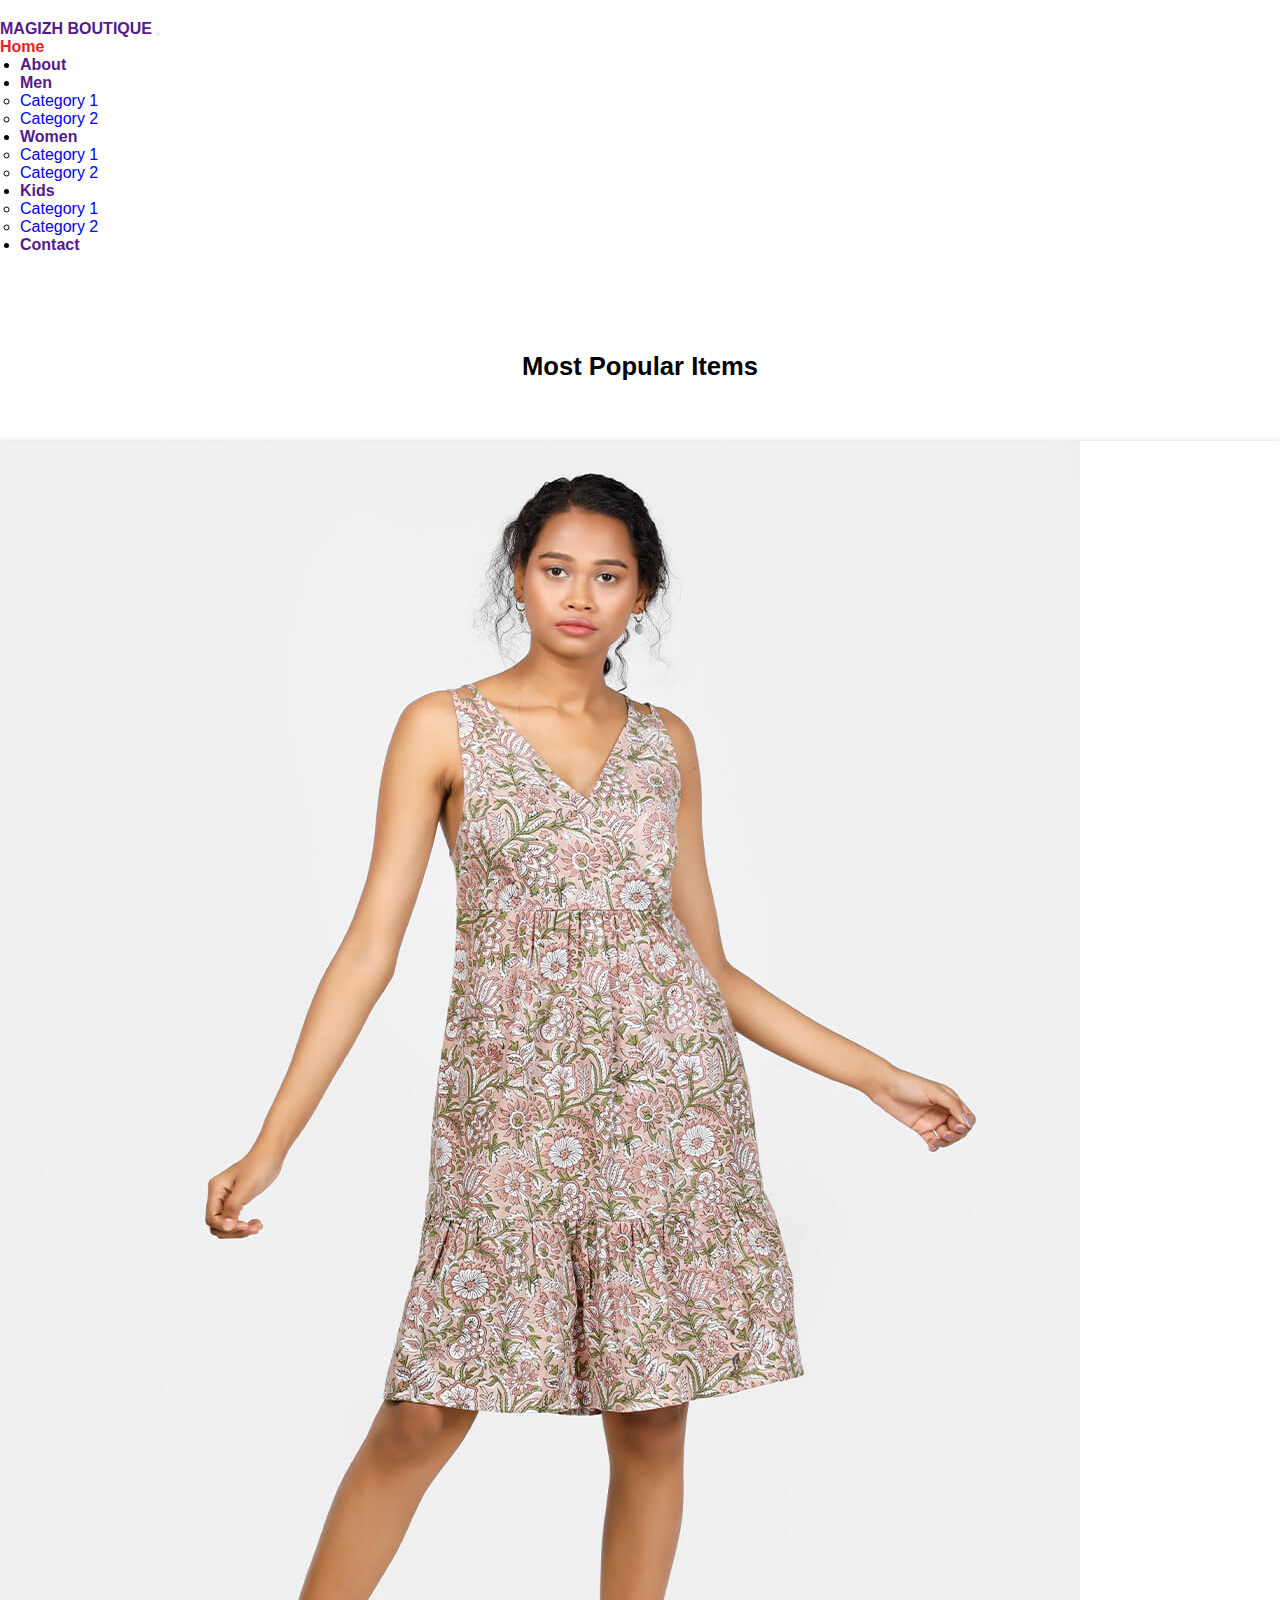
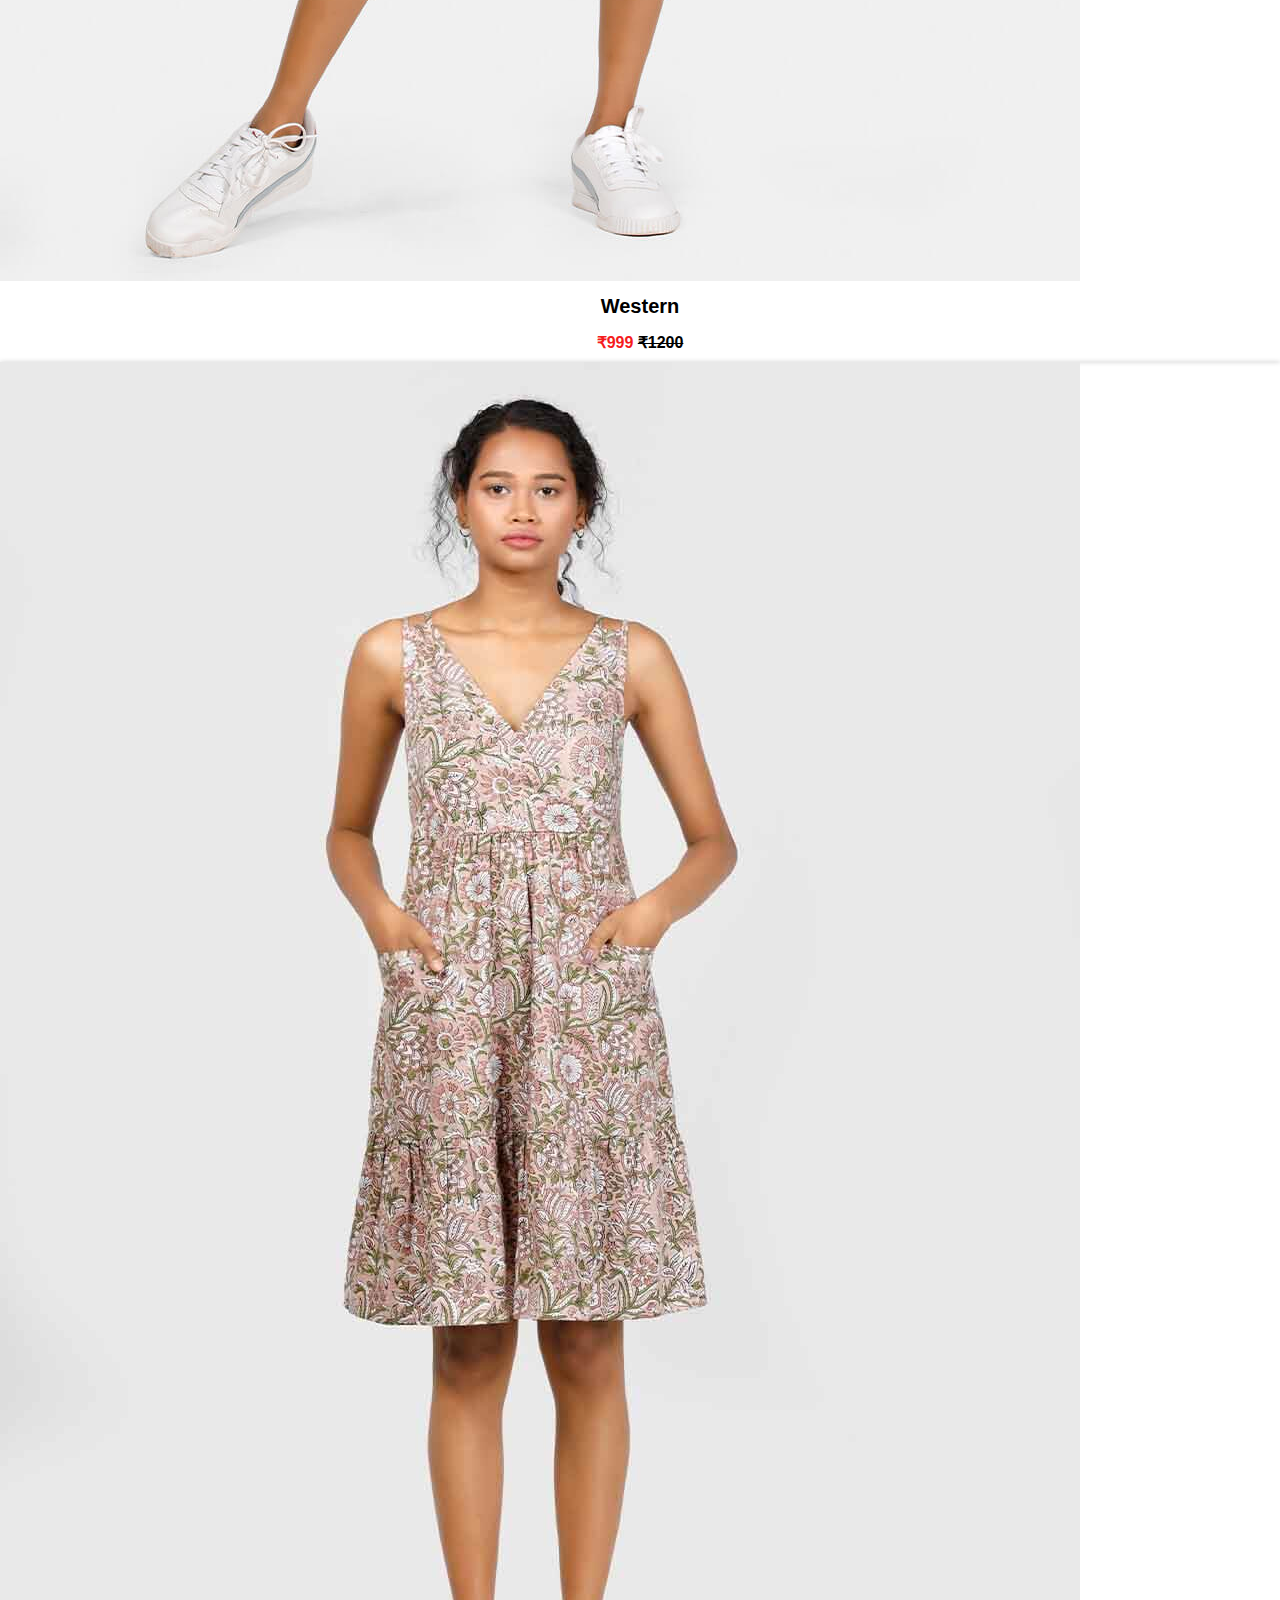
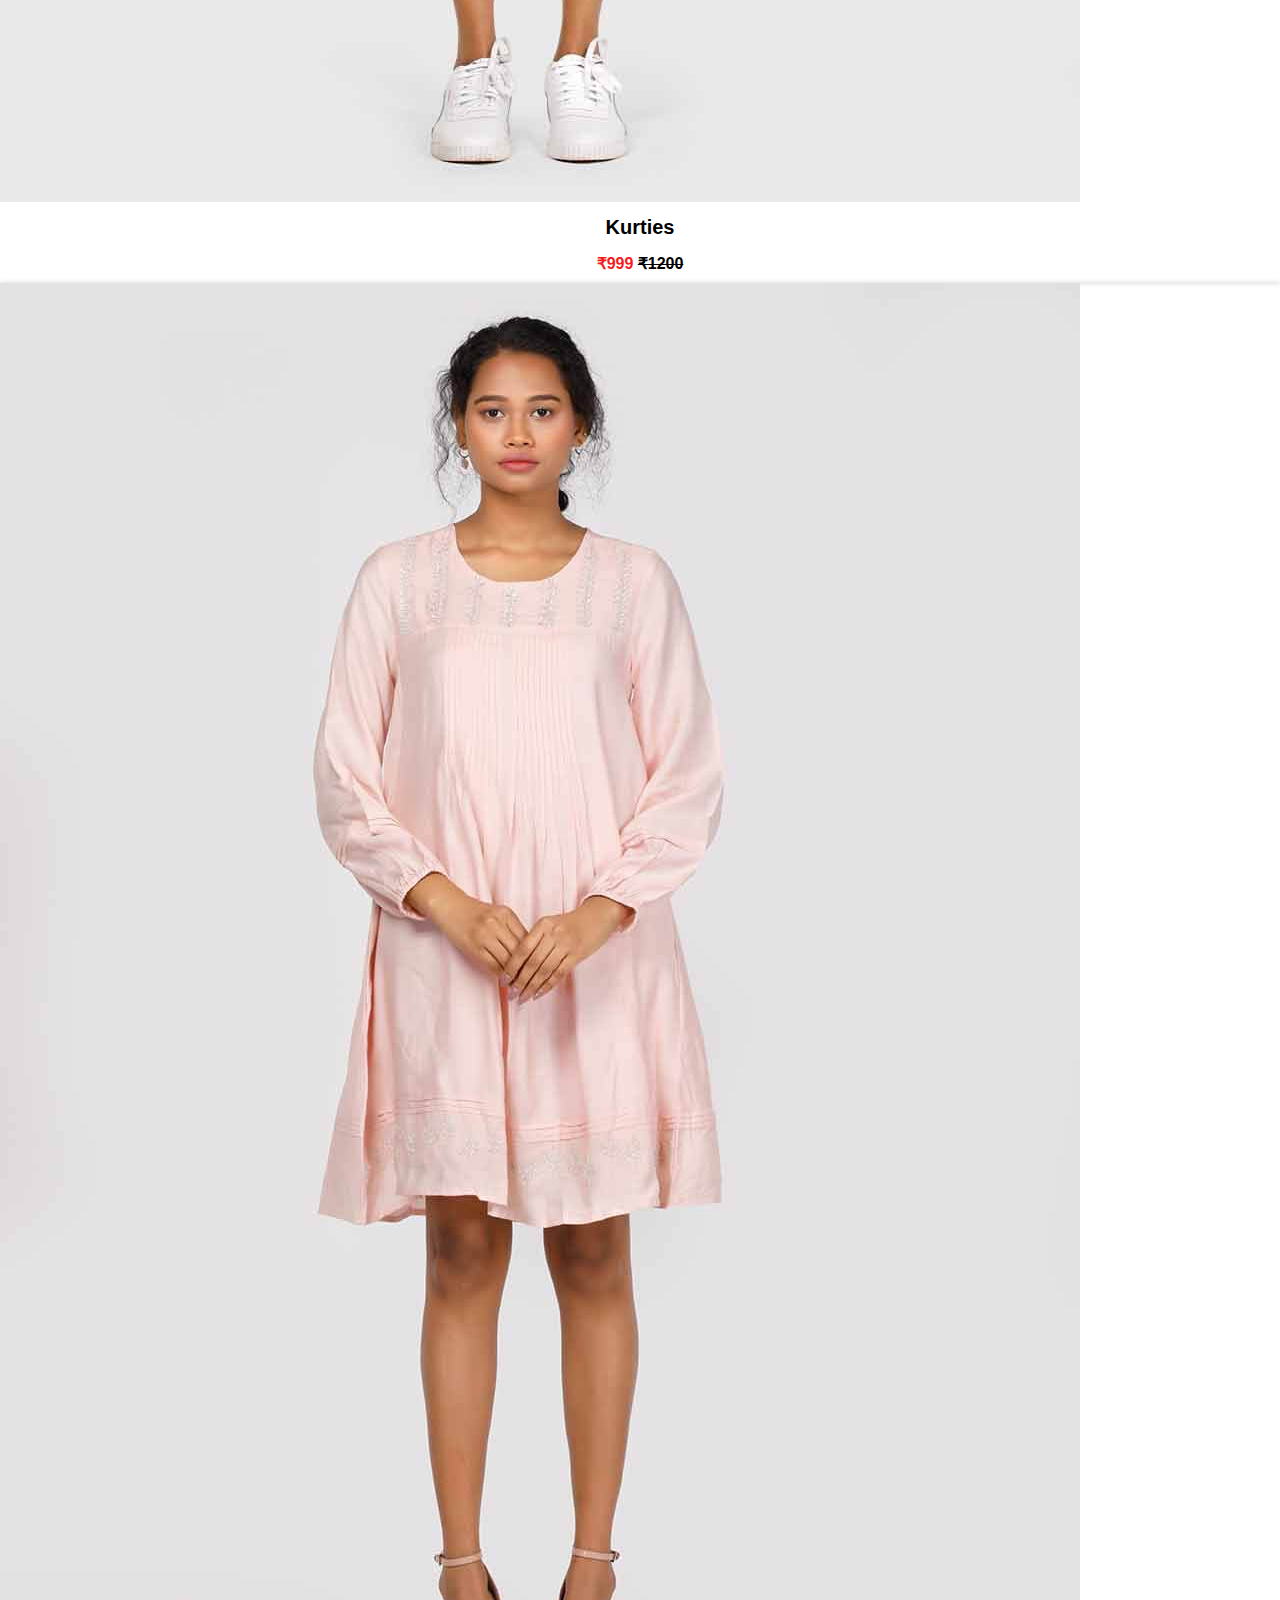
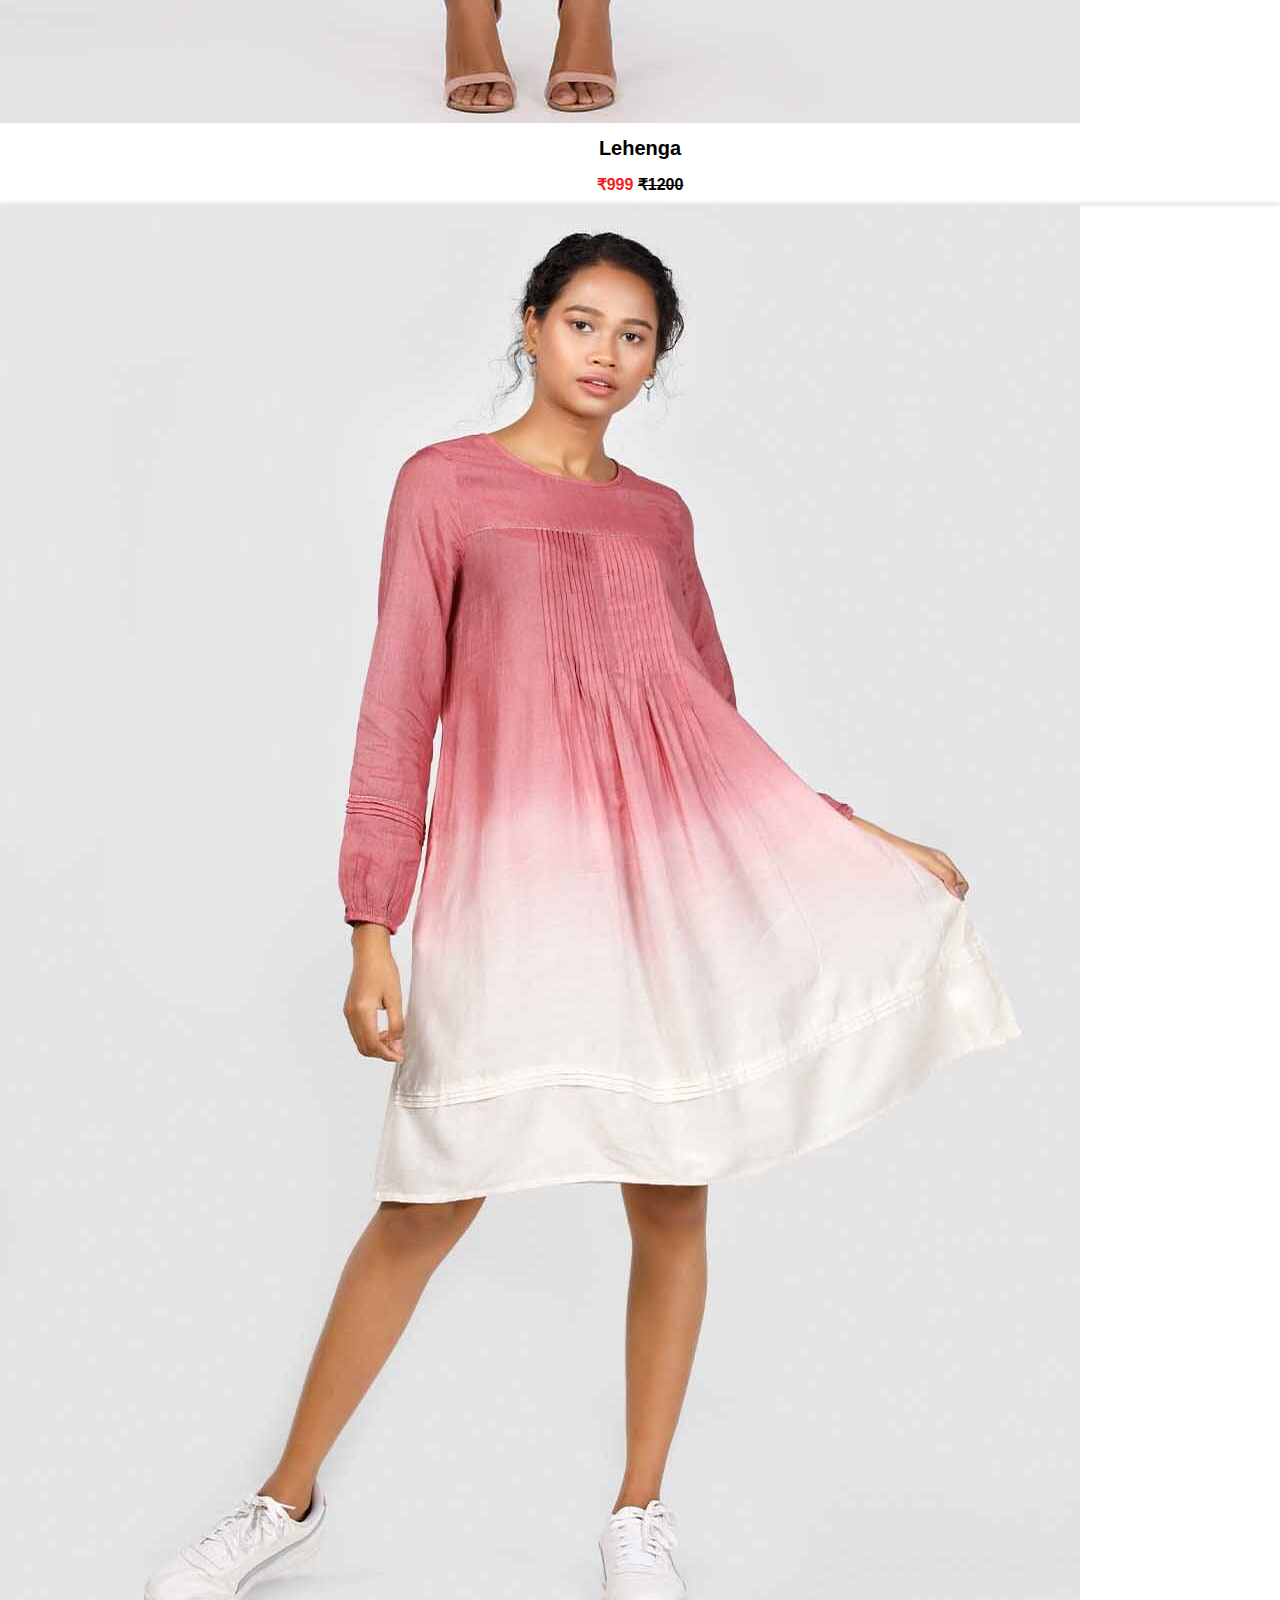
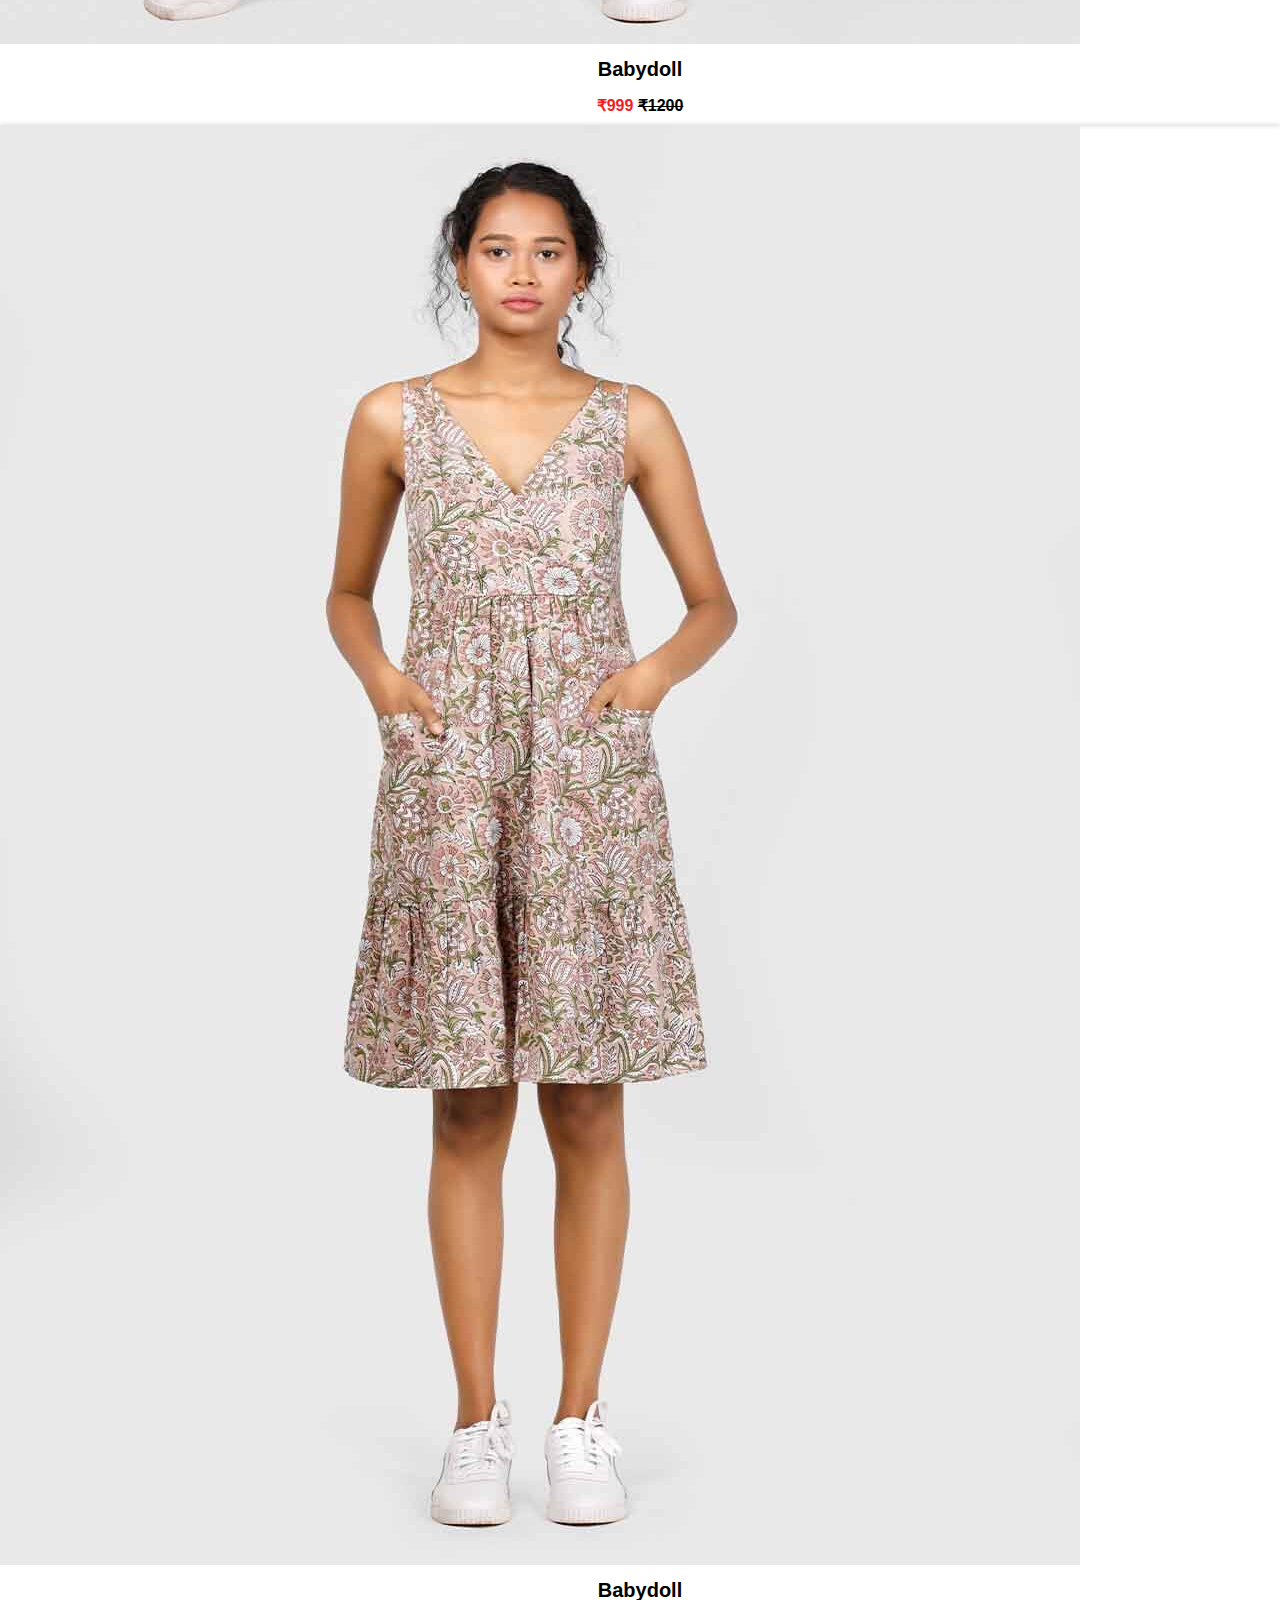
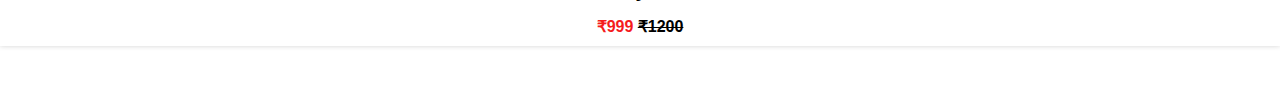
==== index.html @ a4fcd5c8 "Common CSS and Home page 3 sections Done" ====
<!DOCTYPE html>
<html lang="en">
  <head>
    <meta charset="UTF-8" />
    <meta name="viewport" content="width=device-width, initial-scale=1.0" />
    <title>Magizh</title>
    <!-- Bootstrap  -->
    <link
      href="https://cdn.jsdelivr.net/npm/bootstrap@5.3.0/dist/css/bootstrap.min.css"
      rel="stylesheet"
      integrity="sha384-9ndCyUaIbzAi2FUVXJi0CjmCapSmO7SnpJef0486qhLnuZ2cdeRhO02iuK6FUUVM"
      crossorigin="anonymous"
    />
    <!-- Font Awesome  -->
    <link
      rel="stylesheet"
      href="https://cdnjs.cloudflare.com/ajax/libs/font-awesome/6.4.0/css/all.min.css"
      integrity="sha512-iecdLmaskl7CVkqkXNQ/ZH/XLlvWZOJyj7Yy7tcenmpD1ypASozpmT/E0iPtmFIB46ZmdtAc9eNBvH0H/ZpiBw=="
      crossorigin="anonymous"
      referrerpolicy="no-referrer"
    />

    <!-- OWl  -->
    <link
      rel="stylesheet"
      href="https://cdnjs.cloudflare.com/ajax/libs/OwlCarousel2/2.3.4/assets/owl.carousel.min.css"
      integrity="sha512-tS3S5qG0BlhnQROyJXvNjeEM4UpMXHrQfTGmbQ1gKmelCxlSEBUaxhRBj/EFTzpbP4RVSrpEikbmdJobCvhE3g=="
      crossorigin="anonymous"
      referrerpolicy="no-referrer"
    />

    <!-- Animate  -->
    <link
      rel="stylesheet"
      href="https://cdnjs.cloudflare.com/ajax/libs/animate.css/4.1.1/animate.min.css"
      integrity="sha512-c42qTSw/wPZ3/5LBzD+Bw5f7bSF2oxou6wEb+I/lqeaKV5FDIfMvvRp772y4jcJLKuGUOpbJMdg/BTl50fJYAw=="
      crossorigin="anonymous"
      referrerpolicy="no-referrer"
    />

    <!-- CSS  -->
    <link rel="stylesheet" href="css/common.css" />
    <link rel="stylesheet" href="css/index.css" />
  </head>
  <body>
    <!-- Header Start  -->
    <header class="main-header">
      <nav class="navbar navbar-expand-lg bg-light">
        <div class="container-fluid">
          <a class="navbar-brand" href="">
            MAGIZH BOUTIQUE
          </a>
          <button
            class="navbar-toggler"
            type="button"
            data-bs-toggle="collapse"
            data-bs-target="#navbarScroll"
            aria-controls="navbarScroll"
            aria-expanded="false"
            aria-label="Toggle navigation"
          >
            <span class="navbar-toggler-icon"></span>
          </button>
          <div class="collapse navbar-collapse" id="navbarScroll">
            <ul
              class="navbar-nav mx-auto my-2 my-lg-0 navbar-nav-scroll nav-scr"
            >
              <li class="nav-item">
                <a class="nav-link active" aria-current="page" href="/">Home</a>
              </li>
              <li class="nav-item">
                <a class="nav-link" href="">About</a>
              </li>
              <li class="nav-item dropdown">
                <a
                  class="nav-link dropdown-toggle"
                  href=""
                  role="button"
                  data-bs-toggle="dropdown"
                  aria-expanded="false"
                >
                  Men
                </a>
                <ul class="dropdown-menu">
                  <li>
                    <a class="dropdown-item" href="package.html">Category 1</a>
                  </li>
                  <li>
                    <a class="dropdown-item" href="package.html">Category 2</a>
                  </li>
                </ul>
              </li>
              <li class="nav-item dropdown">
                <a
                  class="nav-link dropdown-toggle"
                  href=""
                  role="button"
                  data-bs-toggle="dropdown"
                  aria-expanded="false"
                >
                  Women
                </a>
                <ul class="dropdown-menu">
                  <li>
                    <a class="dropdown-item" href="package.html">Category 1</a>
                  </li>
                  <li>
                    <a class="dropdown-item" href="package.html">Category 2</a>
                  </li>
                </ul>
              </li>
              <li class="nav-item dropdown">
                <a
                  class="nav-link dropdown-toggle"
                  href=""
                  role="button"
                  data-bs-toggle="dropdown"
                  aria-expanded="false"
                >
                  Kids
                </a>
                <ul class="dropdown-menu">
                  <li>
                    <a class="dropdown-item" href="package.html">Category 1</a>
                  </li>
                  <li>
                    <a class="dropdown-item" href="package.html">Category 2</a>
                  </li>
                </ul>
              </li>
              <li class="nav-item">
                <a class="nav-link" href="">Contact</a>
              </li>
            </ul>
            <div class="menu-icons">
              <a href=""><span class="icon fa fa-magnifying-glass"></span></a>
              <a href=""><span class="icon fa fa-cart-shopping"></span></a>
              <a href=""><span class="icon fa fa-user-tie"></span></a>
            </div>
          </div>
        </div>
      </nav>
    </header>
    <!-- End Header  -->

    <!-- Banner  -->
    <section class="banner">
      <div class="owl-carousel main-slide owl-theme">
        <div class="item">
          <div class="banner-item">
            <img src="assets/images/banner/girl_blue.webp" alt="" />
            <div class="banner-item-cont">
              <h1 class="heading-lg">Timeless Elegance: Discover Luxury</h1>
              <p>
                Welcome to our boutique, where luxury meets sophistication.
                Immerse yourself in a world of timeless elegance with our
                handpicked collection of designer fashion
              </p>
            </div>
          </div>
        </div>
        <div class="item">
          <div class="banner-item">
            <img src="assets/images/banner/girl_yellow.webp" alt="" />
            <div class="banner-item-cont">
              <h1 class="heading-lg">Timeless Elegance: Discover Luxury</h1>
              <p>
                Welcome to our boutique, where luxury meets sophistication.
                Immerse yourself in a world of timeless elegance with our
                handpicked collection of designer fashion
              </p>
            </div>
          </div>
        </div>
      </div>
    </section>
    <!-- Banner End  -->

    <!-- Category Set 1  -->

    <!-- End Category Set 1  -->

    <section class="pop-items">
      <div class="pop-header">
        <h2 class="heading-md">Most Popular Items</h2>
      </div>
      <div class="pop-main">
        <div class="row">
            <div class="col-lg-1"></div>
        <div class="col-lg-2">
          <div class="pro-box">
            <img src="assets/images/pro1 .jpg" alt="" />
            <div class="pro-details">
              <p class="heading-sm">Western</p>
              <p class="price">₹999 <span>₹1200</span></p>
            </div>
          </div>
        </div>
        <div class="col-lg-2">
          <div class="pro-box">
            <img src="assets/images/pro2 .jpg" alt="" />
            <div class="pro-details">
              <p class="heading-sm">Kurties</p>
              <p class="price">₹999 <span>₹1200</span></p>
            </div>
          </div>
        </div>
        <div class="col-lg-2">
          <div class="pro-box">
            <img src="assets/images/pro3 .jpg" alt="" />
            <div class="pro-details">
              <p class="heading-sm">Lehenga</p>
              <p class="price">₹999 <span>₹1200</span></p>
            </div>
          </div>
        </div>
        <div class="col-lg-2">
          <div class="pro-box">
            <img src="assets/images/pro4 .jpg" alt="" />
            <div class="pro-details">
              <p class="heading-sm">Babydoll</p>
              <p class="price">₹999 <span>₹1200</span></p>
            </div>
          </div>
        </div>
        <div class="col-lg-2">
            <div class="pro-box">
              <img src="assets/images/pro2 .jpg" alt="" />
              <div class="pro-details">
                <p class="heading-sm">Babydoll</p>
                <p class="price">₹999 <span>₹1200</span></p>
              </div>
              <div class="add-cart">
                <span class="fa fa-cart-shopping"></span>
              </div>
            </div>
          </div>
        <div class="col-lg-1"></div>
        </div>
      </div>
    </section>

    <!-- Jquery  -->
    <script
      src="https://code.jquery.com/jquery-3.7.0.min.js"
      integrity="sha256-2Pmvv0kuTBOenSvLm6bvfBSSHrUJ+3A7x6P5Ebd07/g="
      crossorigin="anonymous"
    ></script>

    <!-- Bootstrap JS  -->
    <script
      src="https://cdn.jsdelivr.net/npm/bootstrap@5.3.0/dist/js/bootstrap.bundle.min.js"
      integrity="sha384-geWF76RCwLtnZ8qwWowPQNguL3RmwHVBC9FhGdlKrxdiJJigb/j/68SIy3Te4Bkz"
      crossorigin="anonymous"
    ></script>
    <!-- Owl  -->
    <script
      src="https://cdnjs.cloudflare.com/ajax/libs/OwlCarousel2/2.3.4/owl.carousel.min.js"
      integrity="sha512-bPs7Ae6pVvhOSiIcyUClR7/q2OAsRiovw4vAkX+zJbw3ShAeeqezq50RIIcIURq7Oa20rW2n2q+fyXBNcU9lrw=="
      crossorigin="anonymous"
      referrerpolicy="no-referrer"
    ></script>
    <script>
      $(".owl-carousel").owlCarousel({
        loop: true,
        margin: 0,
        nav: false,
        responsive: {
          0: {
            items: 1,
          },
          600: {
            items: 1,
          },
          1000: {
            items: 1,
          },
        },
      });
    </script>
  </body>
</html>
---- css/common.css ----
:root {
  --pri: #f51c1d;
  --sec: #121a25;
  --lightgrey: #f6f6f6;
}

/* font  */
@import url("https://fonts.googleapis.com/css2?family=Montserrat:wght@300;400;500;600;700;800;900&family=Open+Sans:wght@300;400;500;600;700;800&display=swap");

/* Resets */
*,
*::before,
*::after {
  box-sizing: border-box;
}
* {
  margin: 0;
  padding: 0;
  accent-color: var(--pri);
}
body {
  font-family: "Montserrat", sans-serif;
}
p {
  font-family: "Open Sans", sans-serif;
}
img,
svg,
video {
  max-width: 100%;
}

/* Headings  */
.heading-lg,
.heading-xl,
.heading-md,
.heading-sm {
  font-weight: 600;
  margin-bottom: 15px;
}
.heading-xl {
  font-size: clamp(30px, 5vw, 60px);
}
.heading-lg {
  font-size: clamp(25px, 3vw, 45px);
}
.heading-md {
  font-size: clamp(22px, 2vw, 40px);
}
.heading-sm {
  font-size: clamp(20px, 1vw, 35px);
}

/* Links  */
a {
  text-decoration: none;
}
.link-pri {
  color: var(--pri);
}
.link-sec {
  color: var(--sec);
}
.link-sec:hover {
  color: var(--pri);
}
.link-pri:hover {
  color: var(--sec);
}

/* Buttons  */
.btns {
  padding: 10px 20px;
  border: 0;
  font-weight: bold;
  border-radius: 3px;
  transition: all 200ms ease-in;
}
.btns-pri {
  background-color: var(--pri);
  color: var(--lightgrey);
}
.btns-pri:hover {
  background-color: var(--sec);
}
.btns-out {
  background: transparent;
  border: 1px solid var(--pri);
  color: var(--sec);
}
.btns-out:hover {
  background-color: var(--pri);
  color: var(--lightgrey);
}
.btns-w {
  background-color: var(--lightgrey);
  color: var(--sec);
}
.btns-w:hover {
  outline: 1px solid var(--pri);
}

/* icons  */
.icon {
  color: var(--pri);
}
.icon:hover {
  color: var(--sec);
}
---- css/index.css ----
/* Navbar  */
.navbar{
    padding: 20px 0;
}
.navbar-brand{
    font-weight: bold;
}
.nav-link{
    font-weight: 600;
}
.nav-item:not(:first-child){
    margin-left: 20px;
}
.nav-item .active,
.nav-link:hover{
    color: var(--pri) !important;
}
.menu-icons span{
    margin-right: 20px;
}

/* Banner  */
.banner-item{
    display: grid;
    grid-template-columns: repeat(3fr);
}
.banner-item img{
    grid-area: 1 / 1;
    height: 650px;
    object-fit: cover;
}
.banner-item .banner-item-cont{
    grid-area: 1 / 1;
    width: 50%;
    margin-left: 50px;
    align-self: center;
    position: relative;
}

/* Popular Products  */
.pop-items{
    padding: 60px 0;
    width: 100%;
    overflow: hidden;
}
.pop-header{
    margin-bottom: 60px;
    text-align: center;
}
.pro-details{
    padding: 10px;
    text-align: center;
}
.pro-box{
    box-shadow: 0px 0px 5px lightgrey;
    position: relative;
}
.pro-box:hover .add-cart{
    opacity: 1;
}
.price{
    font-weight: 600;
    color: var(--pri);
}
.price span{
    text-decoration:line-through;
    color: #000;
}
.add-cart{
    width: 40px;
    height: 40px;
    border-radius: 50%;
    background-color: var(--pri);
    color: #fff;
    display: flex;
    justify-content: center;
    align-items: center;
    position: absolute;
    top: 10px;
    right: 10px;
    opacity: 0;
    transition: all 300ms ease-in-out;
}
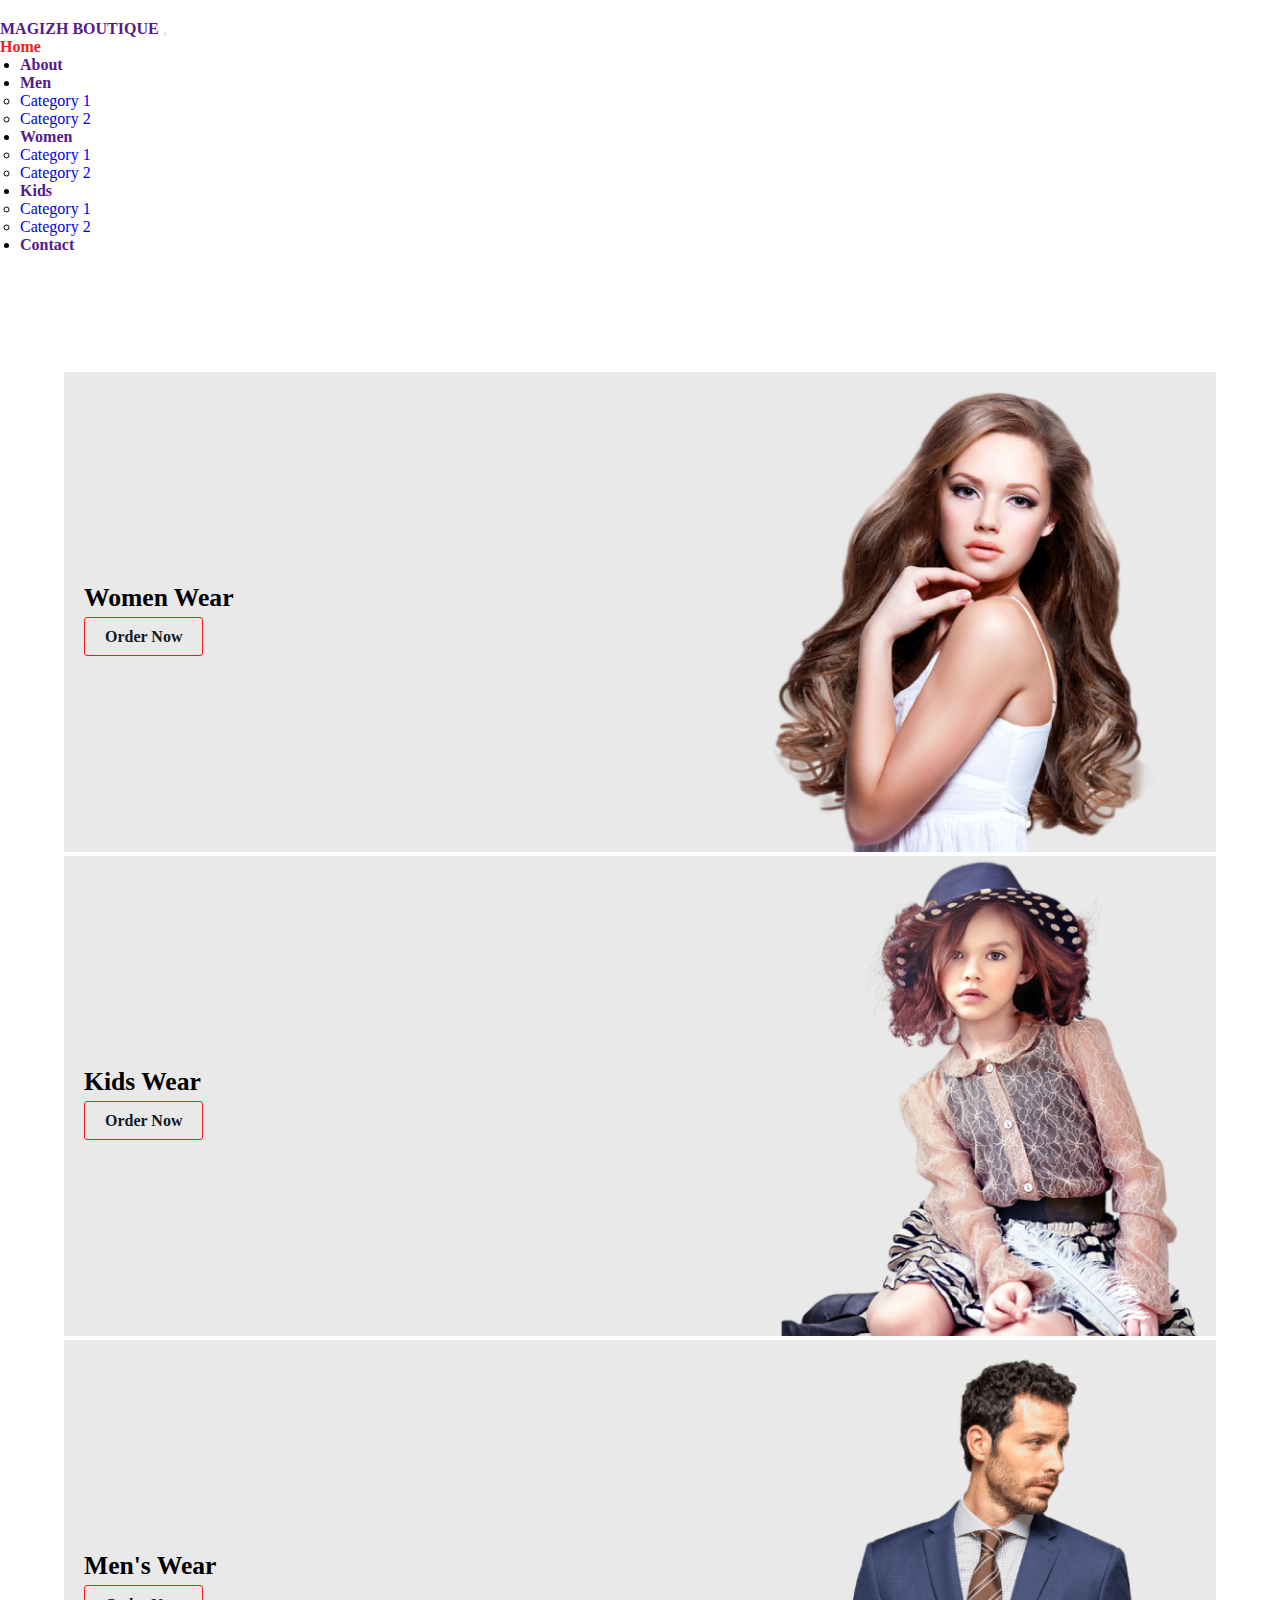
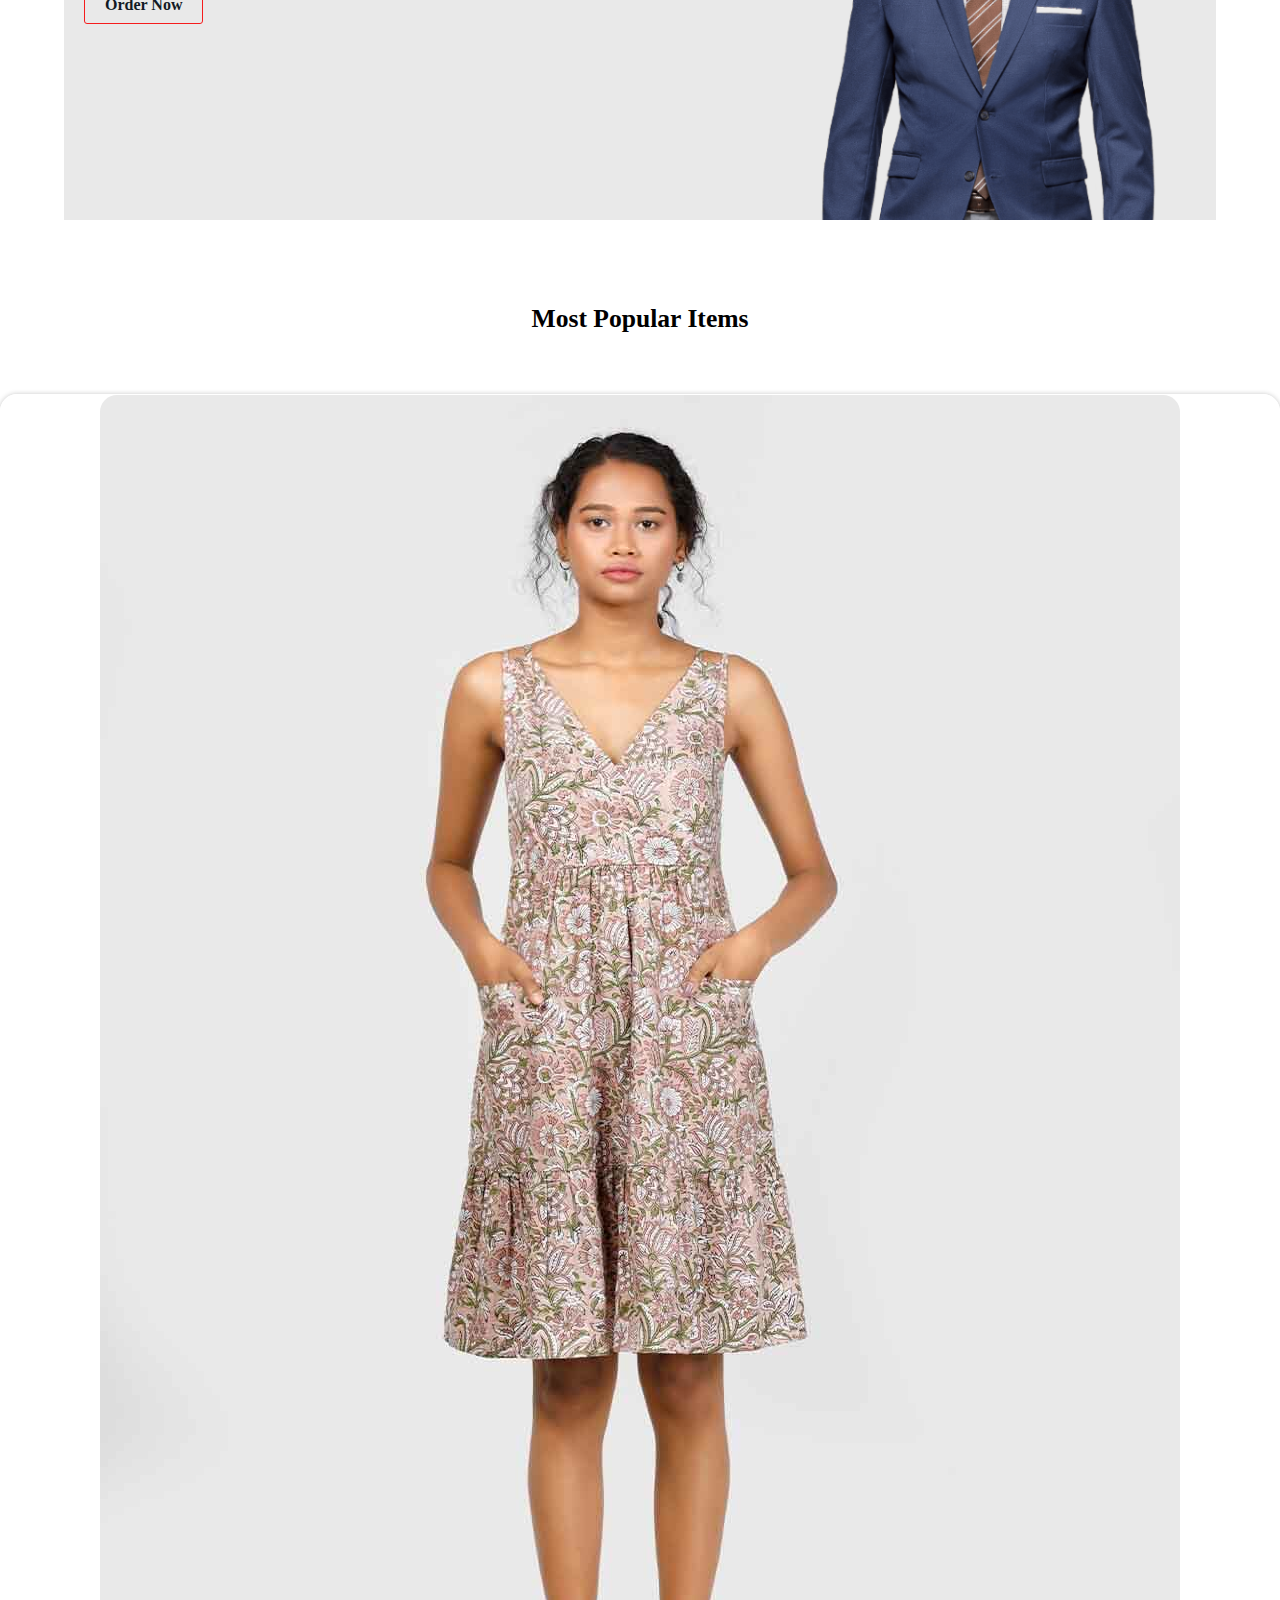
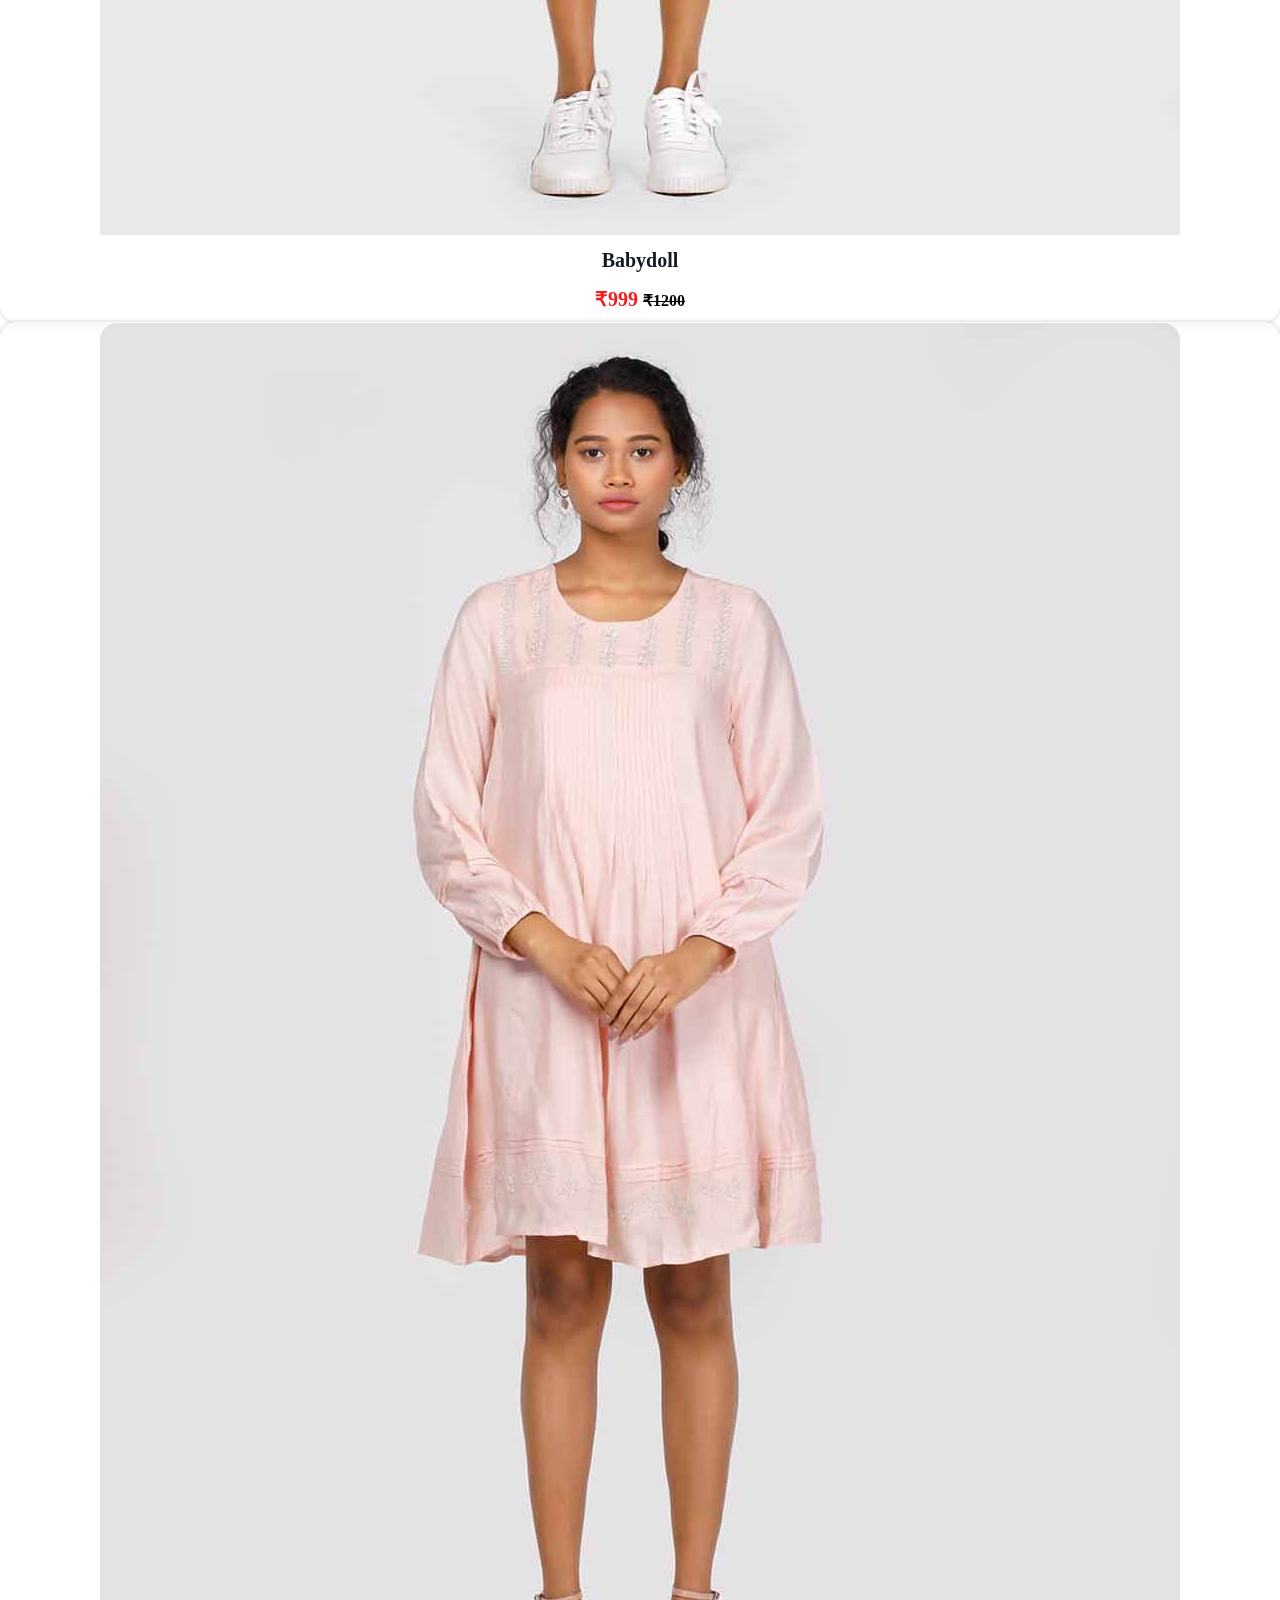
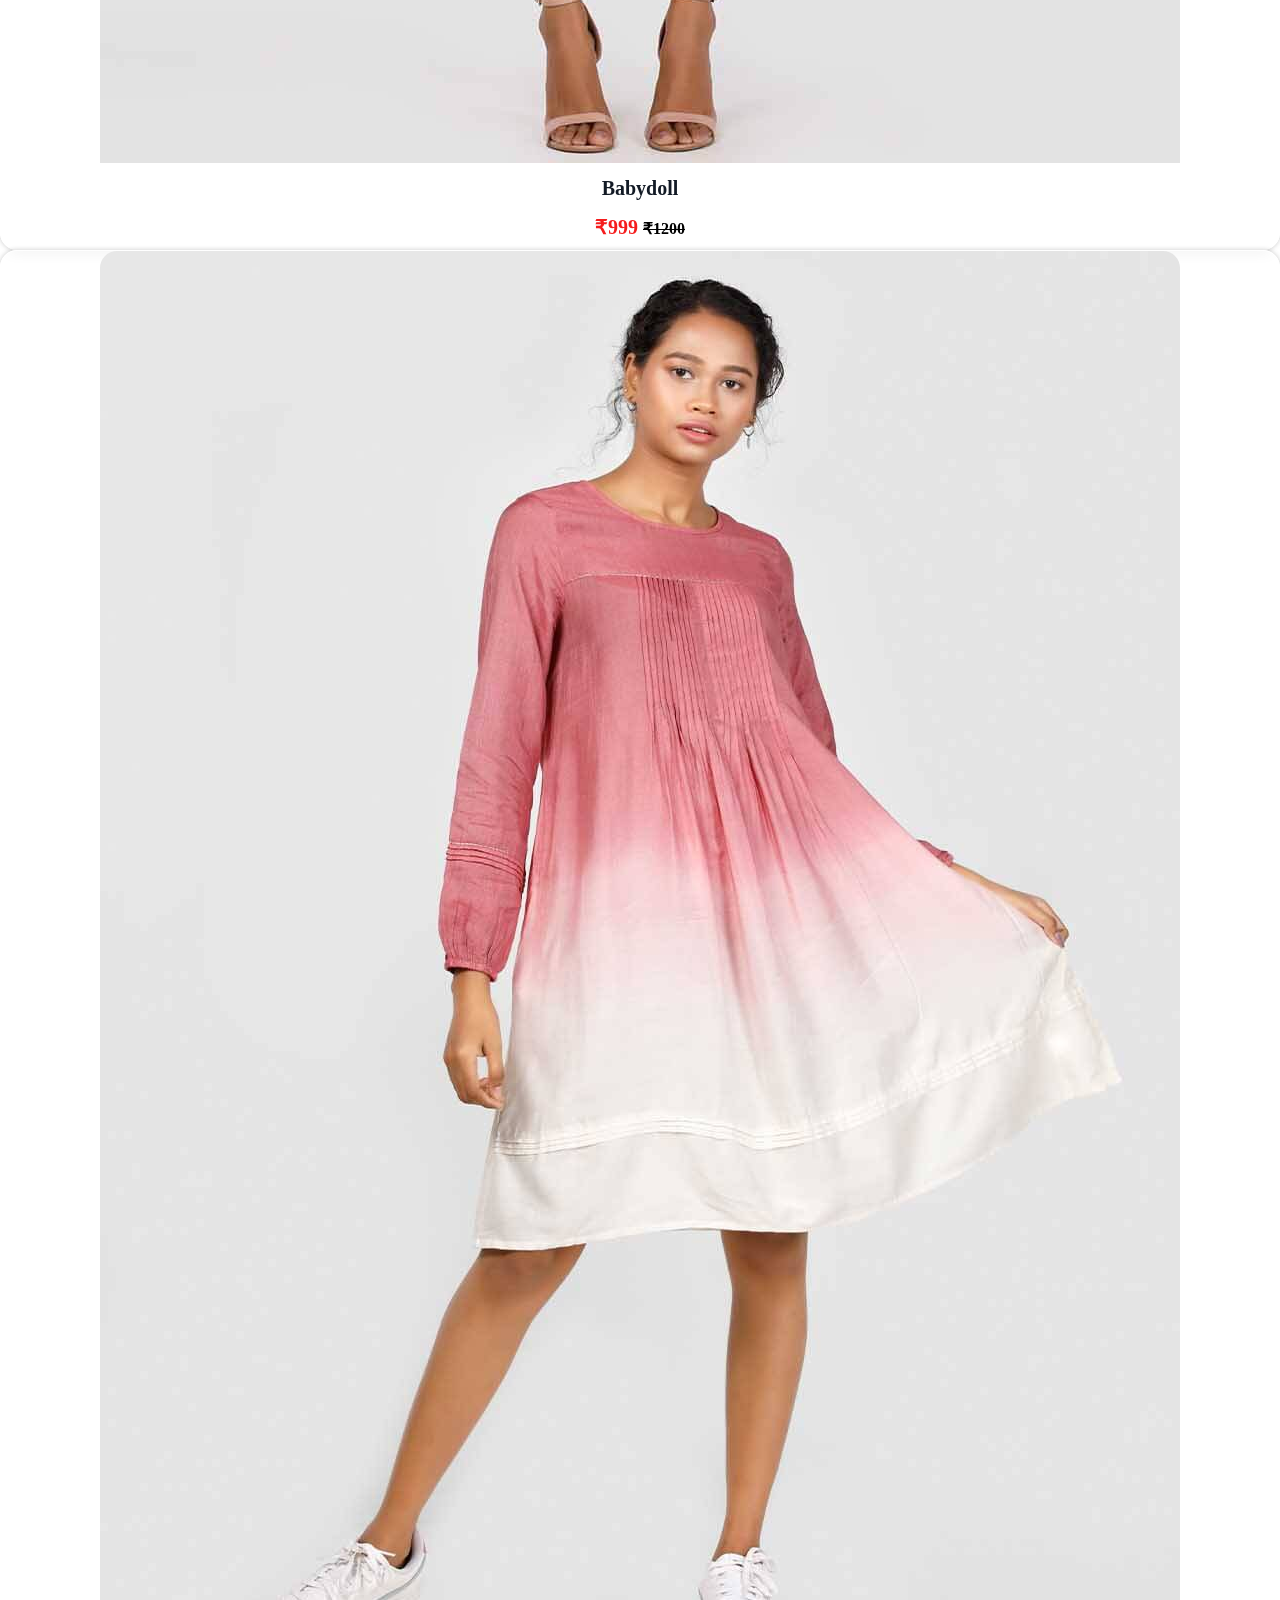
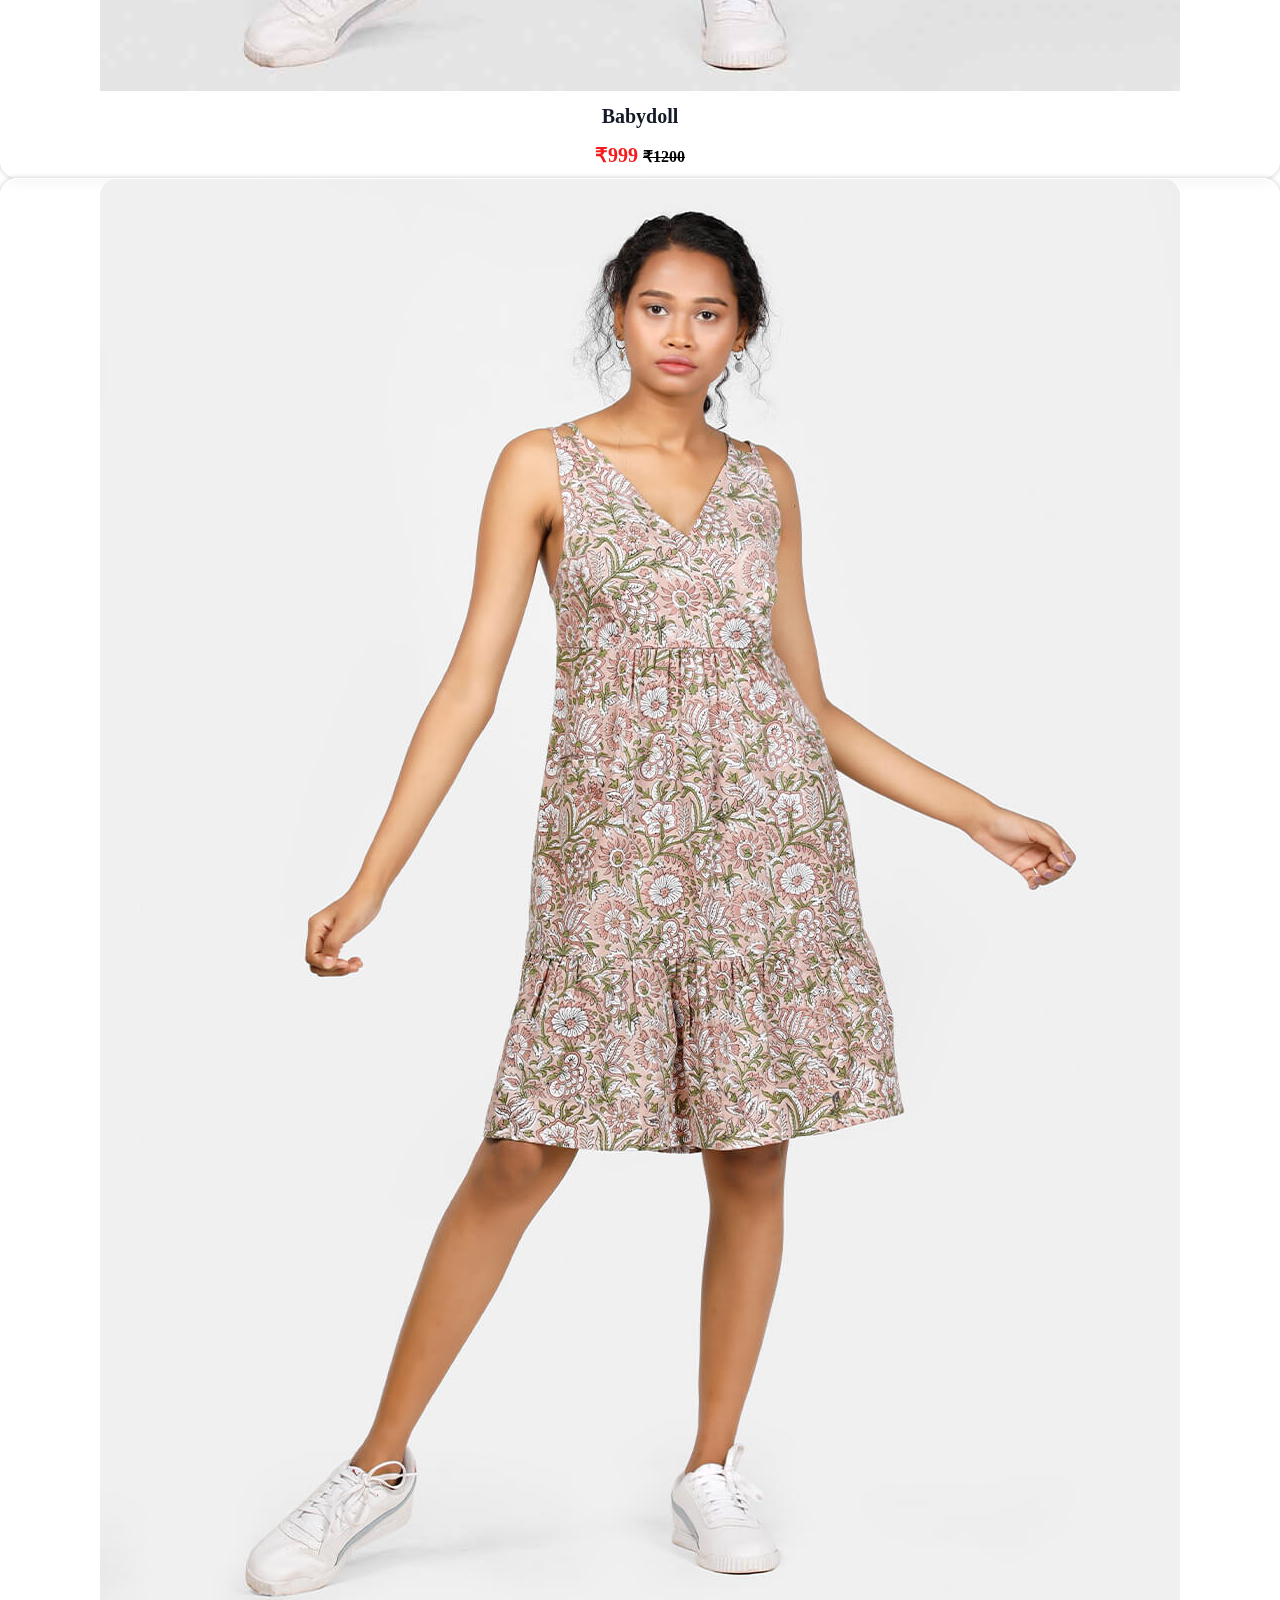
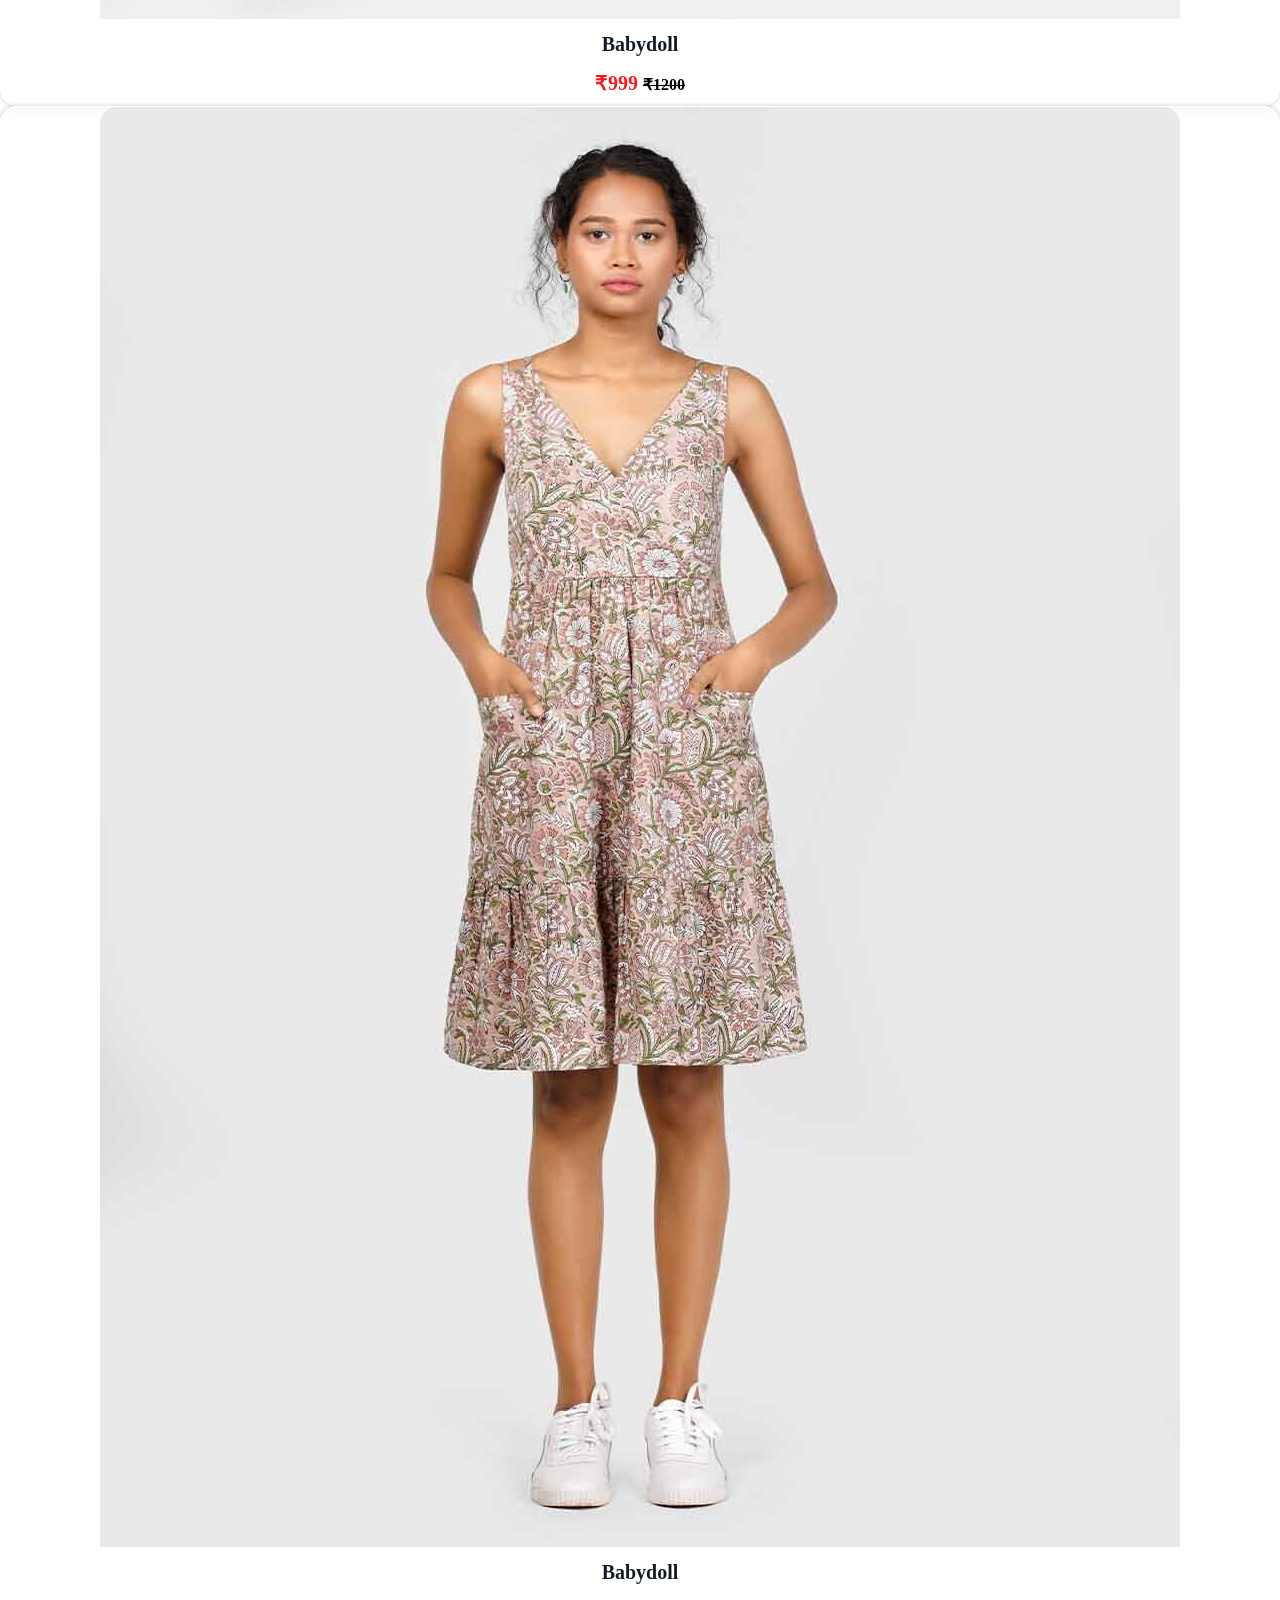
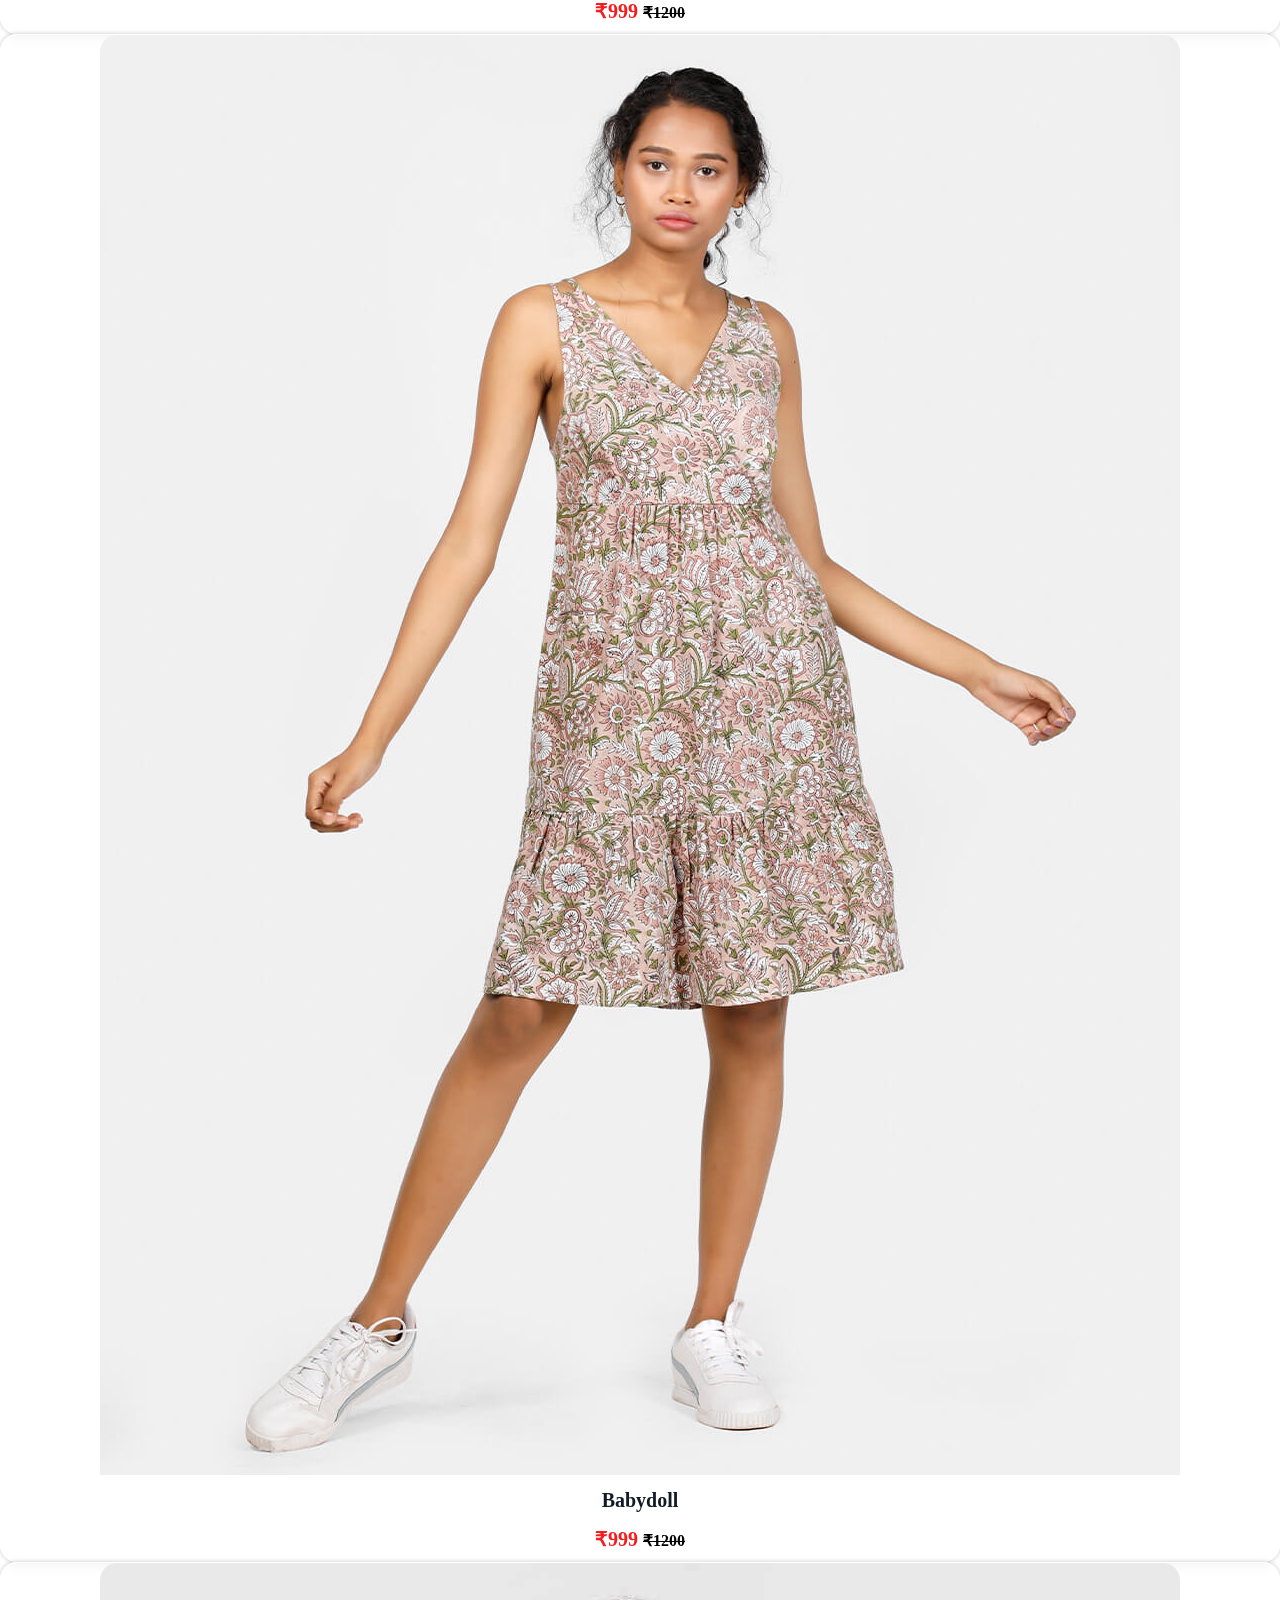
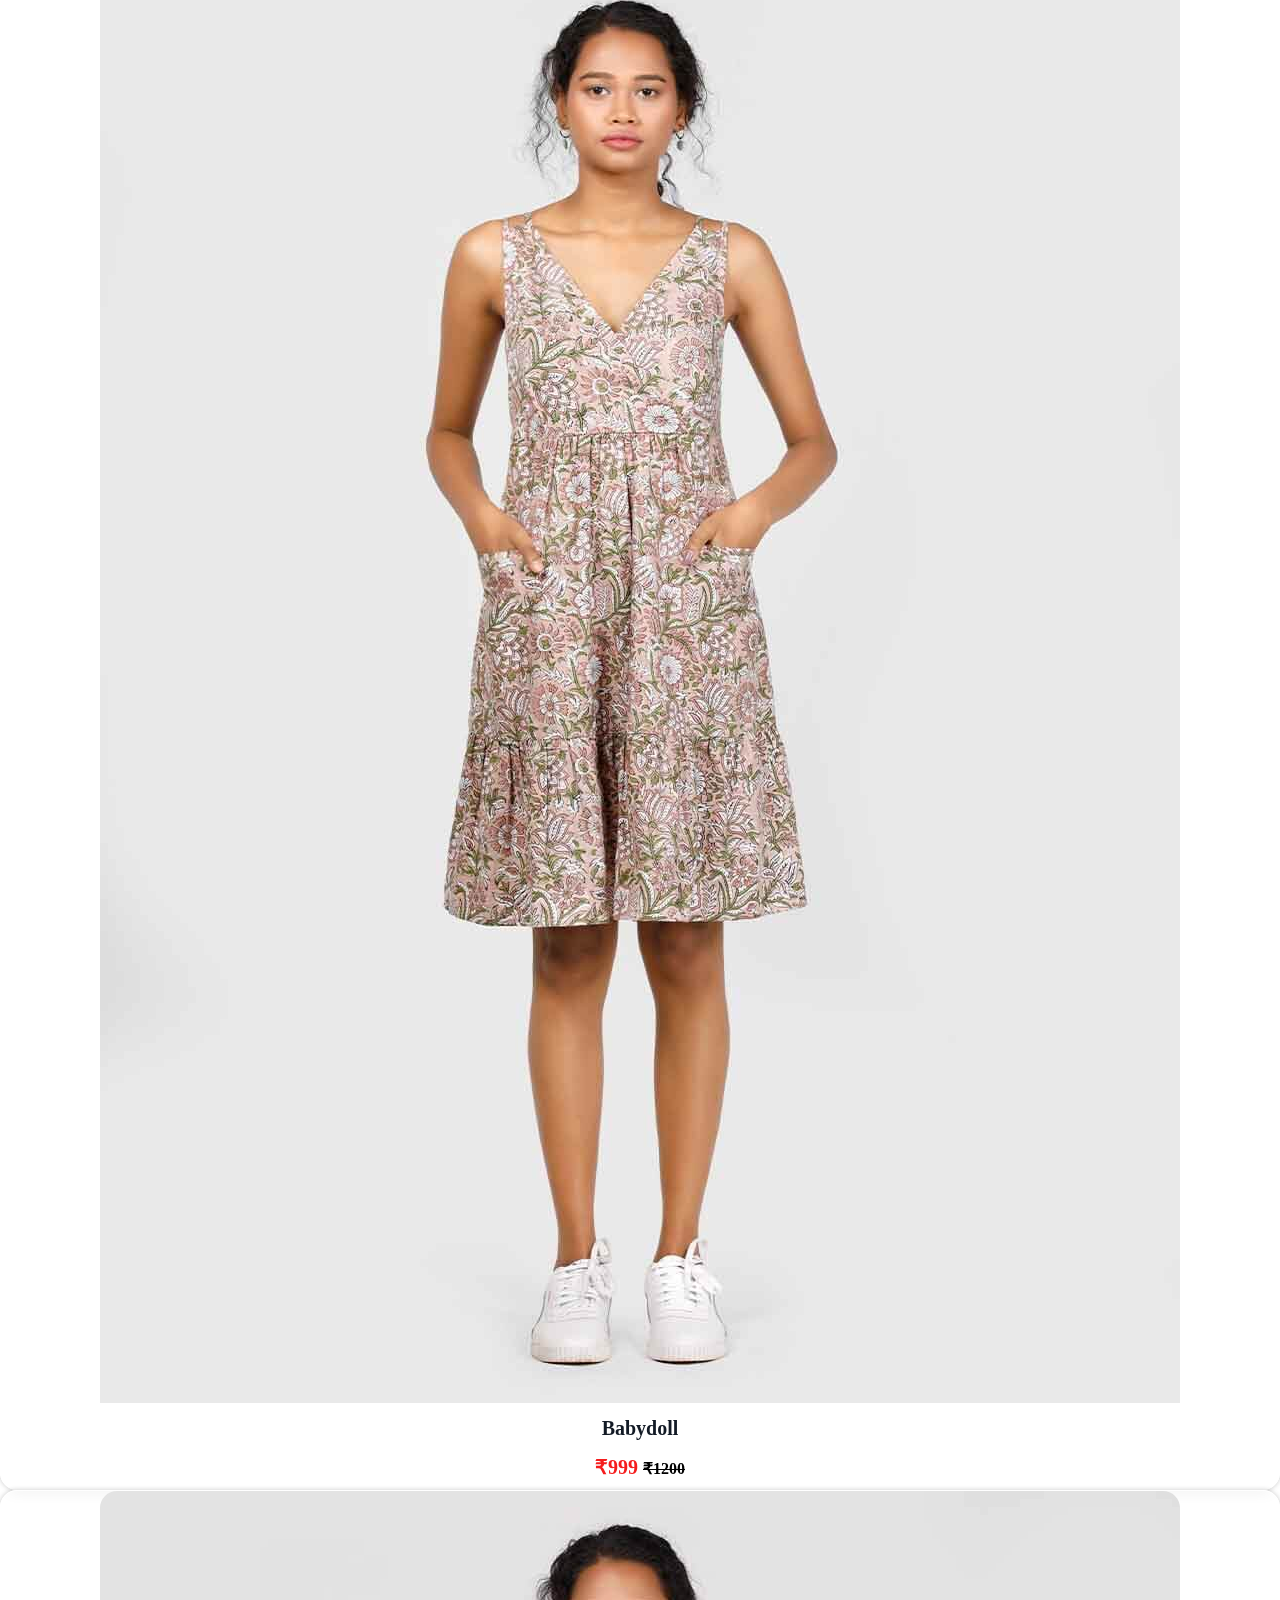
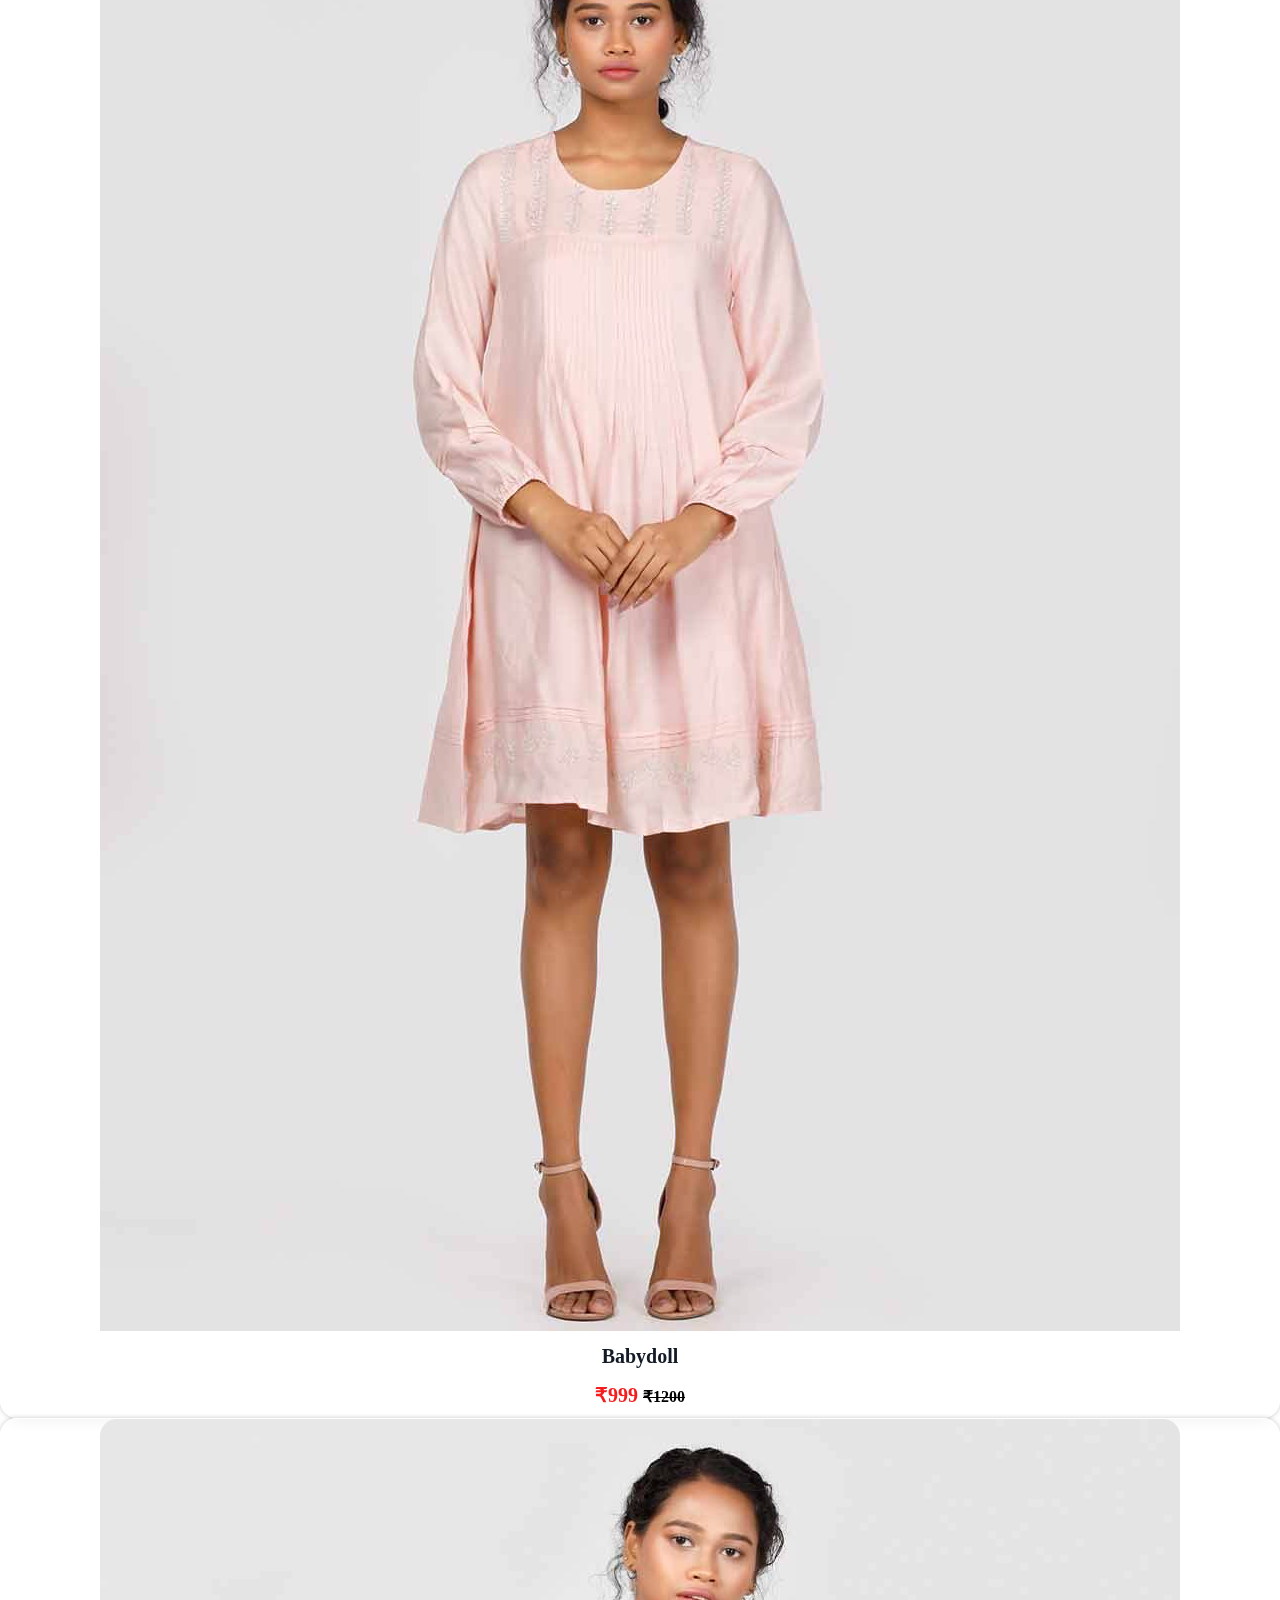
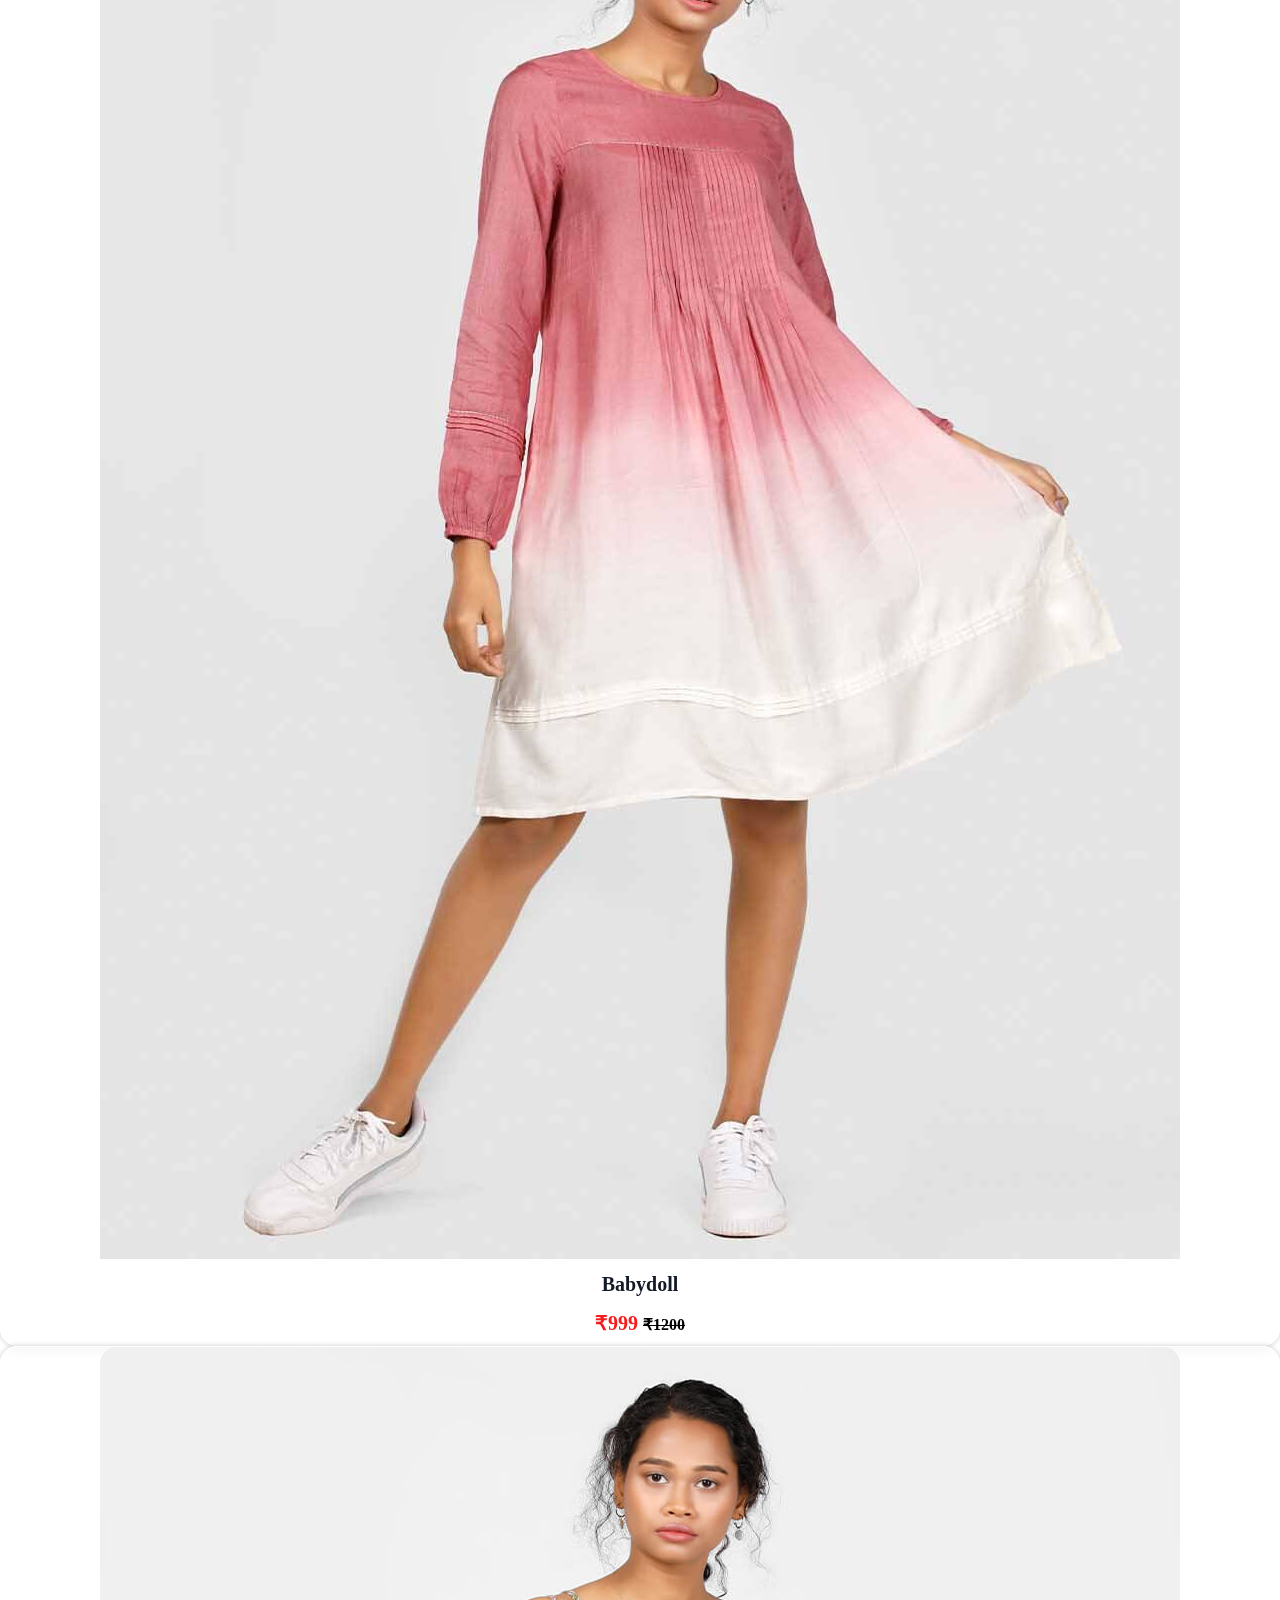
==== commit 195e606c: "Home page Complete" ====
--- a/index.html
+++ b/index.html
@@ -148,7 +148,7 @@
       <div class="owl-carousel main-slide owl-theme">
         <div class="item">
           <div class="banner-item">
-            <img src="assets/images/banner/girl_blue.webp" alt="" />
+            <img src="assets/images/banner/pink_banner.webp" alt="" />
             <div class="banner-item-cont">
               <h1 class="heading-lg">Timeless Elegance: Discover Luxury</h1>
               <p>
@@ -161,7 +161,7 @@
         </div>
         <div class="item">
           <div class="banner-item">
-            <img src="assets/images/banner/girl_yellow.webp" alt="" />
+            <img src="assets/images/banner/pink_banner2.jpg" alt="" />
             <div class="banner-item-cont">
               <h1 class="heading-lg">Timeless Elegance: Discover Luxury</h1>
               <p>
@@ -176,70 +176,365 @@
     </section>
     <!-- Banner End  -->
 
-    <!-- Category Set 1  -->
-
-    <!-- End Category Set 1  -->
-
+    <!-- Main Category  -->
+    <section class="main-cat">
+      <div class="cont-box">
+        <div class="row">
+          <div class="col-lg-4 mb-3">
+            <div class="main-cat-box">
+              <img src="assets/images/banner/women_cat.webp" alt="" />
+              <div class="main-cat-cont">
+                <p class="heading-md">Women Wear</p>
+                <a href="" class="btns btns-out">Order Now</a>
+              </div>
+            </div>
+          </div>
+          <div class="col-lg-4 mb-3">
+            <div class="main-cat-box">
+              <img src="assets/images/banner/kid_cat.webp" alt="" />
+              <div class="main-cat-cont">
+                <p class="heading-md">Kids Wear</p>
+                <a href="" class="btns btns-out">Order Now</a>
+              </div>
+            </div>
+          </div>
+          <div class="col-lg-4 mb-3">
+            <div class="main-cat-box">
+              <img src="assets/images/banner/men_cat.webp" alt="" />
+              <div class="main-cat-cont">
+                <p class="heading-md">Men's Wear</p>
+                <a href="" class="btns btns-out">Order Now</a>
+              </div>
+            </div>
+          </div>
+        </div>
+      </div>
+    </section>
+    <!-- End Main Category  -->
+
+    <!-- Popular items  -->
     <section class="pop-items">
       <div class="pop-header">
         <h2 class="heading-md">Most Popular Items</h2>
       </div>
-      <div class="pop-main">
+      <!-- Set 1  -->
+      <div class="pop-main mb-5">
         <div class="row">
-            <div class="col-lg-1"></div>
-        <div class="col-lg-2">
-          <div class="pro-box">
-            <img src="assets/images/pro1 .jpg" alt="" />
-            <div class="pro-details">
-              <p class="heading-sm">Western</p>
-              <p class="price">₹999 <span>₹1200</span></p>
-            </div>
-          </div>
-        </div>
-        <div class="col-lg-2">
-          <div class="pro-box">
-            <img src="assets/images/pro2 .jpg" alt="" />
-            <div class="pro-details">
-              <p class="heading-sm">Kurties</p>
-              <p class="price">₹999 <span>₹1200</span></p>
-            </div>
-          </div>
-        </div>
-        <div class="col-lg-2">
-          <div class="pro-box">
-            <img src="assets/images/pro3 .jpg" alt="" />
-            <div class="pro-details">
-              <p class="heading-sm">Lehenga</p>
-              <p class="price">₹999 <span>₹1200</span></p>
-            </div>
-          </div>
-        </div>
-        <div class="col-lg-2">
-          <div class="pro-box">
-            <img src="assets/images/pro4 .jpg" alt="" />
-            <div class="pro-details">
-              <p class="heading-sm">Babydoll</p>
-              <p class="price">₹999 <span>₹1200</span></p>
-            </div>
-          </div>
-        </div>
-        <div class="col-lg-2">
-            <div class="pro-box">
-              <img src="assets/images/pro2 .jpg" alt="" />
-              <div class="pro-details">
-                <p class="heading-sm">Babydoll</p>
-                <p class="price">₹999 <span>₹1200</span></p>
-              </div>
-              <div class="add-cart">
-                <span class="fa fa-cart-shopping"></span>
-              </div>
-            </div>
-          </div>
-        <div class="col-lg-1"></div>
-        </div>
-      </div>
-    </section>
-
+          <div class="col-lg-1"></div>
+          <div class="col-lg-2">
+            <div class="pro-box">
+              <a href=""><img src="assets/images/pro2 .jpg" alt="" /></a>
+              <div class="pro-details">
+                <a href="">
+                  <p class="heading-sm link-sec">Babydoll</p>
+                  <p class="price">₹999 <span>₹1200</span></p>
+                </a>
+              </div>
+              <a hre class="add-cart">
+                <span class="fa fa-cart-shopping"></span>
+              </a>
+            </div>
+          </div>
+          <div class="col-lg-2">
+            <div class="pro-box">
+              <a href=""><img src="assets/images/pro3 .jpg" alt="" /></a>
+              <div class="pro-details">
+                <a href="">
+                  <p class="heading-sm link-sec">Babydoll</p>
+                  <p class="price">₹999 <span>₹1200</span></p>
+                </a>
+              </div>
+              <a hre class="add-cart">
+                <span class="fa fa-cart-shopping"></span>
+              </a>
+            </div>
+          </div>
+          <div class="col-lg-2">
+            <div class="pro-box">
+              <a href=""><img src="assets/images/pro4 .jpg" alt="" /></a>
+              <div class="pro-details">
+                <a href="">
+                  <p class="heading-sm link-sec">Babydoll</p>
+                  <p class="price">₹999 <span>₹1200</span></p>
+                </a>
+              </div>
+              <a hre class="add-cart">
+                <span class="fa fa-cart-shopping"></span>
+              </a>
+            </div>
+          </div>
+          <div class="col-lg-2">
+            <div class="pro-box">
+              <a href=""><img src="assets/images/pro1 .jpg" alt="" /></a>
+              <div class="pro-details">
+                <a href="">
+                  <p class="heading-sm link-sec">Babydoll</p>
+                  <p class="price">₹999 <span>₹1200</span></p>
+                </a>
+              </div>
+              <a hre class="add-cart">
+                <span class="fa fa-cart-shopping"></span>
+              </a>
+            </div>
+          </div>
+          <div class="col-lg-2">
+            <div class="pro-box">
+              <a href=""><img src="assets/images/pro2 .jpg" alt="" /></a>
+              <div class="pro-details">
+                <a href="">
+                  <p class="heading-sm link-sec">Babydoll</p>
+                  <p class="price">₹999 <span>₹1200</span></p>
+                </a>
+              </div>
+              <a hre class="add-cart">
+                <span class="fa fa-cart-shopping"></span>
+              </a>
+            </div>
+          </div>
+          <div class="col-lg-1"></div>
+        </div>
+      </div>
+      <!-- Set 2  -->
+      <div class="pop-main mb-3">
+        <div class="row">
+          <div class="col-lg-1"></div>
+          <div class="col-lg-2">
+            <div class="pro-box">
+              <a href=""><img src="assets/images/pro1 .jpg" alt="" /></a>
+              <div class="pro-details">
+                <a href="">
+                  <p class="heading-sm link-sec">Babydoll</p>
+                  <p class="price">₹999 <span>₹1200</span></p>
+                </a>
+              </div>
+              <a hre class="add-cart">
+                <span class="fa fa-cart-shopping"></span>
+              </a>
+            </div>
+          </div>
+          <div class="col-lg-2">
+            <div class="pro-box">
+              <a href=""><img src="assets/images/pro2 .jpg" alt="" /></a>
+              <div class="pro-details">
+                <a href="">
+                  <p class="heading-sm link-sec">Babydoll</p>
+                  <p class="price">₹999 <span>₹1200</span></p>
+                </a>
+              </div>
+              <a hre class="add-cart">
+                <span class="fa fa-cart-shopping"></span>
+              </a>
+            </div>
+          </div>
+          <div class="col-lg-2">
+            <div class="pro-box">
+              <a href=""><img src="assets/images/pro3 .jpg" alt="" /></a>
+              <div class="pro-details">
+                <a href="">
+                  <p class="heading-sm link-sec">Babydoll</p>
+                  <p class="price">₹999 <span>₹1200</span></p>
+                </a>
+              </div>
+              <a hre class="add-cart">
+                <span class="fa fa-cart-shopping"></span>
+              </a>
+            </div>
+          </div>
+          <div class="col-lg-2">
+            <div class="pro-box">
+              <a href=""><img src="assets/images/pro4 .jpg" alt="" /></a>
+              <div class="pro-details">
+                <a href="">
+                  <p class="heading-sm link-sec">Babydoll</p>
+                  <p class="price">₹999 <span>₹1200</span></p>
+                </a>
+              </div>
+              <a hre class="add-cart">
+                <span class="fa fa-cart-shopping"></span>
+              </a>
+            </div>
+          </div>
+          <div class="col-lg-2">
+            <div class="pro-box">
+              <a href=""><img src="assets/images/pro1 .jpg" alt="" /></a>
+              <div class="pro-details">
+                <a href="">
+                  <p class="heading-sm link-sec">Babydoll</p>
+                  <p class="price">₹999 <span>₹1200</span></p>
+                </a>
+              </div>
+              <a hre class="add-cart">
+                <span class="fa fa-cart-shopping"></span>
+              </a>
+            </div>
+          </div>
+          <div class="col-lg-1"></div>
+        </div>
+      </div>
+    </section>
+    <!-- End Popular items -->
+
+    <!-- Category Set 1  -->
+    <section class="cat-set-1">
+      <div class="cont-box">
+        <div class="header mb-5">
+          <h2 class="heading-md">Top Categories</h2>
+        </div>
+        <div class="cat-set-box-1">
+          <div class="cat-item cat-item-1">
+            <img src="assets/images/banner/girl_land.webp" alt="" />
+            <div class="cat-item-cont">
+              <p class="heading-md">Pink Dress</p>
+              <p>Enhance your Look</p>
+            </div>
+          </div>
+          <div class="cat-item cat-item-2">
+            <img src="assets/images/banner/skin_girl.webp" alt="" />
+            <div class="cat-item-cont">
+              <p class="heading-md">Pink Dress</p>
+              <p>Enhance your Look</p>
+            </div>
+          </div>
+          <div class="cat-item cat-item-3">
+            <img src="assets/images/banner/red_skirt_girl.webp" alt="" />
+            <div class="cat-item-cont">
+              <p class="heading-md">Pink Dress</p>
+              <p>Enhance your Look</p>
+            </div>
+          </div>
+          <div class="cat-item cat-item-4">
+            <img src="assets/images/banner/little_girl1.webp" alt="" />
+            <div class="cat-item-cont">
+              <p class="heading-md">Pink Dress</p>
+              <p>Enhance your Look</p>
+            </div>
+          </div>
+          <div class="cat-item cat-item-5">
+            <img src="assets/images/banner/little_girl_2.webp" alt="" />
+            <div class="cat-item-cont">
+              <p class="heading-md">Pink Dress</p>
+              <p>Enhance your Look</p>
+            </div>
+          </div>
+        </div>
+      </div>
+    </section>
+    <!-- End Category Set 1  -->
+
+    <!-- Review Sec  -->
+    <section class="review-sec">
+      <div class="cont-box">
+        <div class="row">
+          <div class="col-md-6">
+            <img src="assets/images/banner/girl_land.webp" alt="" />
+          </div>
+          <div class="col-md-6">
+            <div class="review-cont">
+              <p class="heading-md">Customer Reviews</p>
+              <hr />
+              <div class="owl-carousel review-slide owl-theme">
+                <div class="item review-item">
+                  <div class="review-head">
+                    <img
+                      src="assets/images/banner/red_skirt_girl.webp"
+                      alt=""
+                    />
+                    <div>
+                      <p class="heading-sm">Keerthana</p>
+                      <span class="fa fa-star"></span>
+                      <span class="fa fa-star"></span>
+                      <span class="fa fa-star"></span>
+                      <span class="fa fa-star"></span>
+                      <span class="fa fa-star"></span>
+                    </div>
+                  </div>
+                  <span class="fa fa-quote-left"></span>
+                  <p>
+                    Lorem ipsum dolor sit amet consectetur adipisicing elit.
+                    Nulla, veritatis minus aliquid incidunt, fugit ad eaque
+                  </p>
+                </div>
+                <div class="item review-item">
+                  <div class="review-head">
+                    <img src="assets/images/banner/little_girl1.webp" alt="" />
+                    <div>
+                      <p class="heading-sm">Indhumathi</p>
+                      <span class="fa fa-star"></span>
+                      <span class="fa fa-star"></span>
+                      <span class="fa fa-star"></span>
+                      <span class="fa fa-star"></span>
+                      <span class="fa fa-star"></span>
+                    </div>
+                  </div>
+                  <span class="fa fa-quote-left"></span>
+                  <p>
+                    Lorem ipsum dolor sit amet consectetur adipisicing elit.
+                    Nulla, veritatis minus aliquid incidunt, fugit ad eaque
+                  </p>
+                </div>
+              </div>
+            </div>
+          </div>
+        </div>
+      </div>
+    </section>
+    <!-- End Review Sec  -->
+
+    <!-- Offer Banner 1  -->
+    <section class="offer-banner1-sec">
+      <div class="cont-box">
+        <a href="">
+          <img src="assets/images/banner/offer_banner1.webp" alt="" />
+        </a>
+      </div>
+    </section>
+    <!-- End Offer banner 1  -->
+
+    <!-- footer  -->
+    <section class="footer-sec">
+      <div class="cont-box">
+        <div class="row justify-content-center align-items-center">
+          <div class="col-lg-6">
+            <div class="f-self-box">
+              <a class="heading-md link-pri" href="">Magizh Boutique</a>
+              <p class="mt-3">
+                Lorem ipsum dolor sit amet consectetur adipisicing elit. Fugit
+                vitae odio iste harum consectetur quod, itaque praesentium
+                nostrum eaque dicta?
+              </p>
+              <div class="f-social-box">
+                <span class="icon fa-brands fa-facebook"></span>
+                <span class="icon fa-brands fa-instagram m-lg-1"></span>
+                <span class="icon fa-brands fa-twitter m-lg-1"></span>
+                <span class="icon fa-brands fa-linkedin m-lg-1"></span>
+                <span class="icon fa-brands fa-youtube m-lg-1"></span>
+              </div>
+            </div>
+          </div>
+          <div class="col-lg-3">
+            <div class="f-ql-box">
+              <p class="heading-md link-list">Quick Links</p>
+              <li><a class="link-sec" href="">Terms & Conditions</a></li>
+              <li><a class="link-sec" href="">Refund Policy</a></li>
+              <li><a class="link-sec" href="">About Us</a></li>
+              <li><a class="link-sec" href="">Contact Us</a></li>
+              <li><a class="link-sec" href="">Privacy Policy</a></li>
+            </div>
+          </div>
+          <div class="col-lg-3">
+            <div class="f-ai-box">
+              <p class="heading-md link-list">Account Info</p>
+              <li><a class="link-sec" href="">My Account</a></li>
+              <li><a class="link-sec" href="">Shopping Cart</a></li>
+              <li><a class="link-sec" href="">Login</a></li>
+              <li><a class="link-sec" href="">Register</a></li>
+              <li><a class="link-sec" href="">Complaint</a></li>
+            </div>
+          </div>
+        </div>
+      </div>
+    </section>
+    <!-- End Footer  -->
     <!-- Jquery  -->
     <script
       src="https://code.jquery.com/jquery-3.7.0.min.js"
@@ -261,7 +556,7 @@
       referrerpolicy="no-referrer"
     ></script>
     <script>
-      $(".owl-carousel").owlCarousel({
+      $(".main-slide").owlCarousel({
         loop: true,
         margin: 0,
         nav: false,
@@ -277,6 +572,22 @@
           },
         },
       });
+      $(".review-slide").owlCarousel({
+        loop: true,
+        margin: 0,
+        nav: false,
+        responsive: {
+          0: {
+            items: 2,
+          },
+          600: {
+            items: 2,
+          },
+          1000: {
+            items: 2,
+          },
+        },
+      });
     </script>
   </body>
 </html>
--- a/css/common.css
+++ b/css/common.css
@@ -5,8 +5,7 @@
 }
 
 /* font  */
-@import url("https://fonts.googleapis.com/css2?family=Montserrat:wght@300;400;500;600;700;800;900&family=Open+Sans:wght@300;400;500;600;700;800&display=swap");
-
+@import url("https://fonts.googleapis.com/css2?family=Belanosima:wght@400;600;700&family=PT+Sans:wght@400;700&display=swap");
 /* Resets */
 *,
 *::before,
@@ -19,16 +18,21 @@
   accent-color: var(--pri);
 }
 body {
-  font-family: "Montserrat", sans-serif;
+  /* font-family: 'PT Sans'; */
 }
-p {
-  font-family: "Open Sans", sans-serif;
-}
+
 img,
 svg,
 video {
   max-width: 100%;
 }
+
+/* Container  */
+.cont-box{
+  width: 90% !important;
+  margin: 0 auto;
+}
+
 
 /* Headings  */
 .heading-lg,
@@ -37,6 +41,7 @@
 .heading-sm {
   font-weight: 600;
   margin-bottom: 15px;
+  font-family: 'Belanosima';
 }
 .heading-xl {
   font-size: clamp(30px, 5vw, 60px);
@@ -77,7 +82,7 @@
   transition: all 200ms ease-in;
 }
 .btns-pri {
-  background-color: var(--pri);
+  background-color: var(--                                                                                                          pri);
   color: var(--lightgrey);
 }
 .btns-pri:hover {
--- a/css/index.css
+++ b/css/index.css
@@ -1,83 +1,222 @@
 /* Navbar  */
-.navbar{
-    padding: 20px 0;
-}
-.navbar-brand{
-    font-weight: bold;
-}
-.nav-link{
-    font-weight: 600;
-}
-.nav-item:not(:first-child){
-    margin-left: 20px;
+.navbar {
+  padding: 20px 0;
+}
+.navbar-brand {
+  font-weight: bold;
+}
+.nav-link {
+  font-weight: 600;
+}
+.nav-item:not(:first-child) {
+  margin-left: 20px;
 }
 .nav-item .active,
-.nav-link:hover{
-    color: var(--pri) !important;
-}
-.menu-icons span{
-    margin-right: 20px;
+.nav-link:hover {
+  color: var(--pri) !important;
+}
+.menu-icons span {
+  margin-right: 20px;
 }
 
 /* Banner  */
-.banner-item{
-    display: grid;
-    grid-template-columns: repeat(3fr);
-}
-.banner-item img{
-    grid-area: 1 / 1;
-    height: 650px;
-    object-fit: cover;
-}
-.banner-item .banner-item-cont{
-    grid-area: 1 / 1;
-    width: 50%;
-    margin-left: 50px;
-    align-self: center;
-    position: relative;
+.banner-item {
+  display: grid;
+  grid-template-columns: repeat(3fr);
+}
+.banner-item img {
+  grid-area: 1 / 1;
+  height: 650px;
+  object-fit: cover;
+}
+.banner-item .banner-item-cont {
+  grid-area: 1 / 1;
+  width: 50%;
+  margin-left: 50px;
+  align-self: center;
+  position: relative;
+}
+
+/* Category Section 1  */
+.cat-set-1 {
+  padding: 80px 0 0 0;
+}
+.cat-set-box-1 {
+  display: grid;
+  grid-template-columns: repeat(4, 1fr);
+  grid-template-rows: repeat(3, 1fr);
+  grid-column-gap: 20px;
+  grid-row-gap: 20px;
+}
+.cat-item {
+  height: 250px;
+  overflow: hidden;
+  position: relative;
+}
+.cat-item img {
+  transition: all 2000ms ease-in-out;
+}
+.cat-item .cat-item-cont {
+  position: absolute;
+  inset: 20px 0 auto 20px;
+  color: #fff;
+  filter: drop-shadow(2px 2px 5px rgba(0, 0, 0, 0.8));
+}
+.cat-item:hover img {
+  scale: 1.05;
+}
+.cat-item-1 {
+  grid-area: 1/1/2/3;
+}
+.cat-item-2 {
+  grid-area: 1/3/2/5;
+}
+.cat-item-3 {
+  grid-area: 2 / 1 / 4 / 3;
+  height: 520px;
+}
+.cat-item-4 {
+  grid-area: 3 / 3 / 4 / 5;
+}
+.cat-item-5 {
+  grid-area: 2 / 3 / 3 / 5;
+}
+
+/* Main Cat Section  */
+.main-cat{
+  padding: 80px 0 0 0;
+}
+.main-cat-box{
+  position: relative;
+}
+.main-cat-cont{
+  position: absolute;
+  height: fit-content;
+  width: fit-content;
+  inset: 0;
+  margin: auto 20px;
 }
 
 /* Popular Products  */
-.pop-items{
-    padding: 60px 0;
-    width: 100%;
-    overflow: hidden;
-}
-.pop-header{
-    margin-bottom: 60px;
-    text-align: center;
-}
-.pro-details{
-    padding: 10px;
-    text-align: center;
-}
-.pro-box{
-    box-shadow: 0px 0px 5px lightgrey;
-    position: relative;
-}
-.pro-box:hover .add-cart{
-    opacity: 1;
-}
-.price{
-    font-weight: 600;
-    color: var(--pri);
-}
-.price span{
-    text-decoration:line-through;
-    color: #000;
-}
-.add-cart{
-    width: 40px;
-    height: 40px;
-    border-radius: 50%;
-    background-color: var(--pri);
-    color: #fff;
-    display: flex;
-    justify-content: center;
-    align-items: center;
-    position: absolute;
-    top: 10px;
-    right: 10px;
-    opacity: 0;
-    transition: all 300ms ease-in-out;
+.pop-items {
+  padding: 80px 0 0 0;
+  width: 100%;
+  overflow: hidden;
+}
+.pop-header {
+  margin-bottom: 60px;
+  text-align: center;
+}
+.pro-details {
+  padding: 10px;
+  text-align: center;
+}
+.pro-box {
+  box-shadow: 0px 0px 5px rgba(0, 0, 0, 0.22);
+  position: relative;
+  border: 1px solid white;
+  backdrop-filter: blur(6px);
+  border-radius: 17px;
+  text-align: center;
+  cursor: pointer;
+  transition: all 0.5s;
+  overflow: hidden;
+}
+.pro-box img {
+  border-radius: 17px 17px 0 0;
+}
+.pro-box:hover {
+  border: 1px solid var(--pri);
+  transform: scale(1.05);
+}
+.pro-box:hover .add-cart {
+  opacity: 1;
+}
+.price {
+  color: var(--pri);
+  font-size: 20px;
+  font-weight: 600;
+}
+.price span {
+  text-decoration: line-through;
+  color: #000;
+  font-size: 16px;
+}
+.add-cart {
+  width: 40px;
+  height: 40px;
+  border-radius: 50%;
+  background-color: var(--pri);
+  color: #fff;
+  display: flex;
+  justify-content: center;
+  align-items: center;
+  position: absolute;
+  top: 10px;
+  right: 10px;
+  opacity: 0;
+  transition: all 300ms ease-in-out;
+}
+
+/* review Section  */
+.review-sec{
+  padding: 100px 0 0 0;
+}
+.review-head{
+  display: flex;
+  gap: 20px;
+}
+.review-head img{
+  height: 80px;
+  width: 80px !important;
+  border-radius: 50%;
+}
+.review-head span{
+  color: gold;
+}
+.fa-quote-left{
+  font-size: 50px;
+  margin-top: 20px;
+}
+.review-item{
+  padding: 10px;
+}
+.review-sec .row{
+  align-items: center;
+  justify-content: center;
+}
+
+/* Offer Banner section  */
+.offer-banner1-sec{
+  padding: 100px 0;
+}
+.offer-banner1-sec img{
+  transition: all 2s ease-in-out;
+}
+.offer-banner1-sec img:hover{
+  scale: 0.9;
+}
+
+/* Footer Sec  */
+.footer-sec{
+  background-color: var(--lightgrey);
+  padding: 80px 0;
+  border-top: 1px solid var(--pri);
+}
+.footer-sec li{
+  list-style: none;
+  margin-bottom: 5px;
+  font-weight: 600;
+}
+.footer-sec .link-list{
+  position: relative;
+  margin-bottom: 30px;
+}
+.footer-sec .link-list::after{
+  content: '';
+  height: 5px;
+  width: 80px;
+  background-color: var(--pri);
+  position: absolute;
+  inset: auto 0 -10px 0;
 }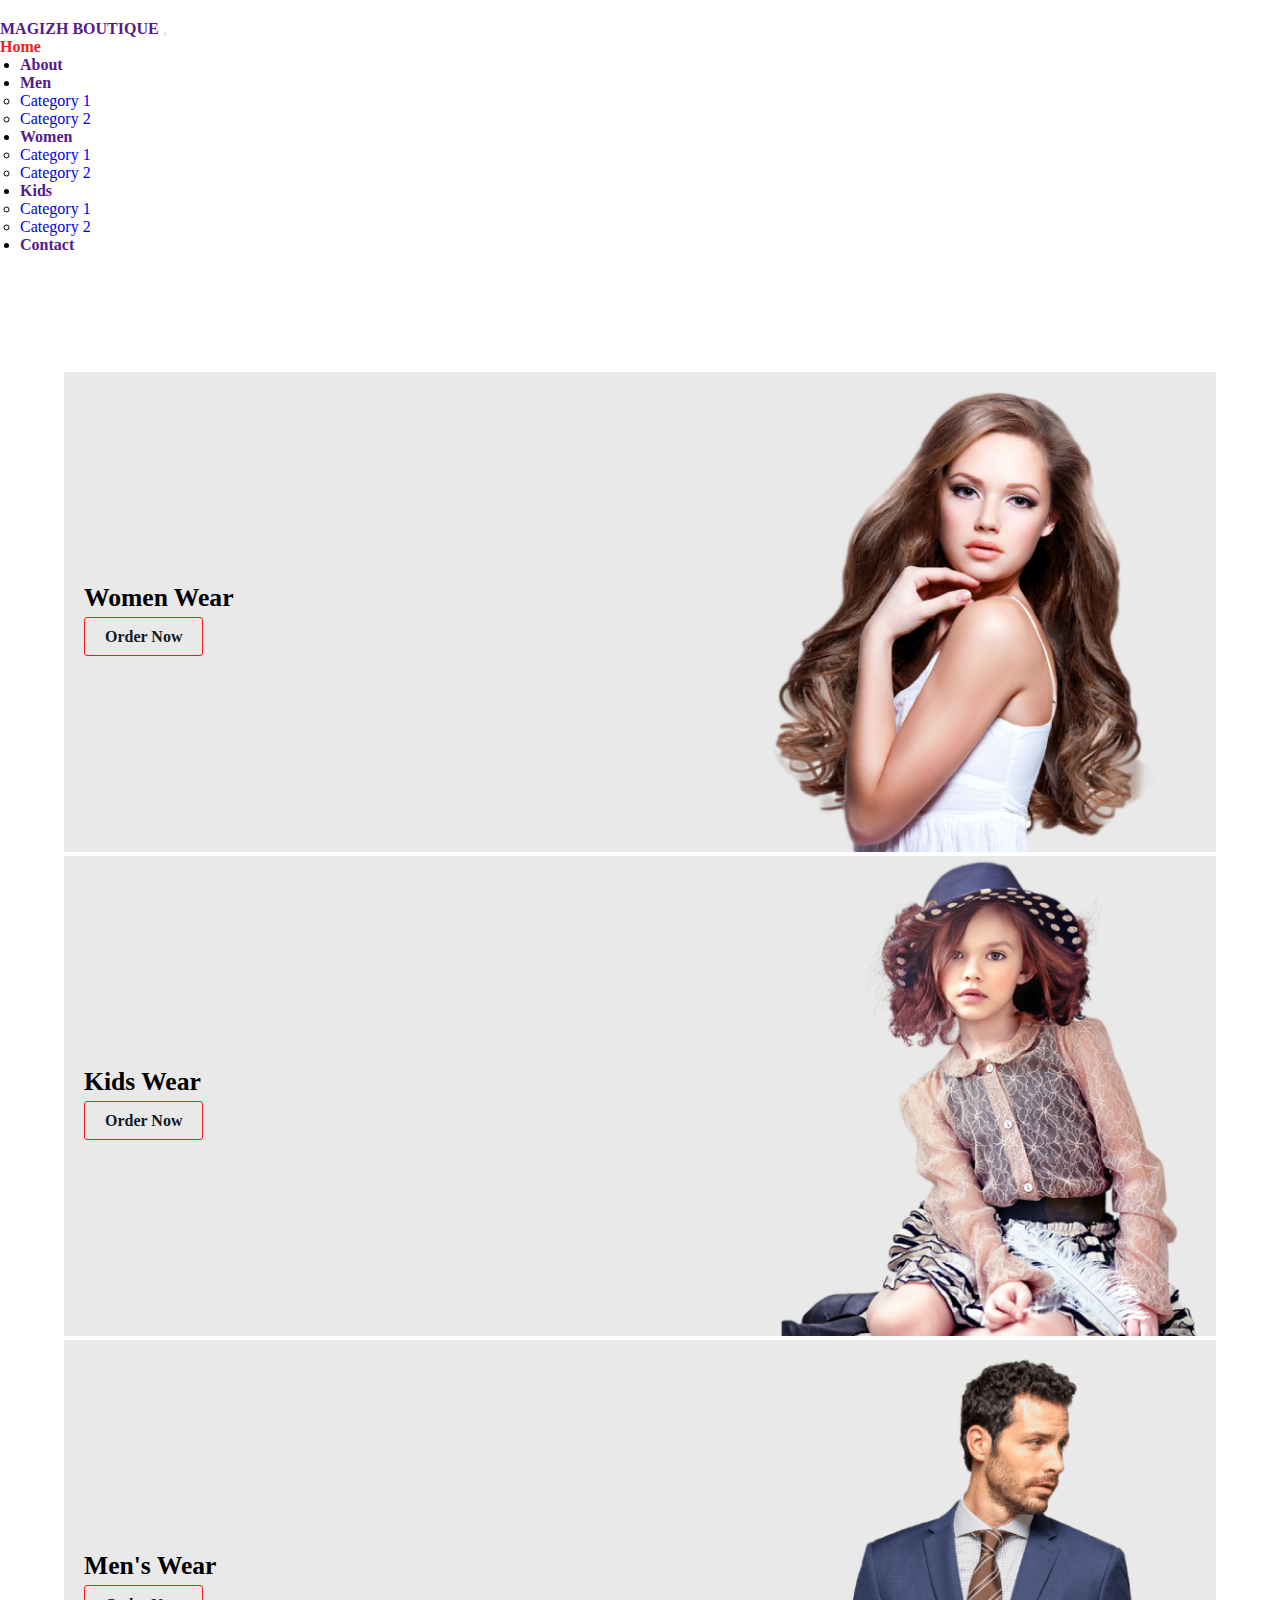
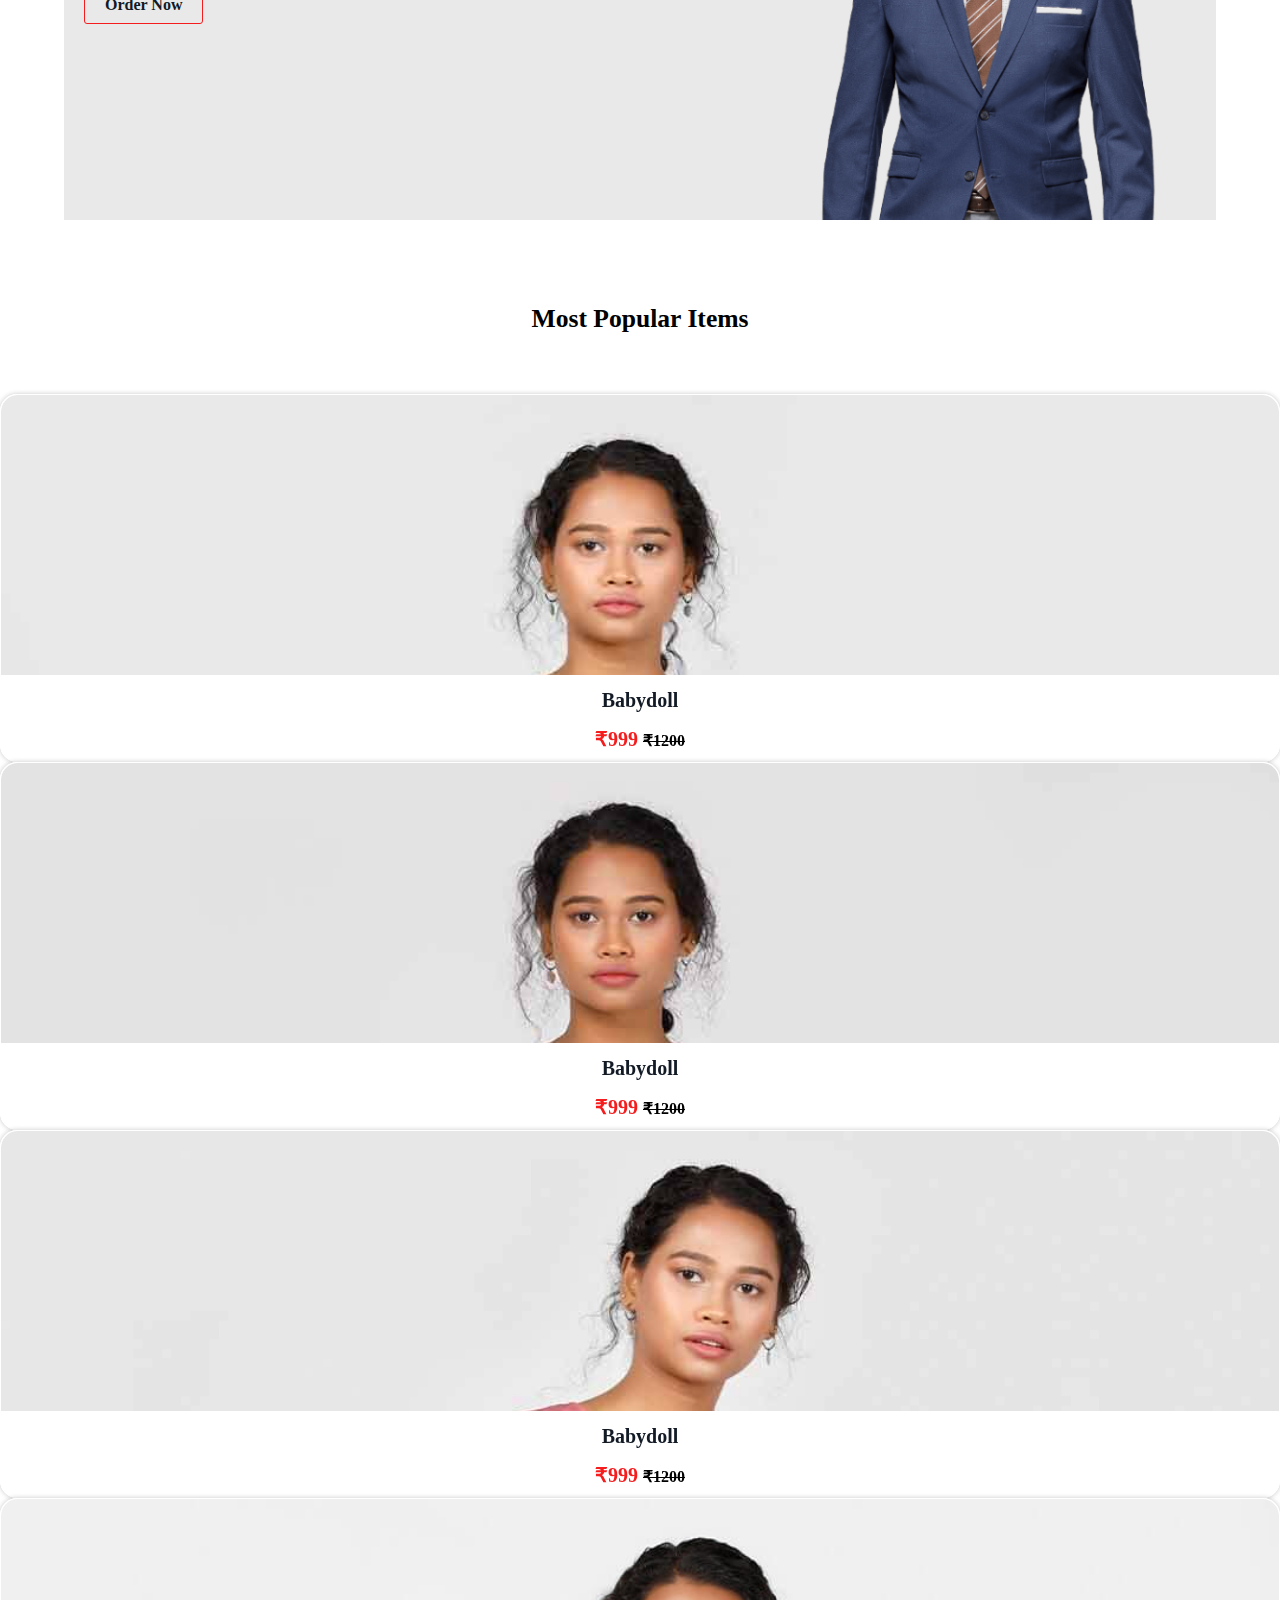
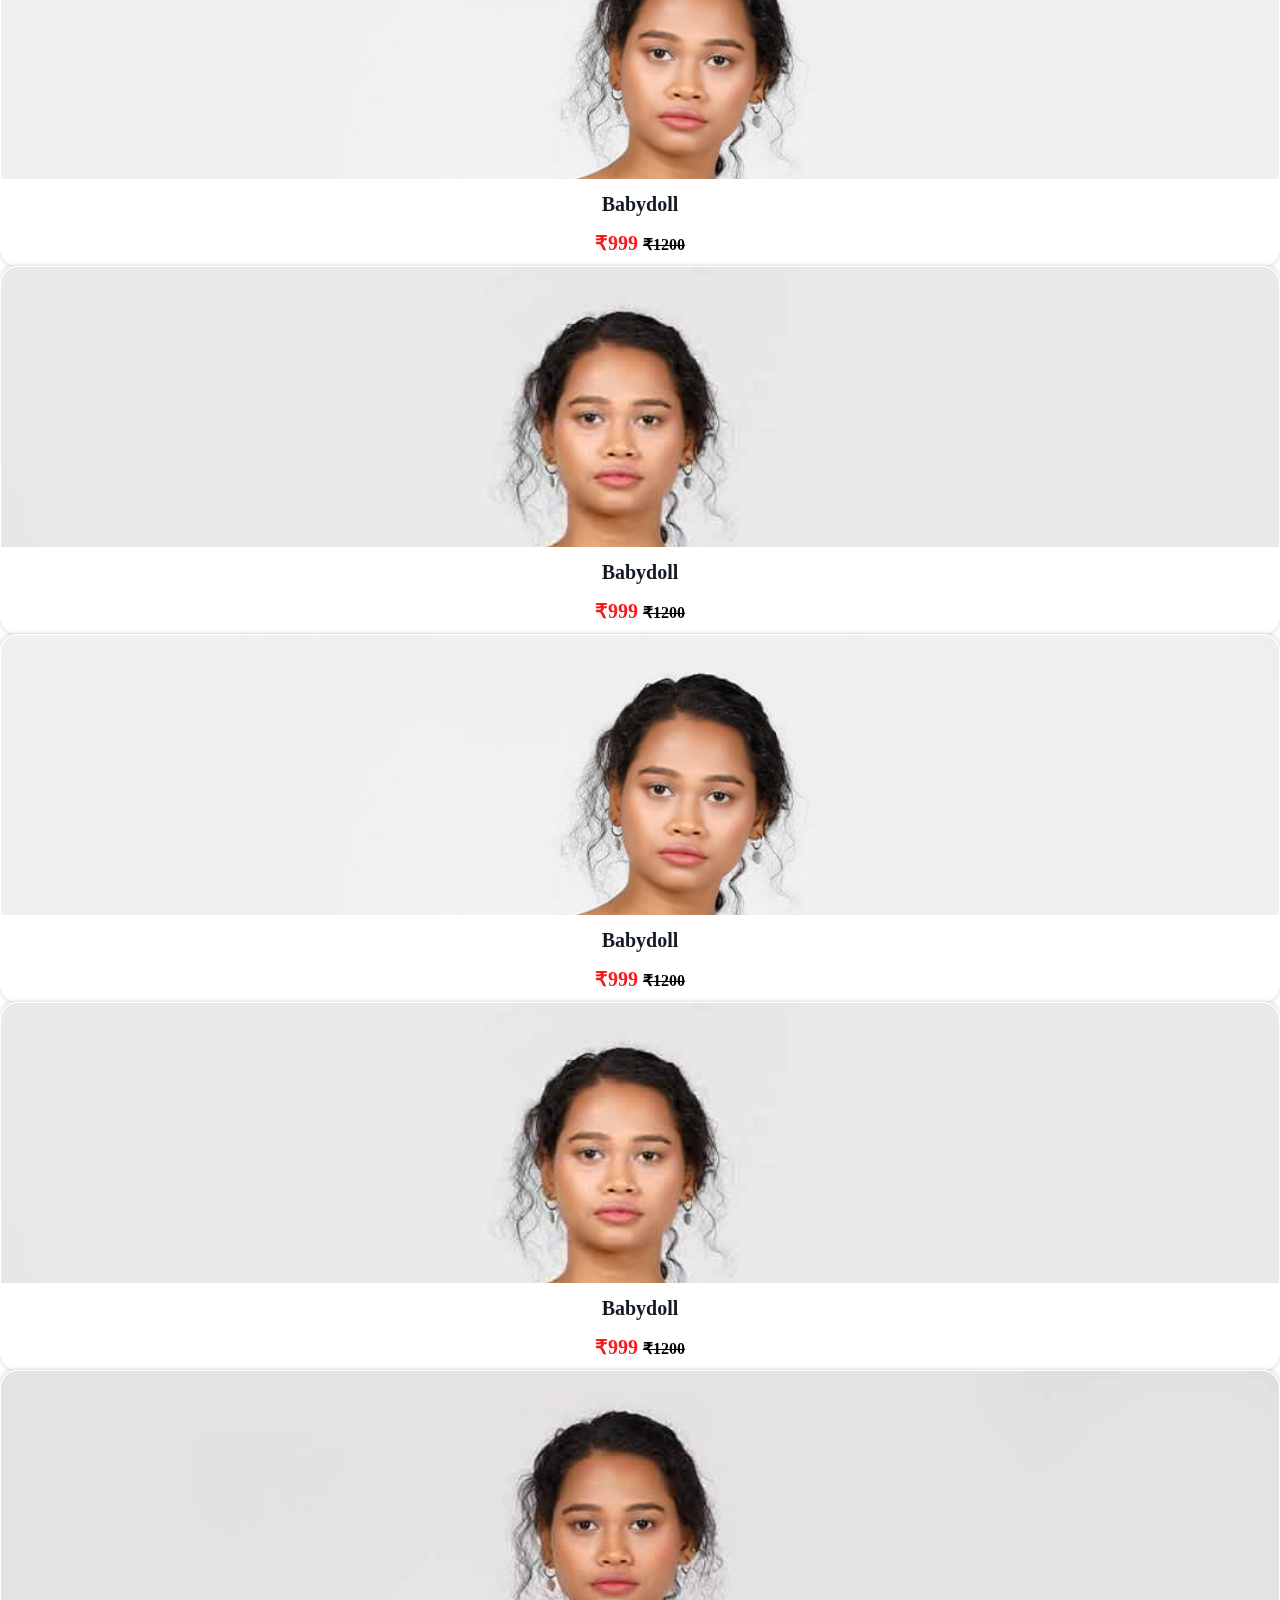
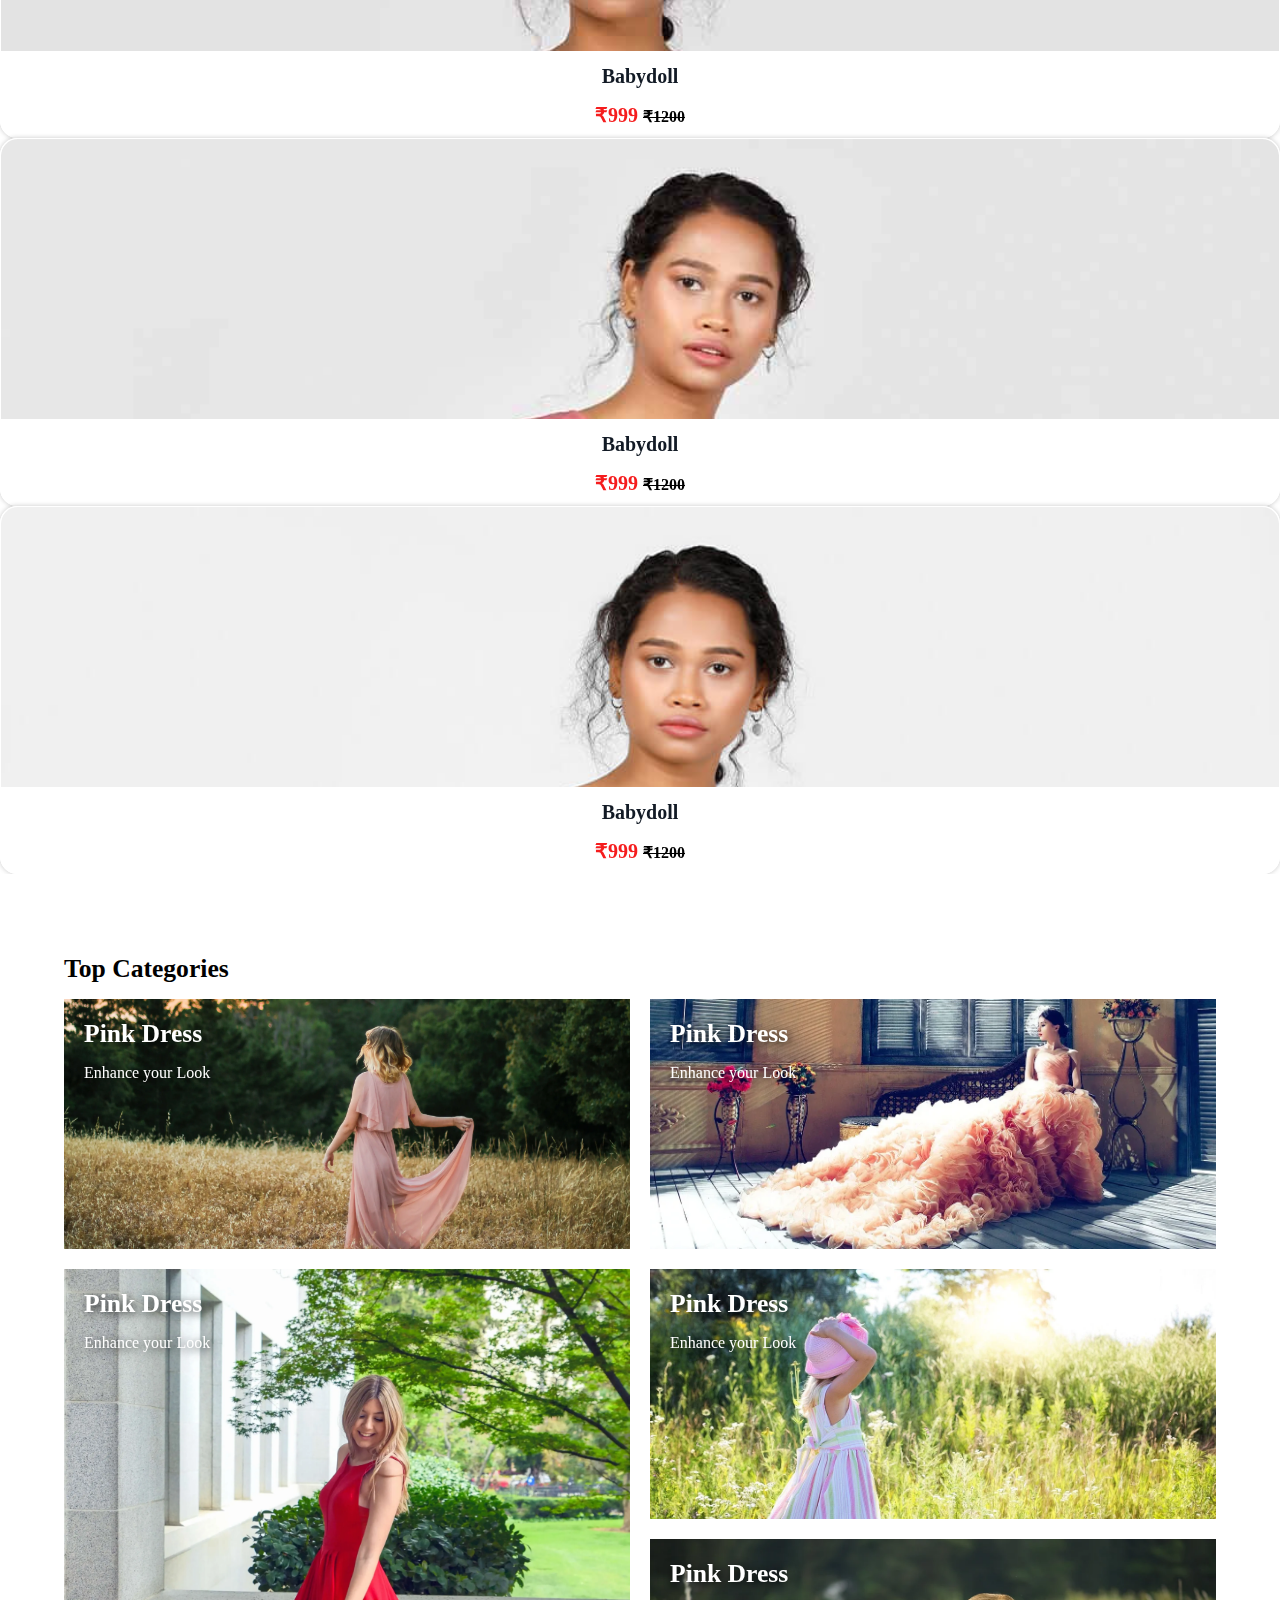
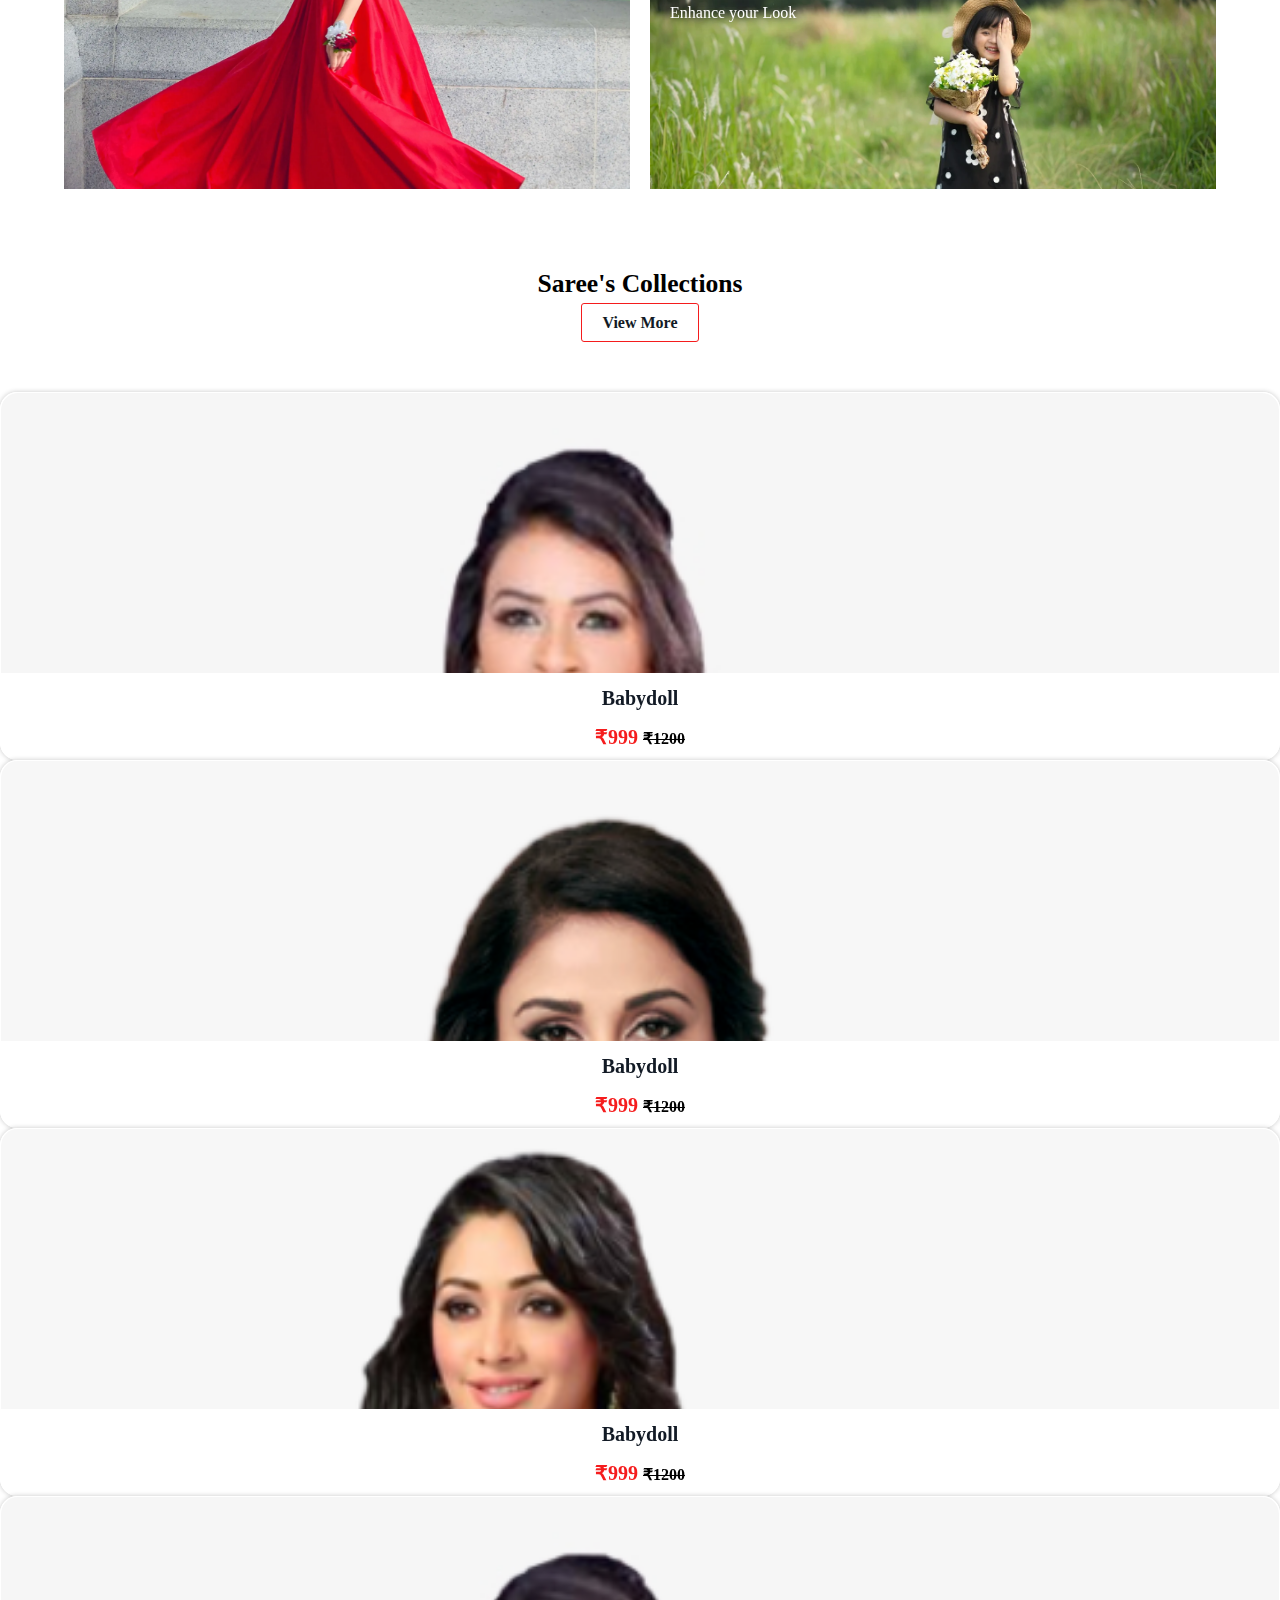
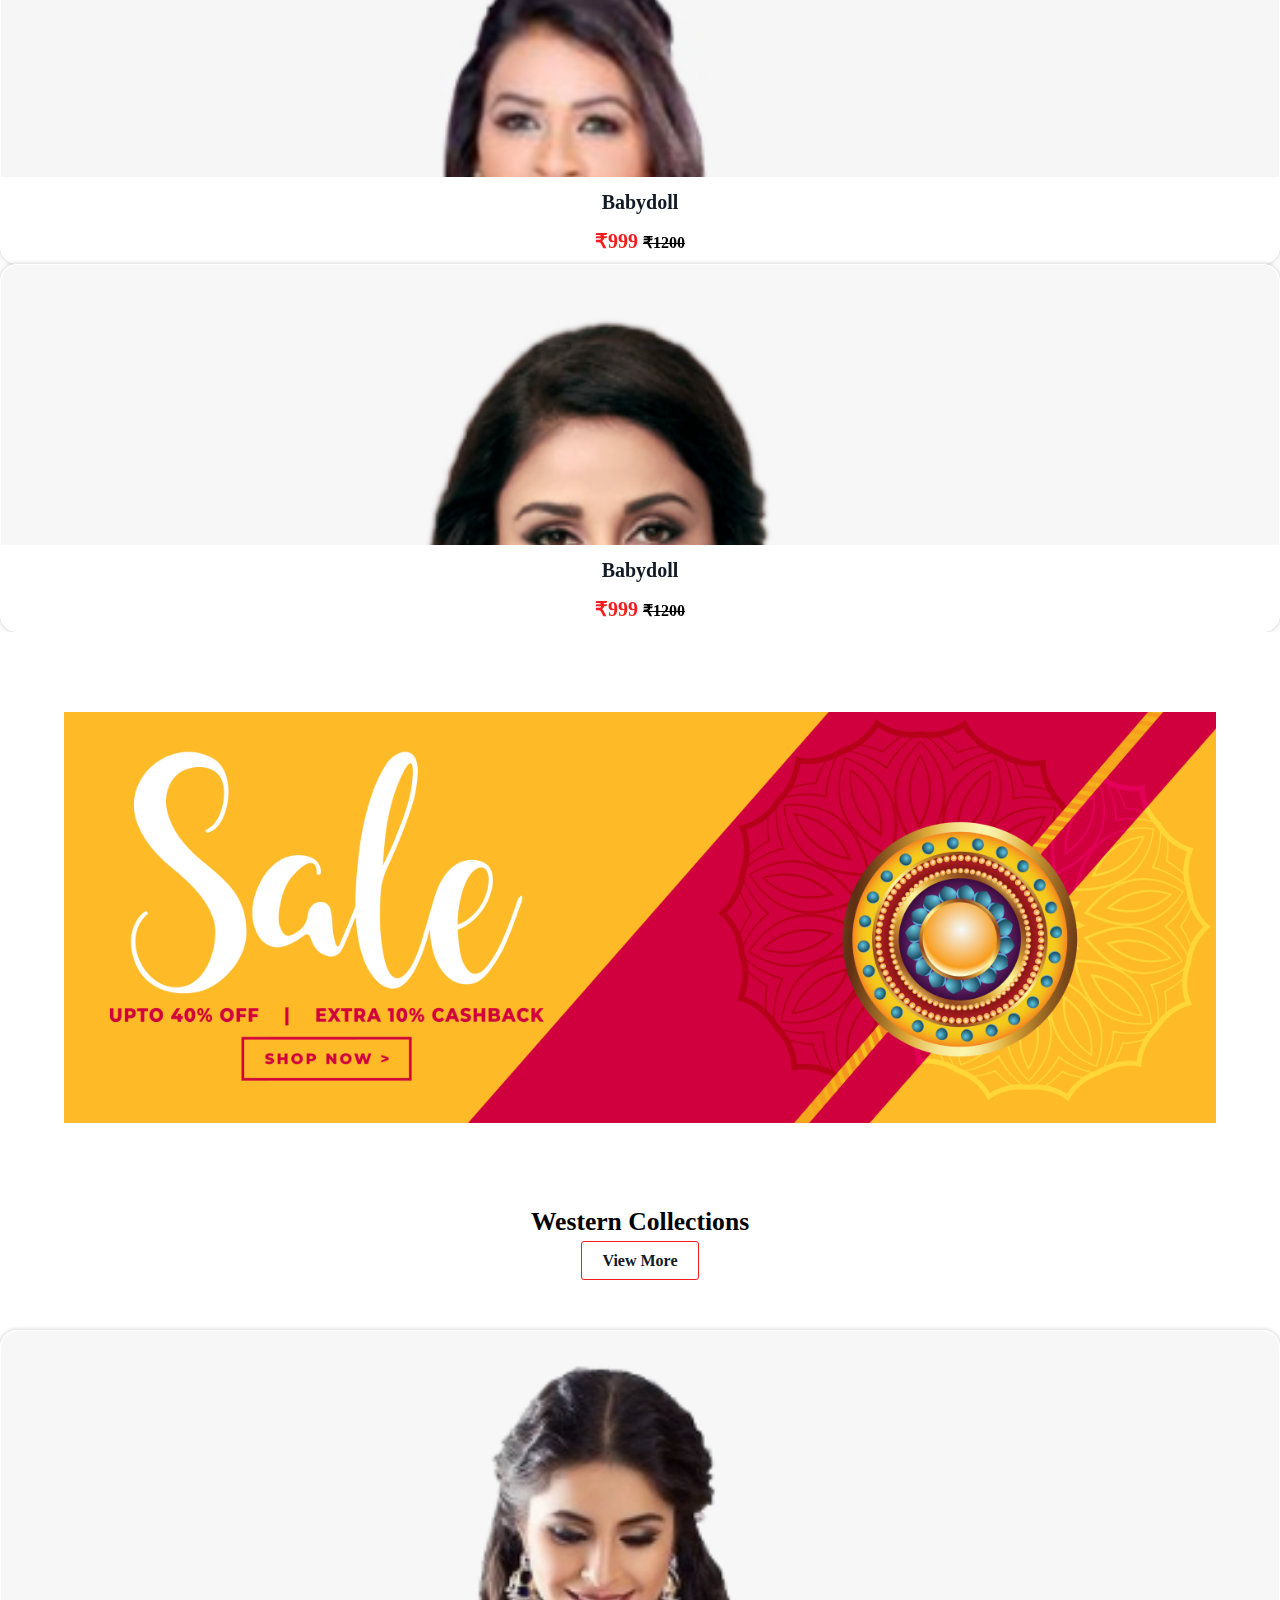
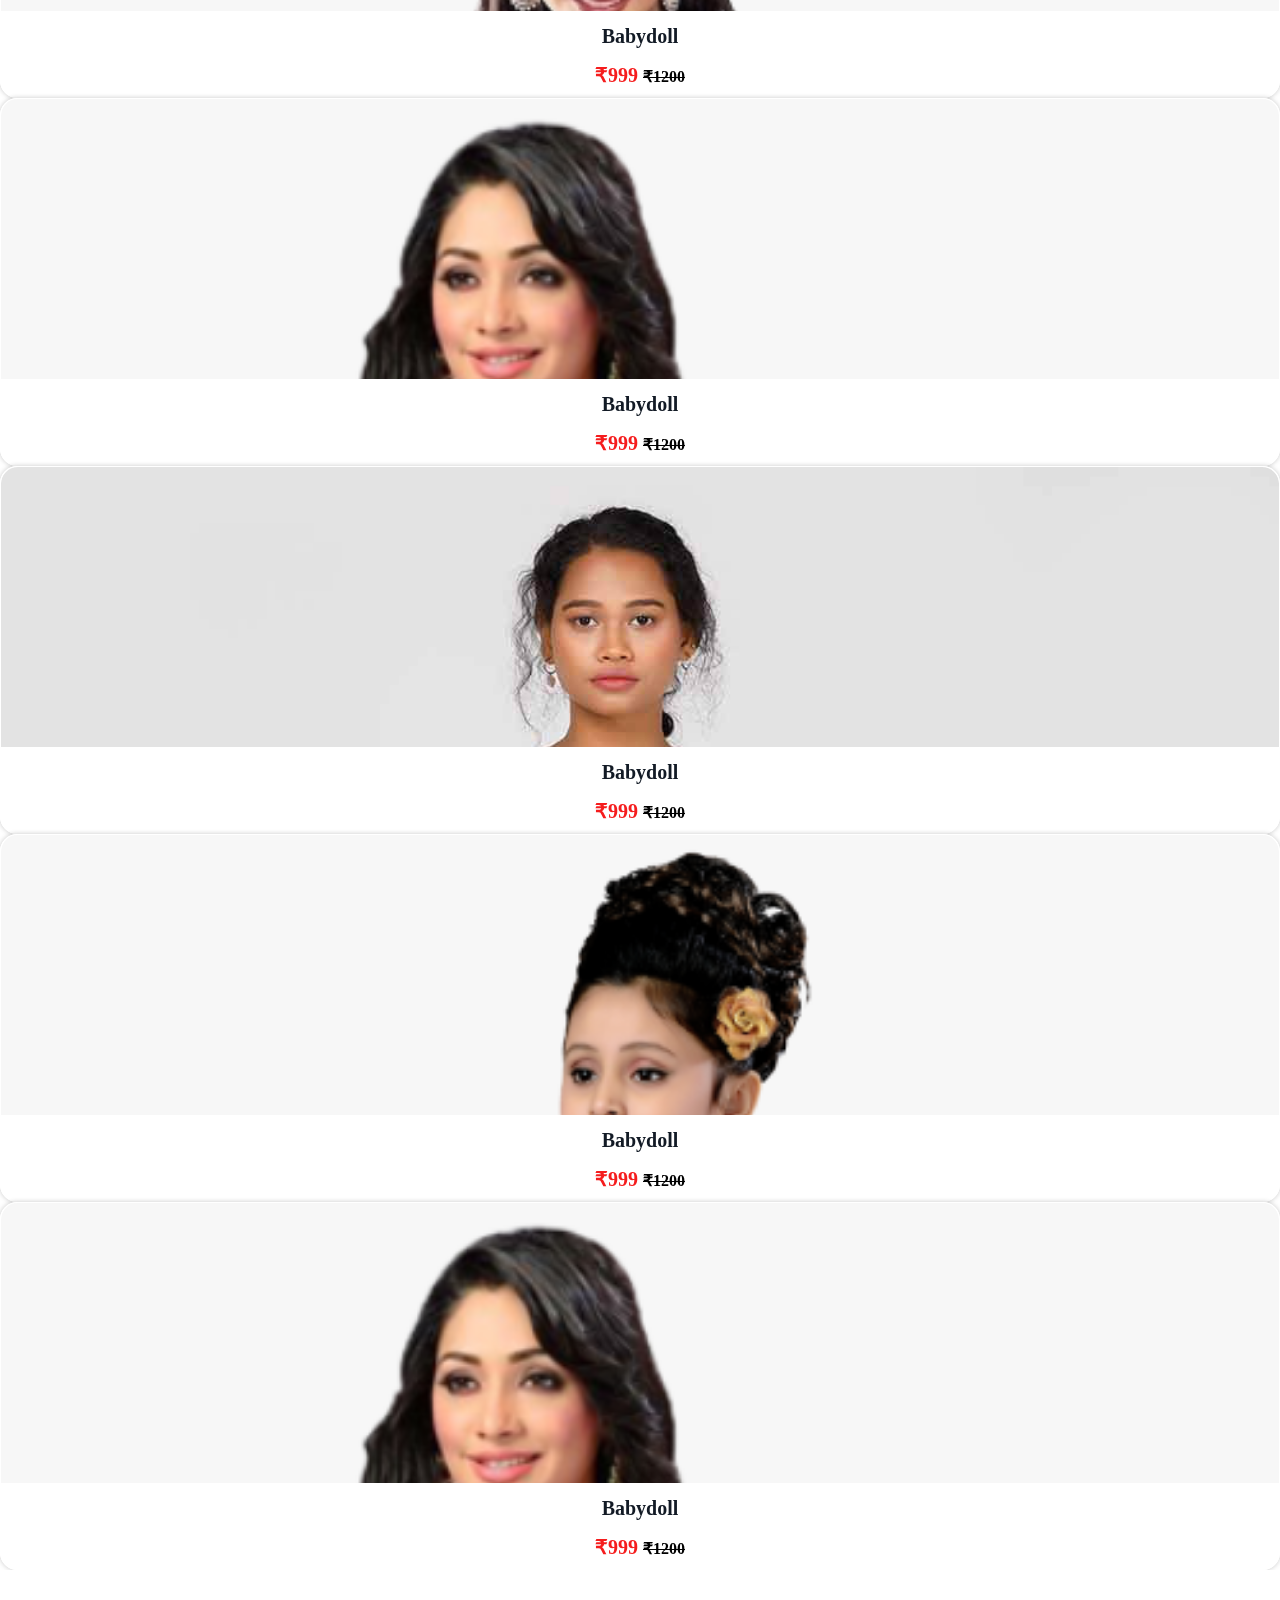
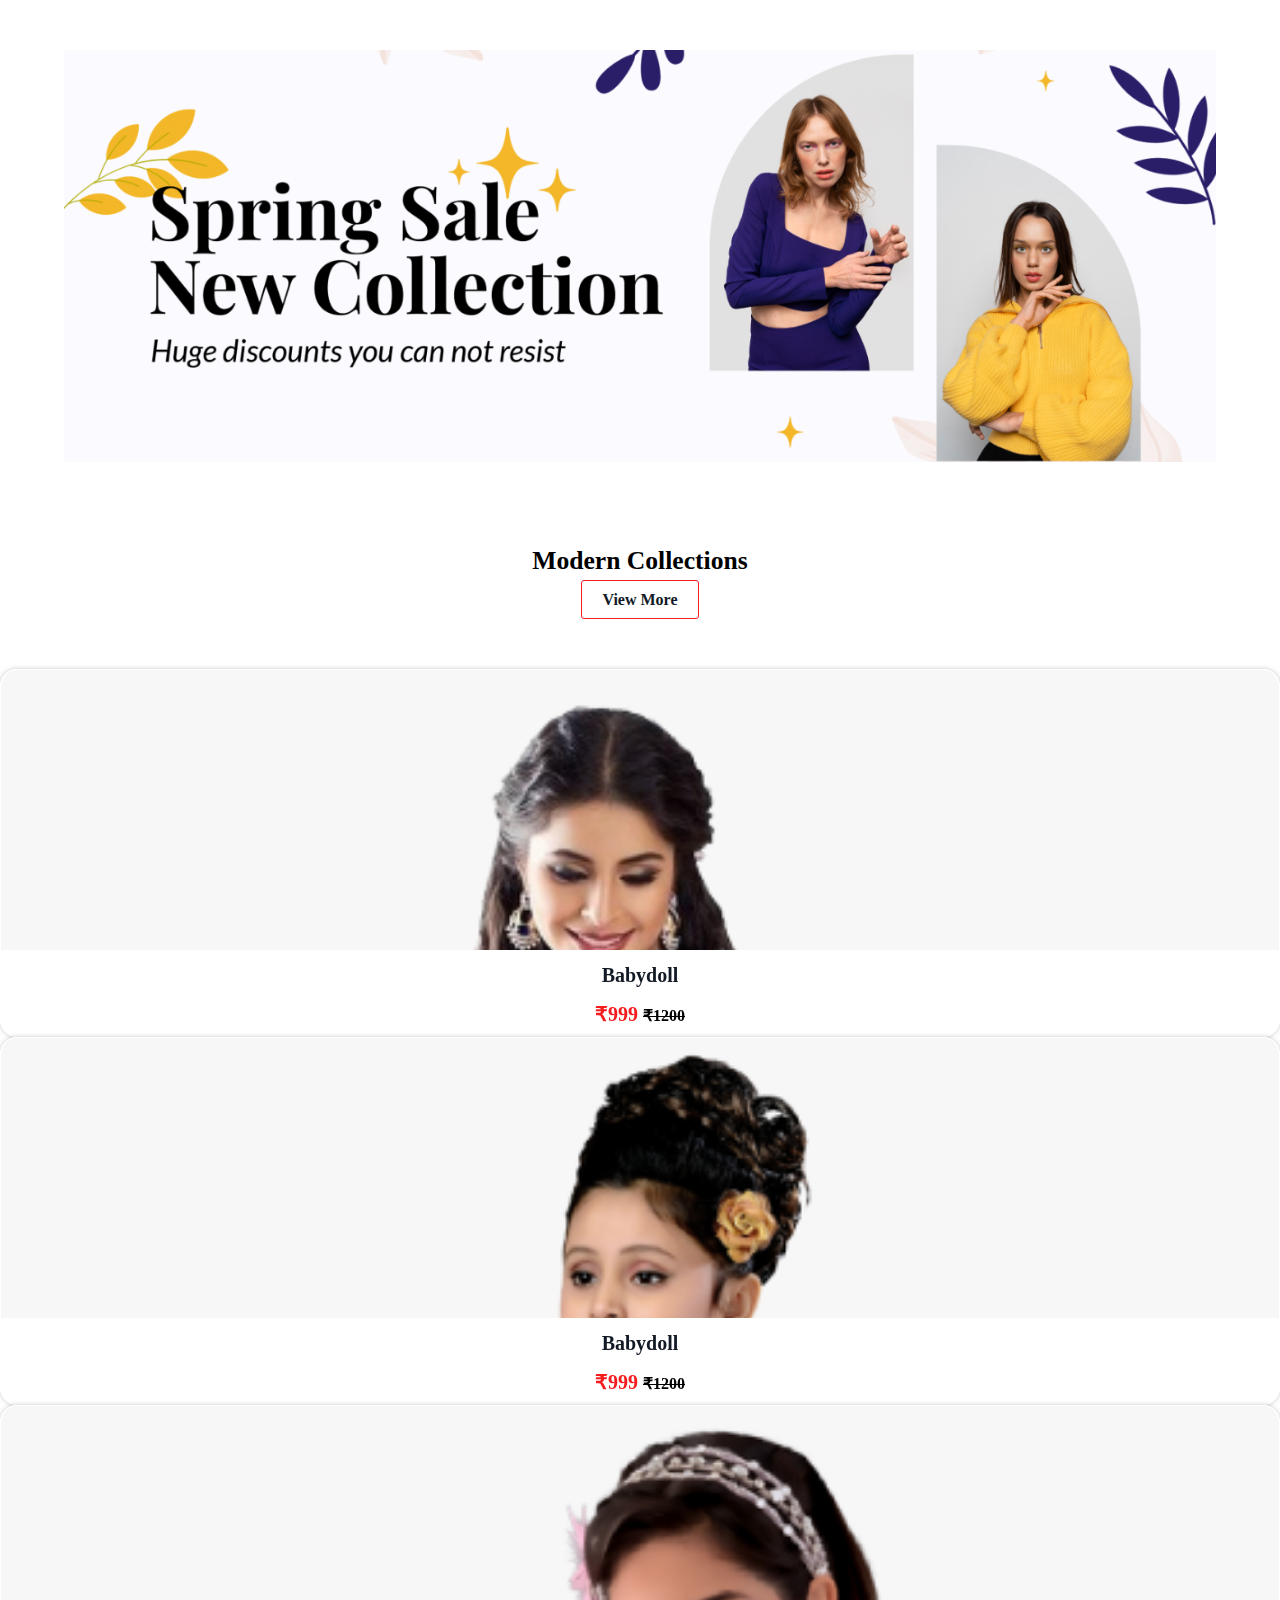
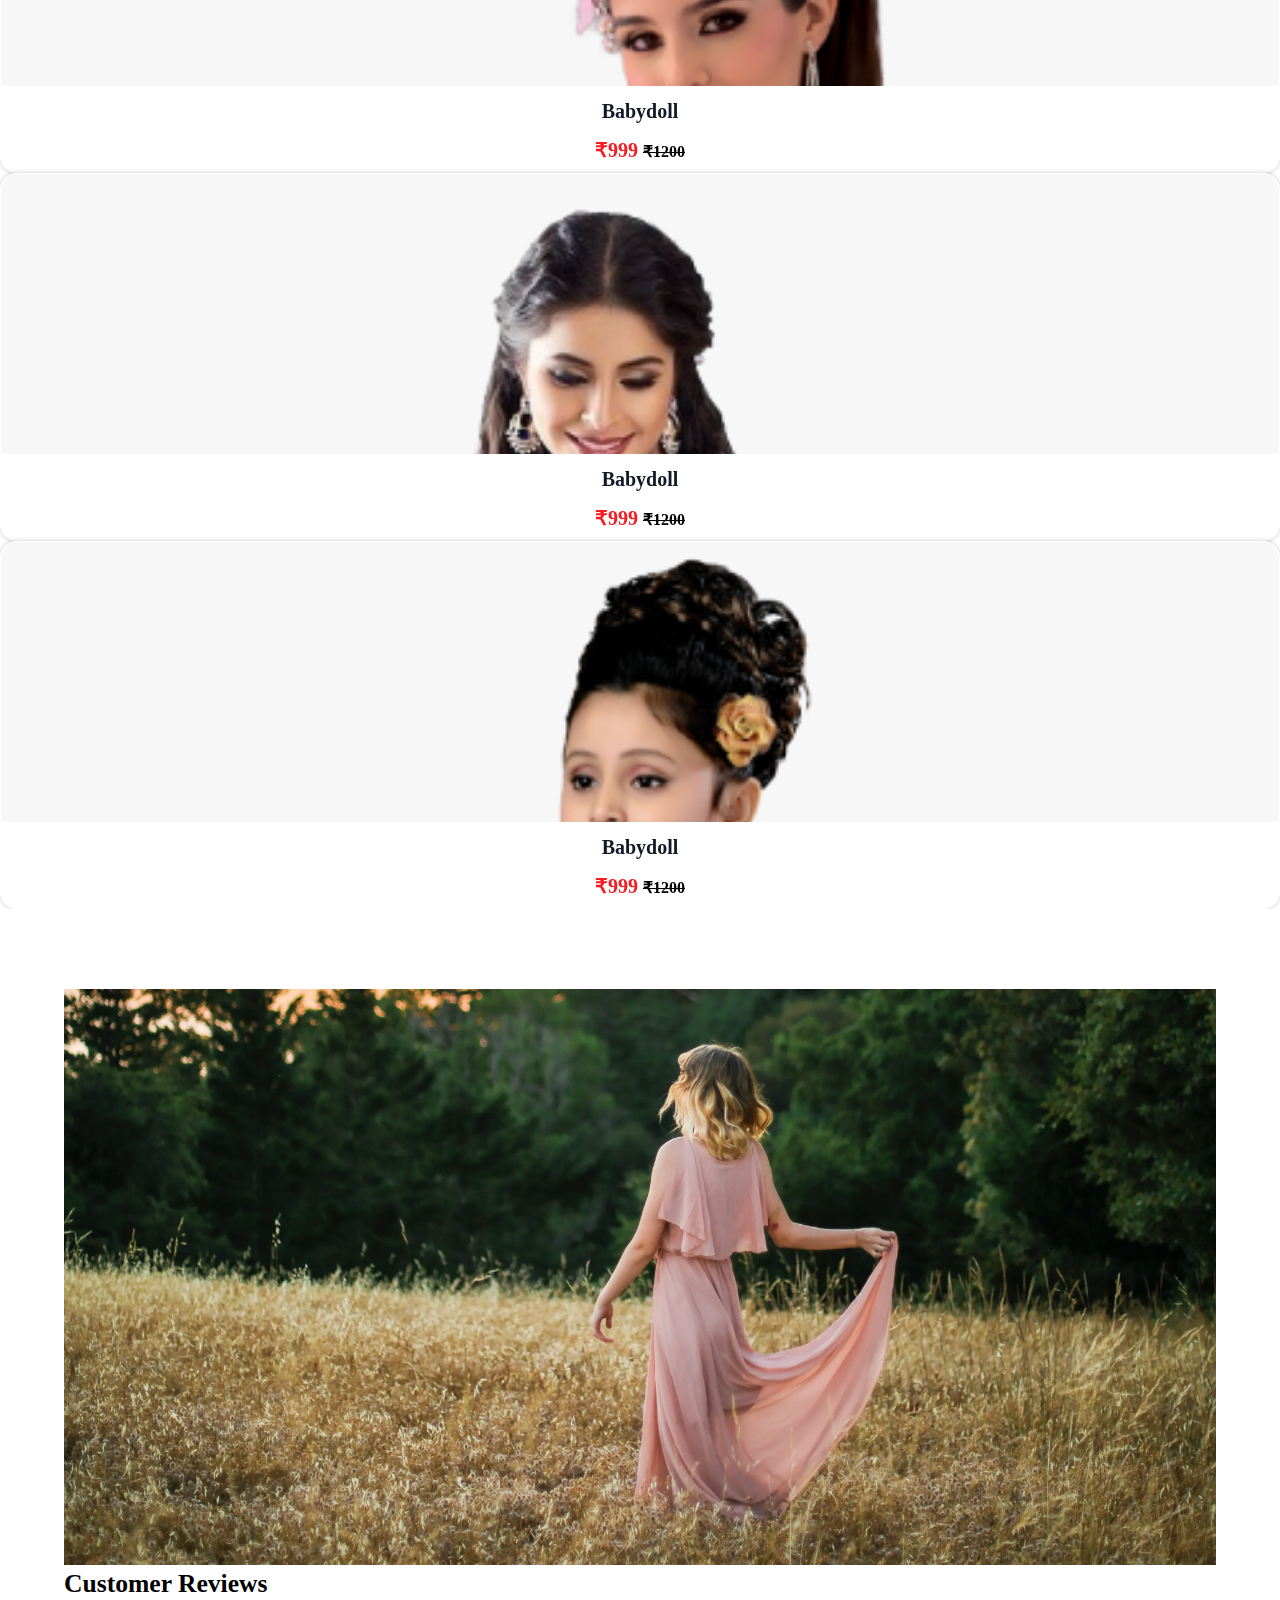
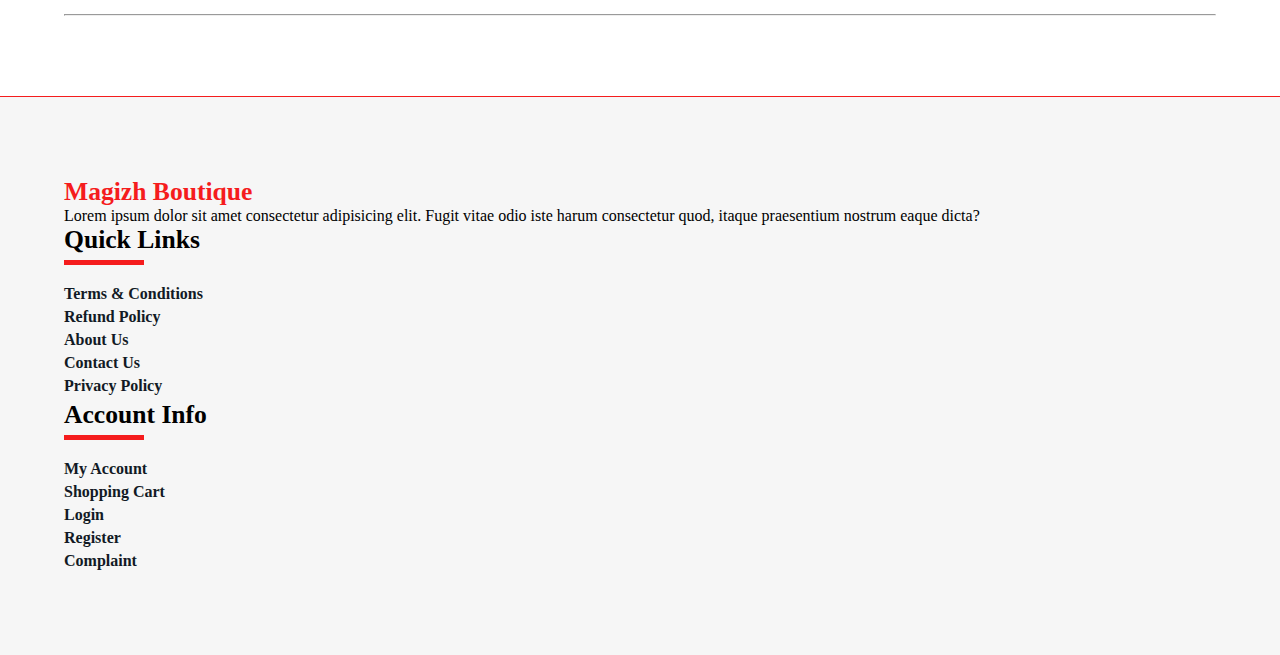
==== commit 7368e43d: "add product list and offer banners to home page" ====
--- a/index.html
+++ b/index.html
@@ -42,14 +42,13 @@
     <link rel="stylesheet" href="css/common.css" />
     <link rel="stylesheet" href="css/index.css" />
   </head>
+
   <body>
     <!-- Header Start  -->
     <header class="main-header">
       <nav class="navbar navbar-expand-lg bg-light">
         <div class="container-fluid">
-          <a class="navbar-brand" href="">
-            MAGIZH BOUTIQUE
-          </a>
+          <a class="navbar-brand" href=""> MAGIZH BOUTIQUE </a>
           <button
             class="navbar-toggler"
             type="button"
@@ -133,9 +132,15 @@
               </li>
             </ul>
             <div class="menu-icons">
-              <a href=""><span class="icon fa fa-magnifying-glass"></span></a>
-              <a href=""><span class="icon fa fa-cart-shopping"></span></a>
-              <a href=""><span class="icon fa fa-user-tie"></span></a>
+              <a href="">
+                <span class="icon fa fa-magnifying-glass"></span>
+              </a>
+              <a href="">
+                <span class="icon fa fa-cart-shopping"></span>
+              </a>
+              <a href="">
+                <span class="icon fa fa-user-tie"></span>
+              </a>
             </div>
           </div>
         </div>
@@ -223,67 +228,92 @@
           <div class="col-lg-1"></div>
           <div class="col-lg-2">
             <div class="pro-box">
-              <a href=""><img src="assets/images/pro2 .jpg" alt="" /></a>
-              <div class="pro-details">
-                <a href="">
-                  <p class="heading-sm link-sec">Babydoll</p>
-                  <p class="price">₹999 <span>₹1200</span></p>
-                </a>
-              </div>
-              <a hre class="add-cart">
-                <span class="fa fa-cart-shopping"></span>
-              </a>
-            </div>
-          </div>
-          <div class="col-lg-2">
-            <div class="pro-box">
-              <a href=""><img src="assets/images/pro3 .jpg" alt="" /></a>
-              <div class="pro-details">
-                <a href="">
-                  <p class="heading-sm link-sec">Babydoll</p>
-                  <p class="price">₹999 <span>₹1200</span></p>
-                </a>
-              </div>
-              <a hre class="add-cart">
-                <span class="fa fa-cart-shopping"></span>
-              </a>
-            </div>
-          </div>
-          <div class="col-lg-2">
-            <div class="pro-box">
-              <a href=""><img src="assets/images/pro4 .jpg" alt="" /></a>
-              <div class="pro-details">
-                <a href="">
-                  <p class="heading-sm link-sec">Babydoll</p>
-                  <p class="price">₹999 <span>₹1200</span></p>
-                </a>
-              </div>
-              <a hre class="add-cart">
-                <span class="fa fa-cart-shopping"></span>
-              </a>
-            </div>
-          </div>
-          <div class="col-lg-2">
-            <div class="pro-box">
-              <a href=""><img src="assets/images/pro1 .jpg" alt="" /></a>
-              <div class="pro-details">
-                <a href="">
-                  <p class="heading-sm link-sec">Babydoll</p>
-                  <p class="price">₹999 <span>₹1200</span></p>
-                </a>
-              </div>
-              <a hre class="add-cart">
-                <span class="fa fa-cart-shopping"></span>
-              </a>
-            </div>
-          </div>
-          <div class="col-lg-2">
-            <div class="pro-box">
-              <a href=""><img src="assets/images/pro2 .jpg" alt="" /></a>
-              <div class="pro-details">
-                <a href="">
-                  <p class="heading-sm link-sec">Babydoll</p>
-                  <p class="price">₹999 <span>₹1200</span></p>
+              <a href=""
+                ><img class="img-cover" src="assets/images/pro2 .jpg" alt=""
+              /></a>
+              <div class="pro-details">
+                <a href="">
+                  <p class="heading-sm link-sec">Babydoll</p>
+                  <p class="price">
+                    ₹999
+                    <span>₹1200</span>
+                  </p>
+                </a>
+              </div>
+              <a hre class="add-cart">
+                <span class="fa fa-cart-shopping"></span>
+              </a>
+            </div>
+          </div>
+          <div class="col-lg-2">
+            <div class="pro-box">
+              <a href=""
+                ><img class="img-cover" src="assets/images/pro3 .jpg" alt=""
+              /></a>
+              <div class="pro-details">
+                <a href="">
+                  <p class="heading-sm link-sec">Babydoll</p>
+                  <p class="price">
+                    ₹999
+                    <span>₹1200</span>
+                  </p>
+                </a>
+              </div>
+              <a hre class="add-cart">
+                <span class="fa fa-cart-shopping"></span>
+              </a>
+            </div>
+          </div>
+          <div class="col-lg-2">
+            <div class="pro-box">
+              <a href=""
+                ><img class="img-cover" src="assets/images/pro4 .jpg" alt=""
+              /></a>
+              <div class="pro-details">
+                <a href="">
+                  <p class="heading-sm link-sec">Babydoll</p>
+                  <p class="price">
+                    ₹999
+                    <span>₹1200</span>
+                  </p>
+                </a>
+              </div>
+              <a hre class="add-cart">
+                <span class="fa fa-cart-shopping"></span>
+              </a>
+            </div>
+          </div>
+          <div class="col-lg-2">
+            <div class="pro-box">
+              <a href=""
+                ><img class="img-cover" src="assets/images/pro1 .jpg" alt=""
+              /></a>
+              <div class="pro-details">
+                <a href="">
+                  <p class="heading-sm link-sec">Babydoll</p>
+                  <p class="price">
+                    ₹999
+                    <span>₹1200</span>
+                  </p>
+                </a>
+              </div>
+              <a hre class="add-cart">
+                <span class="fa fa-cart-shopping"></span>
+              </a>
+            </div>
+          </div>
+          <div class="col-lg-2">
+            <div class="pro-box">
+              <a href=""
+                ><img class="img-cover" src="assets/images/pro2 .jpg" alt=""
+              /></a>
+              <div class="pro-details">
+                <a href="">
+                  <p class="heading-sm link-sec">Babydoll</p>
+                  <p class="price">
+                    ₹999
+                    <span>₹1200</span>
+                  </p>
                 </a>
               </div>
               <a hre class="add-cart">
@@ -300,67 +330,92 @@
           <div class="col-lg-1"></div>
           <div class="col-lg-2">
             <div class="pro-box">
-              <a href=""><img src="assets/images/pro1 .jpg" alt="" /></a>
-              <div class="pro-details">
-                <a href="">
-                  <p class="heading-sm link-sec">Babydoll</p>
-                  <p class="price">₹999 <span>₹1200</span></p>
-                </a>
-              </div>
-              <a hre class="add-cart">
-                <span class="fa fa-cart-shopping"></span>
-              </a>
-            </div>
-          </div>
-          <div class="col-lg-2">
-            <div class="pro-box">
-              <a href=""><img src="assets/images/pro2 .jpg" alt="" /></a>
-              <div class="pro-details">
-                <a href="">
-                  <p class="heading-sm link-sec">Babydoll</p>
-                  <p class="price">₹999 <span>₹1200</span></p>
-                </a>
-              </div>
-              <a hre class="add-cart">
-                <span class="fa fa-cart-shopping"></span>
-              </a>
-            </div>
-          </div>
-          <div class="col-lg-2">
-            <div class="pro-box">
-              <a href=""><img src="assets/images/pro3 .jpg" alt="" /></a>
-              <div class="pro-details">
-                <a href="">
-                  <p class="heading-sm link-sec">Babydoll</p>
-                  <p class="price">₹999 <span>₹1200</span></p>
-                </a>
-              </div>
-              <a hre class="add-cart">
-                <span class="fa fa-cart-shopping"></span>
-              </a>
-            </div>
-          </div>
-          <div class="col-lg-2">
-            <div class="pro-box">
-              <a href=""><img src="assets/images/pro4 .jpg" alt="" /></a>
-              <div class="pro-details">
-                <a href="">
-                  <p class="heading-sm link-sec">Babydoll</p>
-                  <p class="price">₹999 <span>₹1200</span></p>
-                </a>
-              </div>
-              <a hre class="add-cart">
-                <span class="fa fa-cart-shopping"></span>
-              </a>
-            </div>
-          </div>
-          <div class="col-lg-2">
-            <div class="pro-box">
-              <a href=""><img src="assets/images/pro1 .jpg" alt="" /></a>
-              <div class="pro-details">
-                <a href="">
-                  <p class="heading-sm link-sec">Babydoll</p>
-                  <p class="price">₹999 <span>₹1200</span></p>
+              <a href=""
+                ><img class="img-cover" src="assets/images/pro1 .jpg" alt=""
+              /></a>
+              <div class="pro-details">
+                <a href="">
+                  <p class="heading-sm link-sec">Babydoll</p>
+                  <p class="price">
+                    ₹999
+                    <span>₹1200</span>
+                  </p>
+                </a>
+              </div>
+              <a hre class="add-cart">
+                <span class="fa fa-cart-shopping"></span>
+              </a>
+            </div>
+          </div>
+          <div class="col-lg-2">
+            <div class="pro-box">
+              <a href=""
+                ><img class="img-cover" src="assets/images/pro2 .jpg" alt=""
+              /></a>
+              <div class="pro-details">
+                <a href="">
+                  <p class="heading-sm link-sec">Babydoll</p>
+                  <p class="price">
+                    ₹999
+                    <span>₹1200</span>
+                  </p>
+                </a>
+              </div>
+              <a hre class="add-cart">
+                <span class="fa fa-cart-shopping"></span>
+              </a>
+            </div>
+          </div>
+          <div class="col-lg-2">
+            <div class="pro-box">
+              <a href=""
+                ><img class="img-cover" src="assets/images/pro3 .jpg" alt=""
+              /></a>
+              <div class="pro-details">
+                <a href="">
+                  <p class="heading-sm link-sec">Babydoll</p>
+                  <p class="price">
+                    ₹999
+                    <span>₹1200</span>
+                  </p>
+                </a>
+              </div>
+              <a hre class="add-cart">
+                <span class="fa fa-cart-shopping"></span>
+              </a>
+            </div>
+          </div>
+          <div class="col-lg-2">
+            <div class="pro-box">
+              <a href=""
+                ><img class="img-cover" src="assets/images/pro4 .jpg" alt=""
+              /></a>
+              <div class="pro-details">
+                <a href="">
+                  <p class="heading-sm link-sec">Babydoll</p>
+                  <p class="price">
+                    ₹999
+                    <span>₹1200</span>
+                  </p>
+                </a>
+              </div>
+              <a hre class="add-cart">
+                <span class="fa fa-cart-shopping"></span>
+              </a>
+            </div>
+          </div>
+          <div class="col-lg-2">
+            <div class="pro-box">
+              <a href=""
+                ><img class="img-cover" src="assets/images/pro1 .jpg" alt=""
+              /></a>
+              <div class="pro-details">
+                <a href="">
+                  <p class="heading-sm link-sec">Babydoll</p>
+                  <p class="price">
+                    ₹999
+                    <span>₹1200</span>
+                  </p>
                 </a>
               </div>
               <a hre class="add-cart">
@@ -382,35 +437,55 @@
         </div>
         <div class="cat-set-box-1">
           <div class="cat-item cat-item-1">
-            <img src="assets/images/banner/girl_land.webp" alt="" />
+            <img
+              class="img-cover"
+              src="assets/images/banner/girl_land.webp"
+              alt=""
+            />
             <div class="cat-item-cont">
               <p class="heading-md">Pink Dress</p>
               <p>Enhance your Look</p>
             </div>
           </div>
           <div class="cat-item cat-item-2">
-            <img src="assets/images/banner/skin_girl.webp" alt="" />
+            <img
+              class="img-cover"
+              src="assets/images/banner/skin_girl.webp"
+              alt=""
+            />
             <div class="cat-item-cont">
               <p class="heading-md">Pink Dress</p>
               <p>Enhance your Look</p>
             </div>
           </div>
           <div class="cat-item cat-item-3">
-            <img src="assets/images/banner/red_skirt_girl.webp" alt="" />
+            <img
+              class="img-cover"
+              src="assets/images/banner/red_skirt_girl.webp"
+              alt=""
+            />
             <div class="cat-item-cont">
               <p class="heading-md">Pink Dress</p>
               <p>Enhance your Look</p>
             </div>
           </div>
           <div class="cat-item cat-item-4">
-            <img src="assets/images/banner/little_girl1.webp" alt="" />
+            <img
+              class="img-cover"
+              src="assets/images/banner/little_girl1.webp"
+              alt=""
+            />
             <div class="cat-item-cont">
               <p class="heading-md">Pink Dress</p>
               <p>Enhance your Look</p>
             </div>
           </div>
           <div class="cat-item cat-item-5">
-            <img src="assets/images/banner/little_girl_2.webp" alt="" />
+            <img
+              class="img-cover"
+              src="assets/images/banner/little_girl_2.webp"
+              alt=""
+            />
             <div class="cat-item-cont">
               <p class="heading-md">Pink Dress</p>
               <p>Enhance your Look</p>
@@ -420,6 +495,401 @@
       </div>
     </section>
     <!-- End Category Set 1  -->
+
+    <!-- Product List 1  -->
+    <section class="pop-items">
+      <div class="pop-header">
+        <h2 class="heading-md mb-4">Saree's Collections</h2>
+        <a href="" class="btns btns-out">View More</a>
+      </div>
+      <!-- Set 1  -->
+      <div class="pop-main mb-5">
+        <div class="row">
+          <div class="col-lg-1"></div>
+          <div class="col-lg-2">
+            <div class="pro-box">
+              <a href=""
+                ><img
+                  class="img-cover"
+                  src="assets/images/banner/saree1.webp"
+                  alt=""
+              /></a>
+              <div class="pro-details">
+                <a href="">
+                  <p class="heading-sm link-sec">Babydoll</p>
+                  <p class="price">
+                    ₹999
+                    <span>₹1200</span>
+                  </p>
+                </a>
+              </div>
+              <a hre class="add-cart">
+                <span class="fa fa-cart-shopping"></span>
+              </a>
+            </div>
+          </div>
+          <div class="col-lg-2">
+            <div class="pro-box">
+              <a href=""
+                ><img
+                  class="img-cover"
+                  src="assets/images/banner/saree2.webp"
+                  alt=""
+              /></a>
+              <div class="pro-details">
+                <a href="">
+                  <p class="heading-sm link-sec">Babydoll</p>
+                  <p class="price">
+                    ₹999
+                    <span>₹1200</span>
+                  </p>
+                </a>
+              </div>
+              <a hre class="add-cart">
+                <span class="fa fa-cart-shopping"></span>
+              </a>
+            </div>
+          </div>
+          <div class="col-lg-2">
+            <div class="pro-box">
+              <a href=""
+                ><img
+                  class="img-cover"
+                  src="assets/images/banner/saree3.webp"
+                  alt=""
+              /></a>
+              <div class="pro-details">
+                <a href="">
+                  <p class="heading-sm link-sec">Babydoll</p>
+                  <p class="price">
+                    ₹999
+                    <span>₹1200</span>
+                  </p>
+                </a>
+              </div>
+              <a hre class="add-cart">
+                <span class="fa fa-cart-shopping"></span>
+              </a>
+            </div>
+          </div>
+          <div class="col-lg-2">
+            <div class="pro-box">
+              <a href=""
+                ><img
+                  class="img-cover"
+                  src="assets/images/banner/saree1.webp"
+                  alt=""
+              /></a>
+              <div class="pro-details">
+                <a href="">
+                  <p class="heading-sm link-sec">Babydoll</p>
+                  <p class="price">
+                    ₹999
+                    <span>₹1200</span>
+                  </p>
+                </a>
+              </div>
+              <a hre class="add-cart">
+                <span class="fa fa-cart-shopping"></span>
+              </a>
+            </div>
+          </div>
+          <div class="col-lg-2">
+            <div class="pro-box">
+              <a href=""
+                ><img
+                  class="img-cover"
+                  src="assets/images/banner/saree2.webp"
+                  alt=""
+              /></a>
+              <div class="pro-details">
+                <a href="">
+                  <p class="heading-sm link-sec">Babydoll</p>
+                  <p class="price">
+                    ₹999
+                    <span>₹1200</span>
+                  </p>
+                </a>
+              </div>
+              <a hre class="add-cart">
+                <span class="fa fa-cart-shopping"></span>
+              </a>
+            </div>
+          </div>
+          <div class="col-lg-1"></div>
+        </div>
+      </div>
+    </section>
+    <!-- End Product list 1 -->
+
+    <!-- Offer Banner 1  -->
+    <section class="offer-banner1-sec">
+      <div class="cont-box">
+        <a href="">
+          <img src="assets/images/banner/offer_banner2.webp" alt="" />
+        </a>
+      </div>
+    </section>
+    <!-- End Offer banner 1  -->
+
+    <!-- Product List 2  -->
+    <section class="pop-items">
+      <div class="pop-header">
+        <h2 class="heading-md mb-4">Western Collections</h2>
+        <a href="" class="btns btns-out">View More</a>
+      </div>
+      <!-- Set 1  -->
+      <div class="pop-main mb-5">
+        <div class="row">
+          <div class="col-lg-1"></div>
+          <div class="col-lg-2">
+            <div class="pro-box">
+              <a href=""
+                ><img
+                  class="img-cover"
+                  src="assets/images/banner/mod1.webp"
+                  alt=""
+              /></a>
+              <div class="pro-details">
+                <a href="">
+                  <p class="heading-sm link-sec">Babydoll</p>
+                  <p class="price">
+                    ₹999
+                    <span>₹1200</span>
+                  </p>
+                </a>
+              </div>
+              <a hre class="add-cart">
+                <span class="fa fa-cart-shopping"></span>
+              </a>
+            </div>
+          </div>
+          <div class="col-lg-2">
+            <div class="pro-box">
+              <a href=""
+                ><img
+                  class="img-cover"
+                  src="assets/images/banner/saree3.webp"
+                  alt=""
+              /></a>
+              <div class="pro-details">
+                <a href="">
+                  <p class="heading-sm link-sec">Babydoll</p>
+                  <p class="price">
+                    ₹999
+                    <span>₹1200</span>
+                  </p>
+                </a>
+              </div>
+              <a hre class="add-cart">
+                <span class="fa fa-cart-shopping"></span>
+              </a>
+            </div>
+          </div>
+          <div class="col-lg-2">
+            <div class="pro-box">
+              <a href=""
+                ><img class="img-cover" src="assets/images/pro3 .jpg" alt=""
+              /></a>
+              <div class="pro-details">
+                <a href="">
+                  <p class="heading-sm link-sec">Babydoll</p>
+                  <p class="price">
+                    ₹999
+                    <span>₹1200</span>
+                  </p>
+                </a>
+              </div>
+              <a hre class="add-cart">
+                <span class="fa fa-cart-shopping"></span>
+              </a>
+            </div>
+          </div>
+          <div class="col-lg-2">
+            <div class="pro-box">
+              <a href=""
+                ><img
+                  class="img-cover"
+                  src="assets/images/banner/mod2.webp"
+                  alt=""
+              /></a>
+              <div class="pro-details">
+                <a href="">
+                  <p class="heading-sm link-sec">Babydoll</p>
+                  <p class="price">
+                    ₹999
+                    <span>₹1200</span>
+                  </p>
+                </a>
+              </div>
+              <a hre class="add-cart">
+                <span class="fa fa-cart-shopping"></span>
+              </a>
+            </div>
+          </div>
+          <div class="col-lg-2">
+            <div class="pro-box">
+              <a href=""
+                ><img
+                  class="img-cover"
+                  src="assets/images/banner/saree3.webp"
+                  alt=""
+              /></a>
+              <div class="pro-details">
+                <a href="">
+                  <p class="heading-sm link-sec">Babydoll</p>
+                  <p class="price">
+                    ₹999
+                    <span>₹1200</span>
+                  </p>
+                </a>
+              </div>
+              <a hre class="add-cart">
+                <span class="fa fa-cart-shopping"></span>
+              </a>
+            </div>
+          </div>
+          <div class="col-lg-1"></div>
+        </div>
+      </div>
+    </section>
+    <!-- End Product list 2 -->
+
+    <!-- Offer Banner 2  -->
+    <section class="offer-banner1-sec">
+      <div class="cont-box">
+        <a href="">
+          <img src="assets/images/banner/offer_banner3.webp" alt="" />
+        </a>
+      </div>
+    </section>
+    <!-- End Offer banner 2  -->
+
+    <!-- Product List 3  -->
+    <section class="pop-items">
+      <div class="pop-header">
+        <h2 class="heading-md mb-4">Modern Collections</h2>
+        <a href="" class="btns btns-out">View More</a>
+      </div>
+      <!-- Set 1  -->
+      <div class="pop-main mb-5">
+        <div class="row">
+          <div class="col-lg-1"></div>
+          <div class="col-lg-2">
+            <div class="pro-box">
+              <a href=""
+                ><img
+                  class="img-cover"
+                  src="assets/images/banner/mod1.webp"
+                  alt=""
+              /></a>
+              <div class="pro-details">
+                <a href="">
+                  <p class="heading-sm link-sec">Babydoll</p>
+                  <p class="price">
+                    ₹999
+                    <span>₹1200</span>
+                  </p>
+                </a>
+              </div>
+              <a hre class="add-cart">
+                <span class="fa fa-cart-shopping"></span>
+              </a>
+            </div>
+          </div>
+          <div class="col-lg-2">
+            <div class="pro-box">
+              <a href=""
+                ><img
+                  class="img-cover"
+                  src="assets/images/banner/mod2.webp"
+                  alt=""
+              /></a>
+              <div class="pro-details">
+                <a href="">
+                  <p class="heading-sm link-sec">Babydoll</p>
+                  <p class="price">
+                    ₹999
+                    <span>₹1200</span>
+                  </p>
+                </a>
+              </div>
+              <a hre class="add-cart">
+                <span class="fa fa-cart-shopping"></span>
+              </a>
+            </div>
+          </div>
+          <div class="col-lg-2">
+            <div class="pro-box">
+              <a href=""
+                ><img
+                  class="img-cover"
+                  src="assets/images/banner/mod3.webp"
+                  alt=""
+              /></a>
+              <div class="pro-details">
+                <a href="">
+                  <p class="heading-sm link-sec">Babydoll</p>
+                  <p class="price">
+                    ₹999
+                    <span>₹1200</span>
+                  </p>
+                </a>
+              </div>
+              <a hre class="add-cart">
+                <span class="fa fa-cart-shopping"></span>
+              </a>
+            </div>
+          </div>
+          <div class="col-lg-2">
+            <div class="pro-box">
+              <a href=""
+                ><img
+                  class="img-cover"
+                  src="assets/images/banner/mod1.webp"
+                  alt=""
+              /></a>
+              <div class="pro-details">
+                <a href="">
+                  <p class="heading-sm link-sec">Babydoll</p>
+                  <p class="price">
+                    ₹999
+                    <span>₹1200</span>
+                  </p>
+                </a>
+              </div>
+              <a hre class="add-cart">
+                <span class="fa fa-cart-shopping"></span>
+              </a>
+            </div>
+          </div>
+          <div class="col-lg-2">
+            <div class="pro-box">
+              <a href=""
+                ><img
+                  class="img-cover"
+                  src="assets/images/banner/mod2.webp"
+                  alt=""
+              /></a>
+              <div class="pro-details">
+                <a href="">
+                  <p class="heading-sm link-sec">Babydoll</p>
+                  <p class="price">
+                    ₹999
+                    <span>₹1200</span>
+                  </p>
+                </a>
+              </div>
+              <a hre class="add-cart">
+                <span class="fa fa-cart-shopping"></span>
+              </a>
+            </div>
+          </div>
+          <div class="col-lg-1"></div>
+        </div>
+      </div>
+    </section>
+    <!-- End Product list 3 -->
 
     <!-- Review Sec  -->
     <section class="review-sec">
@@ -480,16 +950,6 @@
     </section>
     <!-- End Review Sec  -->
 
-    <!-- Offer Banner 1  -->
-    <section class="offer-banner1-sec">
-      <div class="cont-box">
-        <a href="">
-          <img src="assets/images/banner/offer_banner1.webp" alt="" />
-        </a>
-      </div>
-    </section>
-    <!-- End Offer banner 1  -->
-
     <!-- footer  -->
     <section class="footer-sec">
       <div class="cont-box">
@@ -514,27 +974,48 @@
           <div class="col-lg-3">
             <div class="f-ql-box">
               <p class="heading-md link-list">Quick Links</p>
-              <li><a class="link-sec" href="">Terms & Conditions</a></li>
-              <li><a class="link-sec" href="">Refund Policy</a></li>
-              <li><a class="link-sec" href="">About Us</a></li>
-              <li><a class="link-sec" href="">Contact Us</a></li>
-              <li><a class="link-sec" href="">Privacy Policy</a></li>
+              <li>
+                <a class="link-sec" href="">Terms & Conditions</a>
+              </li>
+              <li>
+                <a class="link-sec" href="">Refund Policy</a>
+              </li>
+              <li>
+                <a class="link-sec" href="">About Us</a>
+              </li>
+              <li>
+                <a class="link-sec" href="">Contact Us</a>
+              </li>
+              <li>
+                <a class="link-sec" href="">Privacy Policy</a>
+              </li>
             </div>
           </div>
           <div class="col-lg-3">
             <div class="f-ai-box">
               <p class="heading-md link-list">Account Info</p>
-              <li><a class="link-sec" href="">My Account</a></li>
-              <li><a class="link-sec" href="">Shopping Cart</a></li>
-              <li><a class="link-sec" href="">Login</a></li>
-              <li><a class="link-sec" href="">Register</a></li>
-              <li><a class="link-sec" href="">Complaint</a></li>
+              <li>
+                <a class="link-sec" href="">My Account</a>
+              </li>
+              <li>
+                <a class="link-sec" href="">Shopping Cart</a>
+              </li>
+              <li>
+                <a class="link-sec" href="">Login</a>
+              </li>
+              <li>
+                <a class="link-sec" href="">Register</a>
+              </li>
+              <li>
+                <a class="link-sec" href="">Complaint</a>
+              </li>
             </div>
           </div>
         </div>
       </div>
     </section>
     <!-- End Footer  -->
+
     <!-- Jquery  -->
     <script
       src="https://code.jquery.com/jquery-3.7.0.min.js"
--- a/css/common.css
+++ b/css/common.css
@@ -28,11 +28,17 @@
 }
 
 /* Container  */
-.cont-box{
+.cont-box {
   width: 90% !important;
   margin: 0 auto;
 }
 
+/* Image  */
+.img-cover {
+  width: 100% !important;
+  object-fit: cover;
+  object-position: 0 0;
+}
 
 /* Headings  */
 .heading-lg,
@@ -41,7 +47,7 @@
 .heading-sm {
   font-weight: 600;
   margin-bottom: 15px;
-  font-family: 'Belanosima';
+  font-family: "Belanosima";
 }
 .heading-xl {
   font-size: clamp(30px, 5vw, 60px);
@@ -82,7 +88,7 @@
   transition: all 200ms ease-in;
 }
 .btns-pri {
-  background-color: var(--                                                                                                          pri);
+  background-color: var(-- pri);
   color: var(--lightgrey);
 }
 .btns-pri:hover {
--- a/css/index.css
+++ b/css/index.css
@@ -54,6 +54,7 @@
   position: relative;
 }
 .cat-item img {
+  height: 100%;
   transition: all 2000ms ease-in-out;
 }
 .cat-item .cat-item-cont {
@@ -83,13 +84,13 @@
 }
 
 /* Main Cat Section  */
-.main-cat{
-  padding: 80px 0 0 0;
-}
-.main-cat-box{
-  position: relative;
-}
-.main-cat-cont{
+.main-cat {
+  padding: 80px 0 0 0;
+}
+.main-cat-box {
+  position: relative;
+}
+.main-cat-cont {
   position: absolute;
   height: fit-content;
   width: fit-content;
@@ -123,6 +124,7 @@
   overflow: hidden;
 }
 .pro-box img {
+  height: 280px;
   border-radius: 17px 17px 0 0;
 }
 .pro-box:hover {
@@ -159,64 +161,67 @@
 }
 
 /* review Section  */
-.review-sec{
-  padding: 100px 0 0 0;
-}
-.review-head{
+.review-sec {
+  padding: 80px 0 80px 0;
+}
+.review-head {
   display: flex;
   gap: 20px;
 }
-.review-head img{
+.review-head img {
   height: 80px;
   width: 80px !important;
   border-radius: 50%;
 }
-.review-head span{
+.review-head span {
   color: gold;
 }
-.fa-quote-left{
+.fa-quote-left {
   font-size: 50px;
   margin-top: 20px;
 }
-.review-item{
+.review-item {
   padding: 10px;
 }
-.review-sec .row{
+.review-sec .row {
   align-items: center;
   justify-content: center;
 }
 
 /* Offer Banner section  */
-.offer-banner1-sec{
-  padding: 100px 0;
-}
-.offer-banner1-sec img{
+.offer-banner1-sec {
+  padding: 80px 0 0 0;
+}
+.offer-banner1-sec img {
   transition: all 2s ease-in-out;
 }
-.offer-banner1-sec img:hover{
+.offer-banner1-sec img {
+  width: 100%;
+}
+.offer-banner1-sec img:hover {
   scale: 0.9;
 }
 
 /* Footer Sec  */
-.footer-sec{
+.footer-sec {
   background-color: var(--lightgrey);
   padding: 80px 0;
   border-top: 1px solid var(--pri);
 }
-.footer-sec li{
+.footer-sec li {
   list-style: none;
   margin-bottom: 5px;
   font-weight: 600;
 }
-.footer-sec .link-list{
+.footer-sec .link-list {
   position: relative;
   margin-bottom: 30px;
 }
-.footer-sec .link-list::after{
-  content: '';
+.footer-sec .link-list::after {
+  content: "";
   height: 5px;
   width: 80px;
   background-color: var(--pri);
   position: absolute;
   inset: auto 0 -10px 0;
-}+}
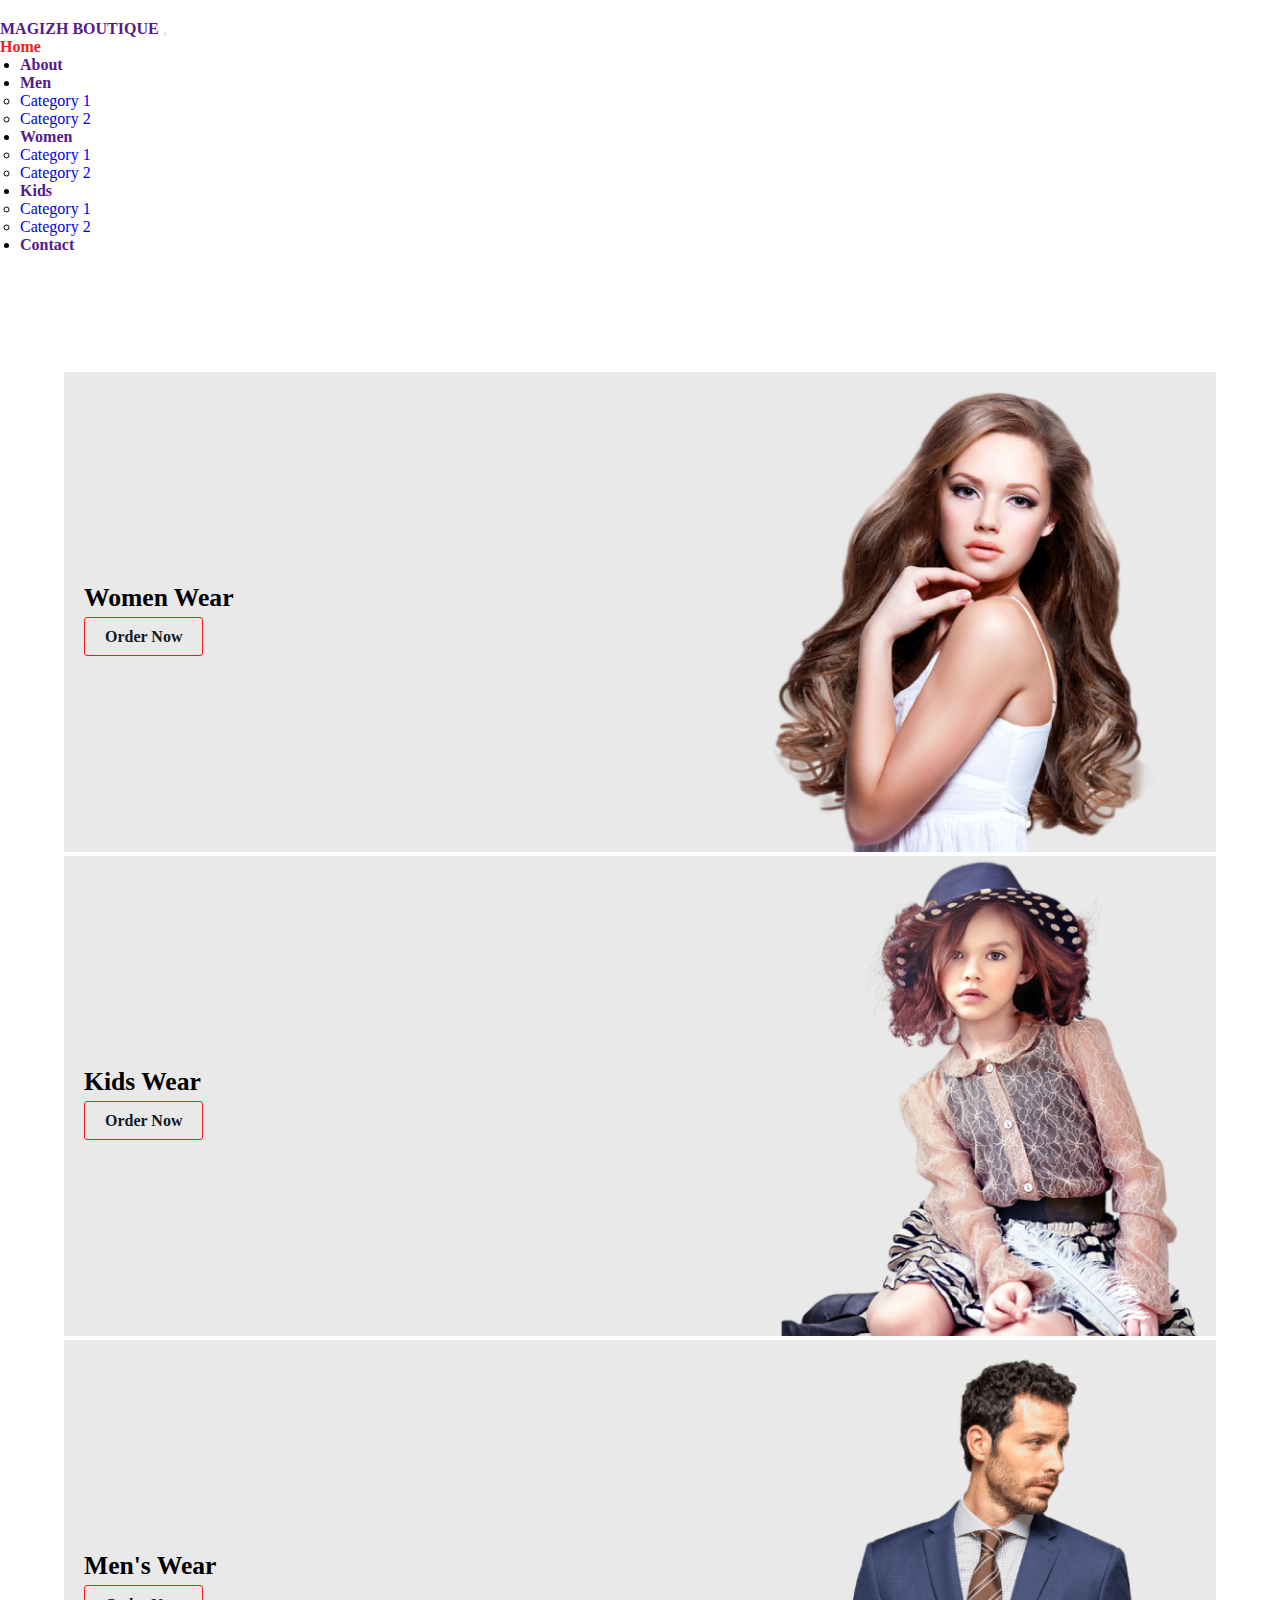
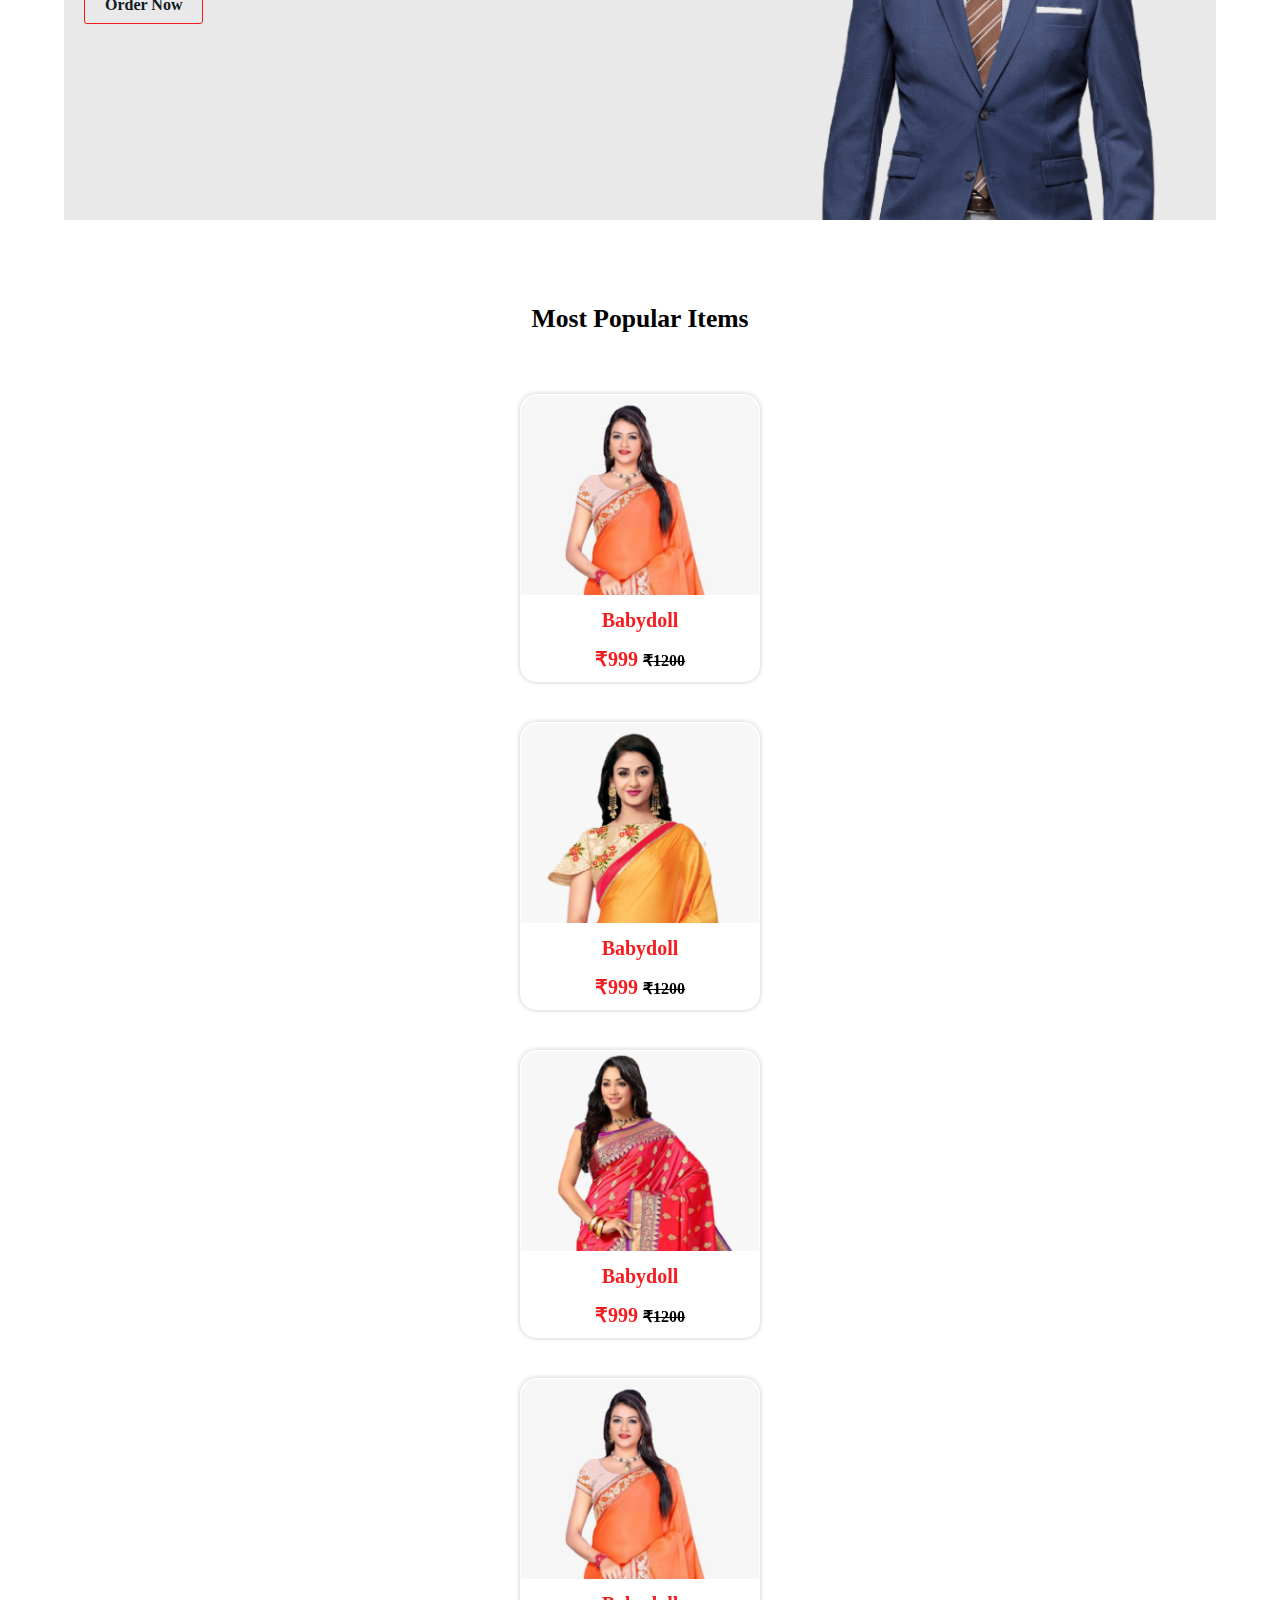
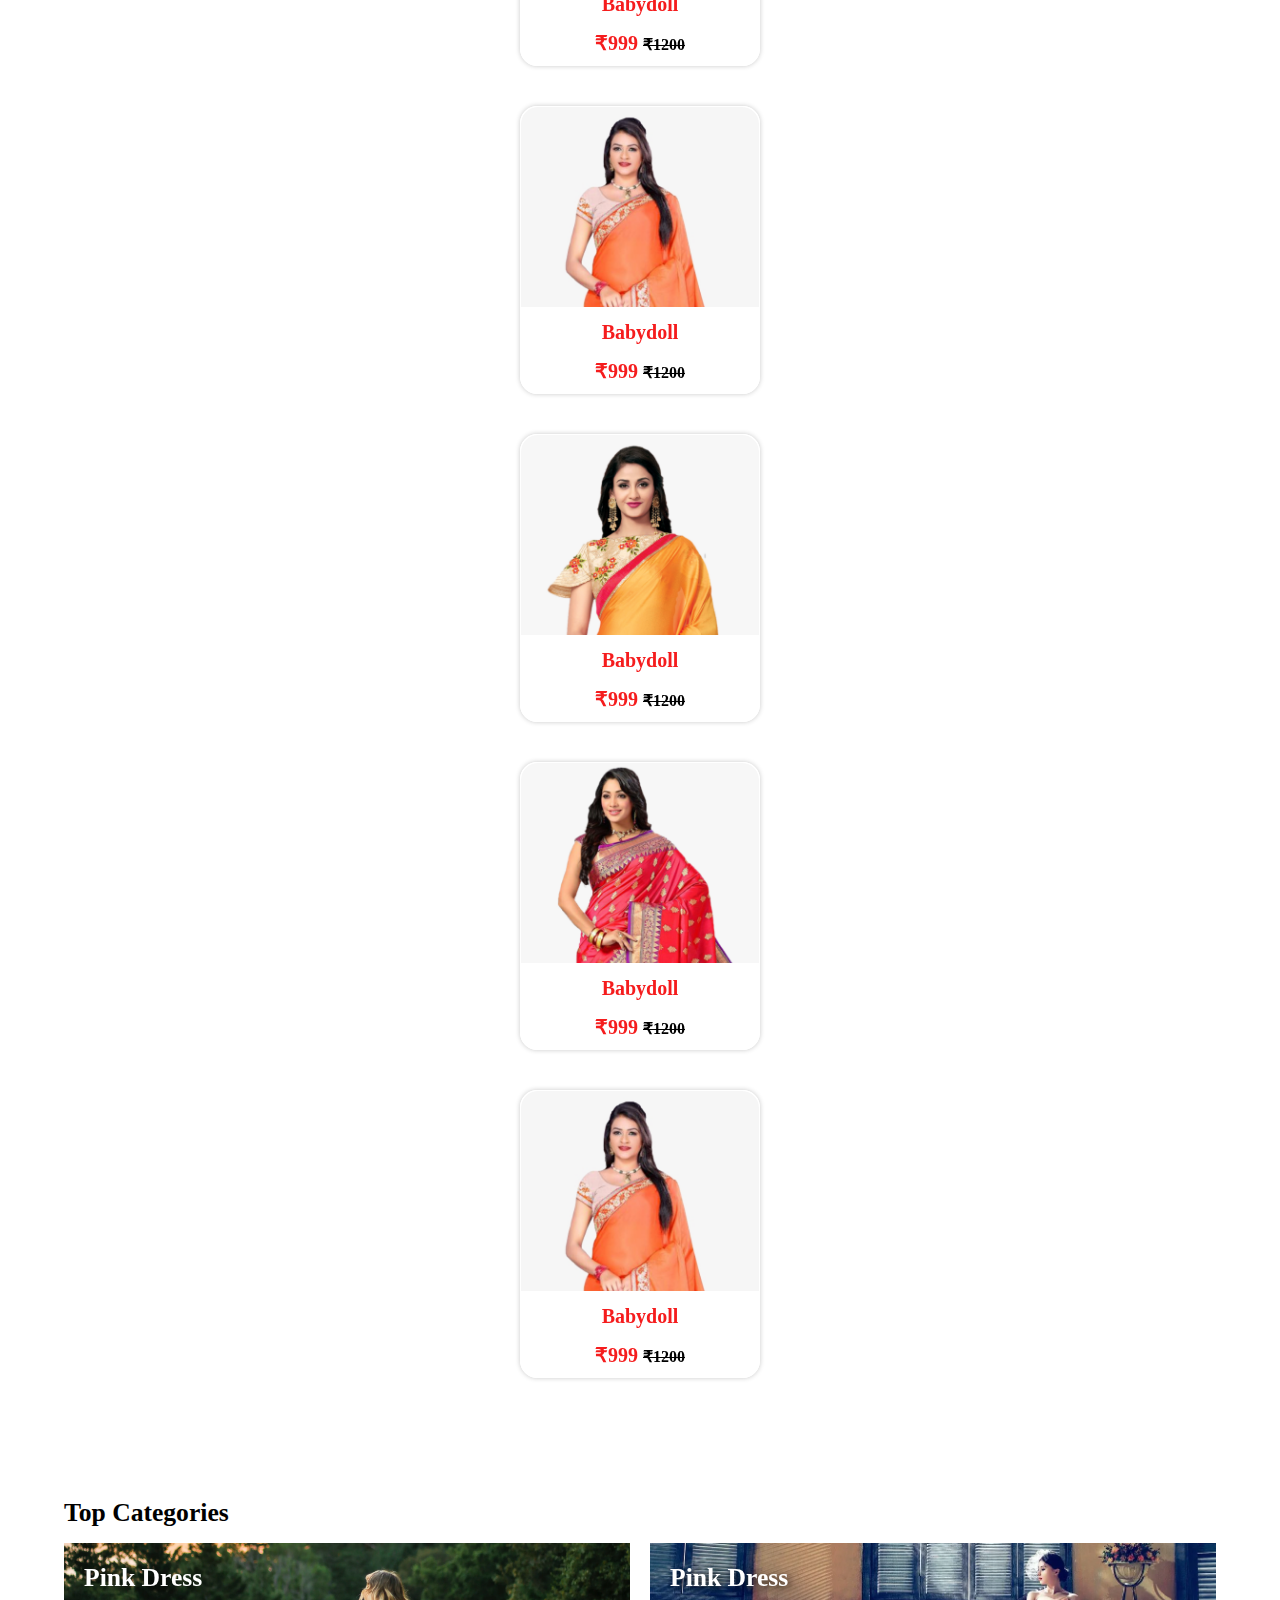
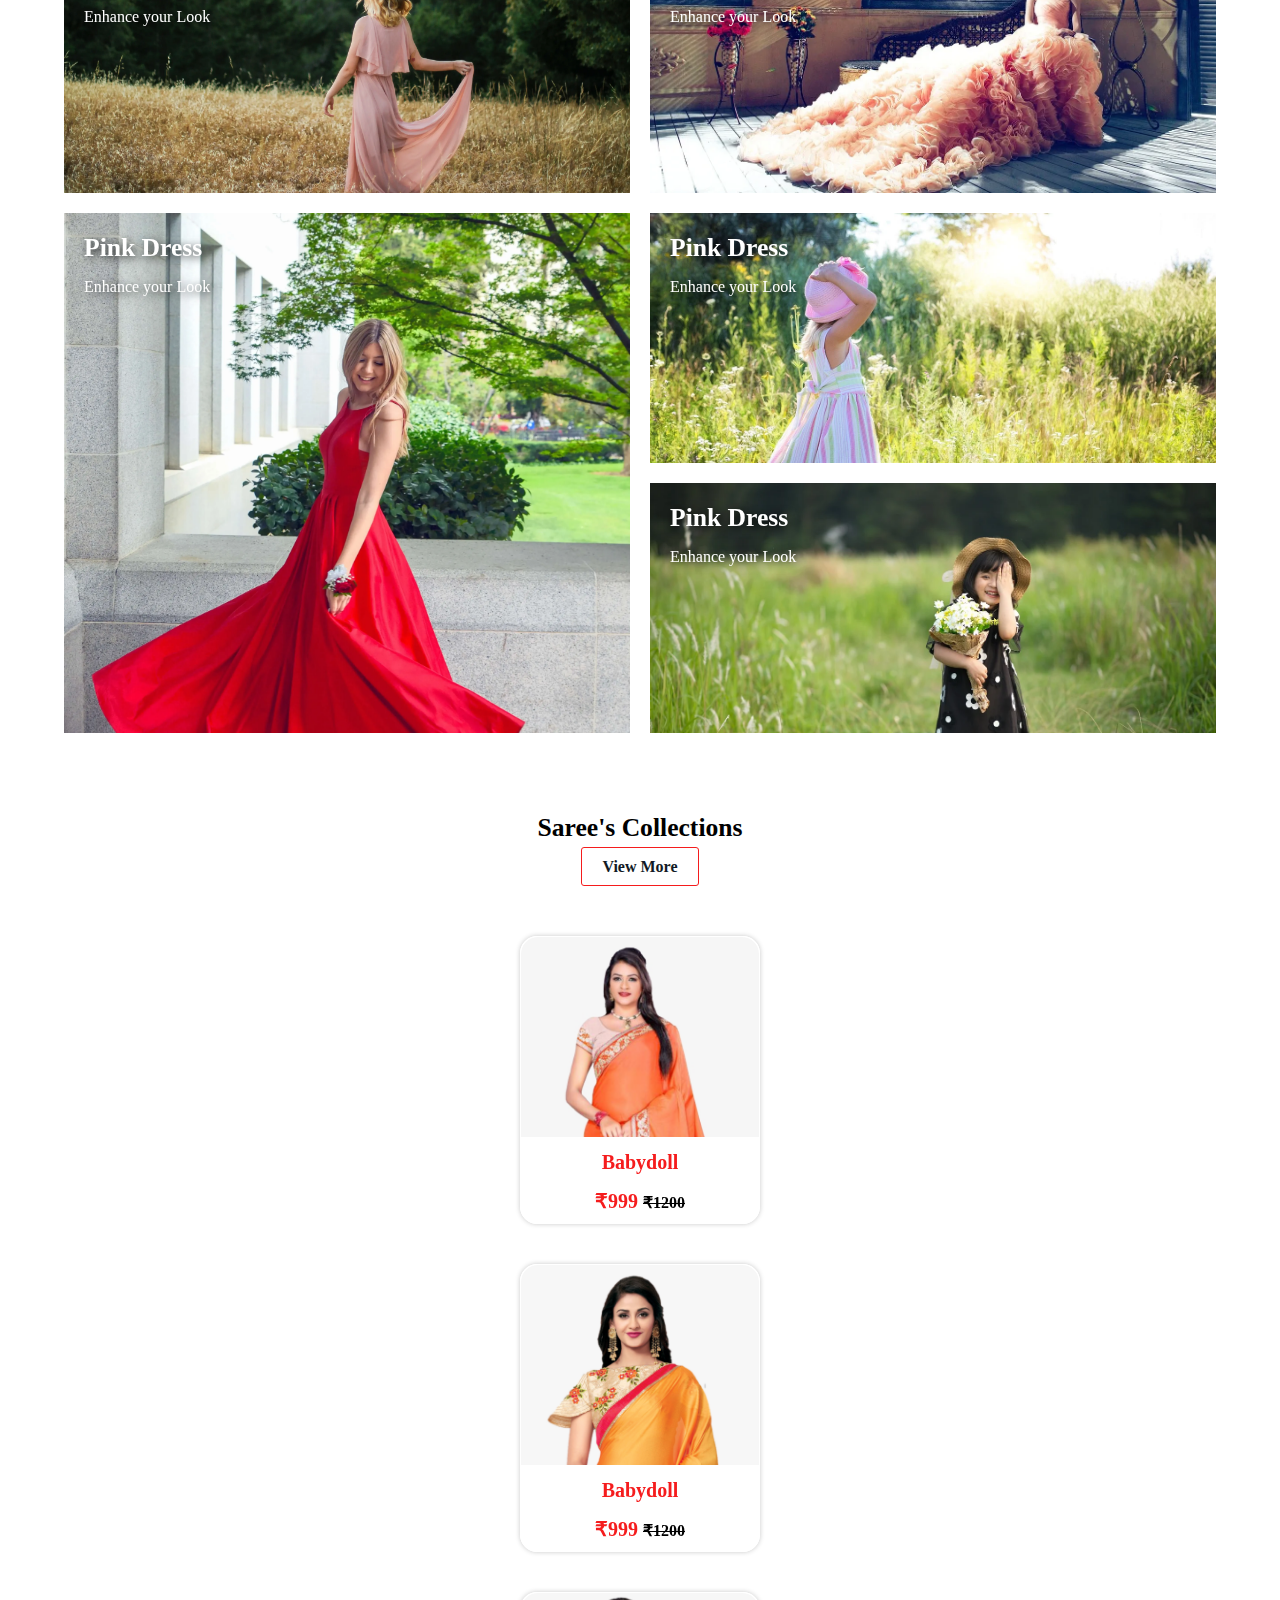
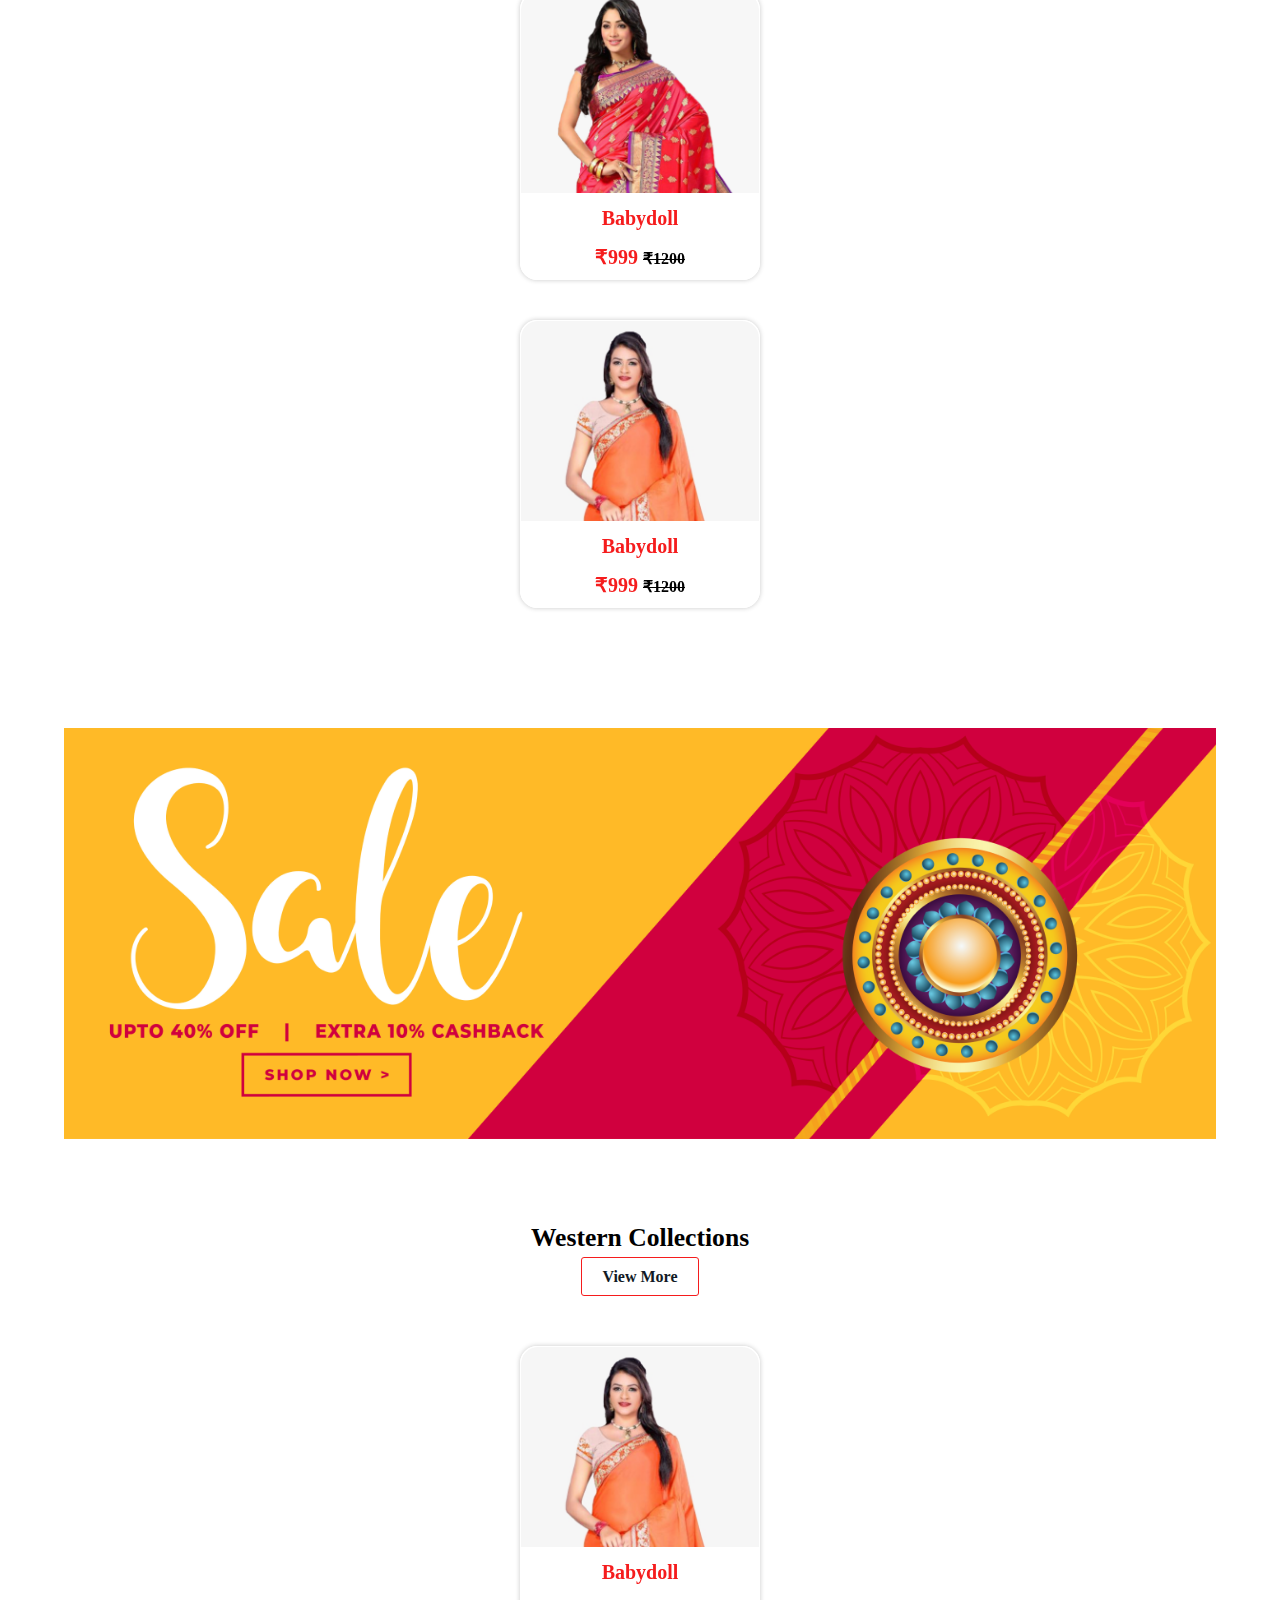
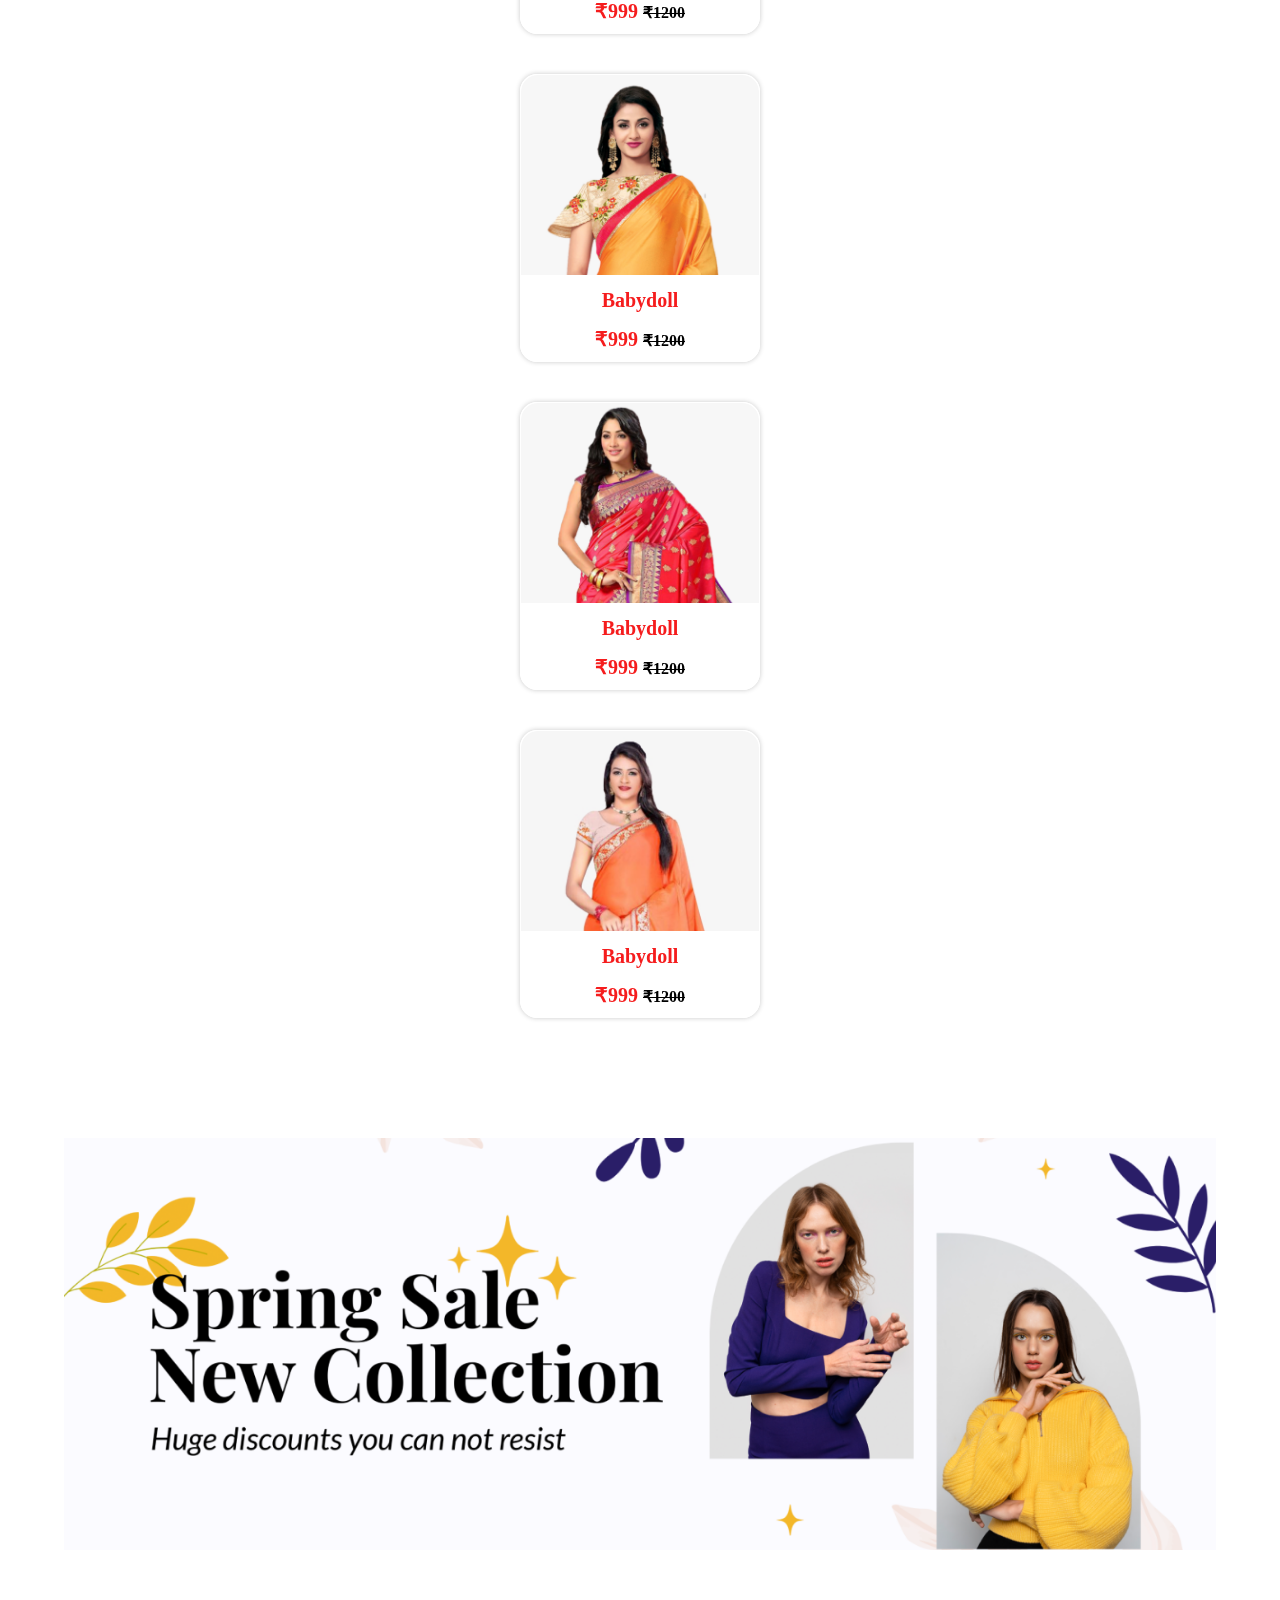
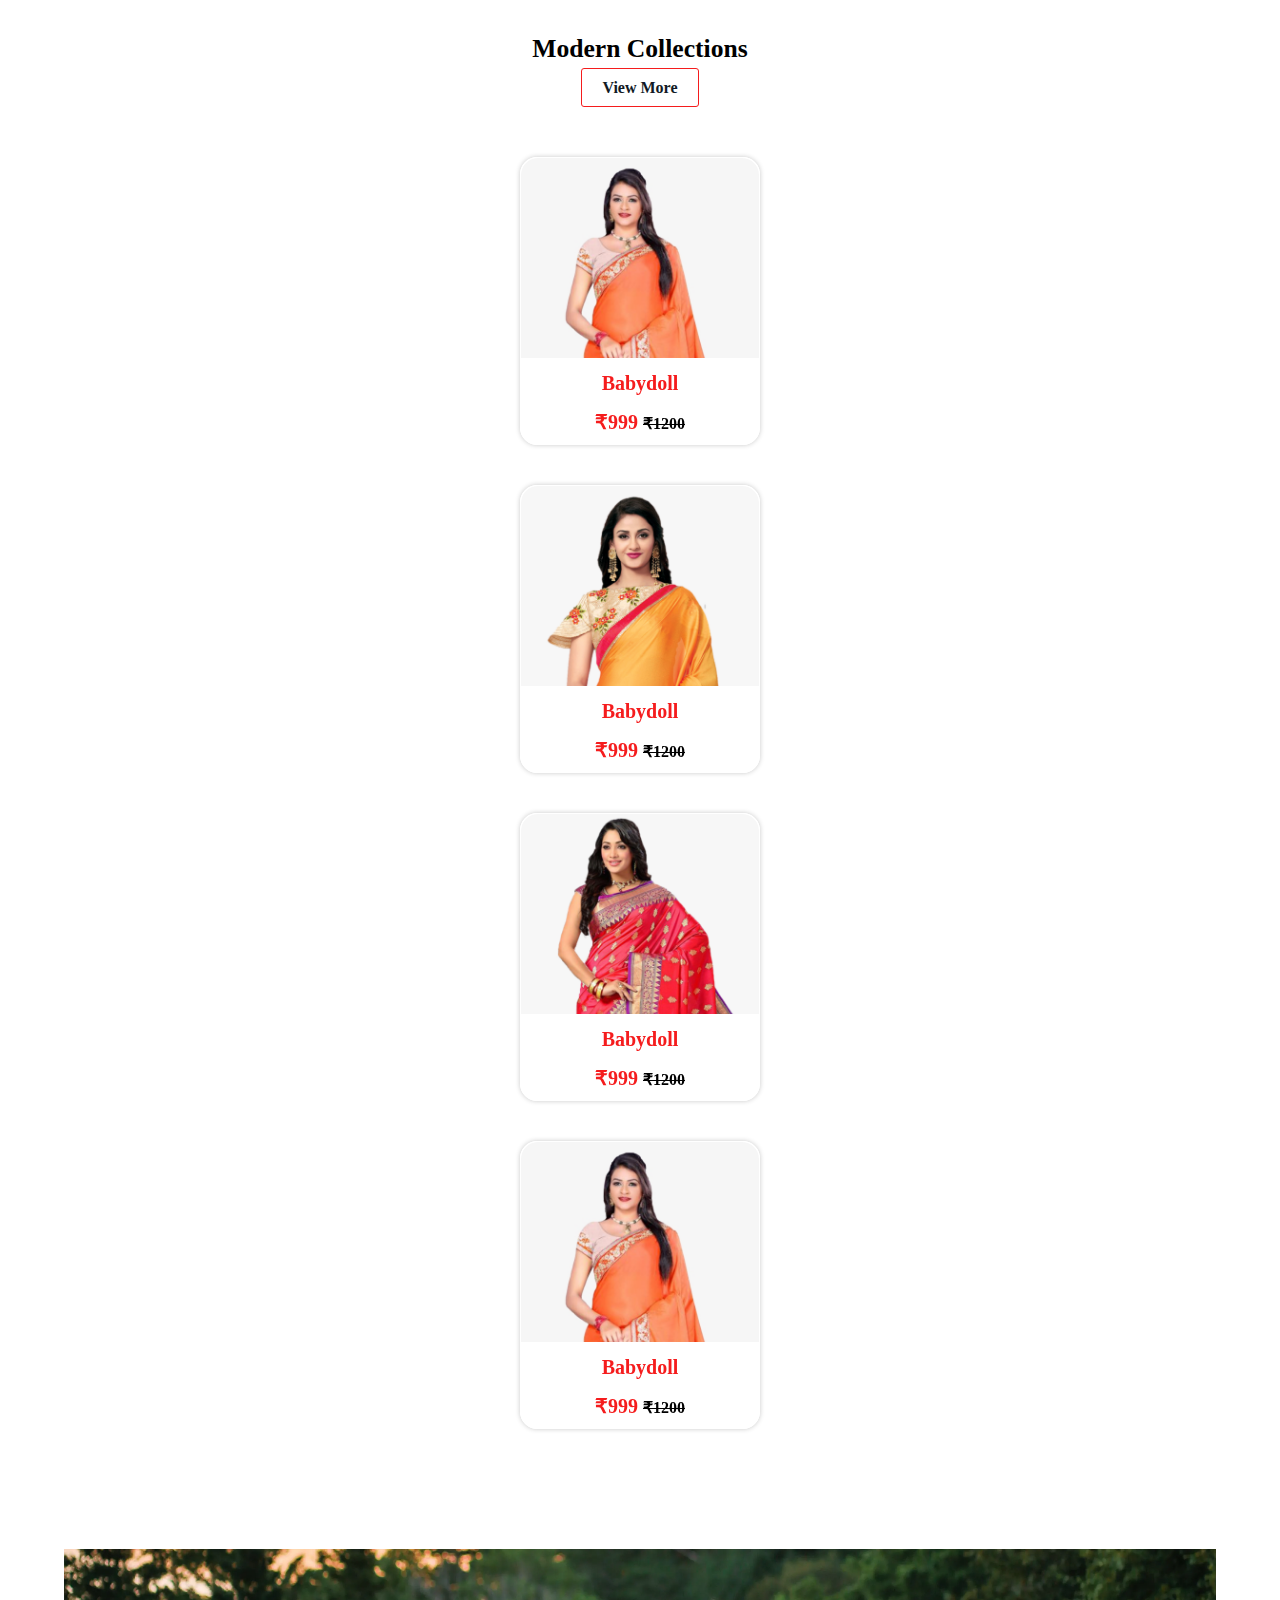
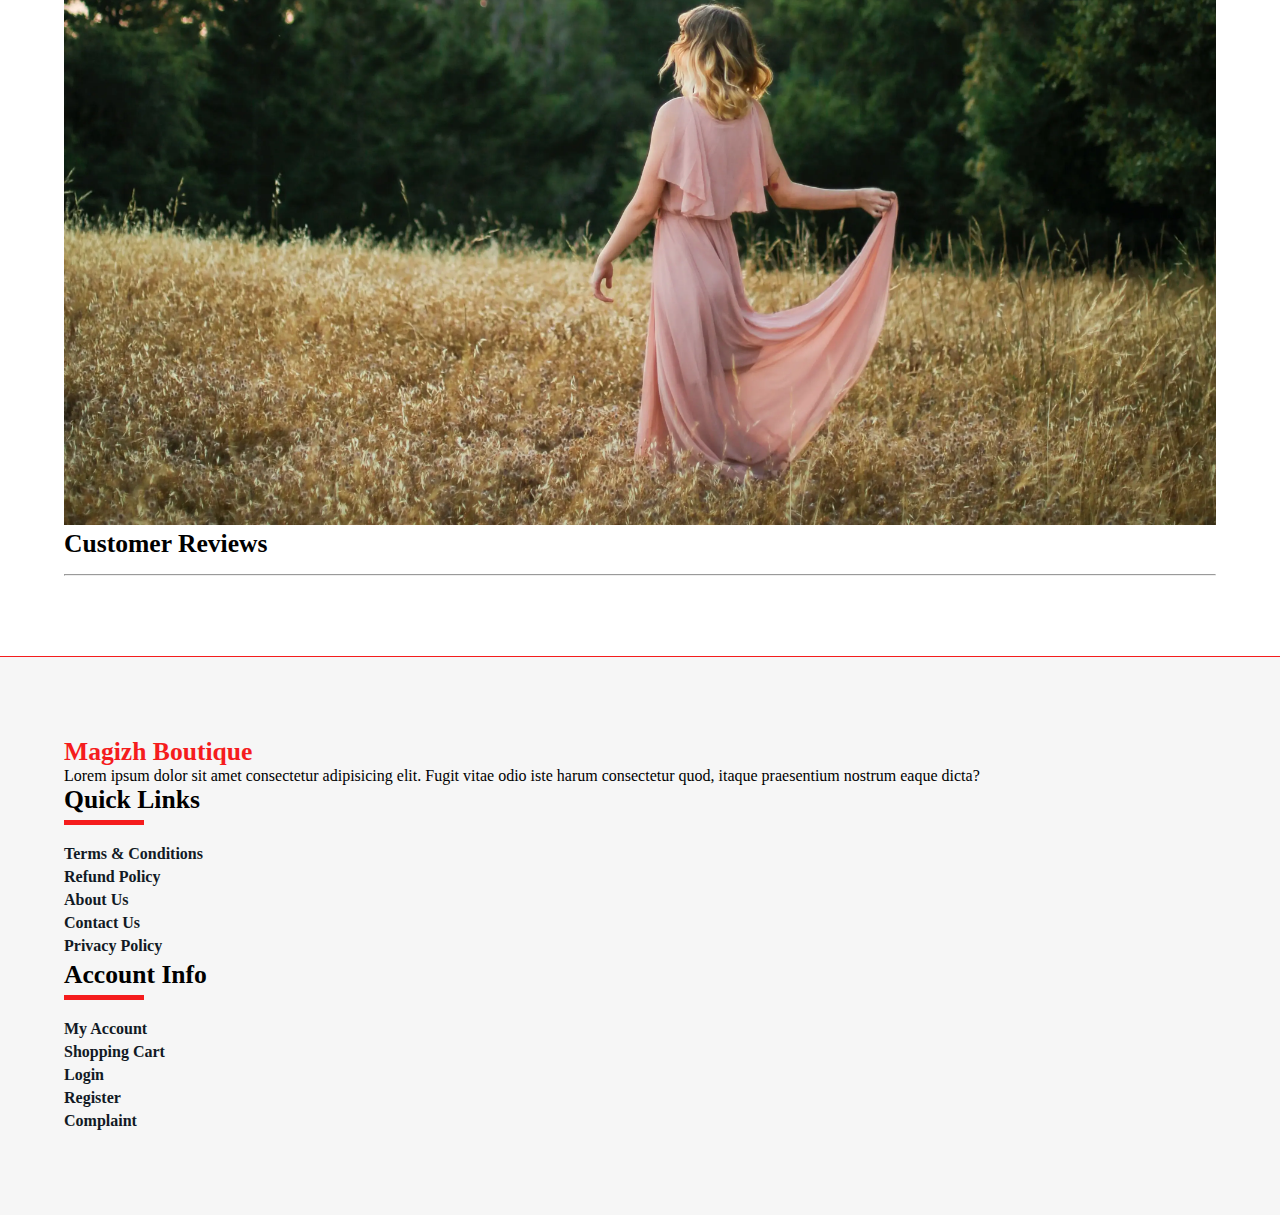
==== commit 6651f409: "Home page some responsive complete" ====
--- a/index.html
+++ b/index.html
@@ -41,6 +41,7 @@
     <!-- CSS  -->
     <link rel="stylesheet" href="css/common.css" />
     <link rel="stylesheet" href="css/index.css" />
+    <link rel="stylesheet" href="css/product_list.css">
   </head>
 
   <body>
@@ -225,205 +226,187 @@
       <!-- Set 1  -->
       <div class="pop-main mb-5">
         <div class="row">
-          <div class="col-lg-1"></div>
-          <div class="col-lg-2">
-            <div class="pro-box">
-              <a href=""
-                ><img class="img-cover" src="assets/images/pro2 .jpg" alt=""
-              /></a>
-              <div class="pro-details">
-                <a href="">
-                  <p class="heading-sm link-sec">Babydoll</p>
-                  <p class="price">
-                    ₹999
-                    <span>₹1200</span>
-                  </p>
-                </a>
-              </div>
-              <a hre class="add-cart">
-                <span class="fa fa-cart-shopping"></span>
-              </a>
-            </div>
-          </div>
-          <div class="col-lg-2">
-            <div class="pro-box">
-              <a href=""
-                ><img class="img-cover" src="assets/images/pro3 .jpg" alt=""
-              /></a>
-              <div class="pro-details">
-                <a href="">
-                  <p class="heading-sm link-sec">Babydoll</p>
-                  <p class="price">
-                    ₹999
-                    <span>₹1200</span>
-                  </p>
-                </a>
-              </div>
-              <a hre class="add-cart">
-                <span class="fa fa-cart-shopping"></span>
-              </a>
-            </div>
-          </div>
-          <div class="col-lg-2">
-            <div class="pro-box">
-              <a href=""
-                ><img class="img-cover" src="assets/images/pro4 .jpg" alt=""
-              /></a>
-              <div class="pro-details">
-                <a href="">
-                  <p class="heading-sm link-sec">Babydoll</p>
-                  <p class="price">
-                    ₹999
-                    <span>₹1200</span>
-                  </p>
-                </a>
-              </div>
-              <a hre class="add-cart">
-                <span class="fa fa-cart-shopping"></span>
-              </a>
-            </div>
-          </div>
-          <div class="col-lg-2">
-            <div class="pro-box">
-              <a href=""
-                ><img class="img-cover" src="assets/images/pro1 .jpg" alt=""
-              /></a>
-              <div class="pro-details">
-                <a href="">
-                  <p class="heading-sm link-sec">Babydoll</p>
-                  <p class="price">
-                    ₹999
-                    <span>₹1200</span>
-                  </p>
-                </a>
-              </div>
-              <a hre class="add-cart">
-                <span class="fa fa-cart-shopping"></span>
-              </a>
-            </div>
-          </div>
-          <div class="col-lg-2">
-            <div class="pro-box">
-              <a href=""
-                ><img class="img-cover" src="assets/images/pro2 .jpg" alt=""
-              /></a>
-              <div class="pro-details">
-                <a href="">
-                  <p class="heading-sm link-sec">Babydoll</p>
-                  <p class="price">
-                    ₹999
-                    <span>₹1200</span>
-                  </p>
-                </a>
-              </div>
-              <a hre class="add-cart">
-                <span class="fa fa-cart-shopping"></span>
-              </a>
-            </div>
-          </div>
-          <div class="col-lg-1"></div>
+          <div class="col-sm-6 col-lg-3 pro-col">
+            <div class="pro-box">
+              <a href=""
+                ><img
+                  class="img-cover"
+                  src="assets/images/banner/saree1.webp"
+                  alt=""
+              /></a>
+              <div class="pro-details">
+                <a href="">
+                  <p class="heading-sm link-sec">Babydoll</p>
+                  <p class="price">
+                    ₹999
+                    <span>₹1200</span>
+                  </p>
+                </a>
+              </div>
+              <a hre class="add-cart">
+                <span class="fa fa-cart-shopping"></span>
+              </a>
+            </div>
+          </div>
+          <div class="col-sm-6 col-lg-3 pro-col">
+            <div class="pro-box">
+              <a href=""
+                ><img
+                  class="img-cover"
+                  src="assets/images/banner/saree2.webp"
+                  alt=""
+              /></a>
+              <div class="pro-details">
+                <a href="">
+                  <p class="heading-sm link-sec">Babydoll</p>
+                  <p class="price">
+                    ₹999
+                    <span>₹1200</span>
+                  </p>
+                </a>
+              </div>
+              <a hre class="add-cart">
+                <span class="fa fa-cart-shopping"></span>
+              </a>
+            </div>
+          </div>
+          <div class="col-sm-6 col-lg-3 pro-col">
+            <div class="pro-box">
+              <a href=""
+                ><img
+                  class="img-cover"
+                  src="assets/images/banner/saree3.webp"
+                  alt=""
+              /></a>
+              <div class="pro-details">
+                <a href="">
+                  <p class="heading-sm link-sec">Babydoll</p>
+                  <p class="price">
+                    ₹999
+                    <span>₹1200</span>
+                  </p>
+                </a>
+              </div>
+              <a hre class="add-cart">
+                <span class="fa fa-cart-shopping"></span>
+              </a>
+            </div>
+          </div>
+          <div class="col-sm-6 col-lg-3 pro-col">
+            <div class="pro-box">
+              <a href=""
+                ><img
+                  class="img-cover"
+                  src="assets/images/banner/saree1.webp"
+                  alt=""
+              /></a>
+              <div class="pro-details">
+                <a href="">
+                  <p class="heading-sm link-sec">Babydoll</p>
+                  <p class="price">
+                    ₹999
+                    <span>₹1200</span>
+                  </p>
+                </a>
+              </div>
+              <a hre class="add-cart">
+                <span class="fa fa-cart-shopping"></span>
+              </a>
+            </div>
+          </div>
         </div>
       </div>
       <!-- Set 2  -->
       <div class="pop-main mb-3">
         <div class="row">
-          <div class="col-lg-1"></div>
-          <div class="col-lg-2">
-            <div class="pro-box">
-              <a href=""
-                ><img class="img-cover" src="assets/images/pro1 .jpg" alt=""
-              /></a>
-              <div class="pro-details">
-                <a href="">
-                  <p class="heading-sm link-sec">Babydoll</p>
-                  <p class="price">
-                    ₹999
-                    <span>₹1200</span>
-                  </p>
-                </a>
-              </div>
-              <a hre class="add-cart">
-                <span class="fa fa-cart-shopping"></span>
-              </a>
-            </div>
-          </div>
-          <div class="col-lg-2">
-            <div class="pro-box">
-              <a href=""
-                ><img class="img-cover" src="assets/images/pro2 .jpg" alt=""
-              /></a>
-              <div class="pro-details">
-                <a href="">
-                  <p class="heading-sm link-sec">Babydoll</p>
-                  <p class="price">
-                    ₹999
-                    <span>₹1200</span>
-                  </p>
-                </a>
-              </div>
-              <a hre class="add-cart">
-                <span class="fa fa-cart-shopping"></span>
-              </a>
-            </div>
-          </div>
-          <div class="col-lg-2">
-            <div class="pro-box">
-              <a href=""
-                ><img class="img-cover" src="assets/images/pro3 .jpg" alt=""
-              /></a>
-              <div class="pro-details">
-                <a href="">
-                  <p class="heading-sm link-sec">Babydoll</p>
-                  <p class="price">
-                    ₹999
-                    <span>₹1200</span>
-                  </p>
-                </a>
-              </div>
-              <a hre class="add-cart">
-                <span class="fa fa-cart-shopping"></span>
-              </a>
-            </div>
-          </div>
-          <div class="col-lg-2">
-            <div class="pro-box">
-              <a href=""
-                ><img class="img-cover" src="assets/images/pro4 .jpg" alt=""
-              /></a>
-              <div class="pro-details">
-                <a href="">
-                  <p class="heading-sm link-sec">Babydoll</p>
-                  <p class="price">
-                    ₹999
-                    <span>₹1200</span>
-                  </p>
-                </a>
-              </div>
-              <a hre class="add-cart">
-                <span class="fa fa-cart-shopping"></span>
-              </a>
-            </div>
-          </div>
-          <div class="col-lg-2">
-            <div class="pro-box">
-              <a href=""
-                ><img class="img-cover" src="assets/images/pro1 .jpg" alt=""
-              /></a>
-              <div class="pro-details">
-                <a href="">
-                  <p class="heading-sm link-sec">Babydoll</p>
-                  <p class="price">
-                    ₹999
-                    <span>₹1200</span>
-                  </p>
-                </a>
-              </div>
-              <a hre class="add-cart">
-                <span class="fa fa-cart-shopping"></span>
-              </a>
-            </div>
-          </div>
-          <div class="col-lg-1"></div>
+          <div class="col-sm-6 col-lg-3 pro-col">
+            <div class="pro-box">
+              <a href=""
+                ><img
+                  class="img-cover"
+                  src="assets/images/banner/saree1.webp"
+                  alt=""
+              /></a>
+              <div class="pro-details">
+                <a href="">
+                  <p class="heading-sm link-sec">Babydoll</p>
+                  <p class="price">
+                    ₹999
+                    <span>₹1200</span>
+                  </p>
+                </a>
+              </div>
+              <a hre class="add-cart">
+                <span class="fa fa-cart-shopping"></span>
+              </a>
+            </div>
+          </div>
+          <div class="col-sm-6 col-lg-3 pro-col">
+            <div class="pro-box">
+              <a href=""
+                ><img
+                  class="img-cover"
+                  src="assets/images/banner/saree2.webp"
+                  alt=""
+              /></a>
+              <div class="pro-details">
+                <a href="">
+                  <p class="heading-sm link-sec">Babydoll</p>
+                  <p class="price">
+                    ₹999
+                    <span>₹1200</span>
+                  </p>
+                </a>
+              </div>
+              <a hre class="add-cart">
+                <span class="fa fa-cart-shopping"></span>
+              </a>
+            </div>
+          </div>
+          <div class="col-sm-6 col-lg-3 pro-col">
+            <div class="pro-box">
+              <a href=""
+                ><img
+                  class="img-cover"
+                  src="assets/images/banner/saree3.webp"
+                  alt=""
+              /></a>
+              <div class="pro-details">
+                <a href="">
+                  <p class="heading-sm link-sec">Babydoll</p>
+                  <p class="price">
+                    ₹999
+                    <span>₹1200</span>
+                  </p>
+                </a>
+              </div>
+              <a hre class="add-cart">
+                <span class="fa fa-cart-shopping"></span>
+              </a>
+            </div>
+          </div>
+          <div class="col-sm-6 col-lg-3 pro-col">
+            <div class="pro-box">
+              <a href=""
+                ><img
+                  class="img-cover"
+                  src="assets/images/banner/saree1.webp"
+                  alt=""
+              /></a>
+              <div class="pro-details">
+                <a href="">
+                  <p class="heading-sm link-sec">Babydoll</p>
+                  <p class="price">
+                    ₹999
+                    <span>₹1200</span>
+                  </p>
+                </a>
+              </div>
+              <a hre class="add-cart">
+                <span class="fa fa-cart-shopping"></span>
+              </a>
+            </div>
+          </div>
         </div>
       </div>
     </section>
@@ -505,8 +488,7 @@
       <!-- Set 1  -->
       <div class="pop-main mb-5">
         <div class="row">
-          <div class="col-lg-1"></div>
-          <div class="col-lg-2">
+          <div class="col-sm-6 col-lg-3 pro-col">
             <div class="pro-box">
               <a href=""
                 ><img
@@ -528,7 +510,7 @@
               </a>
             </div>
           </div>
-          <div class="col-lg-2">
+          <div class="col-sm-6 col-lg-3 pro-col">
             <div class="pro-box">
               <a href=""
                 ><img
@@ -550,7 +532,7 @@
               </a>
             </div>
           </div>
-          <div class="col-lg-2">
+          <div class="col-sm-6 col-lg-3 pro-col">
             <div class="pro-box">
               <a href=""
                 ><img
@@ -572,7 +554,7 @@
               </a>
             </div>
           </div>
-          <div class="col-lg-2">
+          <div class="col-sm-6 col-lg-3 pro-col">
             <div class="pro-box">
               <a href=""
                 ><img
@@ -594,29 +576,6 @@
               </a>
             </div>
           </div>
-          <div class="col-lg-2">
-            <div class="pro-box">
-              <a href=""
-                ><img
-                  class="img-cover"
-                  src="assets/images/banner/saree2.webp"
-                  alt=""
-              /></a>
-              <div class="pro-details">
-                <a href="">
-                  <p class="heading-sm link-sec">Babydoll</p>
-                  <p class="price">
-                    ₹999
-                    <span>₹1200</span>
-                  </p>
-                </a>
-              </div>
-              <a hre class="add-cart">
-                <span class="fa fa-cart-shopping"></span>
-              </a>
-            </div>
-          </div>
-          <div class="col-lg-1"></div>
         </div>
       </div>
     </section>
@@ -641,30 +600,51 @@
       <!-- Set 1  -->
       <div class="pop-main mb-5">
         <div class="row">
-          <div class="col-lg-1"></div>
-          <div class="col-lg-2">
-            <div class="pro-box">
-              <a href=""
-                ><img
-                  class="img-cover"
-                  src="assets/images/banner/mod1.webp"
-                  alt=""
-              /></a>
-              <div class="pro-details">
-                <a href="">
-                  <p class="heading-sm link-sec">Babydoll</p>
-                  <p class="price">
-                    ₹999
-                    <span>₹1200</span>
-                  </p>
-                </a>
-              </div>
-              <a hre class="add-cart">
-                <span class="fa fa-cart-shopping"></span>
-              </a>
-            </div>
-          </div>
-          <div class="col-lg-2">
+          <div class="col-sm-6 col-lg-3 pro-col">
+            <div class="pro-box">
+              <a href=""
+                ><img
+                  class="img-cover"
+                  src="assets/images/banner/saree1.webp"
+                  alt=""
+              /></a>
+              <div class="pro-details">
+                <a href="">
+                  <p class="heading-sm link-sec">Babydoll</p>
+                  <p class="price">
+                    ₹999
+                    <span>₹1200</span>
+                  </p>
+                </a>
+              </div>
+              <a hre class="add-cart">
+                <span class="fa fa-cart-shopping"></span>
+              </a>
+            </div>
+          </div>
+          <div class="col-sm-6 col-lg-3 pro-col">
+            <div class="pro-box">
+              <a href=""
+                ><img
+                  class="img-cover"
+                  src="assets/images/banner/saree2.webp"
+                  alt=""
+              /></a>
+              <div class="pro-details">
+                <a href="">
+                  <p class="heading-sm link-sec">Babydoll</p>
+                  <p class="price">
+                    ₹999
+                    <span>₹1200</span>
+                  </p>
+                </a>
+              </div>
+              <a hre class="add-cart">
+                <span class="fa fa-cart-shopping"></span>
+              </a>
+            </div>
+          </div>
+          <div class="col-sm-6 col-lg-3 pro-col">
             <div class="pro-box">
               <a href=""
                 ><img
@@ -686,70 +666,28 @@
               </a>
             </div>
           </div>
-          <div class="col-lg-2">
-            <div class="pro-box">
-              <a href=""
-                ><img class="img-cover" src="assets/images/pro3 .jpg" alt=""
-              /></a>
-              <div class="pro-details">
-                <a href="">
-                  <p class="heading-sm link-sec">Babydoll</p>
-                  <p class="price">
-                    ₹999
-                    <span>₹1200</span>
-                  </p>
-                </a>
-              </div>
-              <a hre class="add-cart">
-                <span class="fa fa-cart-shopping"></span>
-              </a>
-            </div>
-          </div>
-          <div class="col-lg-2">
-            <div class="pro-box">
-              <a href=""
-                ><img
-                  class="img-cover"
-                  src="assets/images/banner/mod2.webp"
-                  alt=""
-              /></a>
-              <div class="pro-details">
-                <a href="">
-                  <p class="heading-sm link-sec">Babydoll</p>
-                  <p class="price">
-                    ₹999
-                    <span>₹1200</span>
-                  </p>
-                </a>
-              </div>
-              <a hre class="add-cart">
-                <span class="fa fa-cart-shopping"></span>
-              </a>
-            </div>
-          </div>
-          <div class="col-lg-2">
-            <div class="pro-box">
-              <a href=""
-                ><img
-                  class="img-cover"
-                  src="assets/images/banner/saree3.webp"
-                  alt=""
-              /></a>
-              <div class="pro-details">
-                <a href="">
-                  <p class="heading-sm link-sec">Babydoll</p>
-                  <p class="price">
-                    ₹999
-                    <span>₹1200</span>
-                  </p>
-                </a>
-              </div>
-              <a hre class="add-cart">
-                <span class="fa fa-cart-shopping"></span>
-              </a>
-            </div>
-          </div>
-          <div class="col-lg-1"></div>
+          <div class="col-sm-6 col-lg-3 pro-col">
+            <div class="pro-box">
+              <a href=""
+                ><img
+                  class="img-cover"
+                  src="assets/images/banner/saree1.webp"
+                  alt=""
+              /></a>
+              <div class="pro-details">
+                <a href="">
+                  <p class="heading-sm link-sec">Babydoll</p>
+                  <p class="price">
+                    ₹999
+                    <span>₹1200</span>
+                  </p>
+                </a>
+              </div>
+              <a hre class="add-cart">
+                <span class="fa fa-cart-shopping"></span>
+              </a>
+            </div>
+          </div>
         </div>
       </div>
     </section>
@@ -774,118 +712,94 @@
       <!-- Set 1  -->
       <div class="pop-main mb-5">
         <div class="row">
-          <div class="col-lg-1"></div>
-          <div class="col-lg-2">
-            <div class="pro-box">
-              <a href=""
-                ><img
-                  class="img-cover"
-                  src="assets/images/banner/mod1.webp"
-                  alt=""
-              /></a>
-              <div class="pro-details">
-                <a href="">
-                  <p class="heading-sm link-sec">Babydoll</p>
-                  <p class="price">
-                    ₹999
-                    <span>₹1200</span>
-                  </p>
-                </a>
-              </div>
-              <a hre class="add-cart">
-                <span class="fa fa-cart-shopping"></span>
-              </a>
-            </div>
-          </div>
-          <div class="col-lg-2">
-            <div class="pro-box">
-              <a href=""
-                ><img
-                  class="img-cover"
-                  src="assets/images/banner/mod2.webp"
-                  alt=""
-              /></a>
-              <div class="pro-details">
-                <a href="">
-                  <p class="heading-sm link-sec">Babydoll</p>
-                  <p class="price">
-                    ₹999
-                    <span>₹1200</span>
-                  </p>
-                </a>
-              </div>
-              <a hre class="add-cart">
-                <span class="fa fa-cart-shopping"></span>
-              </a>
-            </div>
-          </div>
-          <div class="col-lg-2">
-            <div class="pro-box">
-              <a href=""
-                ><img
-                  class="img-cover"
-                  src="assets/images/banner/mod3.webp"
-                  alt=""
-              /></a>
-              <div class="pro-details">
-                <a href="">
-                  <p class="heading-sm link-sec">Babydoll</p>
-                  <p class="price">
-                    ₹999
-                    <span>₹1200</span>
-                  </p>
-                </a>
-              </div>
-              <a hre class="add-cart">
-                <span class="fa fa-cart-shopping"></span>
-              </a>
-            </div>
-          </div>
-          <div class="col-lg-2">
-            <div class="pro-box">
-              <a href=""
-                ><img
-                  class="img-cover"
-                  src="assets/images/banner/mod1.webp"
-                  alt=""
-              /></a>
-              <div class="pro-details">
-                <a href="">
-                  <p class="heading-sm link-sec">Babydoll</p>
-                  <p class="price">
-                    ₹999
-                    <span>₹1200</span>
-                  </p>
-                </a>
-              </div>
-              <a hre class="add-cart">
-                <span class="fa fa-cart-shopping"></span>
-              </a>
-            </div>
-          </div>
-          <div class="col-lg-2">
-            <div class="pro-box">
-              <a href=""
-                ><img
-                  class="img-cover"
-                  src="assets/images/banner/mod2.webp"
-                  alt=""
-              /></a>
-              <div class="pro-details">
-                <a href="">
-                  <p class="heading-sm link-sec">Babydoll</p>
-                  <p class="price">
-                    ₹999
-                    <span>₹1200</span>
-                  </p>
-                </a>
-              </div>
-              <a hre class="add-cart">
-                <span class="fa fa-cart-shopping"></span>
-              </a>
-            </div>
-          </div>
-          <div class="col-lg-1"></div>
+          <div class="col-sm-6 col-lg-3 pro-col">
+            <div class="pro-box">
+              <a href=""
+                ><img
+                  class="img-cover"
+                  src="assets/images/banner/saree1.webp"
+                  alt=""
+              /></a>
+              <div class="pro-details">
+                <a href="">
+                  <p class="heading-sm link-sec">Babydoll</p>
+                  <p class="price">
+                    ₹999
+                    <span>₹1200</span>
+                  </p>
+                </a>
+              </div>
+              <a hre class="add-cart">
+                <span class="fa fa-cart-shopping"></span>
+              </a>
+            </div>
+          </div>
+          <div class="col-sm-6 col-lg-3 pro-col">
+            <div class="pro-box">
+              <a href=""
+                ><img
+                  class="img-cover"
+                  src="assets/images/banner/saree2.webp"
+                  alt=""
+              /></a>
+              <div class="pro-details">
+                <a href="">
+                  <p class="heading-sm link-sec">Babydoll</p>
+                  <p class="price">
+                    ₹999
+                    <span>₹1200</span>
+                  </p>
+                </a>
+              </div>
+              <a hre class="add-cart">
+                <span class="fa fa-cart-shopping"></span>
+              </a>
+            </div>
+          </div>
+          <div class="col-sm-6 col-lg-3 pro-col">
+            <div class="pro-box">
+              <a href=""
+                ><img
+                  class="img-cover"
+                  src="assets/images/banner/saree3.webp"
+                  alt=""
+              /></a>
+              <div class="pro-details">
+                <a href="">
+                  <p class="heading-sm link-sec">Babydoll</p>
+                  <p class="price">
+                    ₹999
+                    <span>₹1200</span>
+                  </p>
+                </a>
+              </div>
+              <a hre class="add-cart">
+                <span class="fa fa-cart-shopping"></span>
+              </a>
+            </div>
+          </div>
+          <div class="col-sm-6 col-lg-3 pro-col">
+            <div class="pro-box">
+              <a href=""
+                ><img
+                  class="img-cover"
+                  src="assets/images/banner/saree1.webp"
+                  alt=""
+              /></a>
+              <div class="pro-details">
+                <a href="">
+                  <p class="heading-sm link-sec">Babydoll</p>
+                  <p class="price">
+                    ₹999
+                    <span>₹1200</span>
+                  </p>
+                </a>
+              </div>
+              <a hre class="add-cart">
+                <span class="fa fa-cart-shopping"></span>
+              </a>
+            </div>
+          </div>
         </div>
       </div>
     </section>
@@ -1059,10 +973,10 @@
         nav: false,
         responsive: {
           0: {
-            items: 2,
+            items: 1,
           },
           600: {
-            items: 2,
+            items: 1,
           },
           1000: {
             items: 2,
--- a/css/common.css
+++ b/css/common.css
@@ -12,13 +12,19 @@
 *::after {
   box-sizing: border-box;
 }
+p{
+  margin: 0;
+  padding: 0;
+}
 * {
   margin: 0;
   padding: 0;
   accent-color: var(--pri);
 }
-body {
-  /* font-family: 'PT Sans'; */
+:is(input, textarea, select):focus{
+  box-shadow: none !important;
+  outline: 1px solid var(--pri) !important;
+  border: none;
 }
 
 img,
@@ -47,7 +53,7 @@
 .heading-sm {
   font-weight: 600;
   margin-bottom: 15px;
-  font-family: "Belanosima";
+  font-family: "Belanosima" !important;
 }
 .heading-xl {
   font-size: clamp(30px, 5vw, 60px);
@@ -88,7 +94,7 @@
   transition: all 200ms ease-in;
 }
 .btns-pri {
-  background-color: var(-- pri);
+  background-color: var(--pri);
   color: var(--lightgrey);
 }
 .btns-pri:hover {
@@ -118,3 +124,21 @@
 .icon:hover {
   color: var(--sec);
 }
+
+/* Page Header  */
+.page-header{
+  height: 300px;
+  display: flex;
+  align-items: center;
+  background-image: url("../assets/images/banner/red_banner.webp");
+  background-size: cover;
+  color: #fff;
+}
+.page-header-cont a{
+  color: #fff;
+  font-weight: bold;
+}
+.page-header-cont a:hover{
+  text-decoration: underline;
+  color: #fff ;
+}--- a/css/index.css
+++ b/css/index.css
@@ -28,6 +28,7 @@
   grid-area: 1 / 1;
   height: 650px;
   object-fit: cover;
+  object-position: 80% 0;
 }
 .banner-item .banner-item-cont {
   grid-area: 1 / 1;
@@ -35,6 +36,12 @@
   margin-left: 50px;
   align-self: center;
   position: relative;
+}
+@media (width < 780px) {
+  .banner-item .banner-item-cont p{
+    color: #fff;
+    filter: drop-shadow(5px 5px 5px rgba(0, 0 ,0 ,0.3));
+  } 
 }
 
 /* Category Section 1  */
@@ -124,7 +131,7 @@
   overflow: hidden;
 }
 .pro-box img {
-  height: 280px;
+  height: 200px;
   border-radius: 17px 17px 0 0;
 }
 .pro-box:hover {
@@ -144,7 +151,7 @@
   color: #000;
   font-size: 16px;
 }
-.add-cart {
+.add-cart { 
   width: 40px;
   height: 40px;
   border-radius: 50%;
@@ -157,7 +164,7 @@
   top: 10px;
   right: 10px;
   opacity: 0;
-  transition: all 300ms ease-in-out;
+  transition: all 300ms ease-in-out;  
 }
 
 /* review Section  */
@@ -224,4 +231,4 @@
   background-color: var(--pri);
   position: absolute;
   inset: auto 0 -10px 0;
-}
+}--- a/css/product_list.css
+++ b/css/product_list.css
@@ -0,0 +1,54 @@
+.filter-sec {
+  padding: 80px 0;
+}
+.brand-box,
+.cat-box {
+  max-height: 250px;
+  overflow-y: scroll;
+  scrollbar-color: red transparent;
+  scrollbar-arrow-color: transparent;
+  scrollbar-width: 3px;
+}
+.brand-box a,
+.cat-box a {
+  display: block;
+  padding: 5px 0;
+}
+.heading-sm {
+  color: var(--pri);
+}
+.pop-main{
+  display: flex;
+  justify-content: center;
+  align-items: center;
+}
+.pro-col{
+  display: flex;
+  justify-content: center;
+}
+.pro-box {
+  width: 240px;
+  margin-bottom: 40px;
+}
+@media (width < 993px) {
+  .pro-box {
+    width: 200px;
+  }
+}
+.brand-box::-webkit-scrollbar,
+.cat-box::-webkit-scrollbar {
+  width: 2px;
+}
+.cat-box::-webkit-scrollbar-track .brand-box::-webkit-scrollbar-track {
+  background: transparent;
+}
+.cat-box::-webkit-scrollbar-thumb,
+.brand-box::-webkit-scrollbar-thumb {
+  background-color: var(--pri);
+  border-radius: 20px;
+}
+
+.pro-list-box .row > div {
+  display: flex;
+  justify-content: center;
+}
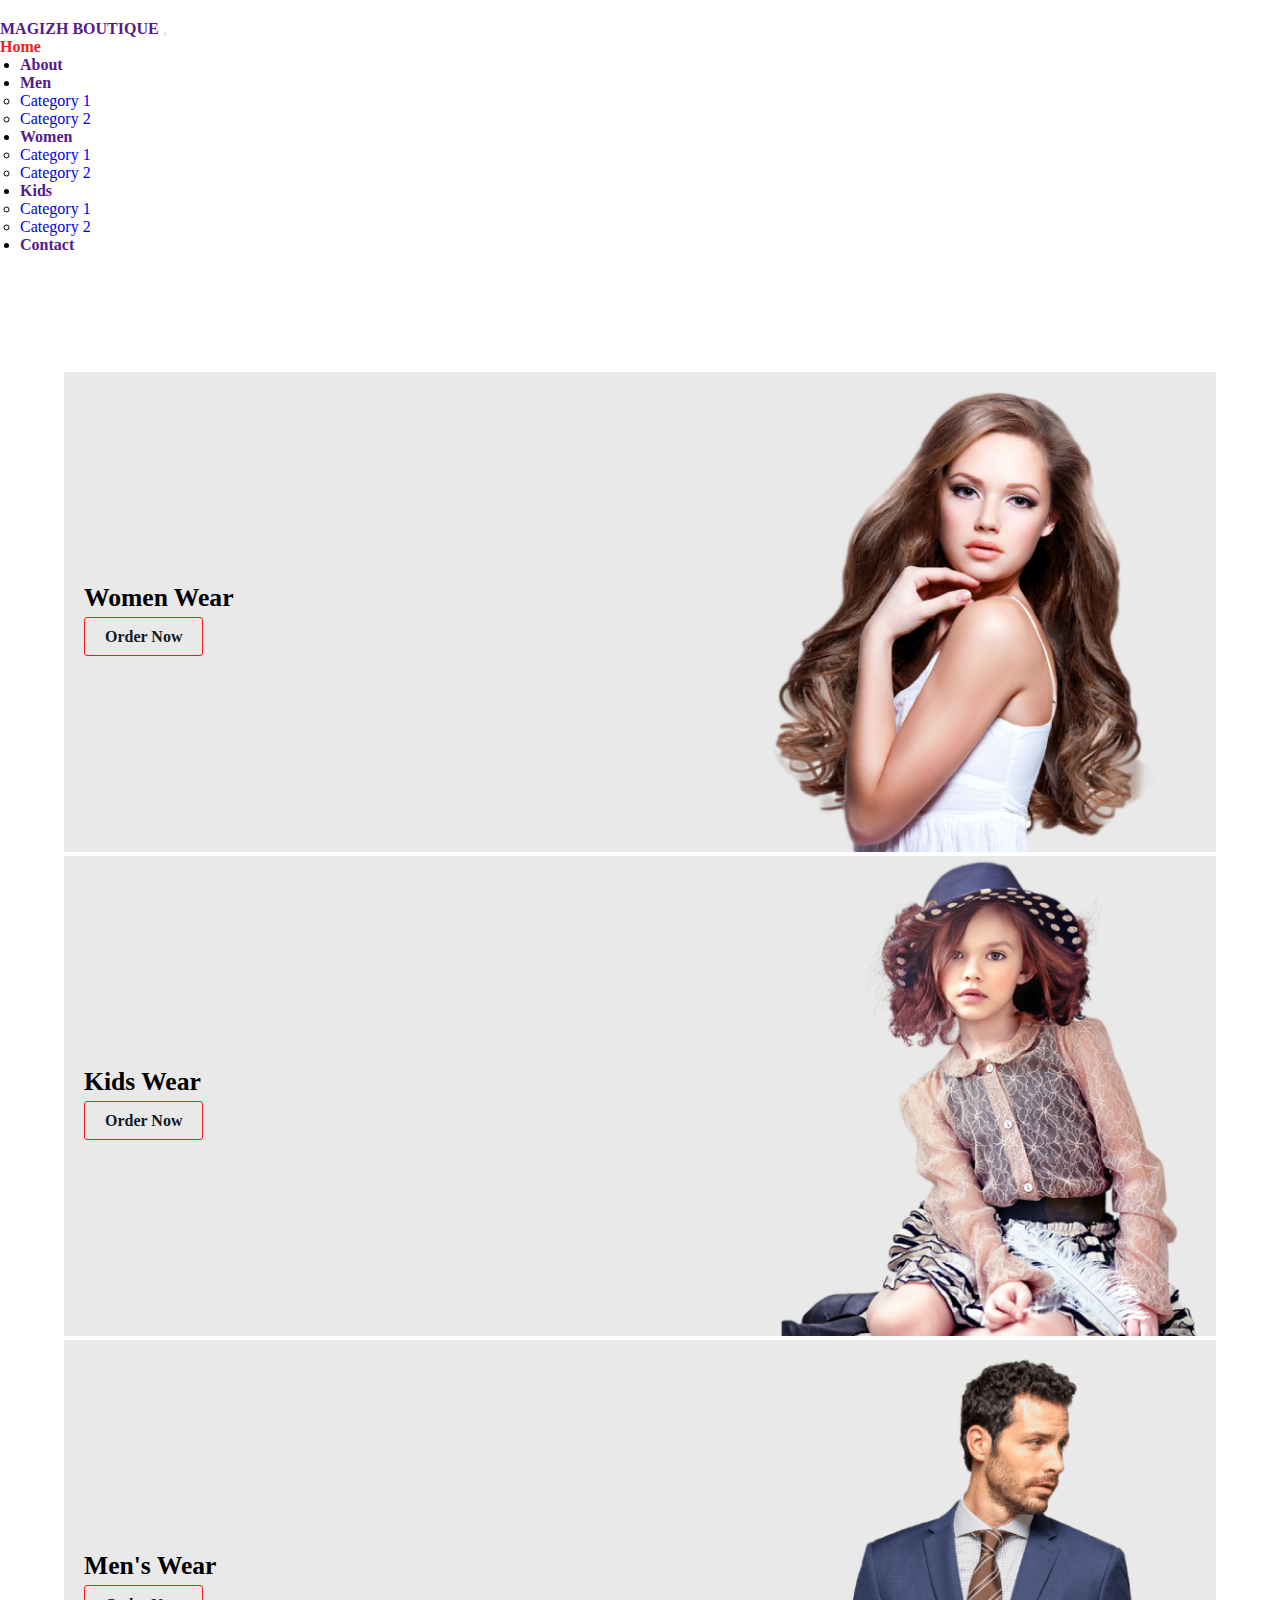
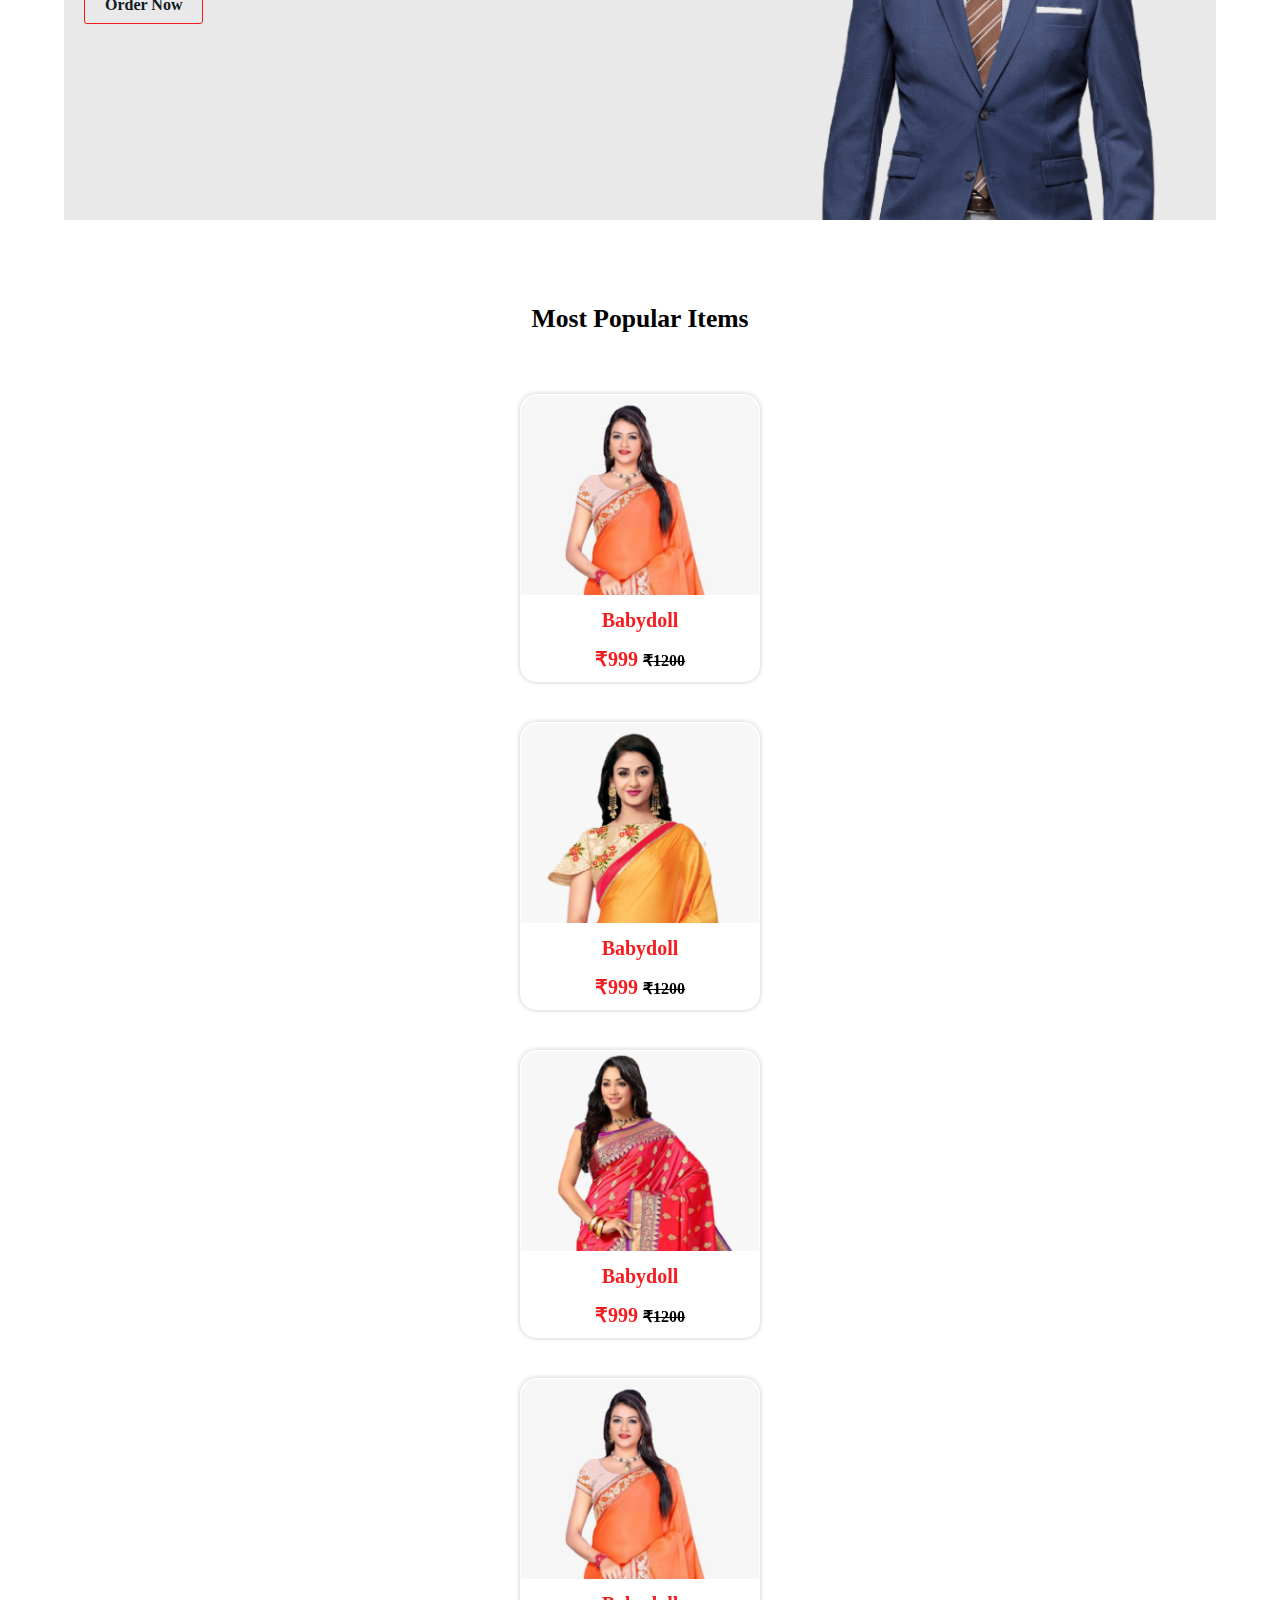
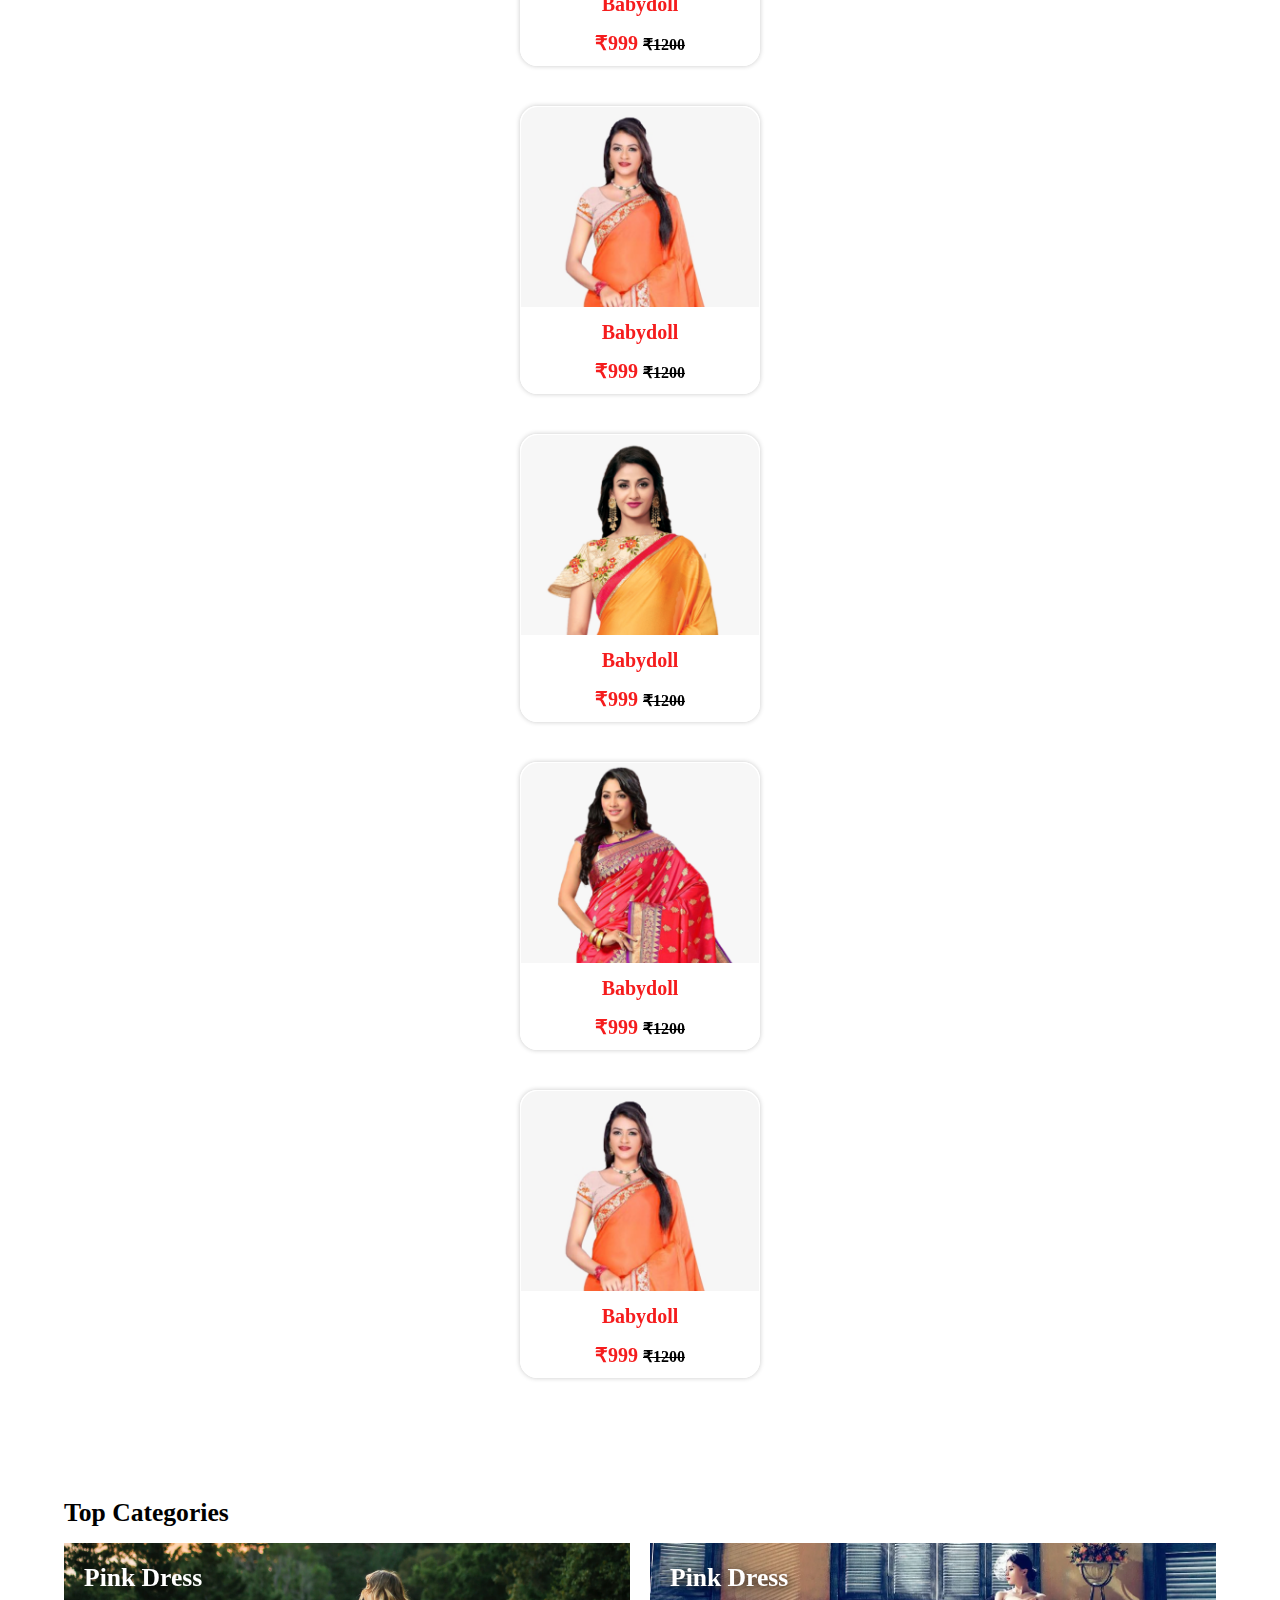
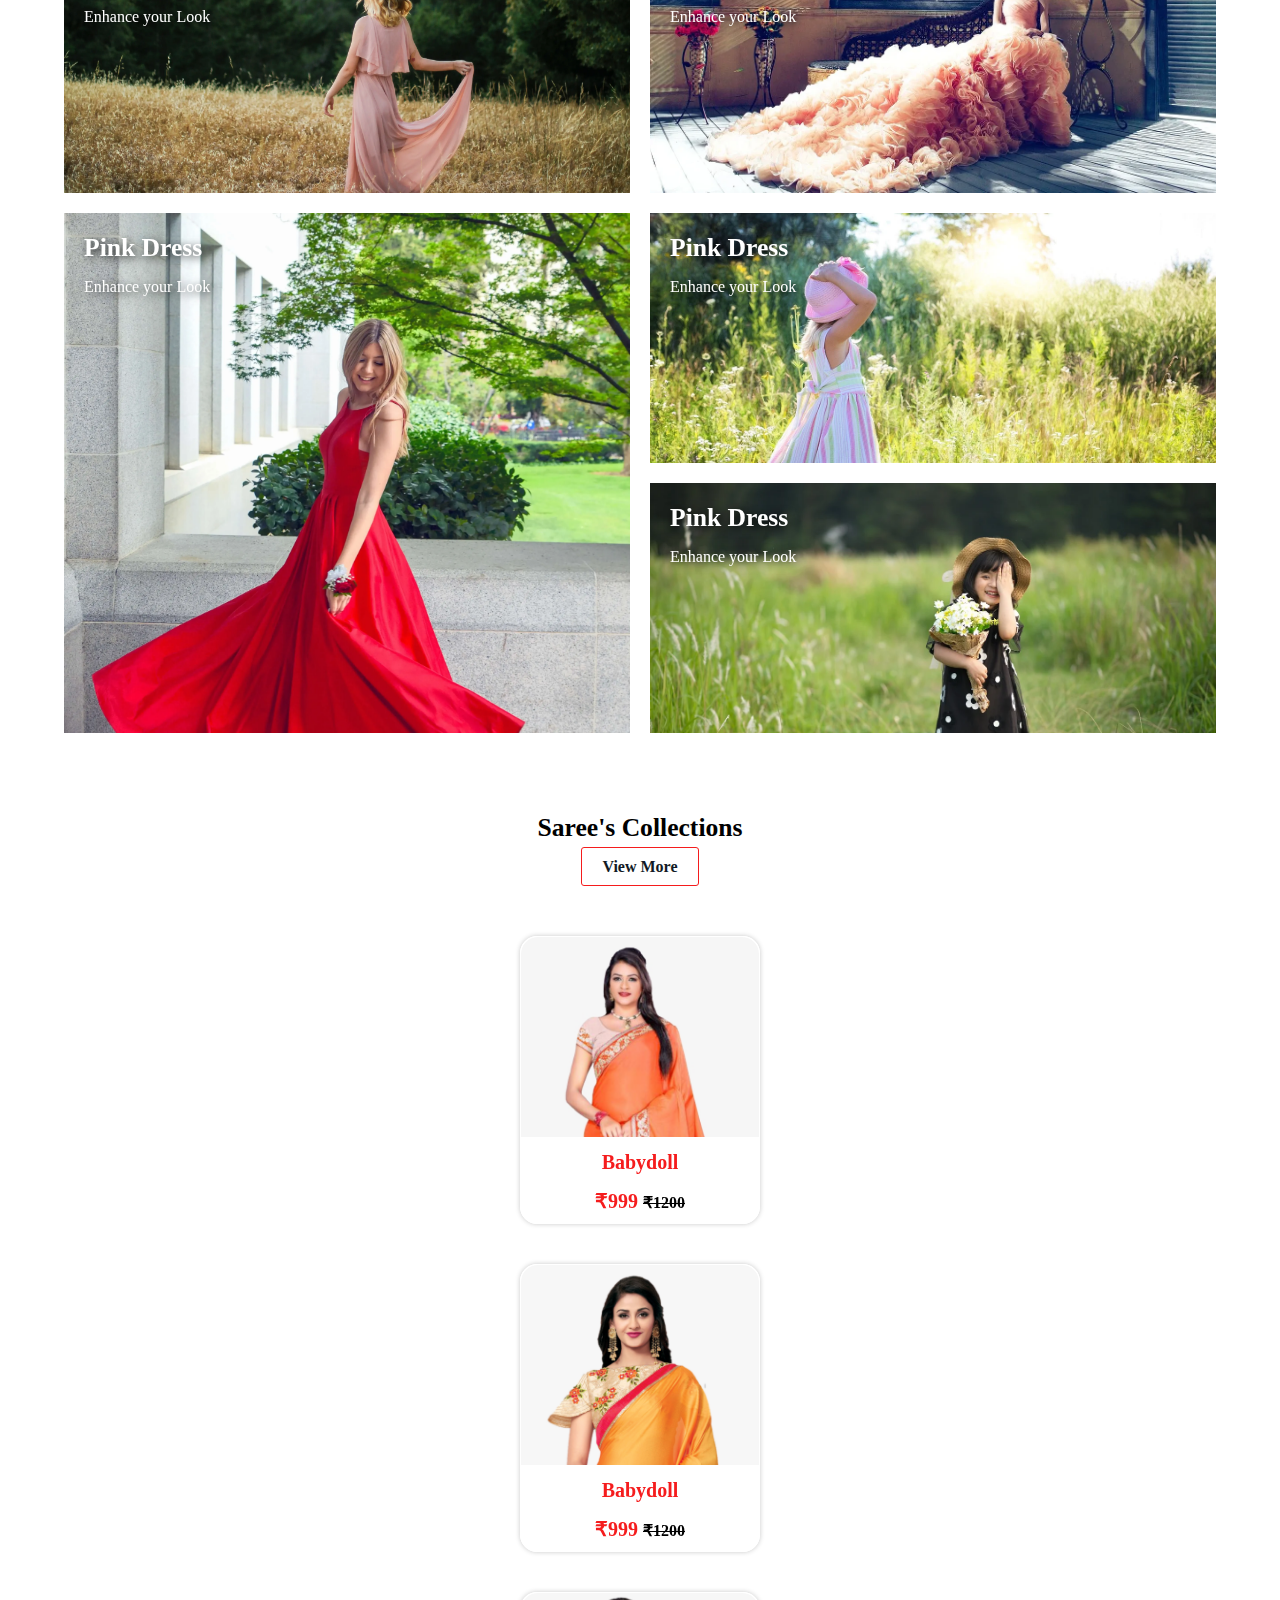
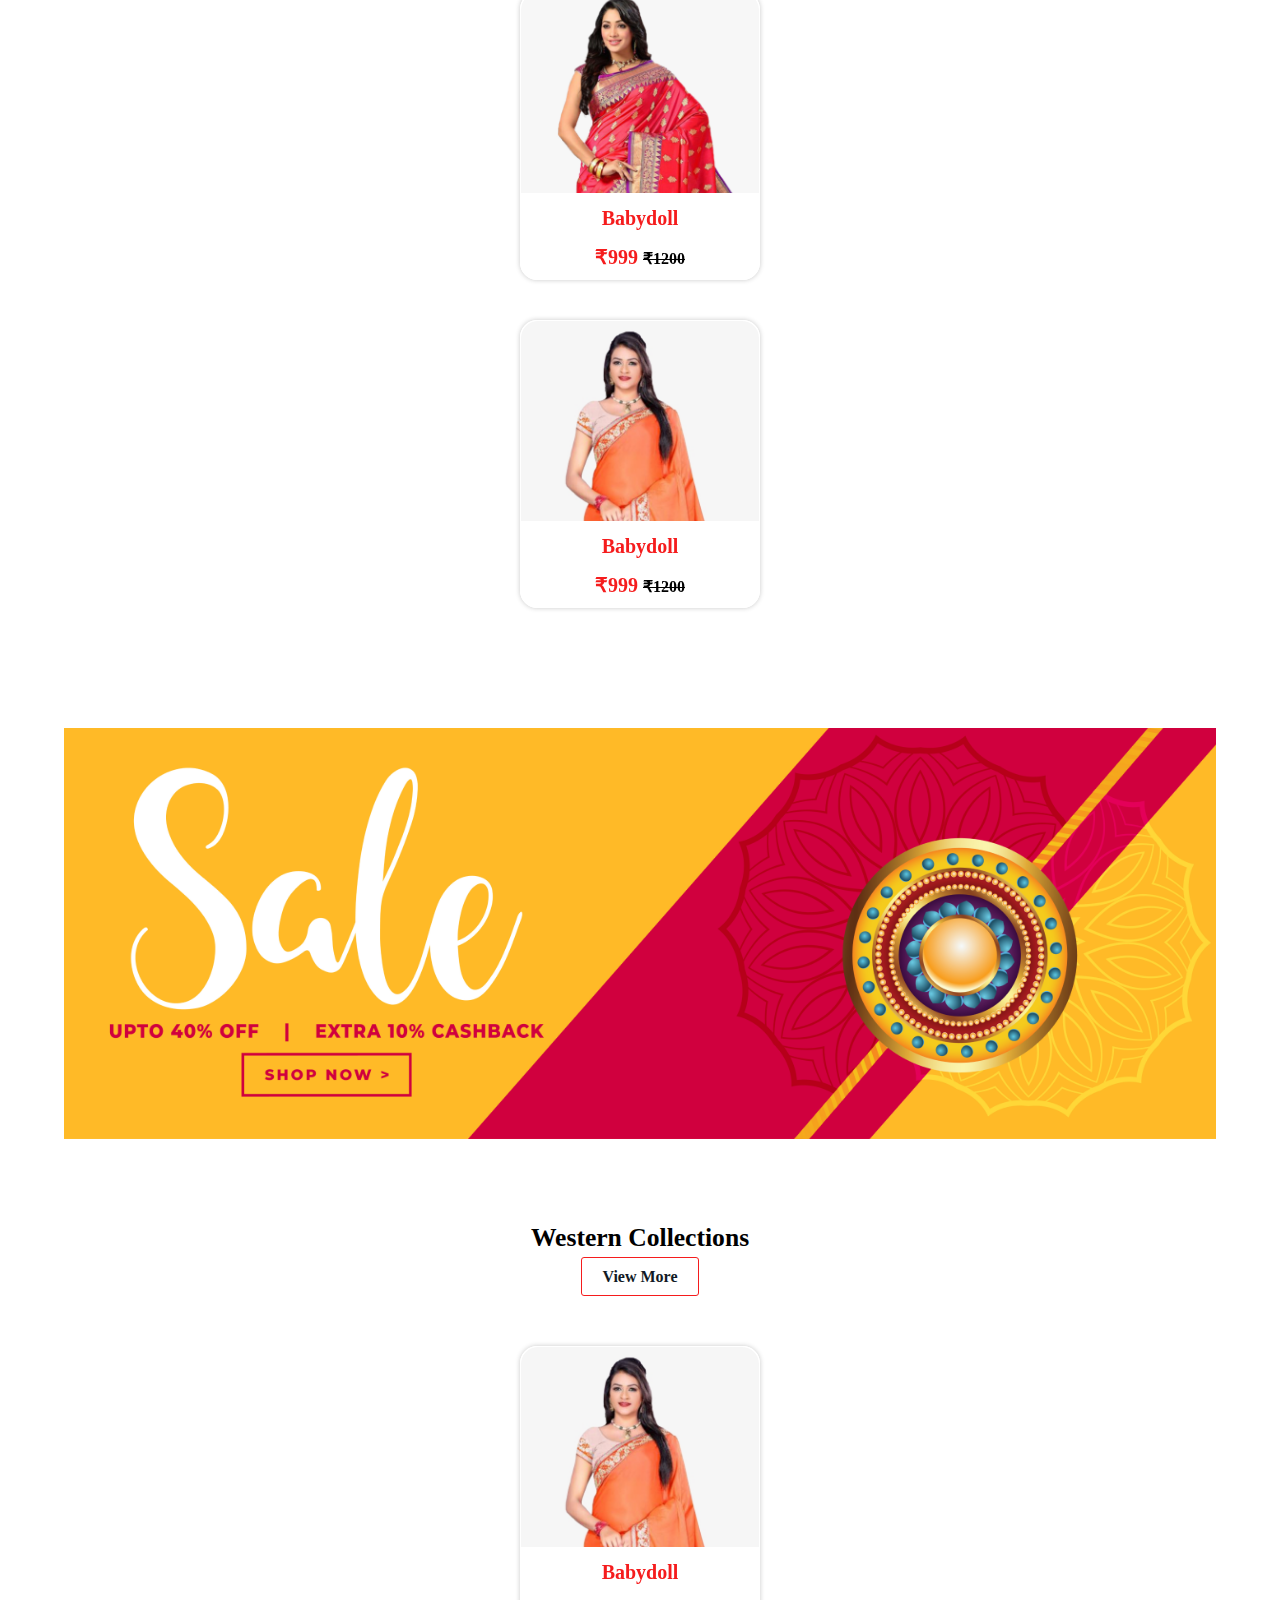
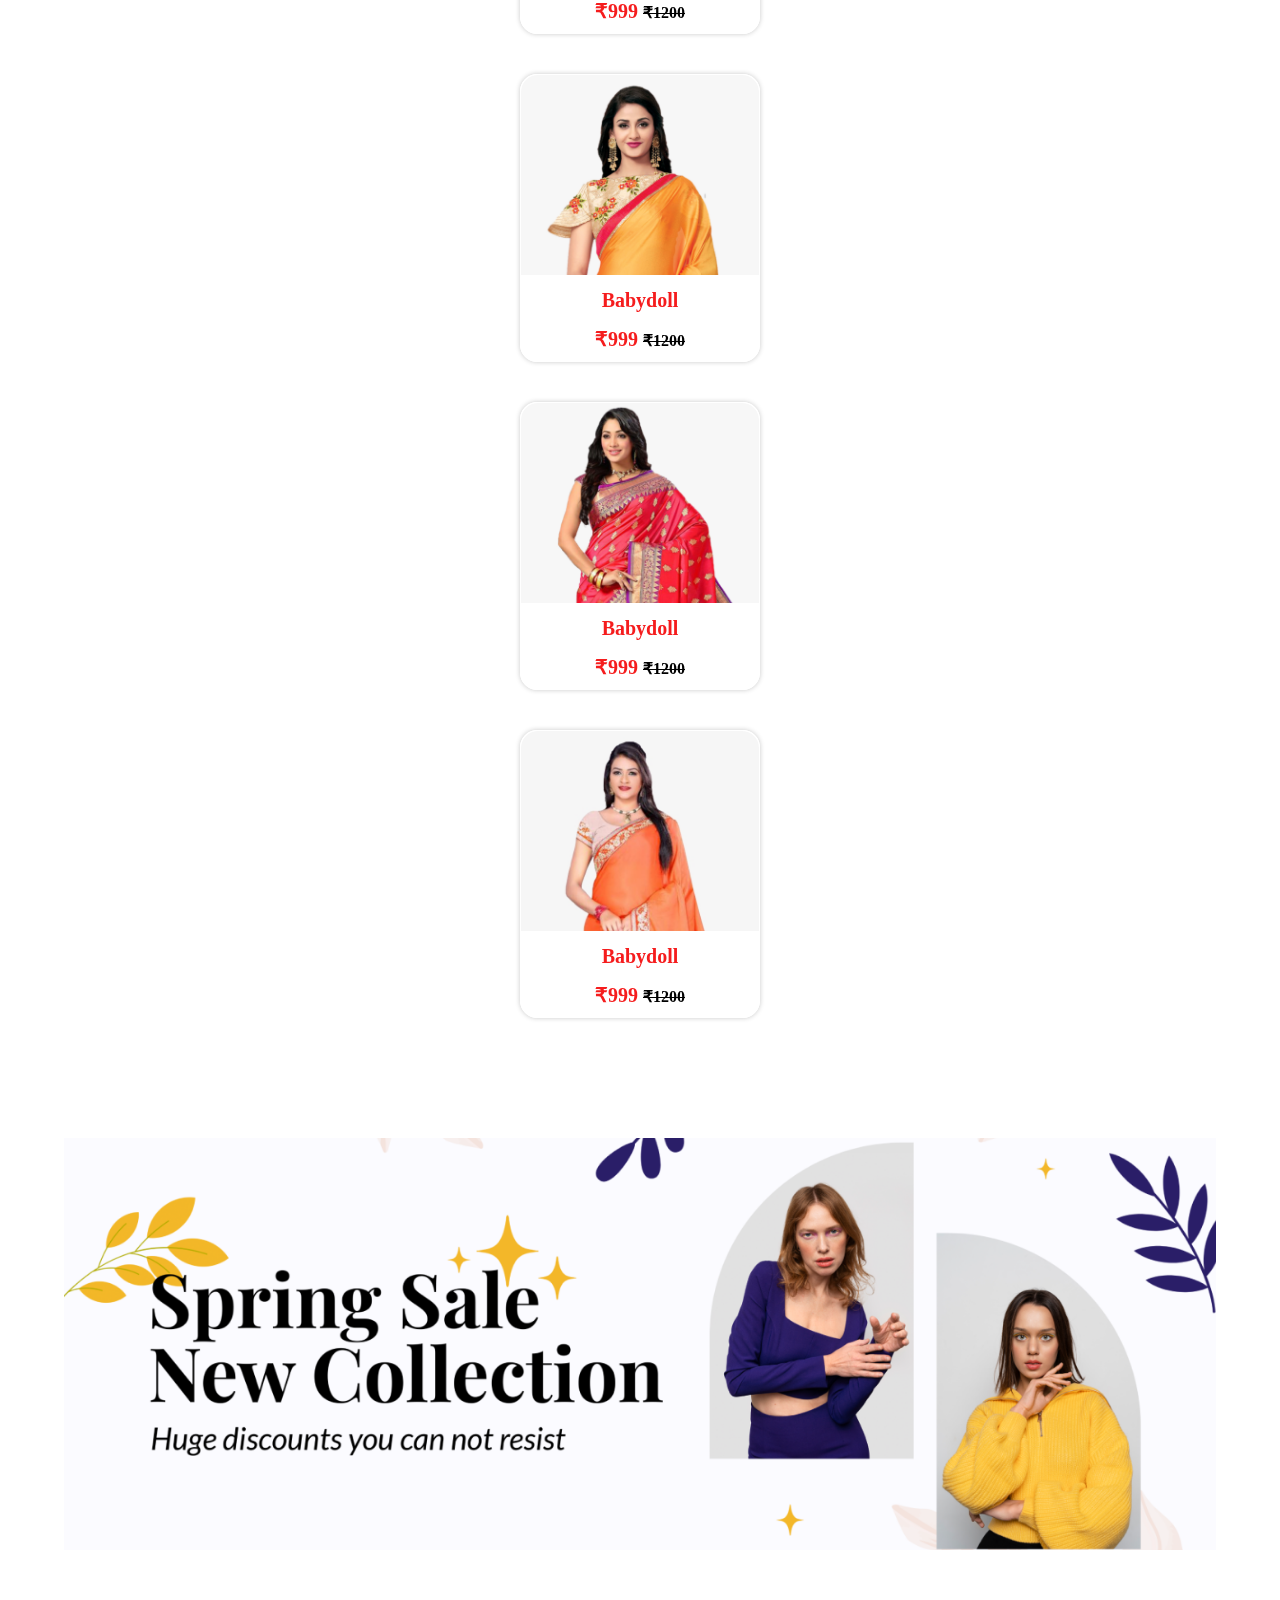
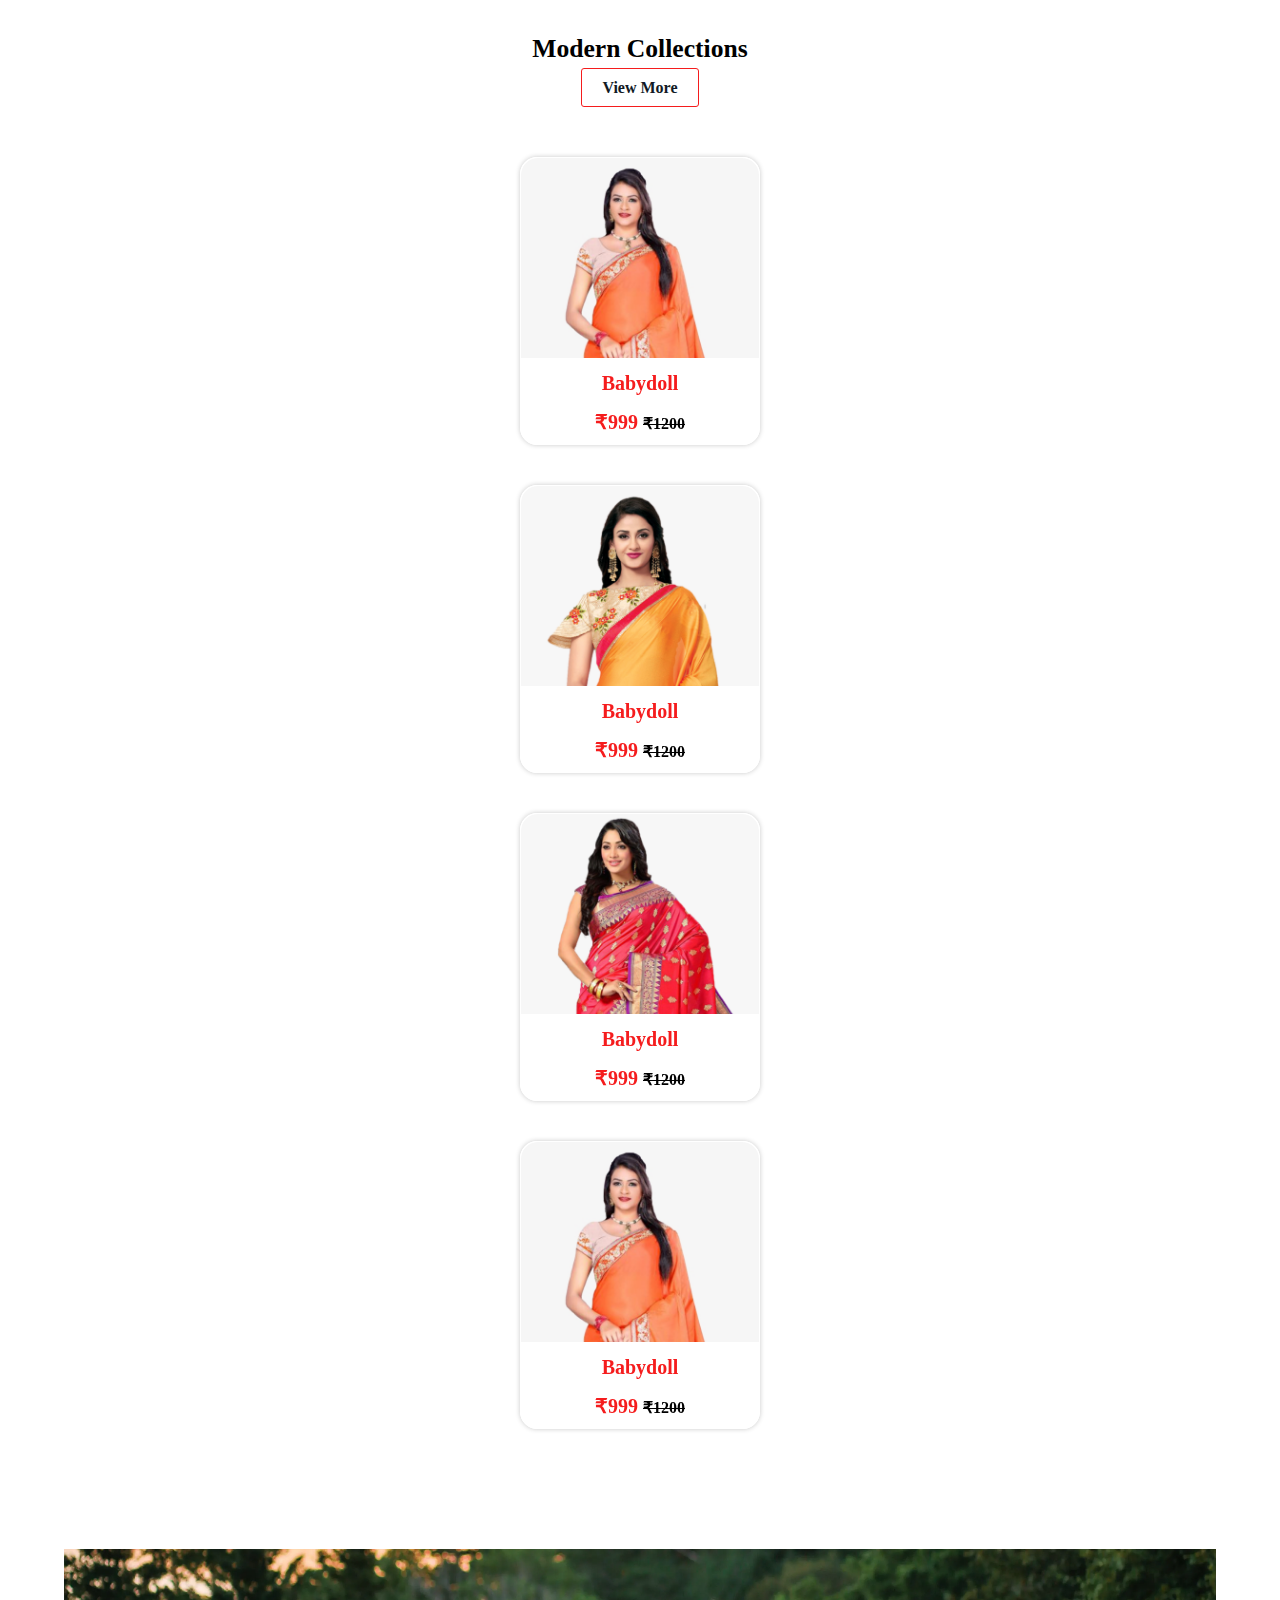
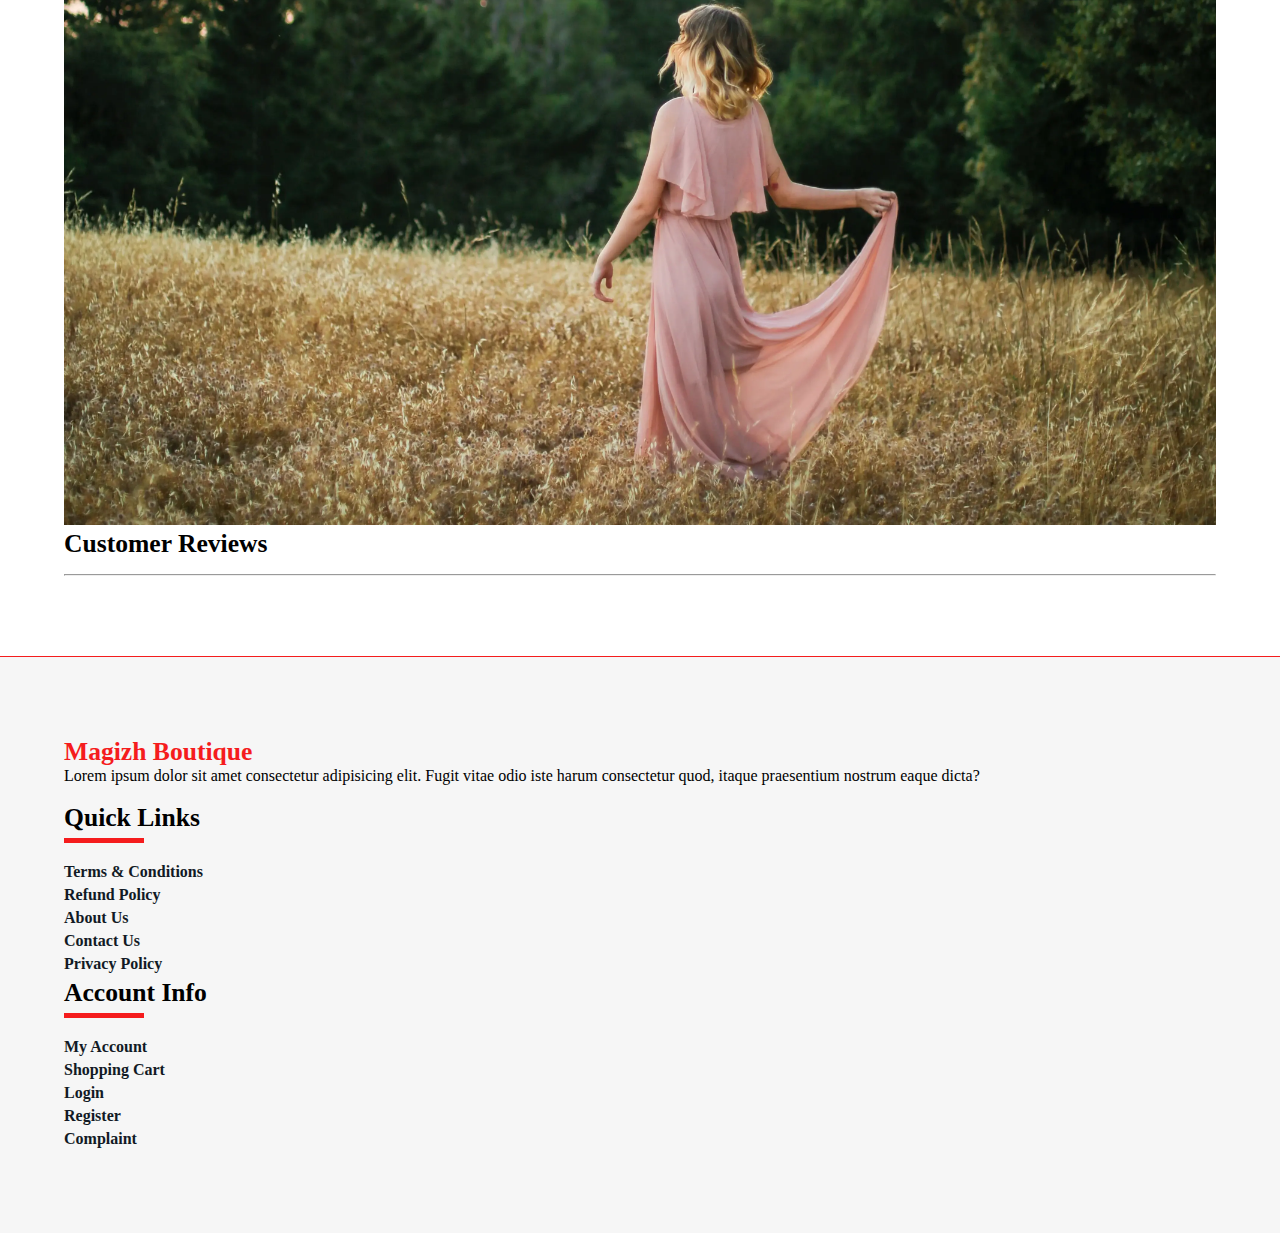
==== commit 9f0535c2: "Home Page Responsive Done" ====
--- a/index.html
+++ b/index.html
@@ -41,7 +41,7 @@
     <!-- CSS  -->
     <link rel="stylesheet" href="css/common.css" />
     <link rel="stylesheet" href="css/index.css" />
-    <link rel="stylesheet" href="css/product_list.css">
+    <link rel="stylesheet" href="css/product_list.css" />
   </head>
 
   <body>
@@ -868,7 +868,7 @@
     <section class="footer-sec">
       <div class="cont-box">
         <div class="row justify-content-center align-items-center">
-          <div class="col-lg-6">
+          <div class="col-lg-6 mb-5">
             <div class="f-self-box">
               <a class="heading-md link-pri" href="">Magizh Boutique</a>
               <p class="mt-3">
@@ -876,6 +876,7 @@
                 vitae odio iste harum consectetur quod, itaque praesentium
                 nostrum eaque dicta?
               </p>
+              <br />
               <div class="f-social-box">
                 <span class="icon fa-brands fa-facebook"></span>
                 <span class="icon fa-brands fa-instagram m-lg-1"></span>
@@ -885,7 +886,7 @@
               </div>
             </div>
           </div>
-          <div class="col-lg-3">
+          <div class="col-lg-3 mb-5">
             <div class="f-ql-box">
               <p class="heading-md link-list">Quick Links</p>
               <li>
--- a/css/common.css
+++ b/css/common.css
@@ -132,6 +132,7 @@
   align-items: center;
   background-image: url("../assets/images/banner/red_banner.webp");
   background-size: cover;
+  background-position: 80% 0;
   color: #fff;
 }
 .page-header-cont a{
--- a/css/index.css
+++ b/css/index.css
@@ -69,6 +69,9 @@
   inset: 20px 0 auto 20px;
   color: #fff;
   filter: drop-shadow(2px 2px 5px rgba(0, 0, 0, 0.8));
+}
+.cat-item img{
+  object-position: 60% 0;
 }
 .cat-item:hover img {
   scale: 1.05;
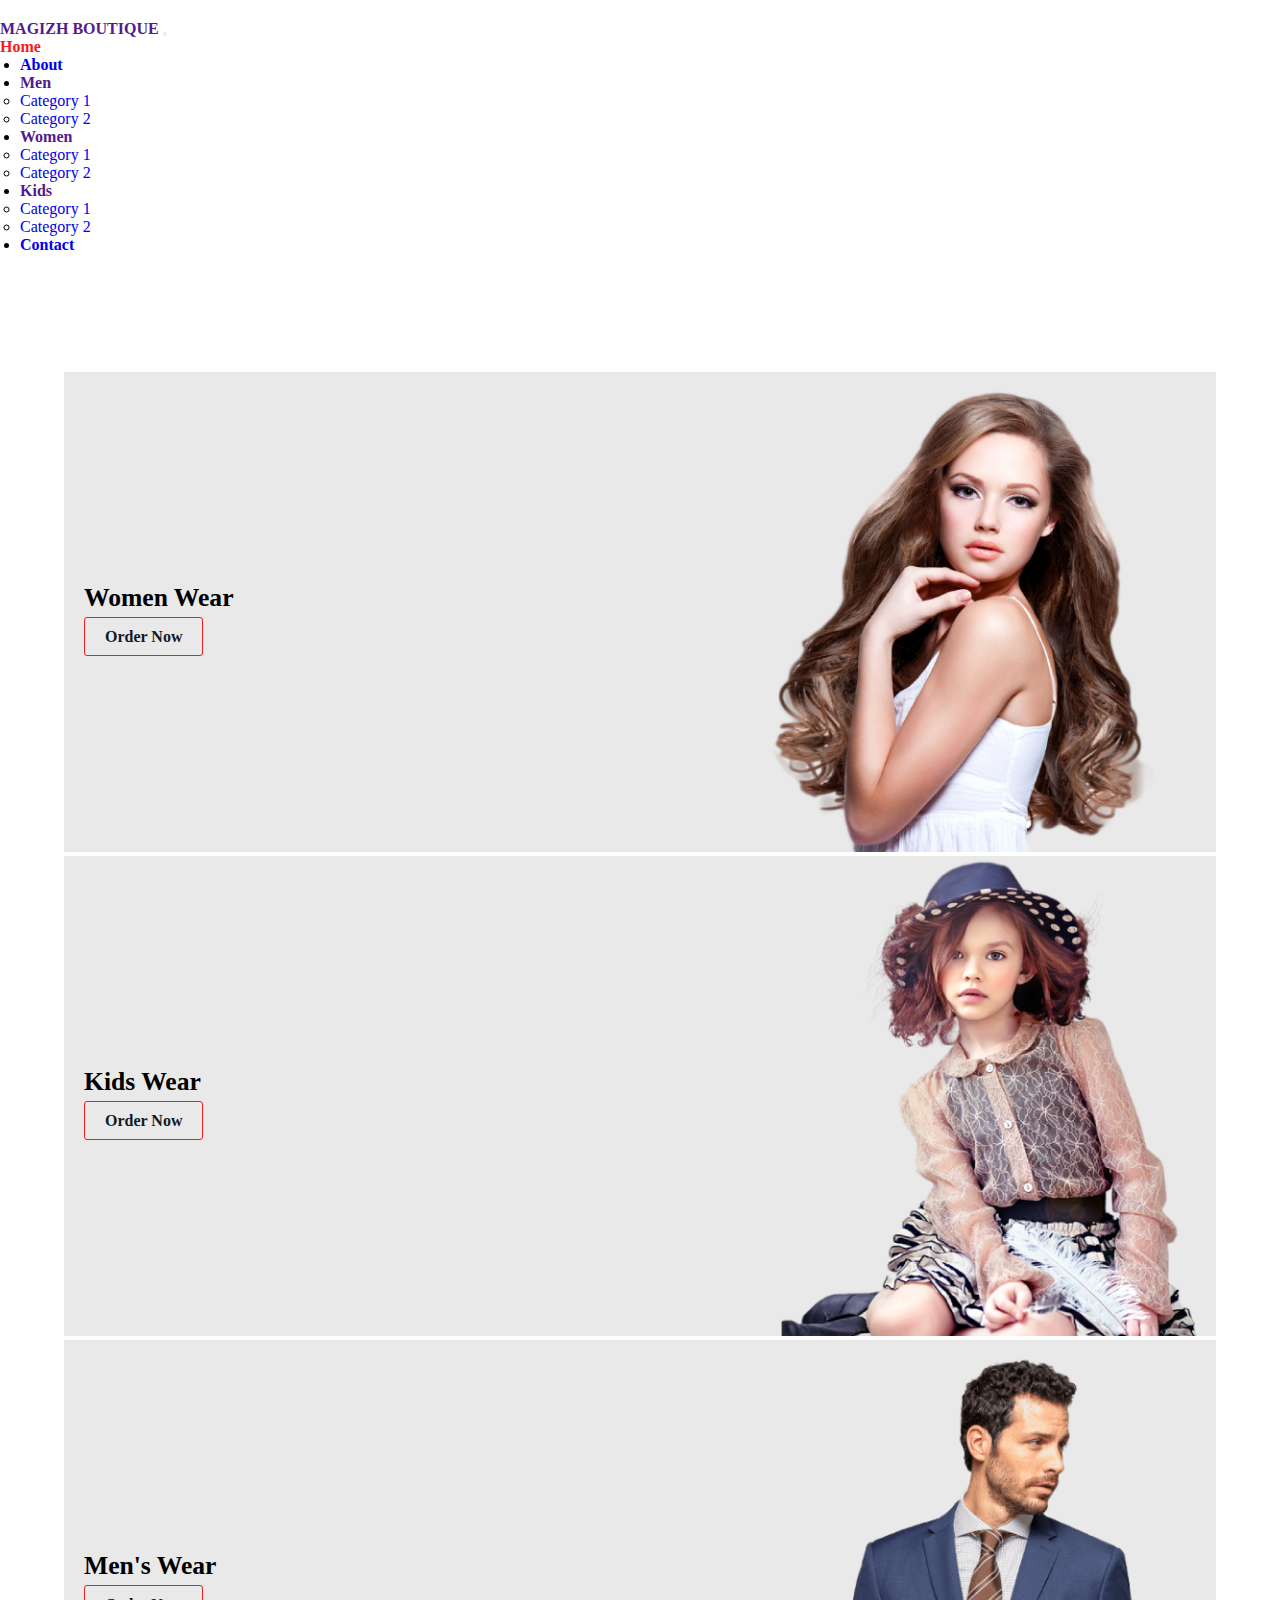
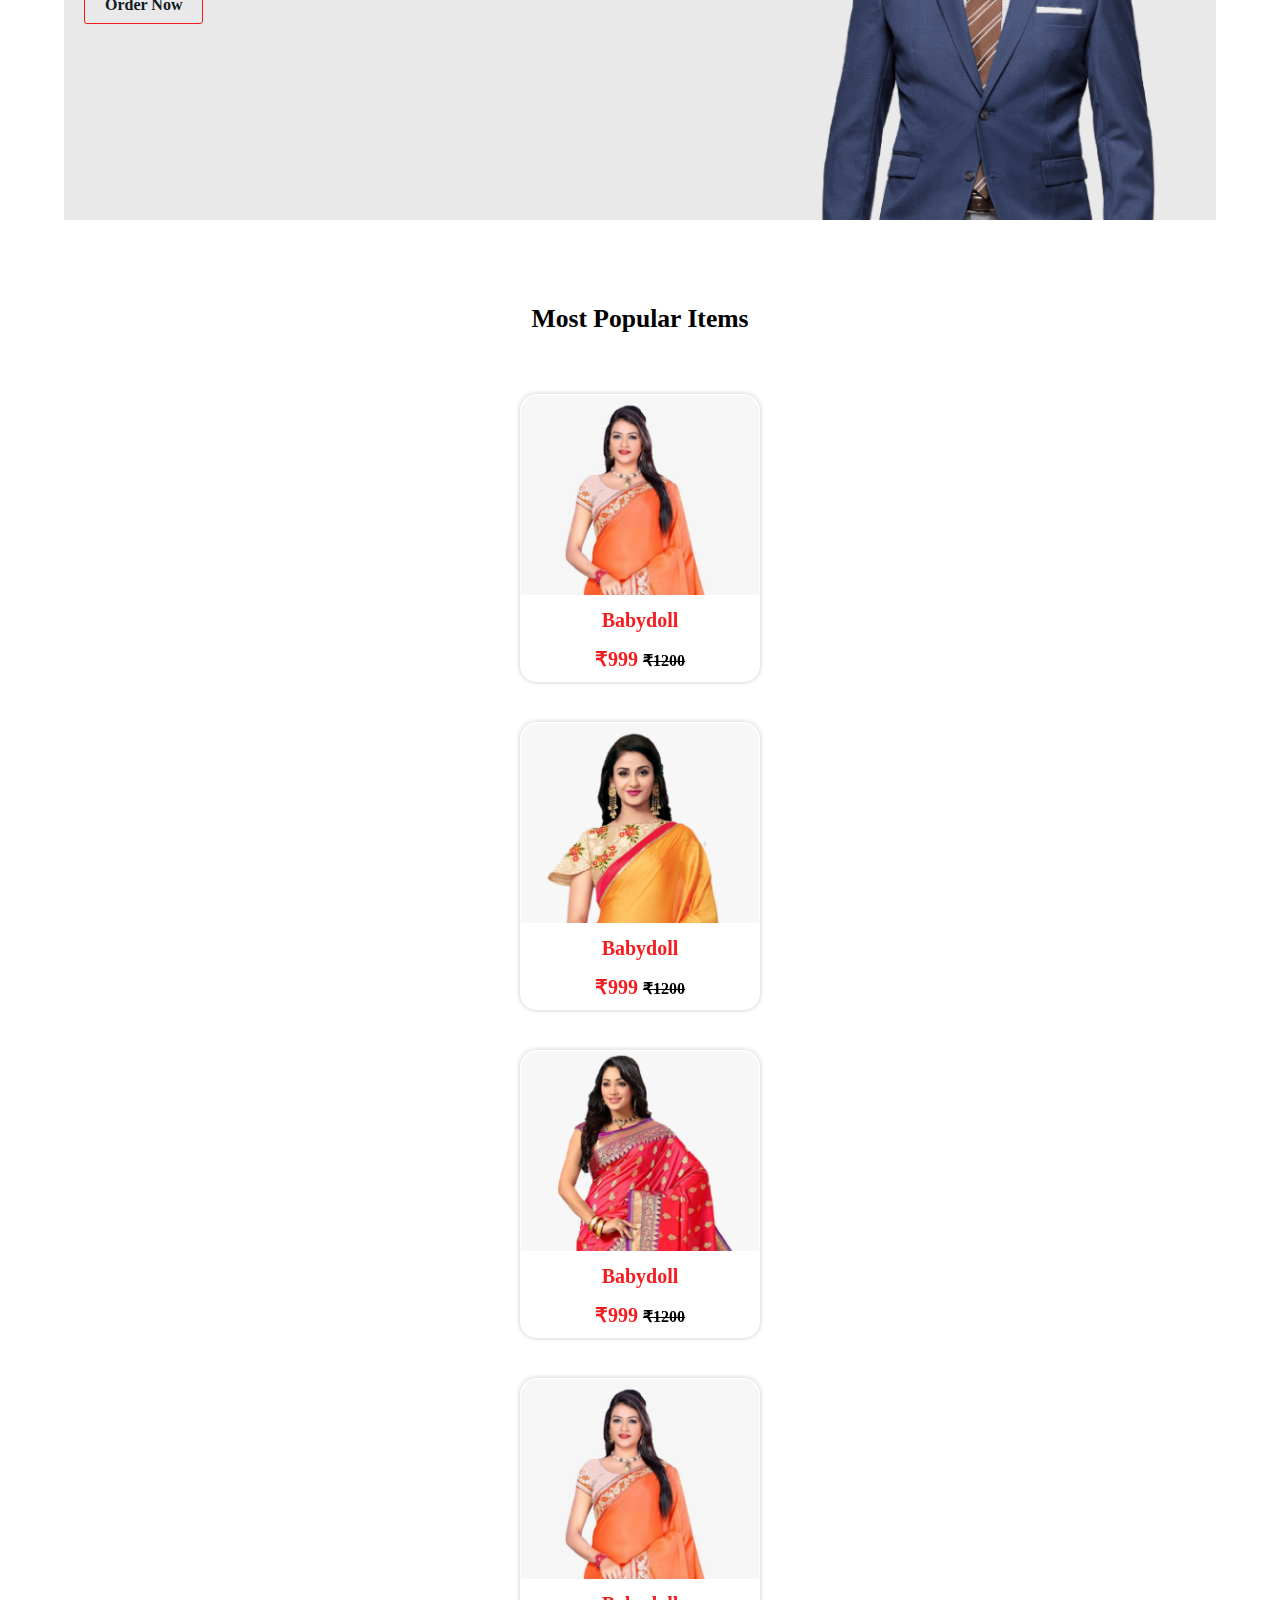
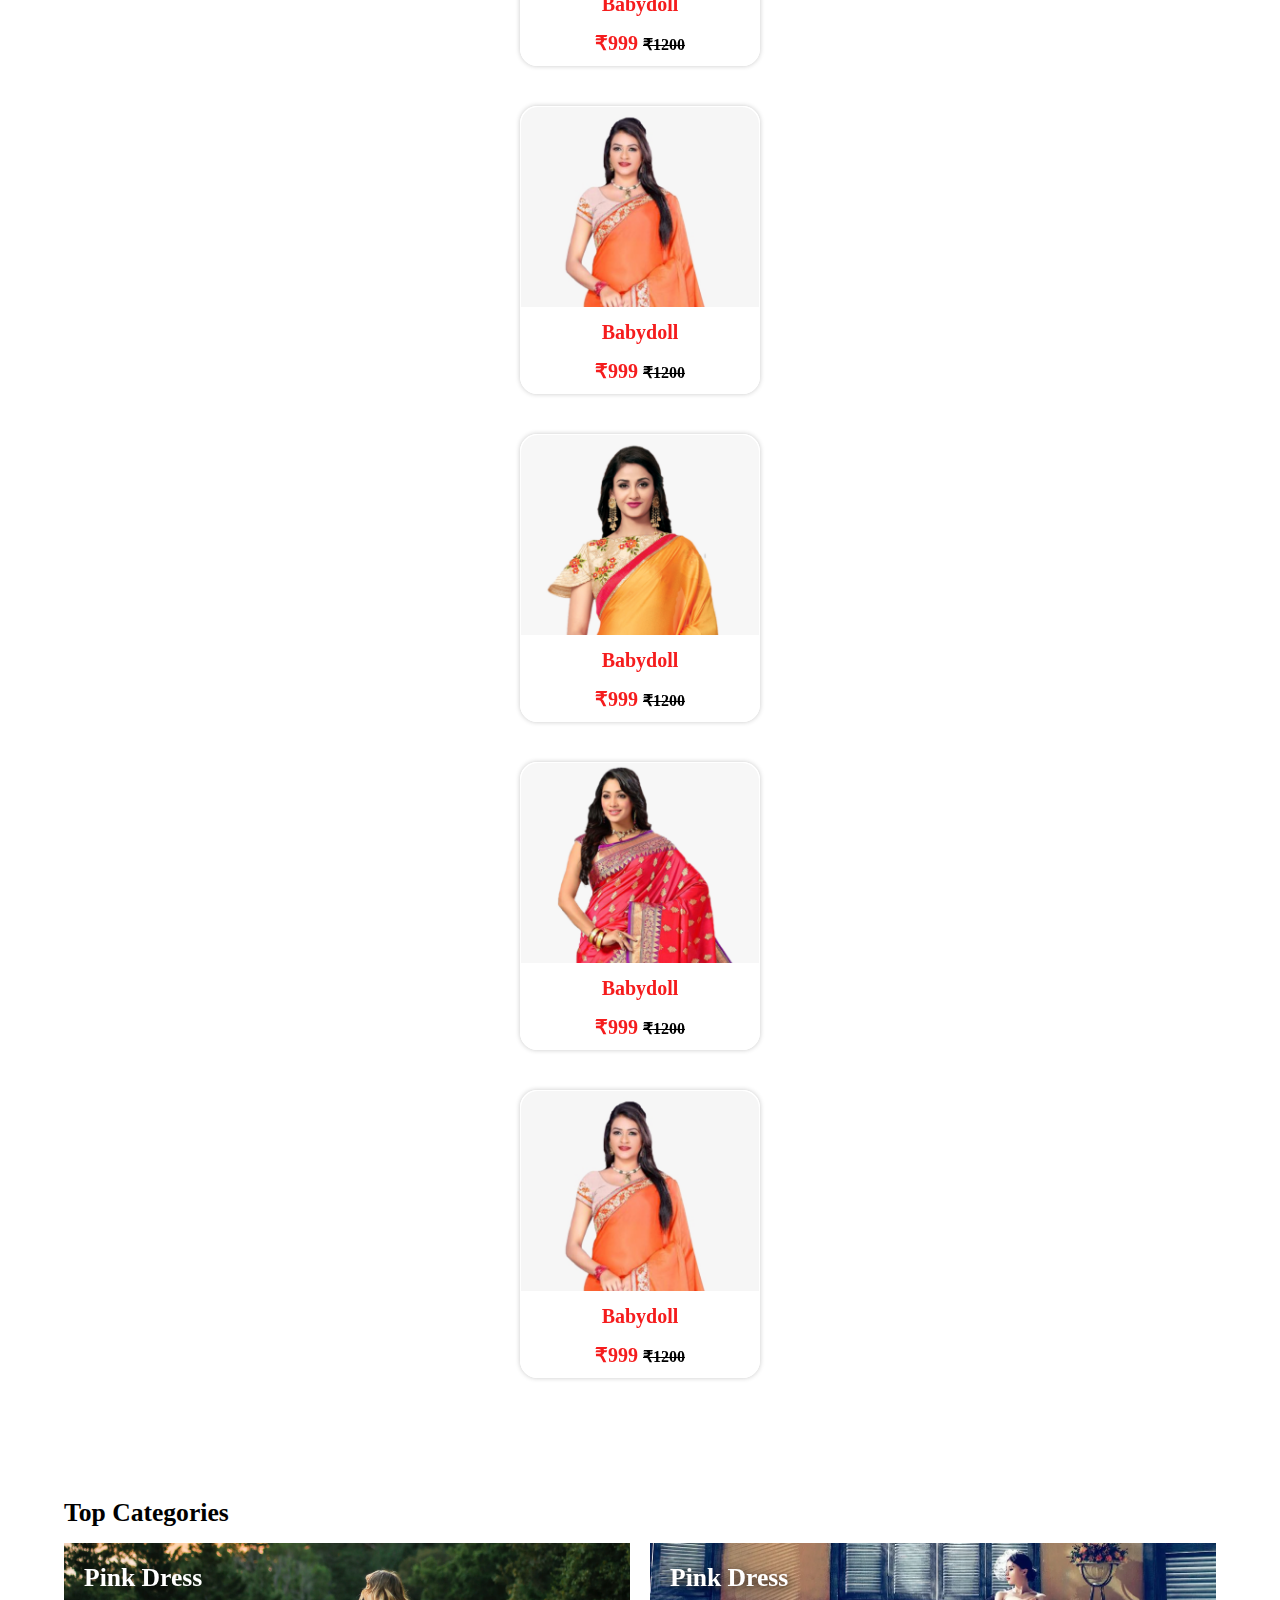
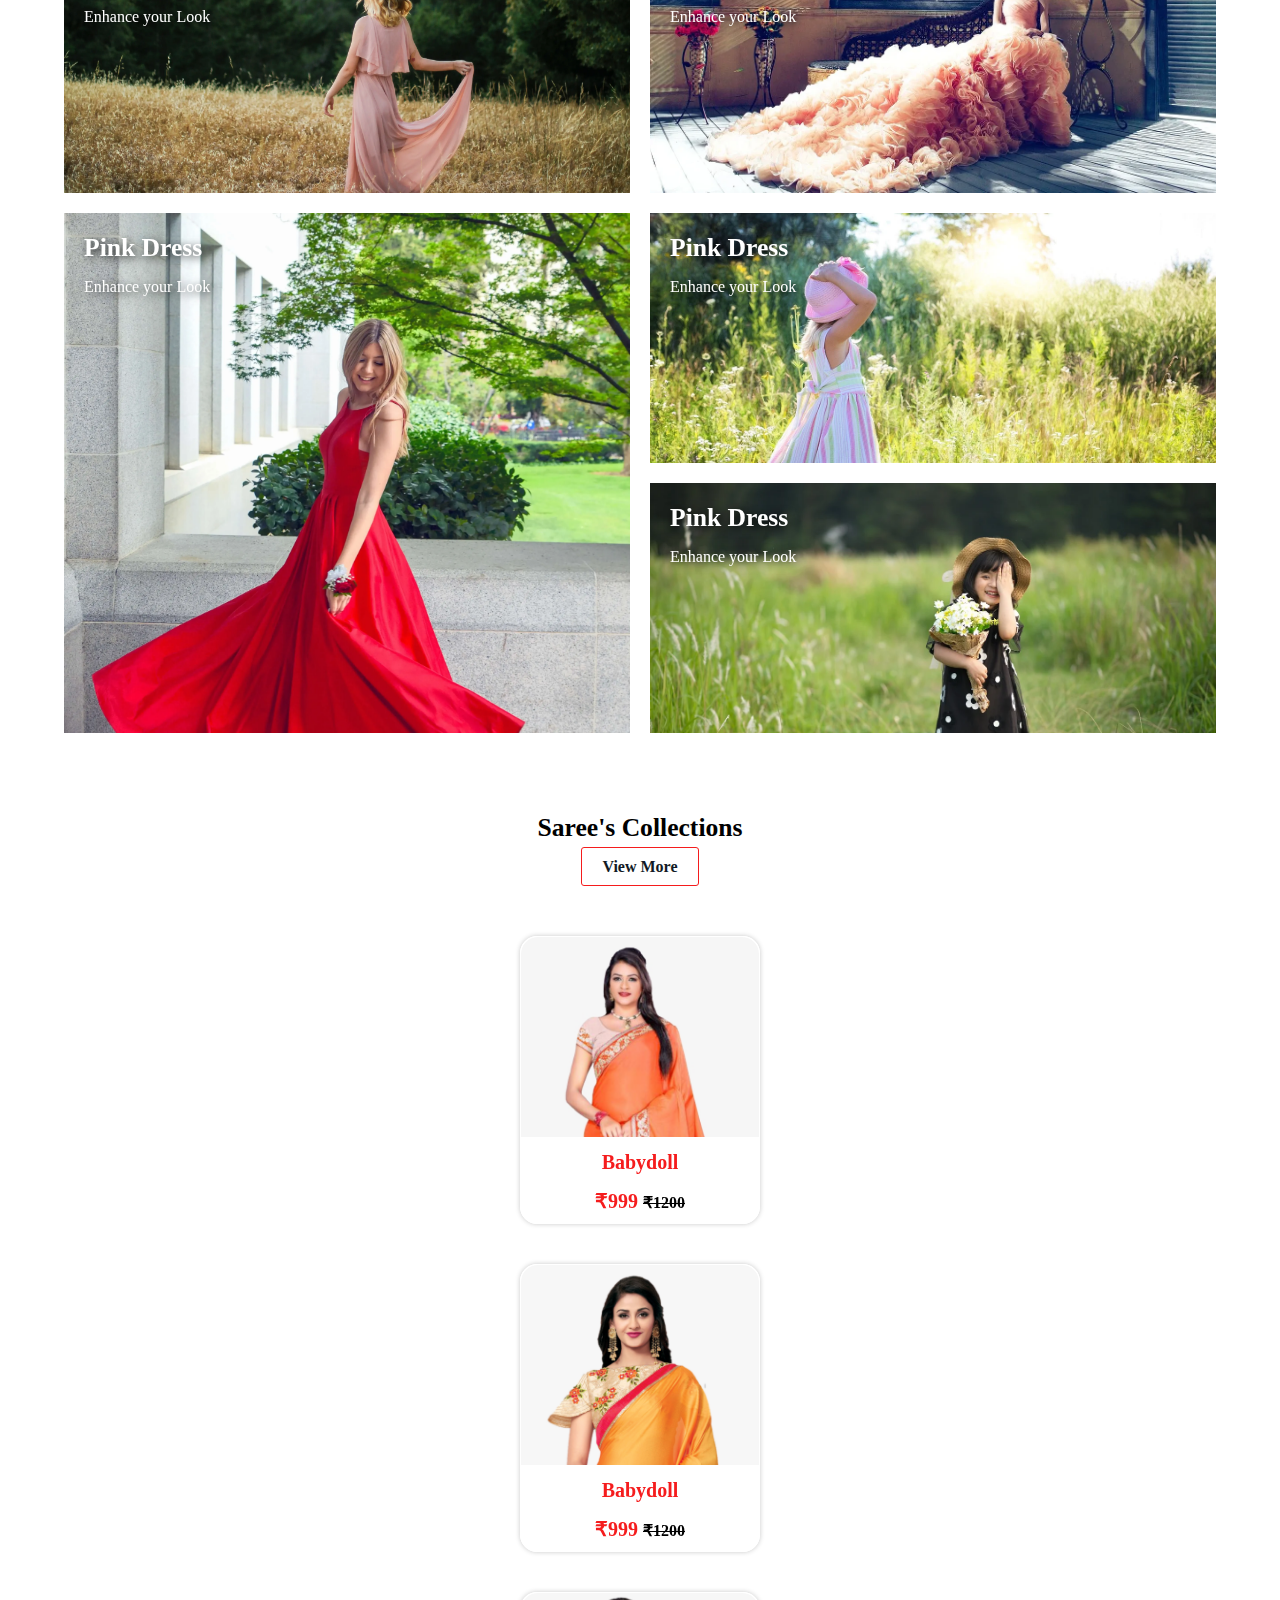
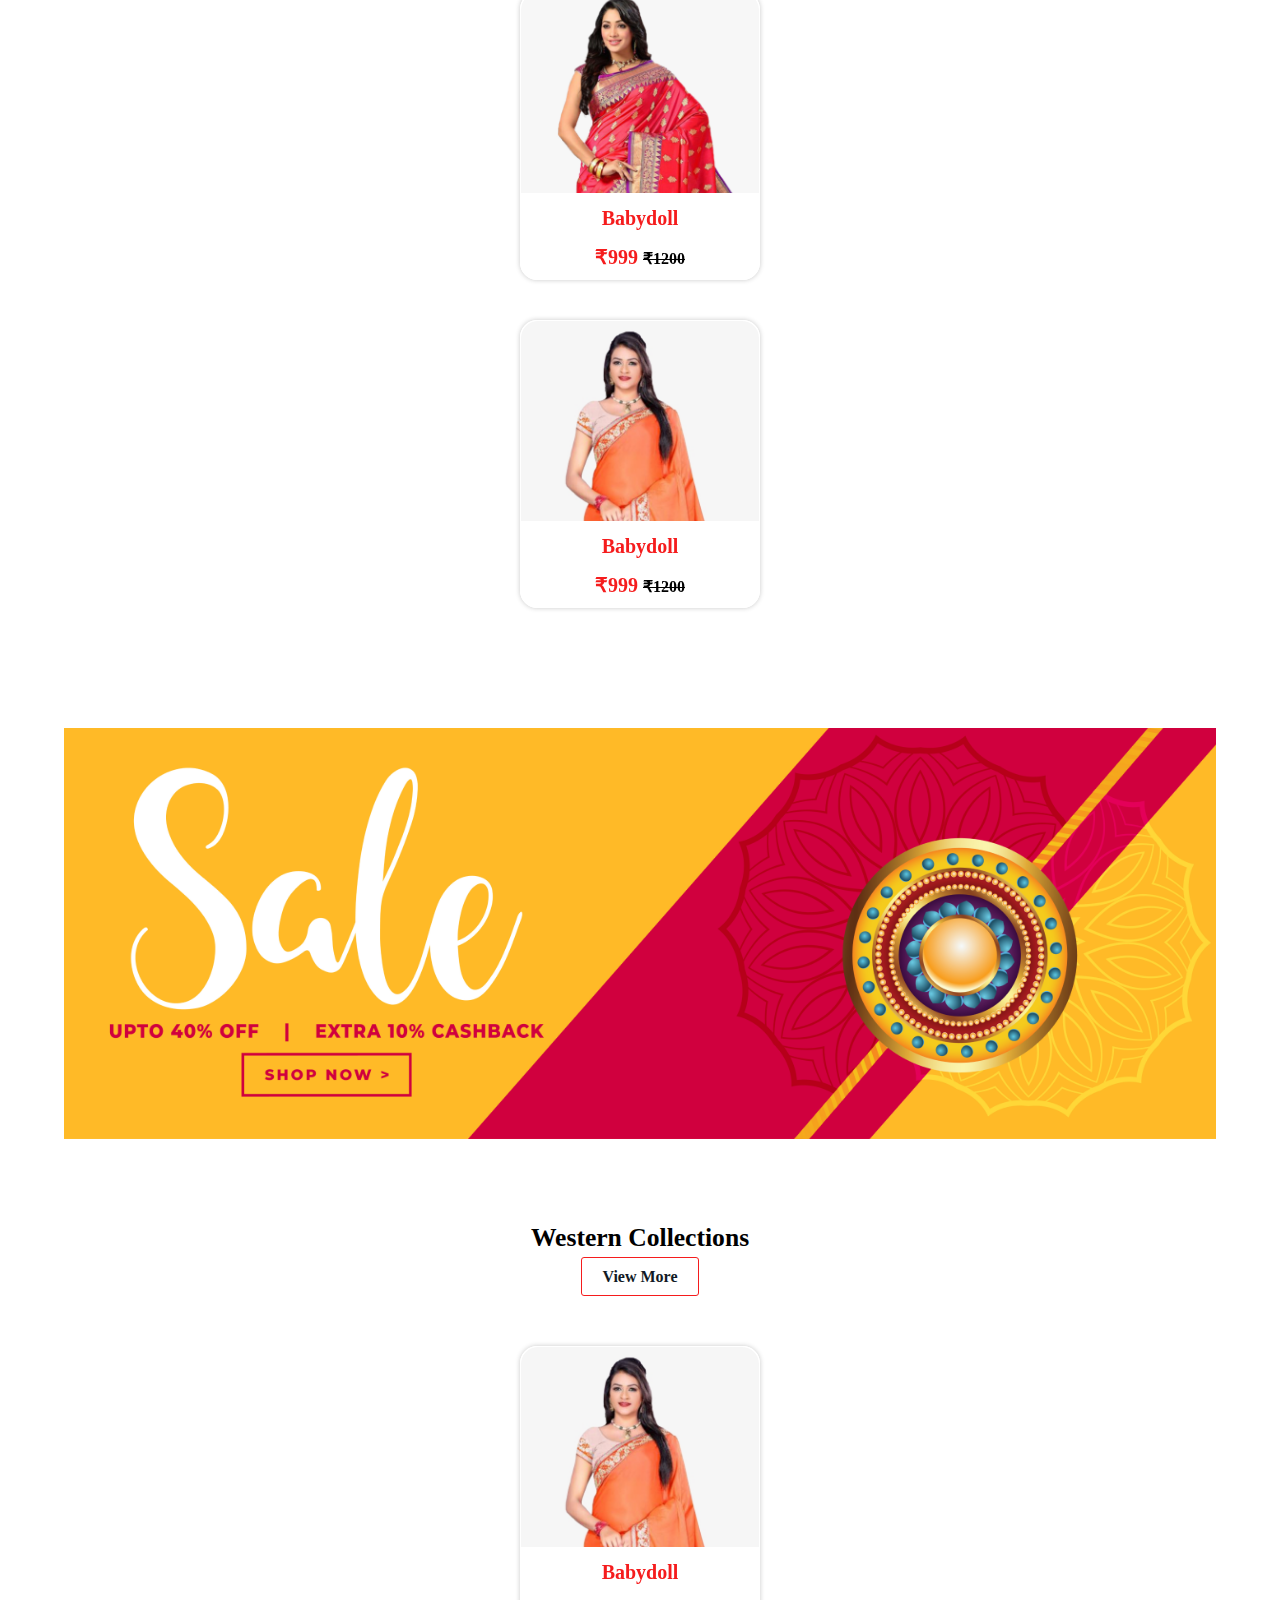
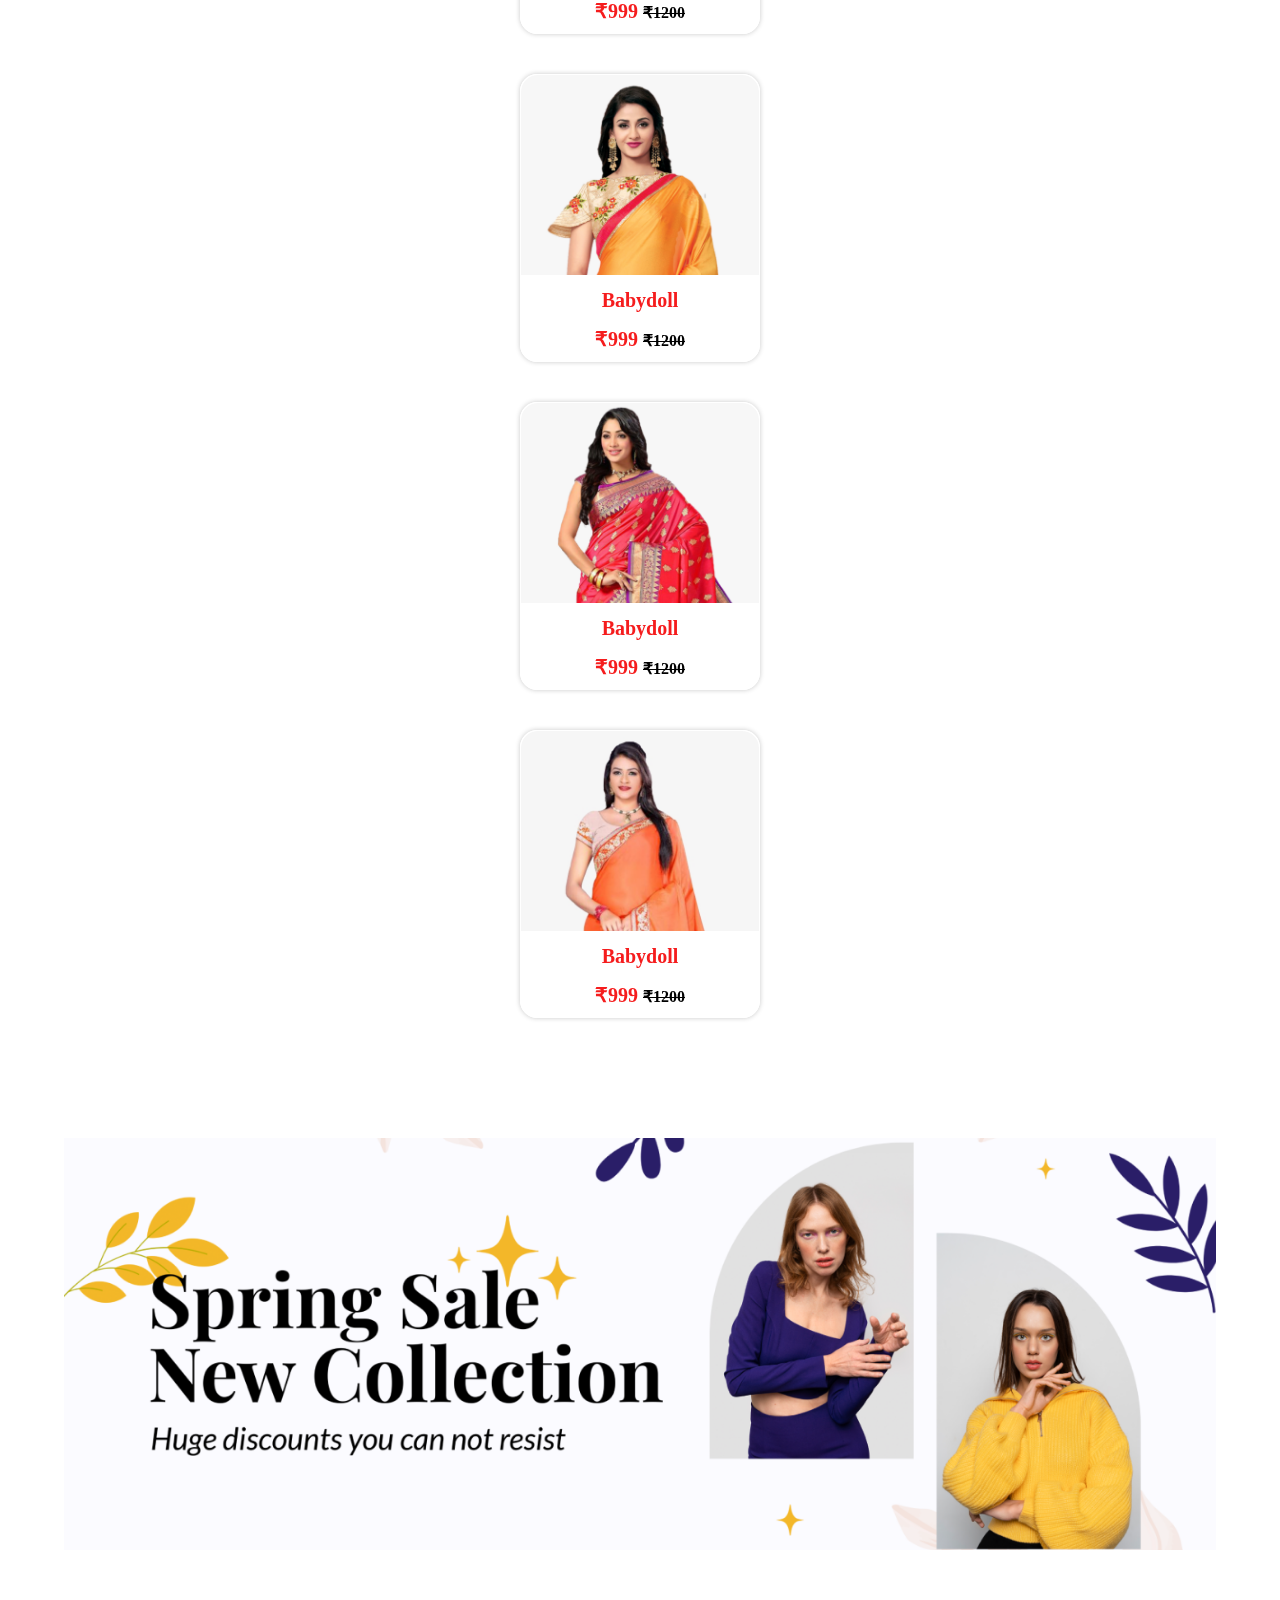
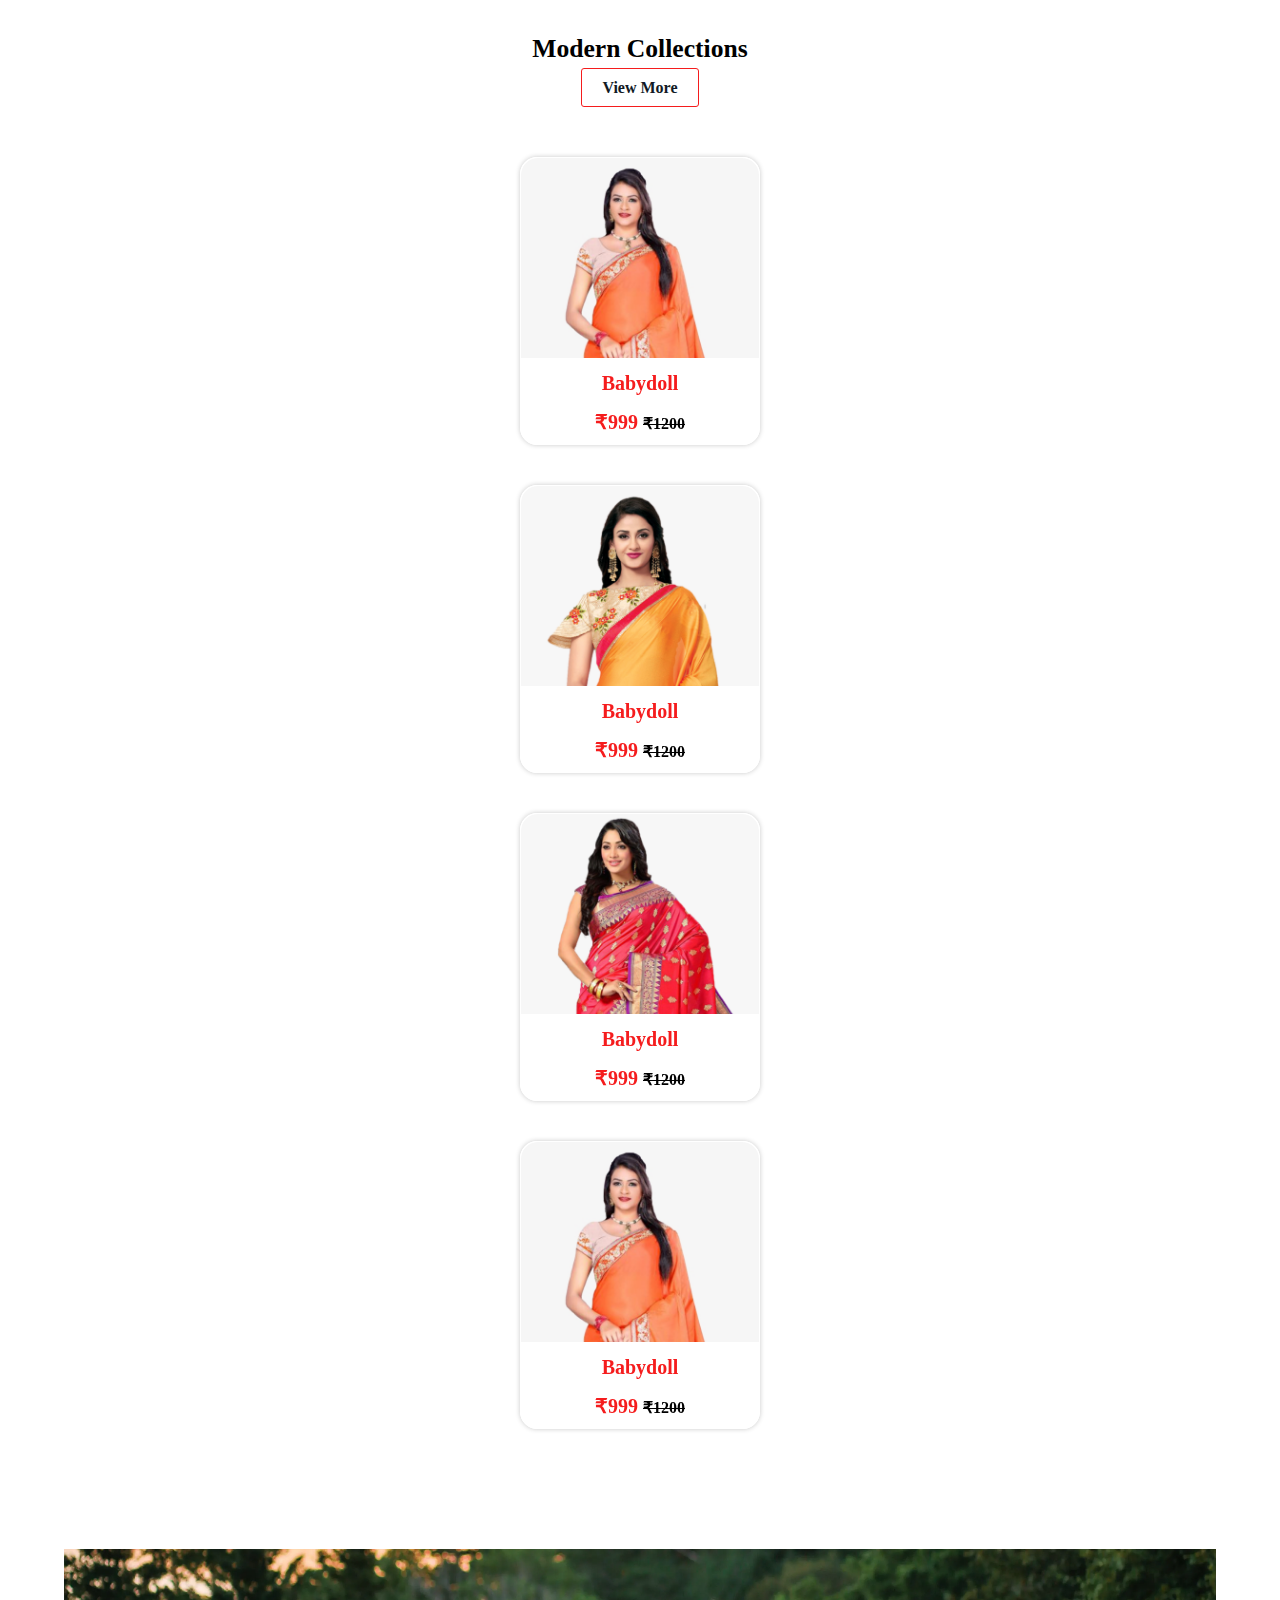
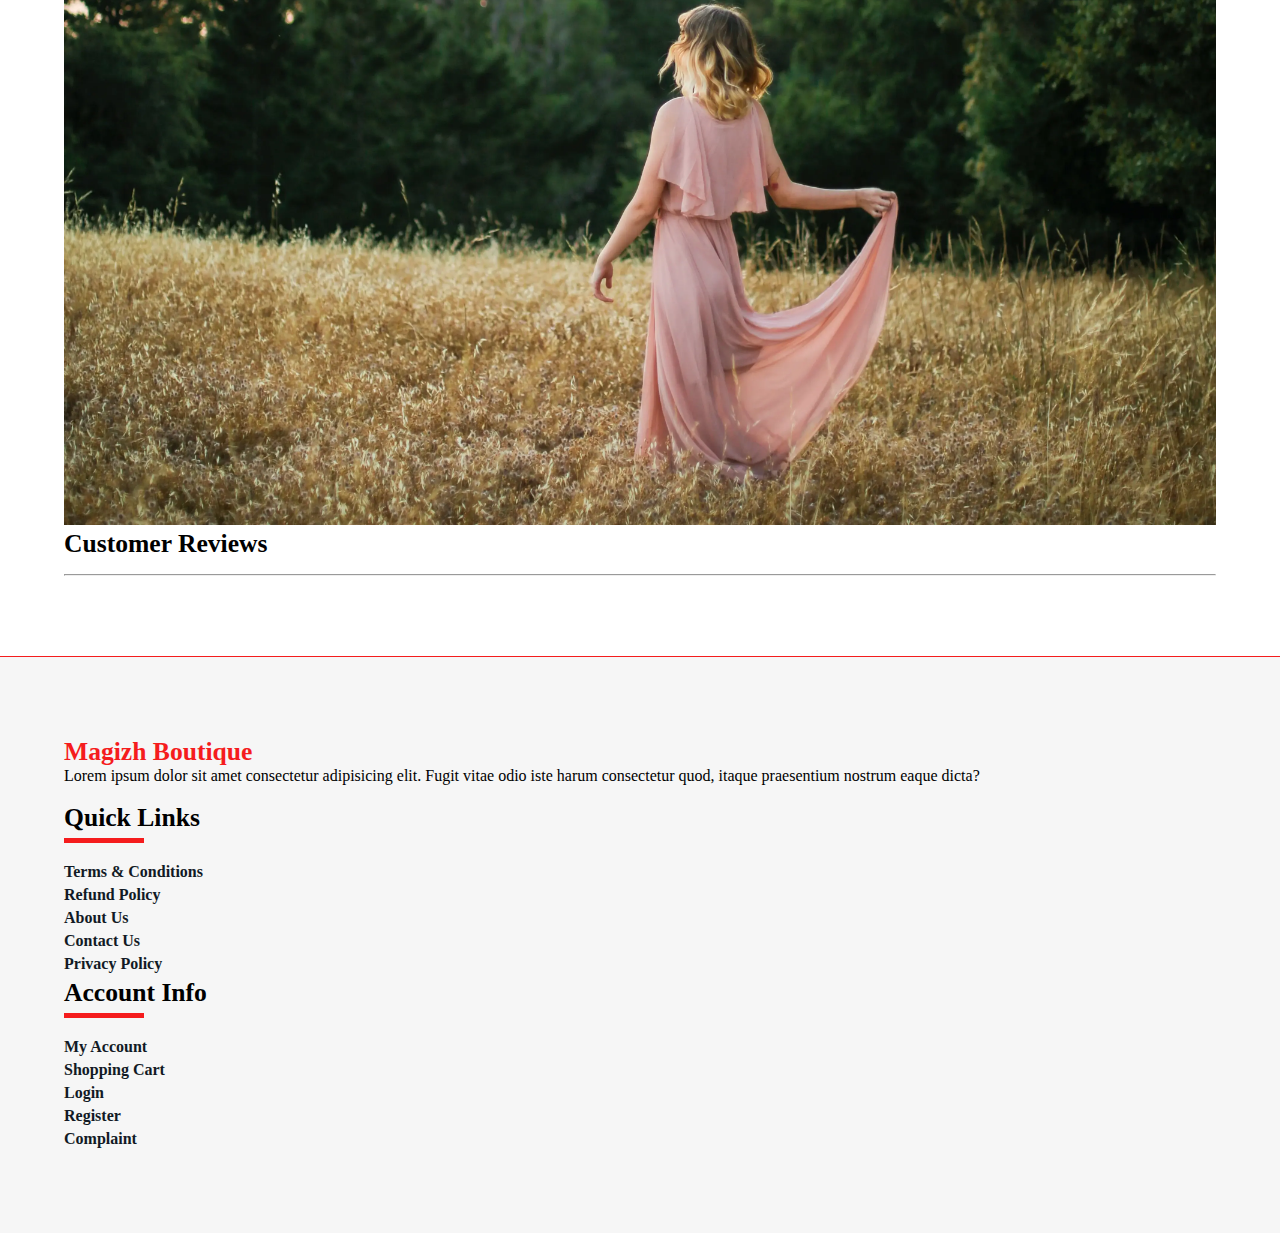
==== commit 9f59661d: "page links" ====
--- a/index.html
+++ b/index.html
@@ -69,7 +69,7 @@
                 <a class="nav-link active" aria-current="page" href="/">Home</a>
               </li>
               <li class="nav-item">
-                <a class="nav-link" href="">About</a>
+                <a class="nav-link" href="about.html">About</a>
               </li>
               <li class="nav-item dropdown">
                 <a
@@ -129,7 +129,7 @@
                 </ul>
               </li>
               <li class="nav-item">
-                <a class="nav-link" href="">Contact</a>
+                <a class="nav-link" href="contact.html">Contact</a>
               </li>
             </ul>
             <div class="menu-icons">
@@ -896,10 +896,10 @@
                 <a class="link-sec" href="">Refund Policy</a>
               </li>
               <li>
-                <a class="link-sec" href="">About Us</a>
+                <a class="link-sec" href="about.html">About Us</a>
               </li>
               <li>
-                <a class="link-sec" href="">Contact Us</a>
+                <a class="link-sec" href="contact.html">Contact Us</a>
               </li>
               <li>
                 <a class="link-sec" href="">Privacy Policy</a>
@@ -910,16 +910,16 @@
             <div class="f-ai-box">
               <p class="heading-md link-list">Account Info</p>
               <li>
-                <a class="link-sec" href="">My Account</a>
+                <a class="link-sec" href="account.html">My Account</a>
               </li>
               <li>
-                <a class="link-sec" href="">Shopping Cart</a>
+                <a class="link-sec" href="cart.html">Shopping Cart</a>
               </li>
               <li>
-                <a class="link-sec" href="">Login</a>
+                <a class="link-sec" href="Login.html">Login</a>
               </li>
               <li>
-                <a class="link-sec" href="">Register</a>
+                <a class="link-sec" href="signup.html">Register</a>
               </li>
               <li>
                 <a class="link-sec" href="">Complaint</a>
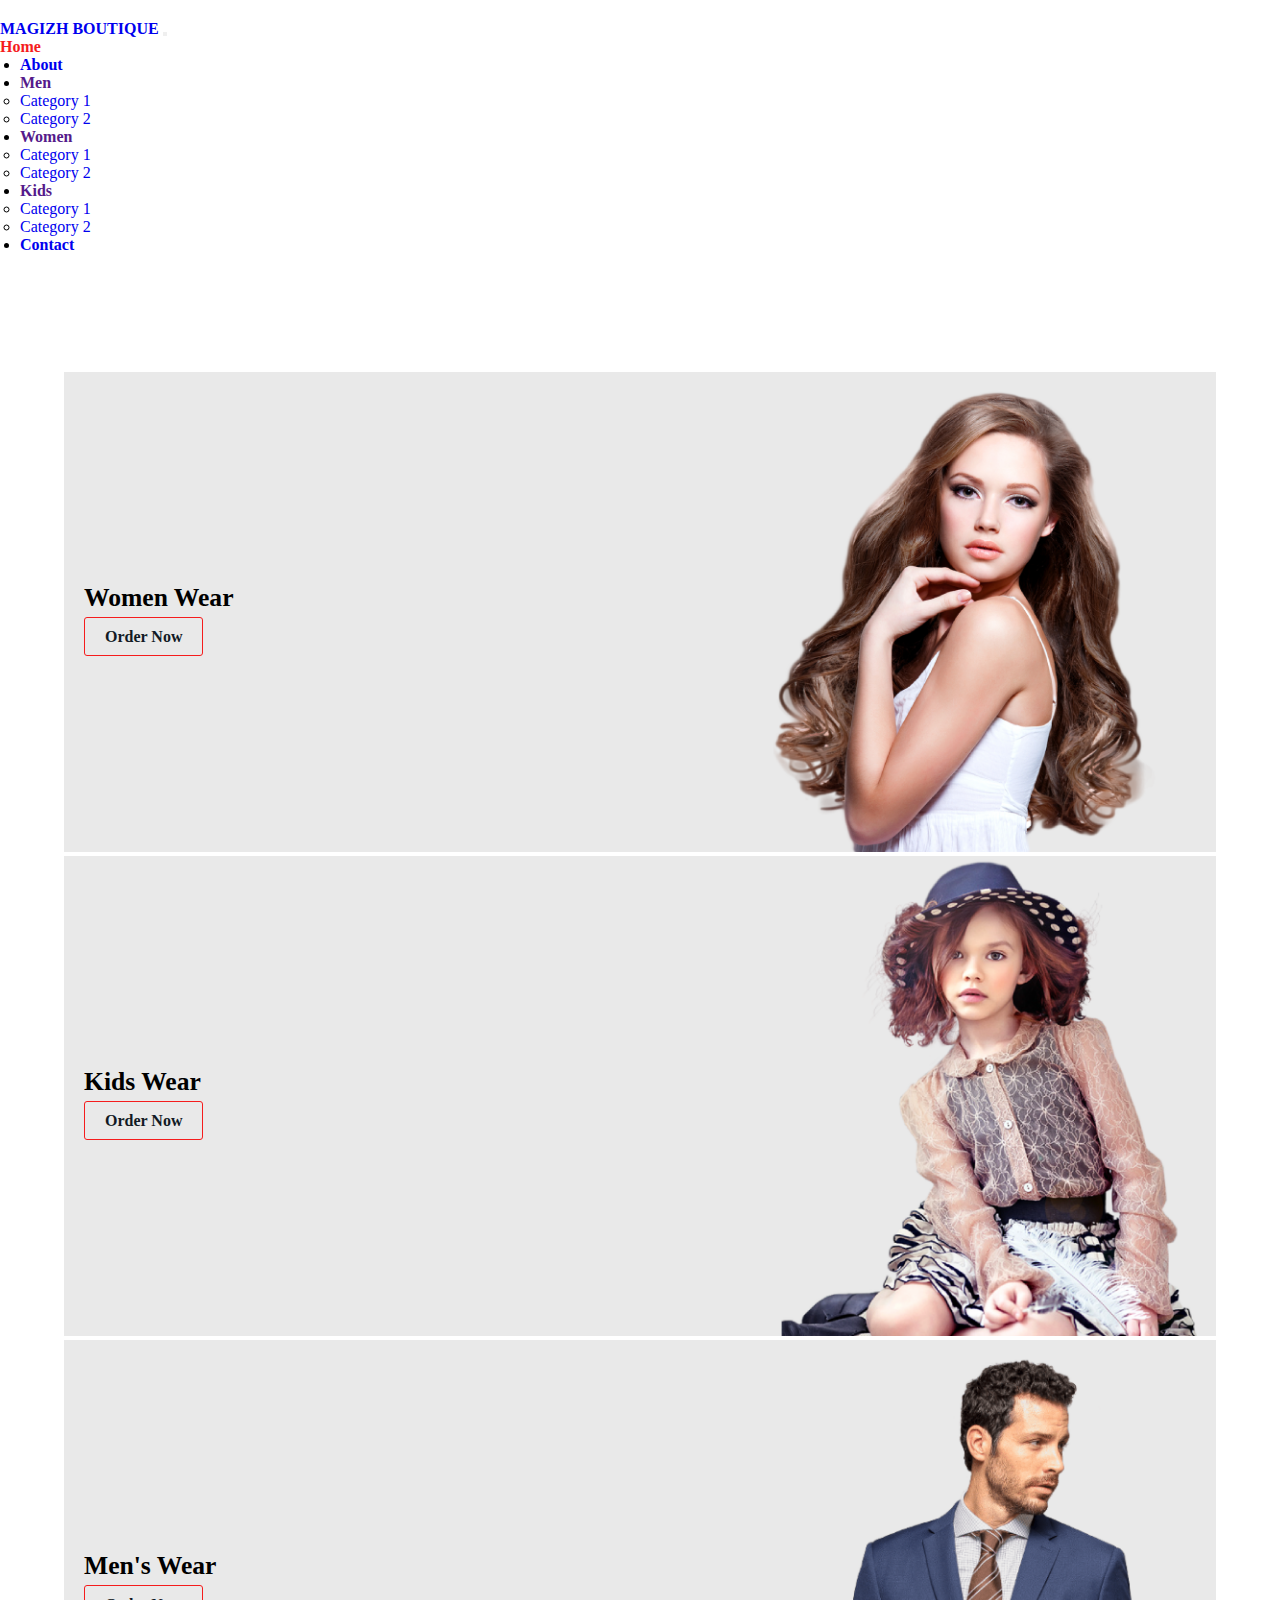
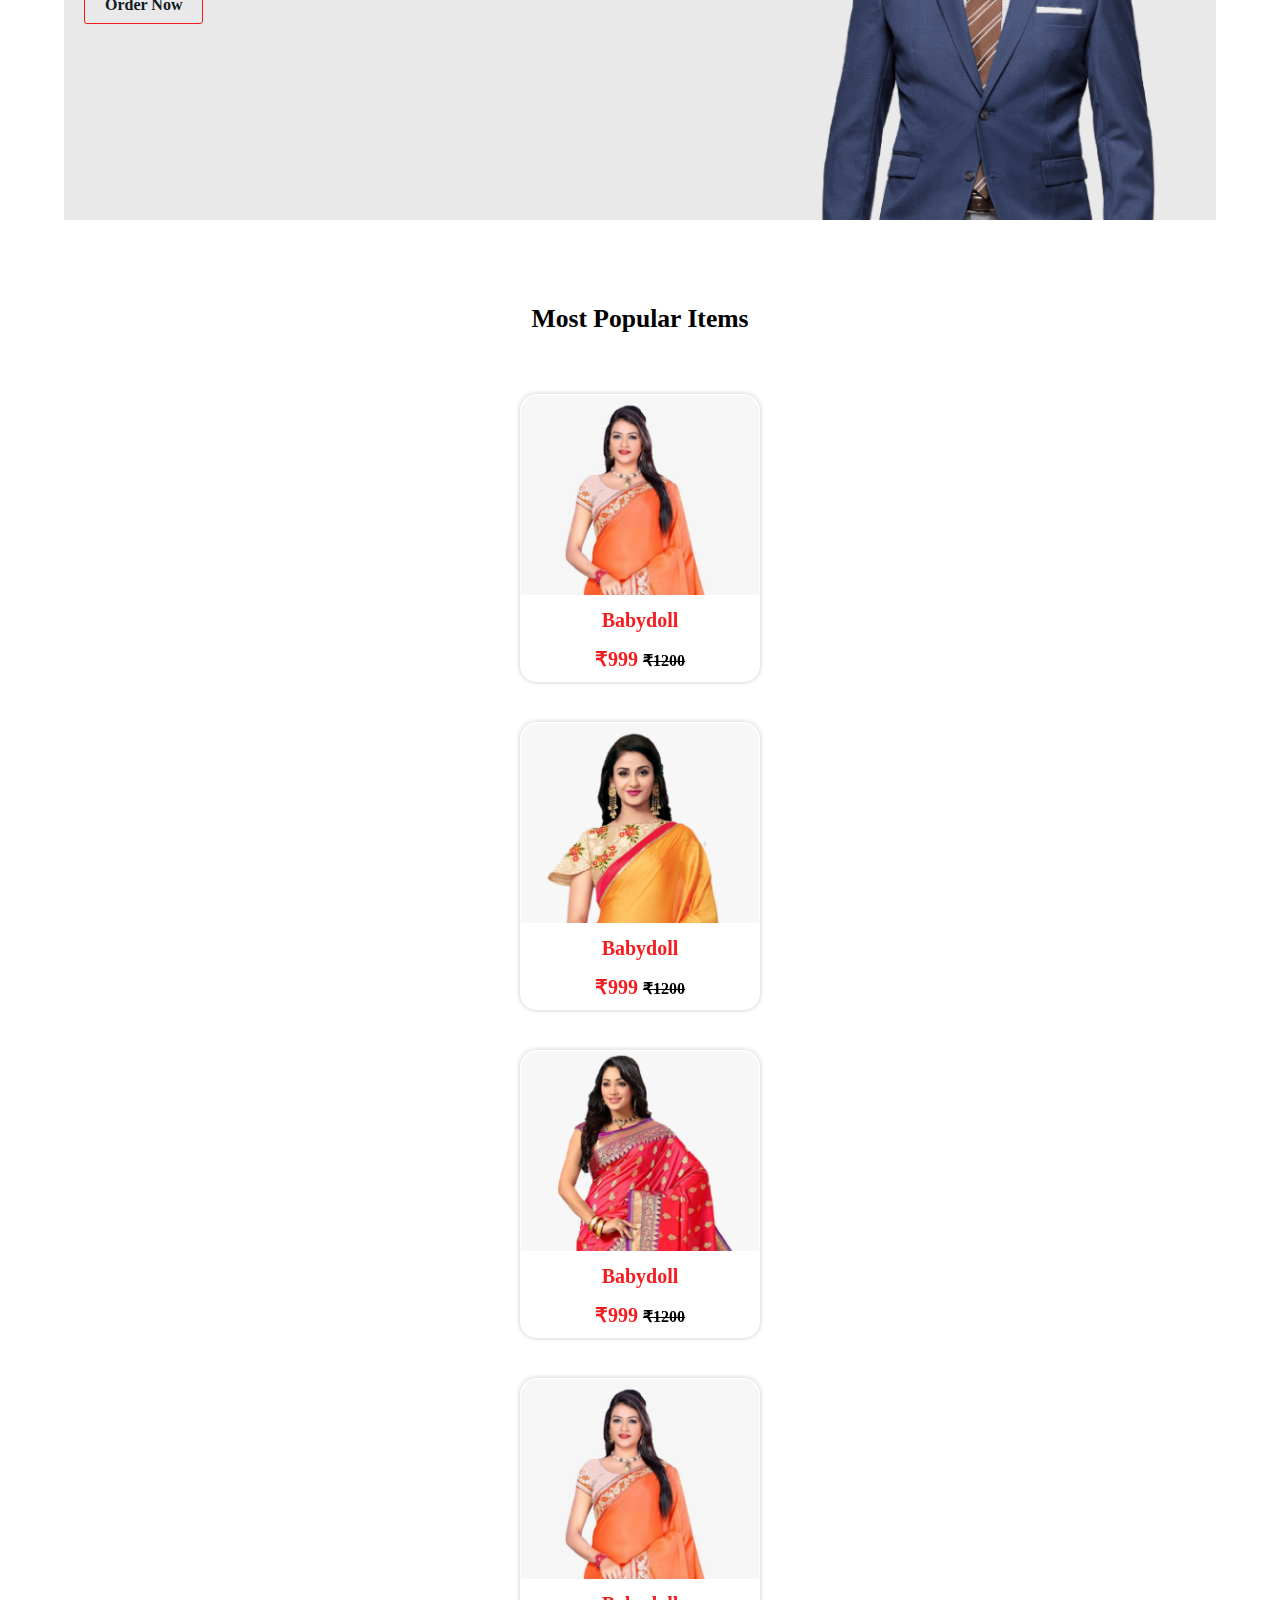
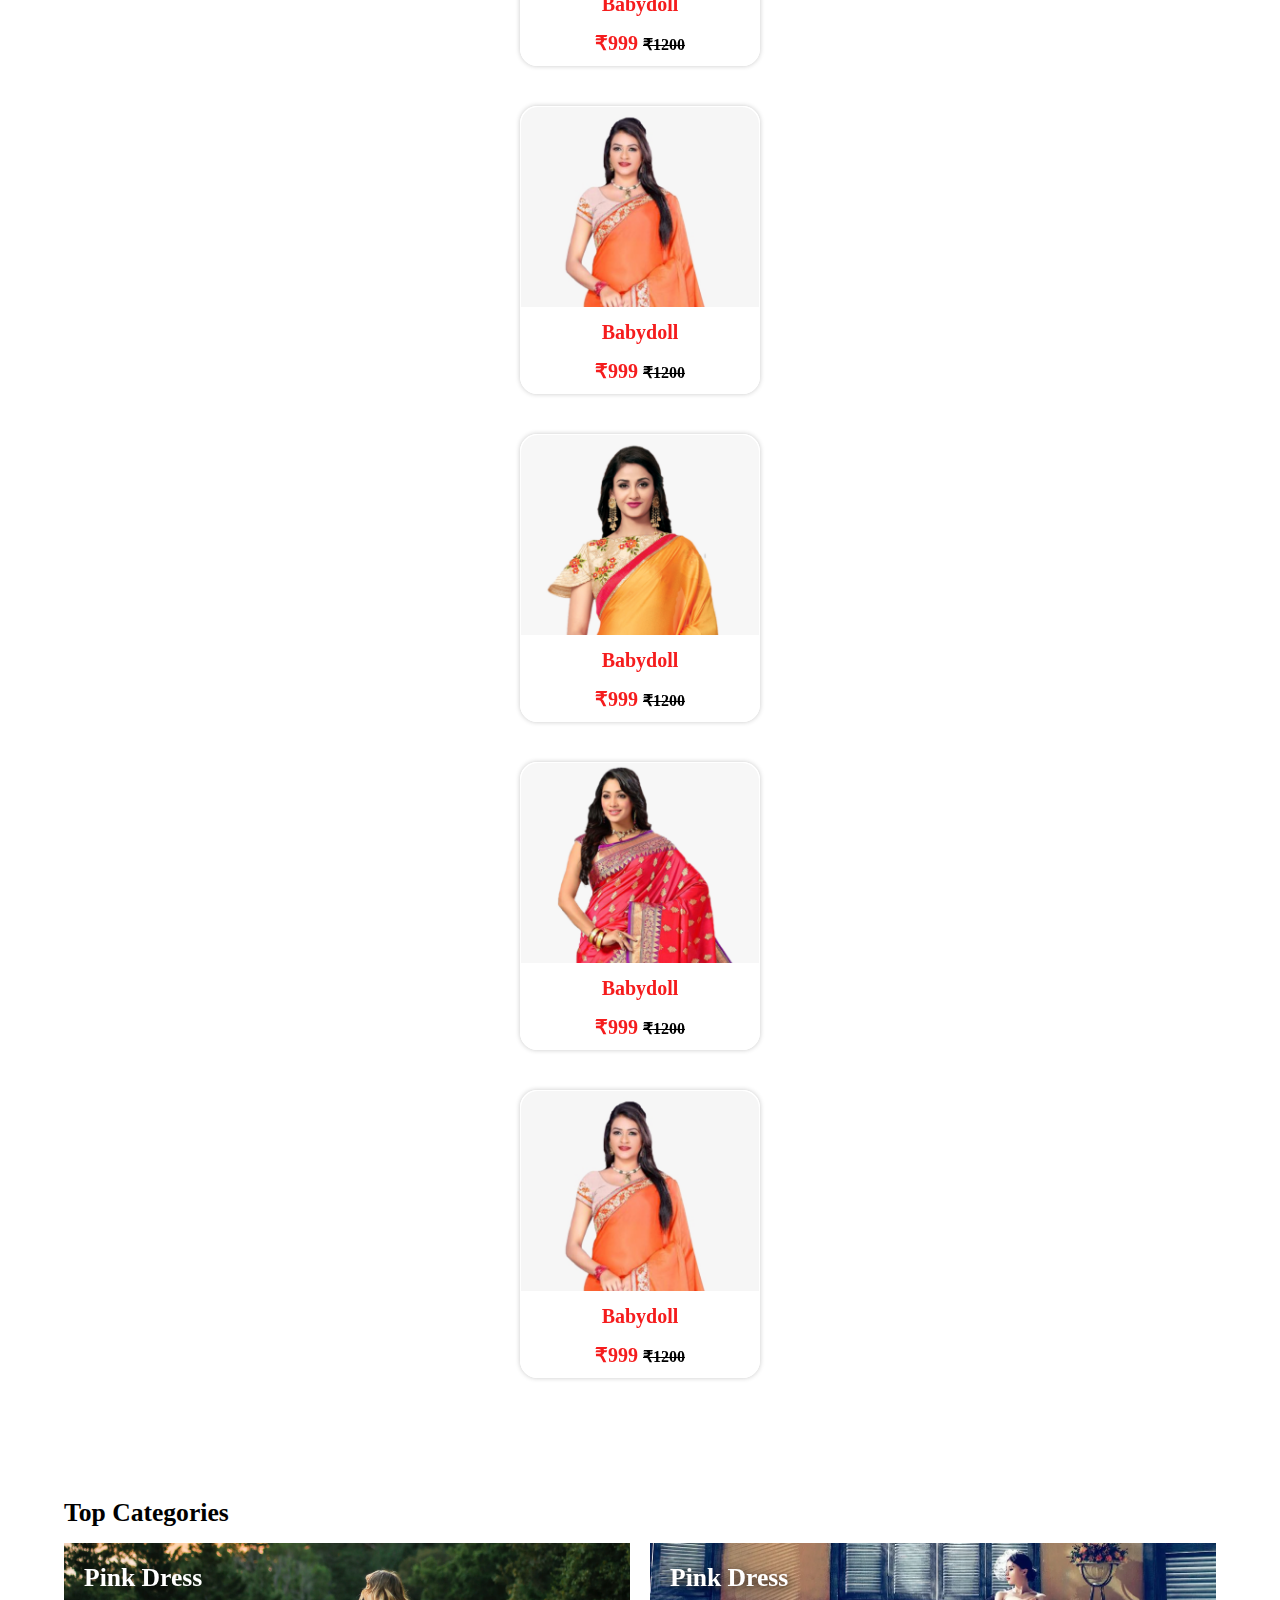
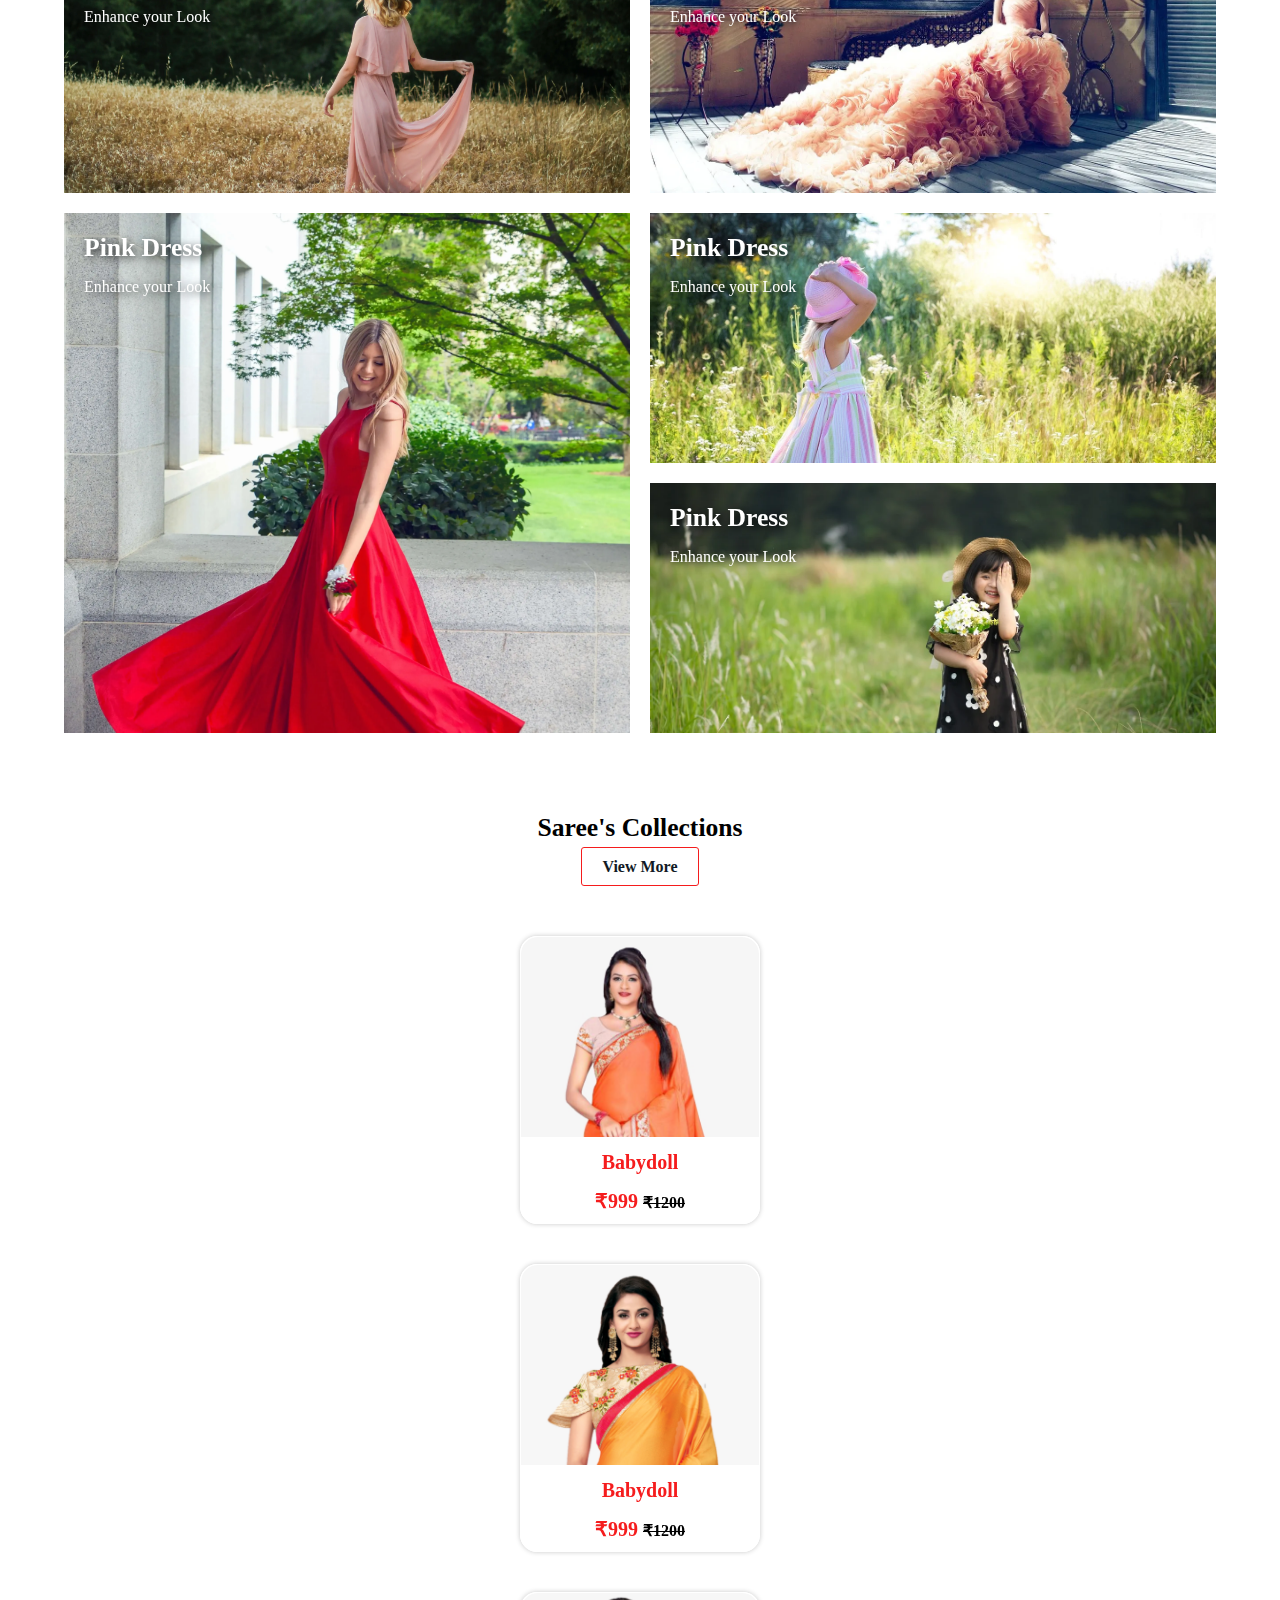
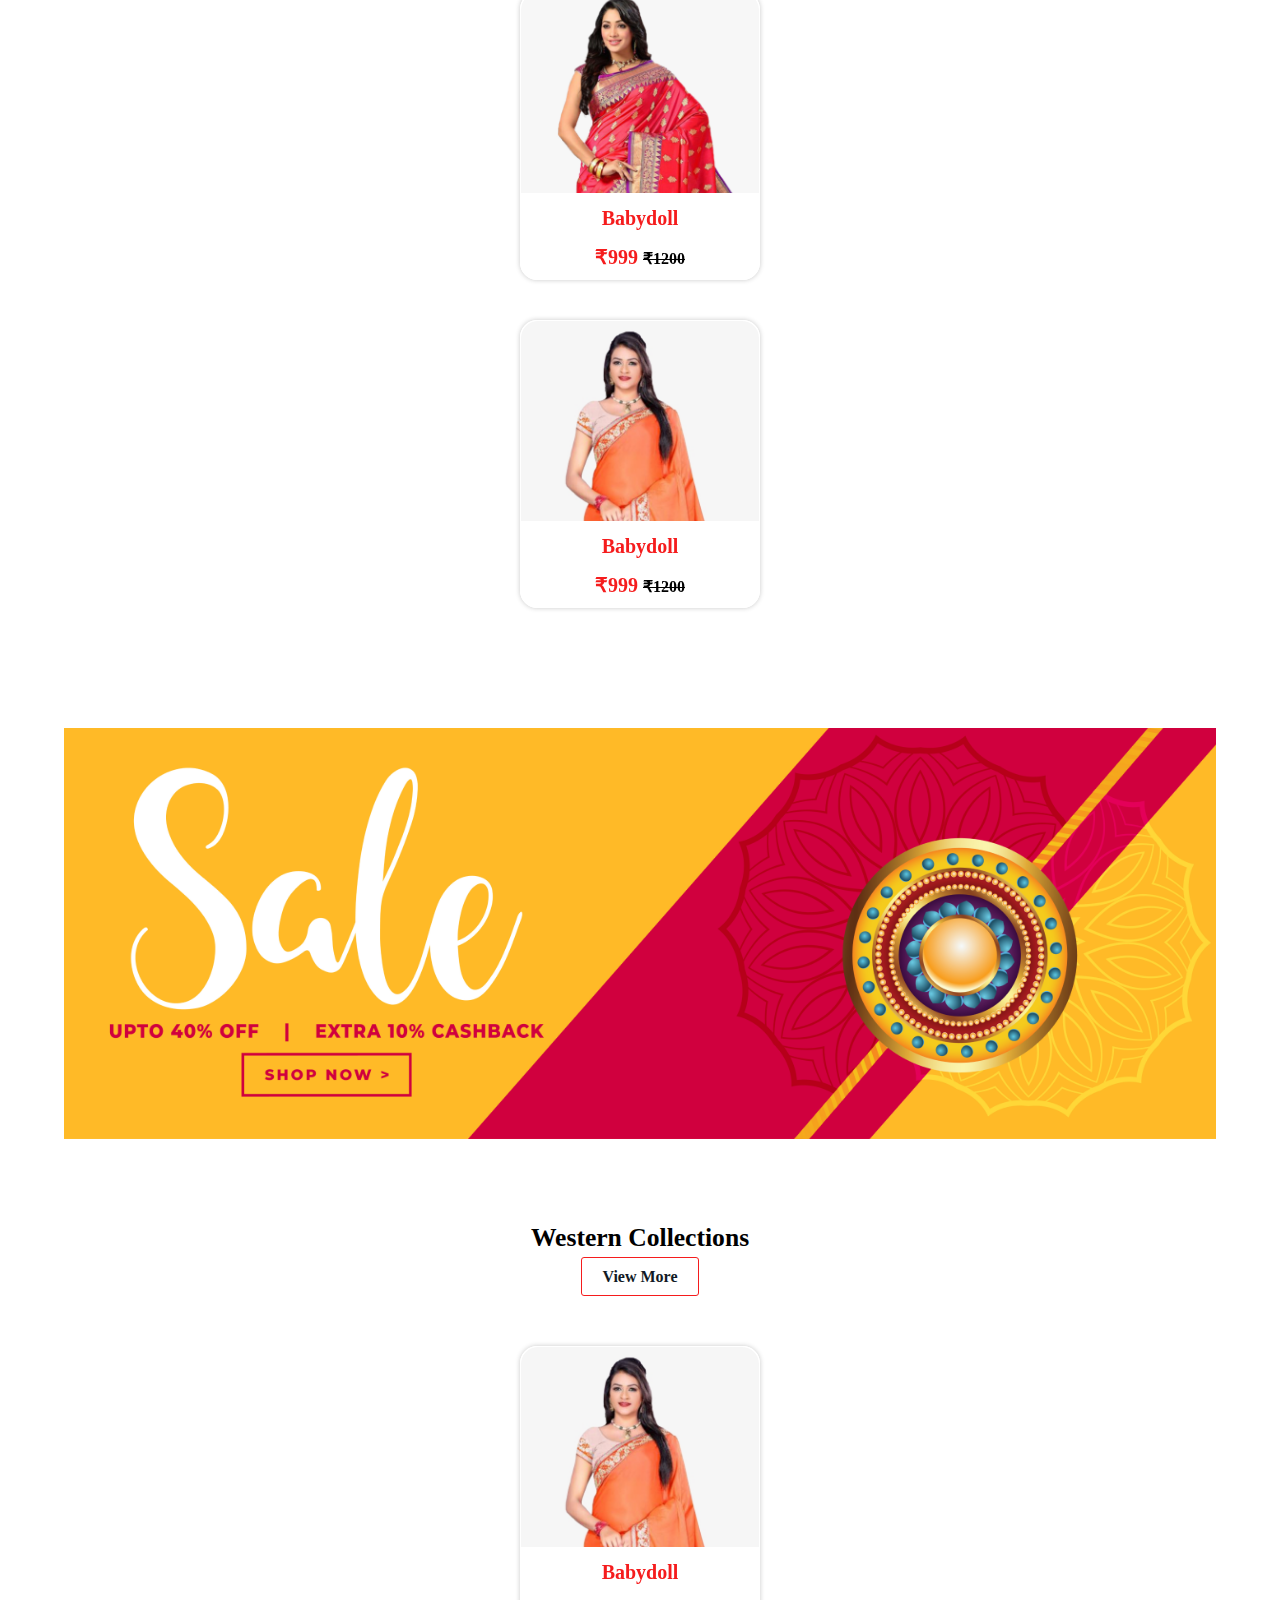
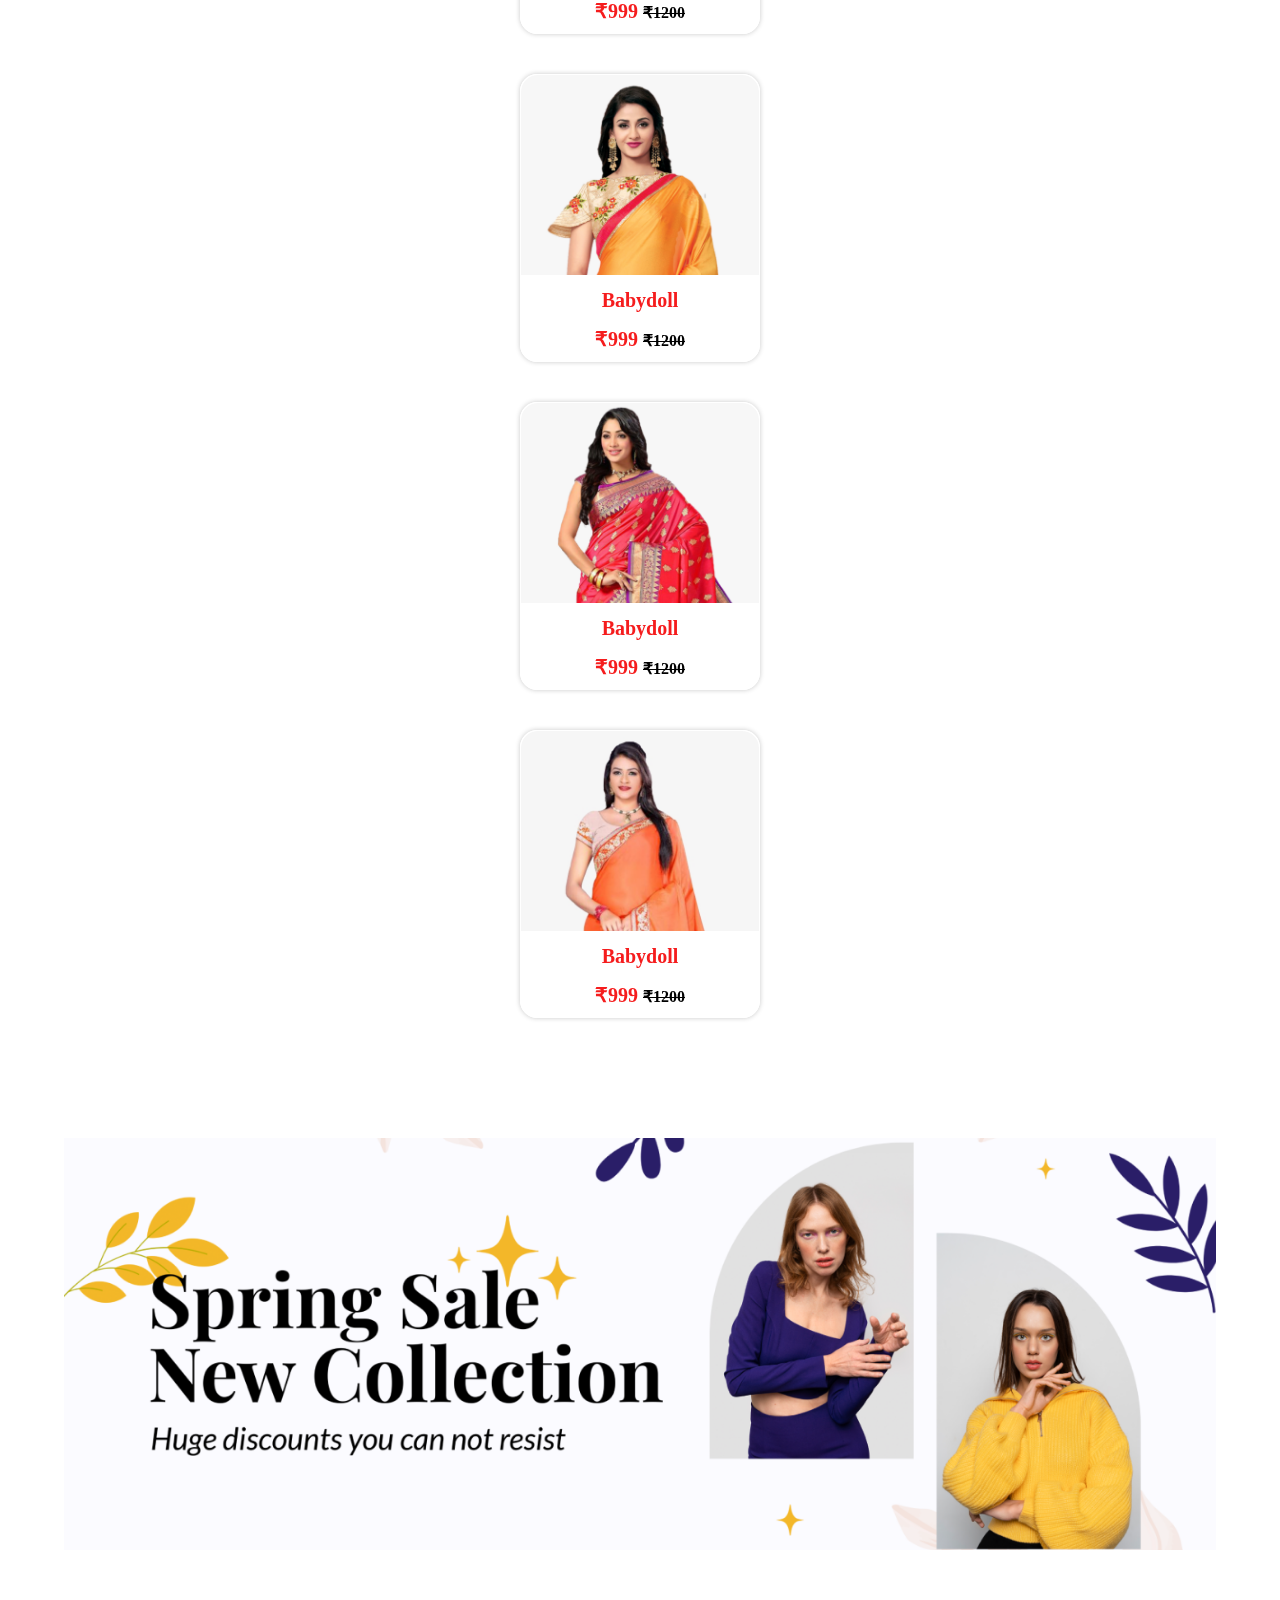
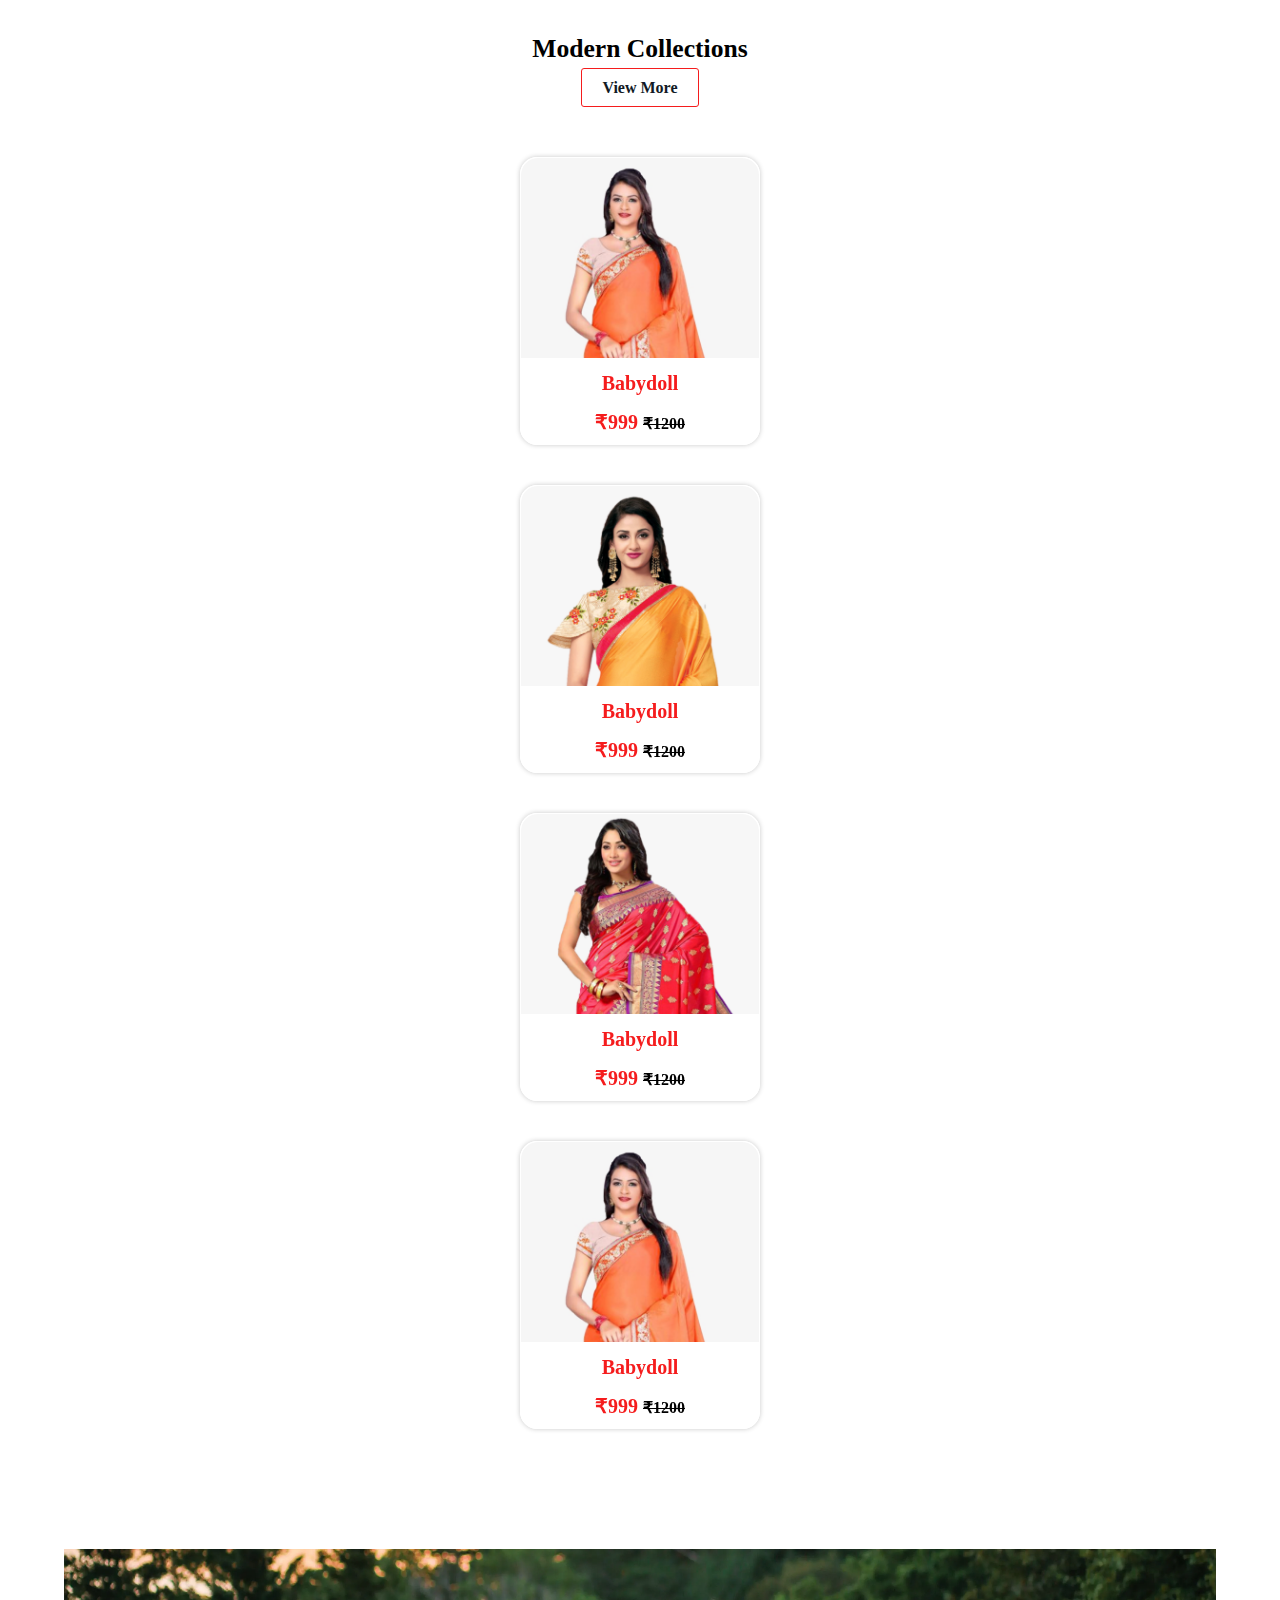
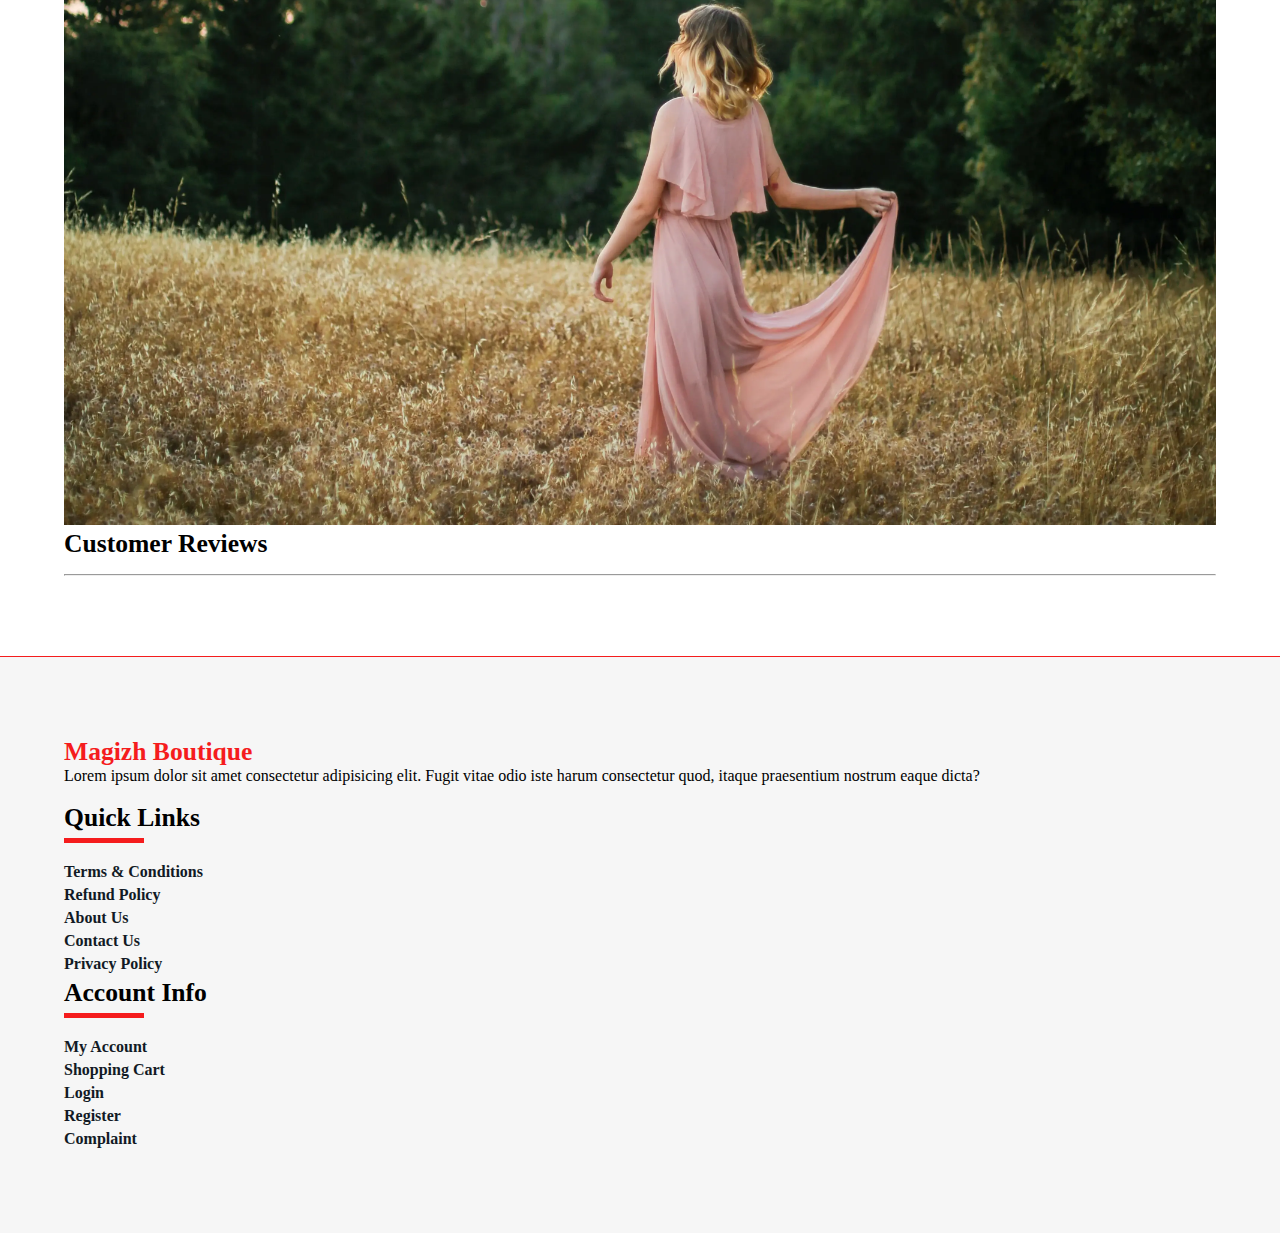
==== commit 26c9826a: "link change" ====
--- a/index.html
+++ b/index.html
@@ -49,7 +49,7 @@
     <header class="main-header">
       <nav class="navbar navbar-expand-lg bg-light">
         <div class="container-fluid">
-          <a class="navbar-brand" href=""> MAGIZH BOUTIQUE </a>
+          <a class="navbar-brand" href="index.html"> MAGIZH BOUTIQUE </a>
           <button
             class="navbar-toggler"
             type="button"
